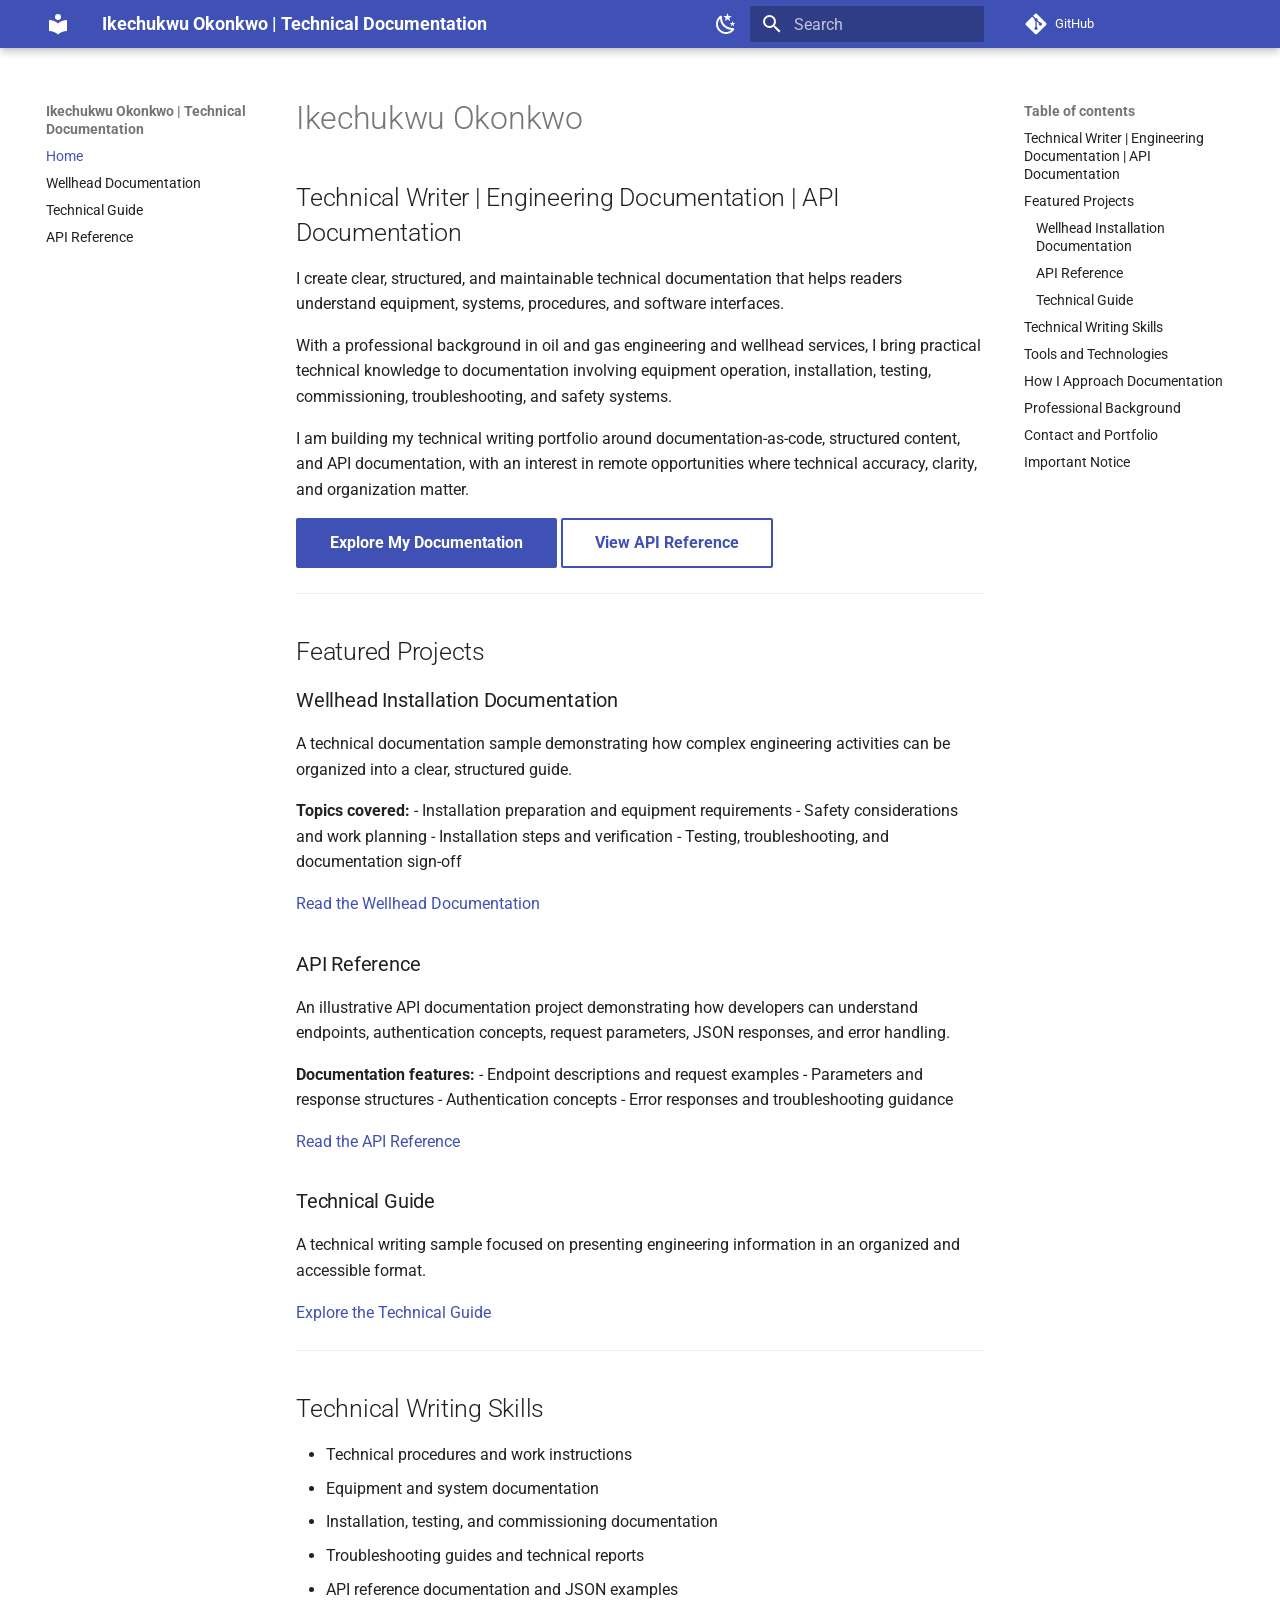
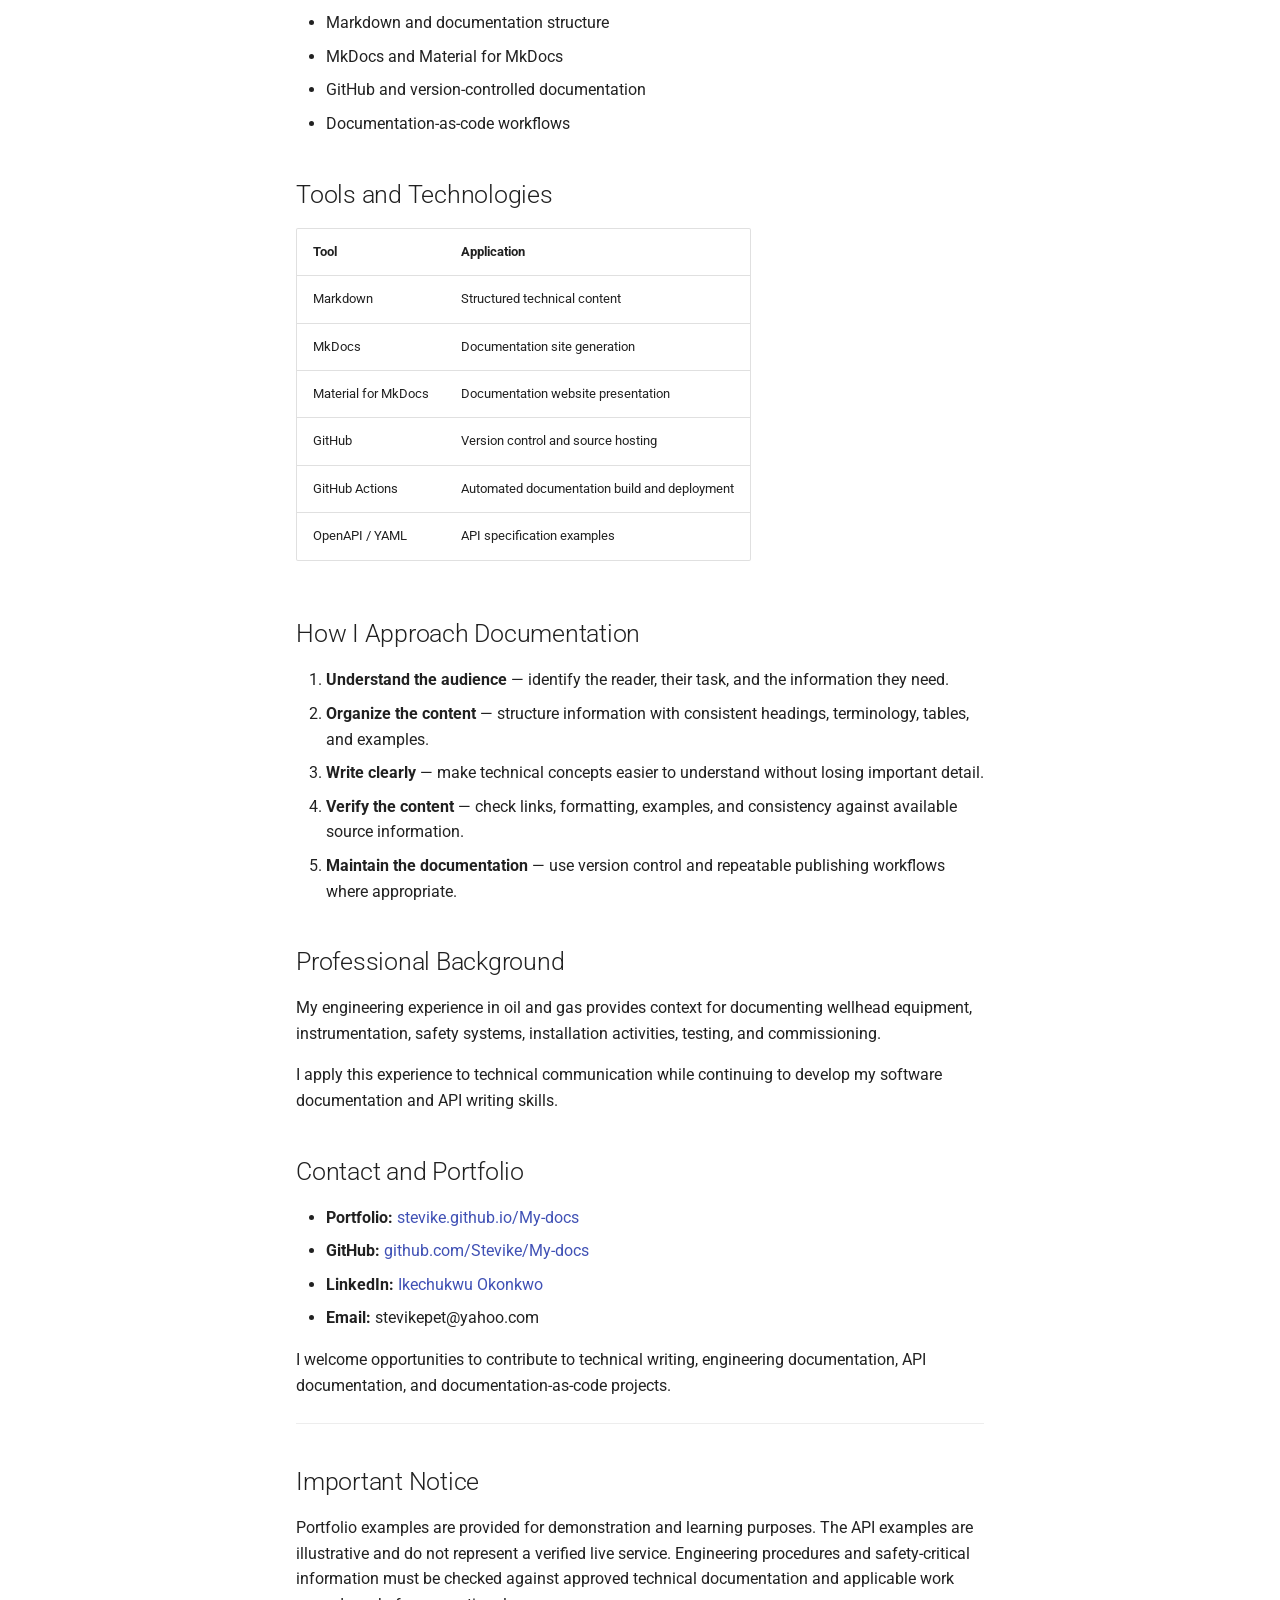
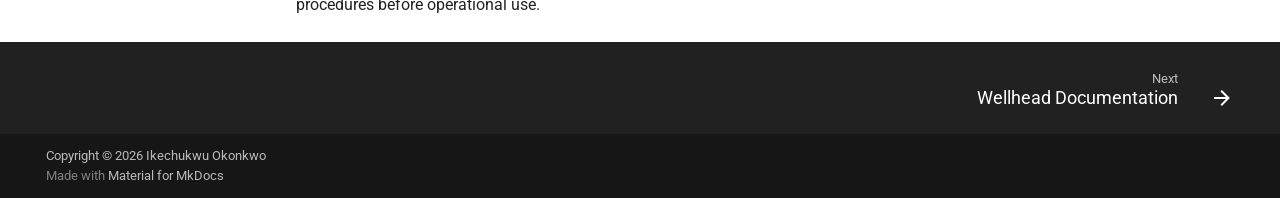
==== index.html @ 7d69f28a "Deployed 31ad1dc with MkDocs version: 1.6.1" ====
<!doctype html>
<html lang="en" class="no-js">
  <head>
    
      <meta charset="utf-8">
      <meta name="viewport" content="width=device-width,initial-scale=1">
      
        <meta name="description" content="Technical writing portfolio featuring wellhead engineering documentation, technical guides, and API documentation.">
      
      
        <meta name="author" content="Ikechukwu Okonkwo">
      
      
        <link rel="canonical" href="https://stevike.github.io/My-docs/">
      
      
      
        <link rel="next" href="Guide/">
      
      
        
      
      
      <link rel="icon" href="assets/images/favicon.png">
      <meta name="generator" content="mkdocs-1.6.1, mkdocs-material-9.7.7">
    
    
      
        <title>Ikechukwu Okonkwo | Technical Documentation</title>
      
    
    
      <link rel="stylesheet" href="assets/stylesheets/main.ec1eaa64.min.css">
      
        
        <link rel="stylesheet" href="assets/stylesheets/palette.ab4e12ef.min.css">
      
      


    
    
      
    
    
      
        
        
        <link rel="preconnect" href="https://fonts.gstatic.com" crossorigin>
        <link rel="stylesheet" href="https://fonts.googleapis.com/css?family=Roboto:300,300i,400,400i,700,700i%7CRoboto+Mono:400,400i,700,700i&display=fallback">
        <style>:root{--md-text-font:"Roboto";--md-code-font:"Roboto Mono"}</style>
      
    
    
      <link rel="stylesheet" href="styles/extra.css">
    
    <script>__md_scope=new URL(".",location),__md_hash=e=>[...e].reduce(((e,_)=>(e<<5)-e+_.charCodeAt(0)),0),__md_get=(e,_=localStorage,t=__md_scope)=>JSON.parse(_.getItem(t.pathname+"."+e)),__md_set=(e,_,t=localStorage,a=__md_scope)=>{try{t.setItem(a.pathname+"."+e,JSON.stringify(_))}catch(e){}}</script>
    
      

    
    
  </head>
  
  
    
    
      
    
    
    
    
    <body dir="ltr" data-md-color-scheme="default" data-md-color-primary="indigo" data-md-color-accent="teal">
  
    
    <input class="md-toggle" data-md-toggle="drawer" type="checkbox" id="__drawer" autocomplete="off">
    <input class="md-toggle" data-md-toggle="search" type="checkbox" id="__search" autocomplete="off">
    <label class="md-overlay" for="__drawer"></label>
    <div data-md-component="skip">
      
        
        <a href="#ikechukwu-okonkwo" class="md-skip">
          Skip to content
        </a>
      
    </div>
    <div data-md-component="announce">
      
    </div>
    
    
      

  

<header class="md-header md-header--shadow" data-md-component="header">
  <nav class="md-header__inner md-grid" aria-label="Header">
    <a href="." title="Ikechukwu Okonkwo | Technical Documentation" class="md-header__button md-logo" aria-label="Ikechukwu Okonkwo | Technical Documentation" data-md-component="logo">
      
  
  <svg xmlns="http://www.w3.org/2000/svg" viewBox="0 0 24 24"><path d="M12 8a3 3 0 0 0 3-3 3 3 0 0 0-3-3 3 3 0 0 0-3 3 3 3 0 0 0 3 3m0 3.54C9.64 9.35 6.5 8 3 8v11c3.5 0 6.64 1.35 9 3.54 2.36-2.19 5.5-3.54 9-3.54V8c-3.5 0-6.64 1.35-9 3.54"/></svg>

    </a>
    <label class="md-header__button md-icon" for="__drawer">
      
      <svg xmlns="http://www.w3.org/2000/svg" viewBox="0 0 24 24"><path d="M3 6h18v2H3zm0 5h18v2H3zm0 5h18v2H3z"/></svg>
    </label>
    <div class="md-header__title" data-md-component="header-title">
      <div class="md-header__ellipsis">
        <div class="md-header__topic">
          <span class="md-ellipsis">
            Ikechukwu Okonkwo | Technical Documentation
          </span>
        </div>
        <div class="md-header__topic" data-md-component="header-topic">
          <span class="md-ellipsis">
            
              Home
            
          </span>
        </div>
      </div>
    </div>
    
      
        <form class="md-header__option" data-md-component="palette">
  
    
    
    
    <input class="md-option" data-md-color-media="" data-md-color-scheme="default" data-md-color-primary="indigo" data-md-color-accent="teal"  aria-label="Switch to dark mode"  type="radio" name="__palette" id="__palette_0">
    
      <label class="md-header__button md-icon" title="Switch to dark mode" for="__palette_1" hidden>
        <svg xmlns="http://www.w3.org/2000/svg" viewBox="0 0 24 24"><path d="m17.75 4.09-2.53 1.94.91 3.06-2.63-1.81-2.63 1.81.91-3.06-2.53-1.94L12.44 4l1.06-3 1.06 3zm3.5 6.91-1.64 1.25.59 1.98-1.7-1.17-1.7 1.17.59-1.98L15.75 11l2.06-.05L18.5 9l.69 1.95zm-2.28 4.95c.83-.08 1.72 1.1 1.19 1.85-.32.45-.66.87-1.08 1.27C15.17 23 8.84 23 4.94 19.07c-3.91-3.9-3.91-10.24 0-14.14.4-.4.82-.76 1.27-1.08.75-.53 1.93.36 1.85 1.19-.27 2.86.69 5.83 2.89 8.02a9.96 9.96 0 0 0 8.02 2.89m-1.64 2.02a12.08 12.08 0 0 1-7.8-3.47c-2.17-2.19-3.33-5-3.49-7.82-2.81 3.14-2.7 7.96.31 10.98 3.02 3.01 7.84 3.12 10.98.31"/></svg>
      </label>
    
  
    
    
    
    <input class="md-option" data-md-color-media="" data-md-color-scheme="slate" data-md-color-primary="indigo" data-md-color-accent="teal"  aria-label="Switch to light mode"  type="radio" name="__palette" id="__palette_1">
    
      <label class="md-header__button md-icon" title="Switch to light mode" for="__palette_0" hidden>
        <svg xmlns="http://www.w3.org/2000/svg" viewBox="0 0 24 24"><path d="M12 7a5 5 0 0 1 5 5 5 5 0 0 1-5 5 5 5 0 0 1-5-5 5 5 0 0 1 5-5m0 2a3 3 0 0 0-3 3 3 3 0 0 0 3 3 3 3 0 0 0 3-3 3 3 0 0 0-3-3m0-7 2.39 3.42C13.65 5.15 12.84 5 12 5s-1.65.15-2.39.42zM3.34 7l4.16-.35A7.2 7.2 0 0 0 5.94 8.5c-.44.74-.69 1.5-.83 2.29zm.02 10 1.76-3.77a7.131 7.131 0 0 0 2.38 4.14zM20.65 7l-1.77 3.79a7.02 7.02 0 0 0-2.38-4.15zm-.01 10-4.14.36c.59-.51 1.12-1.14 1.54-1.86.42-.73.69-1.5.83-2.29zM12 22l-2.41-3.44c.74.27 1.55.44 2.41.44.82 0 1.63-.17 2.37-.44z"/></svg>
      </label>
    
  
</form>
      
    
    
      <script>var palette=__md_get("__palette");if(palette&&palette.color){if("(prefers-color-scheme)"===palette.color.media){var media=matchMedia("(prefers-color-scheme: light)"),input=document.querySelector(media.matches?"[data-md-color-media='(prefers-color-scheme: light)']":"[data-md-color-media='(prefers-color-scheme: dark)']");palette.color.media=input.getAttribute("data-md-color-media"),palette.color.scheme=input.getAttribute("data-md-color-scheme"),palette.color.primary=input.getAttribute("data-md-color-primary"),palette.color.accent=input.getAttribute("data-md-color-accent")}for(var[key,value]of Object.entries(palette.color))document.body.setAttribute("data-md-color-"+key,value)}</script>
    
    
    
      
      
        <label class="md-header__button md-icon" for="__search">
          
          <svg xmlns="http://www.w3.org/2000/svg" viewBox="0 0 24 24"><path d="M9.5 3A6.5 6.5 0 0 1 16 9.5c0 1.61-.59 3.09-1.56 4.23l.27.27h.79l5 5-1.5 1.5-5-5v-.79l-.27-.27A6.52 6.52 0 0 1 9.5 16 6.5 6.5 0 0 1 3 9.5 6.5 6.5 0 0 1 9.5 3m0 2C7 5 5 7 5 9.5S7 14 9.5 14 14 12 14 9.5 12 5 9.5 5"/></svg>
        </label>
        <div class="md-search" data-md-component="search" role="dialog">
  <label class="md-search__overlay" for="__search"></label>
  <div class="md-search__inner" role="search">
    <form class="md-search__form" name="search">
      <input type="text" class="md-search__input" name="query" aria-label="Search" placeholder="Search" autocapitalize="off" autocorrect="off" autocomplete="off" spellcheck="false" data-md-component="search-query" required>
      <label class="md-search__icon md-icon" for="__search">
        
        <svg xmlns="http://www.w3.org/2000/svg" viewBox="0 0 24 24"><path d="M9.5 3A6.5 6.5 0 0 1 16 9.5c0 1.61-.59 3.09-1.56 4.23l.27.27h.79l5 5-1.5 1.5-5-5v-.79l-.27-.27A6.52 6.52 0 0 1 9.5 16 6.5 6.5 0 0 1 3 9.5 6.5 6.5 0 0 1 9.5 3m0 2C7 5 5 7 5 9.5S7 14 9.5 14 14 12 14 9.5 12 5 9.5 5"/></svg>
        
        <svg xmlns="http://www.w3.org/2000/svg" viewBox="0 0 24 24"><path d="M20 11v2H8l5.5 5.5-1.42 1.42L4.16 12l7.92-7.92L13.5 5.5 8 11z"/></svg>
      </label>
      <nav class="md-search__options" aria-label="Search">
        
        <button type="reset" class="md-search__icon md-icon" title="Clear" aria-label="Clear" tabindex="-1">
          
          <svg xmlns="http://www.w3.org/2000/svg" viewBox="0 0 24 24"><path d="M19 6.41 17.59 5 12 10.59 6.41 5 5 6.41 10.59 12 5 17.59 6.41 19 12 13.41 17.59 19 19 17.59 13.41 12z"/></svg>
        </button>
      </nav>
      
        <div class="md-search__suggest" data-md-component="search-suggest"></div>
      
    </form>
    <div class="md-search__output">
      <div class="md-search__scrollwrap" tabindex="0" data-md-scrollfix>
        <div class="md-search-result" data-md-component="search-result">
          <div class="md-search-result__meta">
            Initializing search
          </div>
          <ol class="md-search-result__list" role="presentation"></ol>
        </div>
      </div>
    </div>
  </div>
</div>
      
    
    
      <div class="md-header__source">
        <a href="https://github.com/Stevike/My-docs" title="Go to repository" class="md-source" data-md-component="source">
  <div class="md-source__icon md-icon">
    
    <svg xmlns="http://www.w3.org/2000/svg" viewBox="0 0 448 512"><!--! Font Awesome Free 7.1.0 by @fontawesome - https://fontawesome.com License - https://fontawesome.com/license/free (Icons: CC BY 4.0, Fonts: SIL OFL 1.1, Code: MIT License) Copyright 2025 Fonticons, Inc.--><path d="M439.6 236.1 244 40.5c-5.4-5.5-12.8-8.5-20.4-8.5s-15 3-20.4 8.4L162.5 81l51.5 51.5c27.1-9.1 52.7 16.8 43.4 43.7l49.7 49.7c34.2-11.8 61.2 31 35.5 56.7-26.5 26.5-70.2-2.9-56-37.3L240.3 199v121.9c25.3 12.5 22.3 41.8 9.1 55-6.4 6.4-15.2 10.1-24.3 10.1s-17.8-3.6-24.3-10.1c-17.6-17.6-11.1-46.9 11.2-56v-123c-20.8-8.5-24.6-30.7-18.6-45L142.6 101 8.5 235.1C3 240.6 0 247.9 0 255.5s3 15 8.5 20.4l195.6 195.7c5.4 5.4 12.7 8.4 20.4 8.4s15-3 20.4-8.4l194.7-194.7c5.4-5.4 8.4-12.8 8.4-20.4s-3-15-8.4-20.4"/></svg>
  </div>
  <div class="md-source__repository">
    GitHub
  </div>
</a>
      </div>
    
  </nav>
  
</header>
    
    <div class="md-container" data-md-component="container">
      
      
        
          
        
      
      <main class="md-main" data-md-component="main">
        <div class="md-main__inner md-grid">
          
            
              
              <div class="md-sidebar md-sidebar--primary" data-md-component="sidebar" data-md-type="navigation" >
                <div class="md-sidebar__scrollwrap">
                  <div class="md-sidebar__inner">
                    



<nav class="md-nav md-nav--primary" aria-label="Navigation" data-md-level="0">
  <label class="md-nav__title" for="__drawer">
    <a href="." title="Ikechukwu Okonkwo | Technical Documentation" class="md-nav__button md-logo" aria-label="Ikechukwu Okonkwo | Technical Documentation" data-md-component="logo">
      
  
  <svg xmlns="http://www.w3.org/2000/svg" viewBox="0 0 24 24"><path d="M12 8a3 3 0 0 0 3-3 3 3 0 0 0-3-3 3 3 0 0 0-3 3 3 3 0 0 0 3 3m0 3.54C9.64 9.35 6.5 8 3 8v11c3.5 0 6.64 1.35 9 3.54 2.36-2.19 5.5-3.54 9-3.54V8c-3.5 0-6.64 1.35-9 3.54"/></svg>

    </a>
    Ikechukwu Okonkwo | Technical Documentation
  </label>
  
    <div class="md-nav__source">
      <a href="https://github.com/Stevike/My-docs" title="Go to repository" class="md-source" data-md-component="source">
  <div class="md-source__icon md-icon">
    
    <svg xmlns="http://www.w3.org/2000/svg" viewBox="0 0 448 512"><!--! Font Awesome Free 7.1.0 by @fontawesome - https://fontawesome.com License - https://fontawesome.com/license/free (Icons: CC BY 4.0, Fonts: SIL OFL 1.1, Code: MIT License) Copyright 2025 Fonticons, Inc.--><path d="M439.6 236.1 244 40.5c-5.4-5.5-12.8-8.5-20.4-8.5s-15 3-20.4 8.4L162.5 81l51.5 51.5c27.1-9.1 52.7 16.8 43.4 43.7l49.7 49.7c34.2-11.8 61.2 31 35.5 56.7-26.5 26.5-70.2-2.9-56-37.3L240.3 199v121.9c25.3 12.5 22.3 41.8 9.1 55-6.4 6.4-15.2 10.1-24.3 10.1s-17.8-3.6-24.3-10.1c-17.6-17.6-11.1-46.9 11.2-56v-123c-20.8-8.5-24.6-30.7-18.6-45L142.6 101 8.5 235.1C3 240.6 0 247.9 0 255.5s3 15 8.5 20.4l195.6 195.7c5.4 5.4 12.7 8.4 20.4 8.4s15-3 20.4-8.4l194.7-194.7c5.4-5.4 8.4-12.8 8.4-20.4s-3-15-8.4-20.4"/></svg>
  </div>
  <div class="md-source__repository">
    GitHub
  </div>
</a>
    </div>
  
  <ul class="md-nav__list" data-md-scrollfix>
    
      
      
  
  
    
  
  
  
    <li class="md-nav__item md-nav__item--active">
      
      <input class="md-nav__toggle md-toggle" type="checkbox" id="__toc">
      
      
        
      
      
        <label class="md-nav__link md-nav__link--active" for="__toc">
          
  
  
  <span class="md-ellipsis">
    
  
    Home
  

    
  </span>
  
  

          <span class="md-nav__icon md-icon"></span>
        </label>
      
      <a href="." class="md-nav__link md-nav__link--active">
        
  
  
  <span class="md-ellipsis">
    
  
    Home
  

    
  </span>
  
  

      </a>
      
        

<nav class="md-nav md-nav--secondary" aria-label="Table of contents">
  
  
  
    
  
  
    <label class="md-nav__title" for="__toc">
      <span class="md-nav__icon md-icon"></span>
      Table of contents
    </label>
    <ul class="md-nav__list" data-md-component="toc" data-md-scrollfix>
      
        <li class="md-nav__item">
  <a href="#technical-writer-engineering-documentation-api-documentation" class="md-nav__link">
    <span class="md-ellipsis">
      
        Technical Writer | Engineering Documentation | API Documentation
      
    </span>
  </a>
  
</li>
      
        <li class="md-nav__item">
  <a href="#featured-projects" class="md-nav__link">
    <span class="md-ellipsis">
      
        Featured Projects
      
    </span>
  </a>
  
    <nav class="md-nav" aria-label="Featured Projects">
      <ul class="md-nav__list">
        
          <li class="md-nav__item">
  <a href="#wellhead-installation-documentation" class="md-nav__link">
    <span class="md-ellipsis">
      
        Wellhead Installation Documentation
      
    </span>
  </a>
  
</li>
        
          <li class="md-nav__item">
  <a href="#api-reference" class="md-nav__link">
    <span class="md-ellipsis">
      
        API Reference
      
    </span>
  </a>
  
</li>
        
          <li class="md-nav__item">
  <a href="#technical-guide" class="md-nav__link">
    <span class="md-ellipsis">
      
        Technical Guide
      
    </span>
  </a>
  
</li>
        
      </ul>
    </nav>
  
</li>
      
        <li class="md-nav__item">
  <a href="#technical-writing-skills" class="md-nav__link">
    <span class="md-ellipsis">
      
        Technical Writing Skills
      
    </span>
  </a>
  
</li>
      
        <li class="md-nav__item">
  <a href="#tools-and-technologies" class="md-nav__link">
    <span class="md-ellipsis">
      
        Tools and Technologies
      
    </span>
  </a>
  
</li>
      
        <li class="md-nav__item">
  <a href="#how-i-approach-documentation" class="md-nav__link">
    <span class="md-ellipsis">
      
        How I Approach Documentation
      
    </span>
  </a>
  
</li>
      
        <li class="md-nav__item">
  <a href="#professional-background" class="md-nav__link">
    <span class="md-ellipsis">
      
        Professional Background
      
    </span>
  </a>
  
</li>
      
        <li class="md-nav__item">
  <a href="#contact-and-portfolio" class="md-nav__link">
    <span class="md-ellipsis">
      
        Contact and Portfolio
      
    </span>
  </a>
  
</li>
      
        <li class="md-nav__item">
  <a href="#important-notice" class="md-nav__link">
    <span class="md-ellipsis">
      
        Important Notice
      
    </span>
  </a>
  
</li>
      
    </ul>
  
</nav>
      
    </li>
  

    
      
      
  
  
  
  
    <li class="md-nav__item">
      <a href="Guide/" class="md-nav__link">
        
  
  
  <span class="md-ellipsis">
    
  
    Wellhead Documentation
  

    
  </span>
  
  

      </a>
    </li>
  

    
      
      
  
  
  
  
    <li class="md-nav__item">
      <a href="Guide2/" class="md-nav__link">
        
  
  
  <span class="md-ellipsis">
    
  
    Technical Guide
  

    
  </span>
  
  

      </a>
    </li>
  

    
      
      
  
  
  
  
    <li class="md-nav__item">
      <a href="api-guide/" class="md-nav__link">
        
  
  
  <span class="md-ellipsis">
    
  
    API Reference
  

    
  </span>
  
  

      </a>
    </li>
  

    
  </ul>
</nav>
                  </div>
                </div>
              </div>
            
            
              
              <div class="md-sidebar md-sidebar--secondary" data-md-component="sidebar" data-md-type="toc" >
                <div class="md-sidebar__scrollwrap">
                  <div class="md-sidebar__inner">
                    

<nav class="md-nav md-nav--secondary" aria-label="Table of contents">
  
  
  
    
  
  
    <label class="md-nav__title" for="__toc">
      <span class="md-nav__icon md-icon"></span>
      Table of contents
    </label>
    <ul class="md-nav__list" data-md-component="toc" data-md-scrollfix>
      
        <li class="md-nav__item">
  <a href="#technical-writer-engineering-documentation-api-documentation" class="md-nav__link">
    <span class="md-ellipsis">
      
        Technical Writer | Engineering Documentation | API Documentation
      
    </span>
  </a>
  
</li>
      
        <li class="md-nav__item">
  <a href="#featured-projects" class="md-nav__link">
    <span class="md-ellipsis">
      
        Featured Projects
      
    </span>
  </a>
  
    <nav class="md-nav" aria-label="Featured Projects">
      <ul class="md-nav__list">
        
          <li class="md-nav__item">
  <a href="#wellhead-installation-documentation" class="md-nav__link">
    <span class="md-ellipsis">
      
        Wellhead Installation Documentation
      
    </span>
  </a>
  
</li>
        
          <li class="md-nav__item">
  <a href="#api-reference" class="md-nav__link">
    <span class="md-ellipsis">
      
        API Reference
      
    </span>
  </a>
  
</li>
        
          <li class="md-nav__item">
  <a href="#technical-guide" class="md-nav__link">
    <span class="md-ellipsis">
      
        Technical Guide
      
    </span>
  </a>
  
</li>
        
      </ul>
    </nav>
  
</li>
      
        <li class="md-nav__item">
  <a href="#technical-writing-skills" class="md-nav__link">
    <span class="md-ellipsis">
      
        Technical Writing Skills
      
    </span>
  </a>
  
</li>
      
        <li class="md-nav__item">
  <a href="#tools-and-technologies" class="md-nav__link">
    <span class="md-ellipsis">
      
        Tools and Technologies
      
    </span>
  </a>
  
</li>
      
        <li class="md-nav__item">
  <a href="#how-i-approach-documentation" class="md-nav__link">
    <span class="md-ellipsis">
      
        How I Approach Documentation
      
    </span>
  </a>
  
</li>
      
        <li class="md-nav__item">
  <a href="#professional-background" class="md-nav__link">
    <span class="md-ellipsis">
      
        Professional Background
      
    </span>
  </a>
  
</li>
      
        <li class="md-nav__item">
  <a href="#contact-and-portfolio" class="md-nav__link">
    <span class="md-ellipsis">
      
        Contact and Portfolio
      
    </span>
  </a>
  
</li>
      
        <li class="md-nav__item">
  <a href="#important-notice" class="md-nav__link">
    <span class="md-ellipsis">
      
        Important Notice
      
    </span>
  </a>
  
</li>
      
    </ul>
  
</nav>
                  </div>
                </div>
              </div>
            
          
          
            <div class="md-content" data-md-component="content">
              
              <article class="md-content__inner md-typeset">
                
                  


  
  


<h1 id="ikechukwu-okonkwo">Ikechukwu Okonkwo</h1>
<h2 id="technical-writer-engineering-documentation-api-documentation">Technical Writer | Engineering Documentation | API Documentation</h2>
<p>I create clear, structured, and maintainable technical documentation that helps readers understand equipment, systems, procedures, and software interfaces.</p>
<p>With a professional background in oil and gas engineering and wellhead services, I bring practical technical knowledge to documentation involving equipment operation, installation, testing, commissioning, troubleshooting, and safety systems.</p>
<p>I am building my technical writing portfolio around documentation-as-code, structured content, and API documentation, with an interest in remote opportunities where technical accuracy, clarity, and organization matter.</p>
<p><a class="md-button md-button--primary" href="Guide/">Explore My Documentation</a>
<a class="md-button" href="api-guide/">View API Reference</a></p>
<hr />
<h2 id="featured-projects">Featured Projects</h2>
<h3 id="wellhead-installation-documentation">Wellhead Installation Documentation</h3>
<p>A technical documentation sample demonstrating how complex engineering activities can be organized into a clear, structured guide.</p>
<p><strong>Topics covered:</strong>
- Installation preparation and equipment requirements
- Safety considerations and work planning
- Installation steps and verification
- Testing, troubleshooting, and documentation sign-off</p>
<p><a href="Guide/">Read the Wellhead Documentation</a></p>
<h3 id="api-reference">API Reference</h3>
<p>An illustrative API documentation project demonstrating how developers can understand endpoints, authentication concepts, request parameters, JSON responses, and error handling.</p>
<p><strong>Documentation features:</strong>
- Endpoint descriptions and request examples
- Parameters and response structures
- Authentication concepts
- Error responses and troubleshooting guidance</p>
<p><a href="api-guide/">Read the API Reference</a></p>
<h3 id="technical-guide">Technical Guide</h3>
<p>A technical writing sample focused on presenting engineering information in an organized and accessible format.</p>
<p><a href="Guide2/">Explore the Technical Guide</a></p>
<hr />
<h2 id="technical-writing-skills">Technical Writing Skills</h2>
<ul>
<li>Technical procedures and work instructions</li>
<li>Equipment and system documentation</li>
<li>Installation, testing, and commissioning documentation</li>
<li>Troubleshooting guides and technical reports</li>
<li>API reference documentation and JSON examples</li>
<li>Markdown and documentation structure</li>
<li>MkDocs and Material for MkDocs</li>
<li>GitHub and version-controlled documentation</li>
<li>Documentation-as-code workflows</li>
</ul>
<h2 id="tools-and-technologies">Tools and Technologies</h2>
<table>
<thead>
<tr>
<th>Tool</th>
<th>Application</th>
</tr>
</thead>
<tbody>
<tr>
<td>Markdown</td>
<td>Structured technical content</td>
</tr>
<tr>
<td>MkDocs</td>
<td>Documentation site generation</td>
</tr>
<tr>
<td>Material for MkDocs</td>
<td>Documentation website presentation</td>
</tr>
<tr>
<td>GitHub</td>
<td>Version control and source hosting</td>
</tr>
<tr>
<td>GitHub Actions</td>
<td>Automated documentation build and deployment</td>
</tr>
<tr>
<td>OpenAPI / YAML</td>
<td>API specification examples</td>
</tr>
</tbody>
</table>
<h2 id="how-i-approach-documentation">How I Approach Documentation</h2>
<ol>
<li><strong>Understand the audience</strong> — identify the reader, their task, and the information they need.</li>
<li><strong>Organize the content</strong> — structure information with consistent headings, terminology, tables, and examples.</li>
<li><strong>Write clearly</strong> — make technical concepts easier to understand without losing important detail.</li>
<li><strong>Verify the content</strong> — check links, formatting, examples, and consistency against available source information.</li>
<li><strong>Maintain the documentation</strong> — use version control and repeatable publishing workflows where appropriate.</li>
</ol>
<h2 id="professional-background">Professional Background</h2>
<p>My engineering experience in oil and gas provides context for documenting wellhead equipment, instrumentation, safety systems, installation activities, testing, and commissioning.</p>
<p>I apply this experience to technical communication while continuing to develop my software documentation and API writing skills.</p>
<h2 id="contact-and-portfolio">Contact and Portfolio</h2>
<ul>
<li><strong>Portfolio:</strong> <a href="https://stevike.github.io/My-docs/">stevike.github.io/My-docs</a></li>
<li><strong>GitHub:</strong> <a href="https://github.com/Stevike/My-docs">github.com/Stevike/My-docs</a></li>
<li><strong>LinkedIn:</strong> <a href="https://www.linkedin.com/in/ikechukwu-okonkwo-a5a643185">Ikechukwu Okonkwo</a></li>
<li><strong>Email:</strong> stevikepet@yahoo.com</li>
</ul>
<p>I welcome opportunities to contribute to technical writing, engineering documentation, API documentation, and documentation-as-code projects.</p>
<hr />
<h2 id="important-notice">Important Notice</h2>
<p>Portfolio examples are provided for demonstration and learning purposes. The API examples are illustrative and do not represent a verified live service. Engineering procedures and safety-critical information must be checked against approved technical documentation and applicable work procedures before operational use.</p>












                
              </article>
            </div>
          
          
<script>var target=document.getElementById(location.hash.slice(1));target&&target.name&&(target.checked=target.name.startsWith("__tabbed_"))</script>
        </div>
        
          <button type="button" class="md-top md-icon" data-md-component="top" hidden>
  
  <svg xmlns="http://www.w3.org/2000/svg" viewBox="0 0 24 24"><path d="M13 20h-2V8l-5.5 5.5-1.42-1.42L12 4.16l7.92 7.92-1.42 1.42L13 8z"/></svg>
  Back to top
</button>
        
      </main>
      
        <footer class="md-footer">
  
    
      
      <nav class="md-footer__inner md-grid" aria-label="Footer" >
        
        
          
          <a href="Guide/" class="md-footer__link md-footer__link--next" aria-label="Next: Wellhead Documentation">
            <div class="md-footer__title">
              <span class="md-footer__direction">
                Next
              </span>
              <div class="md-ellipsis">
                Wellhead Documentation
              </div>
            </div>
            <div class="md-footer__button md-icon">
              
              <svg xmlns="http://www.w3.org/2000/svg" viewBox="0 0 24 24"><path d="M4 11v2h12l-5.5 5.5 1.42 1.42L19.84 12l-7.92-7.92L10.5 5.5 16 11z"/></svg>
            </div>
          </a>
        
      </nav>
    
  
  <div class="md-footer-meta md-typeset">
    <div class="md-footer-meta__inner md-grid">
      <div class="md-copyright">
  
    <div class="md-copyright__highlight">
      Copyright &copy; 2026 Ikechukwu Okonkwo
    </div>
  
  
    Made with
    <a href="https://squidfunk.github.io/mkdocs-material/" target="_blank" rel="noopener">
      Material for MkDocs
    </a>
  
</div>
      
    </div>
  </div>
</footer>
      
    </div>
    <div class="md-dialog" data-md-component="dialog">
      <div class="md-dialog__inner md-typeset"></div>
    </div>
    
    
    
      
      
      <script id="__config" type="application/json">{"annotate": null, "base": ".", "features": ["navigation.sections", "navigation.top", "navigation.footer", "content.code.copy", "search.suggest", "search.highlight"], "search": "assets/javascripts/workers/search.2c215733.min.js", "tags": null, "translations": {"clipboard.copied": "Copied to clipboard", "clipboard.copy": "Copy to clipboard", "search.result.more.one": "1 more on this page", "search.result.more.other": "# more on this page", "search.result.none": "No matching documents", "search.result.one": "1 matching document", "search.result.other": "# matching documents", "search.result.placeholder": "Type to start searching", "search.result.term.missing": "Missing", "select.version": "Select version"}, "version": null}</script>
    
    
      <script src="assets/javascripts/bundle.d7400e89.min.js"></script>
      
    
  </body>
</html>
---- assets/stylesheets/main.ec1eaa64.min.css ----
@charset "UTF-8";html{-webkit-text-size-adjust:none;-moz-text-size-adjust:none;text-size-adjust:none;box-sizing:border-box}*,:after,:before{box-sizing:inherit}@media (prefers-reduced-motion){*,:after,:before{transition:none!important}}body{margin:0}a,button,input,label{-webkit-tap-highlight-color:transparent}a{color:inherit;text-decoration:none}hr{border:0;box-sizing:initial;display:block;height:.05rem;overflow:visible;padding:0}small{font-size:80%}sub,sup{line-height:1em}img{border-style:none}table{border-collapse:initial;border-spacing:0}td,th{font-weight:400;vertical-align:top}button{background:#0000;border:0;font-family:inherit;font-size:inherit;margin:0;padding:0}input{border:0;outline:none}:root{--md-primary-fg-color:#4051b5;--md-primary-fg-color--light:#5d6cc0;--md-primary-fg-color--dark:#303fa1;--md-primary-bg-color:#fff;--md-primary-bg-color--light:#ffffffb3;--md-accent-fg-color:#526cfe;--md-accent-fg-color--transparent:#526cfe1a;--md-accent-bg-color:#fff;--md-accent-bg-color--light:#ffffffb3}[data-md-color-scheme=default]{color-scheme:light}[data-md-color-scheme=default] img[src$="#gh-dark-mode-only"],[data-md-color-scheme=default] img[src$="#only-dark"]{display:none}:root,[data-md-color-scheme=default]{--md-hue:225deg;--md-default-fg-color:#000000de;--md-default-fg-color--light:#0000008a;--md-default-fg-color--lighter:#00000052;--md-default-fg-color--lightest:#00000012;--md-default-bg-color:#fff;--md-default-bg-color--light:#ffffffb3;--md-default-bg-color--lighter:#ffffff4d;--md-default-bg-color--lightest:#ffffff1f;--md-code-fg-color:#36464e;--md-code-bg-color:#f5f5f5;--md-code-bg-color--light:#f5f5f5b3;--md-code-bg-color--lighter:#f5f5f54d;--md-code-hl-color:#4287ff;--md-code-hl-color--light:#4287ff1a;--md-code-hl-number-color:#d52a2a;--md-code-hl-special-color:#db1457;--md-code-hl-function-color:#a846b9;--md-code-hl-constant-color:#6e59d9;--md-code-hl-keyword-color:#3f6ec6;--md-code-hl-string-color:#1c7d4d;--md-code-hl-name-color:var(--md-code-fg-color);--md-code-hl-operator-color:var(--md-default-fg-color--light);--md-code-hl-punctuation-color:var(--md-default-fg-color--light);--md-code-hl-comment-color:var(--md-default-fg-color--light);--md-code-hl-generic-color:var(--md-default-fg-color--light);--md-code-hl-variable-color:var(--md-default-fg-color--light);--md-typeset-color:var(--md-default-fg-color);--md-typeset-a-color:var(--md-primary-fg-color);--md-typeset-del-color:#f5503d26;--md-typeset-ins-color:#0bd57026;--md-typeset-kbd-color:#fafafa;--md-typeset-kbd-accent-color:#fff;--md-typeset-kbd-border-color:#b8b8b8;--md-typeset-mark-color:#ffff0080;--md-typeset-table-color:#0000001f;--md-typeset-table-color--light:rgba(0,0,0,.035);--md-admonition-fg-color:var(--md-default-fg-color);--md-admonition-bg-color:var(--md-default-bg-color);--md-warning-fg-color:#000000de;--md-warning-bg-color:#ff9;--md-footer-fg-color:#fff;--md-footer-fg-color--light:#ffffffb3;--md-footer-fg-color--lighter:#ffffff73;--md-footer-bg-color:#000000de;--md-footer-bg-color--dark:#00000052;--md-shadow-z1:0 0.2rem 0.5rem #0000000d,0 0 0.05rem #0000001a;--md-shadow-z2:0 0.2rem 0.5rem #0000001a,0 0 0.05rem #00000040;--md-shadow-z3:0 0.2rem 0.5rem #0003,0 0 0.05rem #00000059}.md-icon svg{fill:currentcolor;display:block;height:1.2rem;width:1.2rem}body{-webkit-font-smoothing:antialiased;-moz-osx-font-smoothing:grayscale;--md-text-font-family:var(--md-text-font,_),-apple-system,BlinkMacSystemFont,Helvetica,Arial,sans-serif;--md-code-font-family:var(--md-code-font,_),SFMono-Regular,Consolas,Menlo,monospace}aside,body,input{font-feature-settings:"kern","liga";color:var(--md-typeset-color);font-family:var(--md-text-font-family)}code,kbd,pre{font-feature-settings:"kern";font-family:var(--md-code-font-family)}:root{--md-typeset-table-sort-icon:url('data:image/svg+xml;charset=utf-8,<svg xmlns="http://www.w3.org/2000/svg" viewBox="0 0 24 24"><path d="m18 21-4-4h3V7h-3l4-4 4 4h-3v10h3M2 19v-2h10v2M2 13v-2h7v2M2 7V5h4v2z"/></svg>');--md-typeset-table-sort-icon--asc:url('data:image/svg+xml;charset=utf-8,<svg xmlns="http://www.w3.org/2000/svg" viewBox="0 0 24 24"><path d="M19 17h3l-4 4-4-4h3V3h2M2 17h10v2H2M6 5v2H2V5m0 6h7v2H2z"/></svg>');--md-typeset-table-sort-icon--desc:url('data:image/svg+xml;charset=utf-8,<svg xmlns="http://www.w3.org/2000/svg" viewBox="0 0 24 24"><path d="M19 7h3l-4-4-4 4h3v14h2M2 17h10v2H2M6 5v2H2V5m0 6h7v2H2z"/></svg>')}.md-typeset{-webkit-print-color-adjust:exact;color-adjust:exact;font-size:.8rem;line-height:1.6;overflow-wrap:break-word}@media print{.md-typeset{font-size:.68rem}}.md-typeset blockquote,.md-typeset dl,.md-typeset figure,.md-typeset ol,.md-typeset pre,.md-typeset ul{margin-bottom:1em;margin-top:1em}.md-typeset h1{color:var(--md-default-fg-color--light);font-size:2em;line-height:1.3;margin:0 0 1.25em}.md-typeset h1,.md-typeset h2{font-weight:300;letter-spacing:-.01em}.md-typeset h2{font-size:1.5625em;line-height:1.4;margin:1.6em 0 .64em}.md-typeset h3{font-size:1.25em;font-weight:400;letter-spacing:-.01em;line-height:1.5;margin:1.6em 0 .8em}.md-typeset h2+h3{margin-top:.8em}.md-typeset h4{font-weight:700;letter-spacing:-.01em;margin:1em 0}.md-typeset h5,.md-typeset h6{color:var(--md-default-fg-color--light);font-size:.8em;font-weight:700;letter-spacing:-.01em;margin:1.25em 0}.md-typeset h5{text-transform:uppercase}.md-typeset h5 code{text-transform:none}.md-typeset hr{border-bottom:.05rem solid var(--md-default-fg-color--lightest);display:flow-root;margin:1.5em 0}.md-typeset a{color:var(--md-typeset-a-color);word-break:break-word}.md-typeset a,.md-typeset a:before{transition:color 125ms}.md-typeset a:focus,.md-typeset a:hover{color:var(--md-accent-fg-color)}.md-typeset a:focus code,.md-typeset a:hover code{background-color:var(--md-accent-fg-color--transparent);color:var(--md-accent-fg-color)}.md-typeset a code{color:var(--md-typeset-a-color)}.md-typeset a.focus-visible{outline-color:var(--md-accent-fg-color);outline-offset:.2rem}.md-typeset code,.md-typeset kbd,.md-typeset pre{color:var(--md-code-fg-color);direction:ltr;font-variant-ligatures:none;transition:background-color 125ms}@media print{.md-typeset code,.md-typeset kbd,.md-typeset pre{white-space:pre-wrap}}.md-typeset code{background-color:var(--md-code-bg-color);border-radius:.1rem;-webkit-box-decoration-break:clone;box-decoration-break:clone;font-size:.85em;padding:0 .2941176471em;transition:color 125ms,background-color 125ms;word-break:break-word}.md-typeset code:not(.focus-visible){-webkit-tap-highlight-color:transparent;outline:none}.md-typeset pre{display:flow-root;line-height:1.4;position:relative}.md-typeset pre>code{-webkit-box-decoration-break:slice;box-decoration-break:slice;box-shadow:none;display:block;margin:0;outline-color:var(--md-accent-fg-color);overflow:auto;padding:.7720588235em 1.1764705882em;scrollbar-color:var(--md-default-fg-color--lighter) #0000;scrollbar-width:thin;touch-action:auto;word-break:normal}.md-typeset pre>code:hover{scrollbar-color:var(--md-accent-fg-color) #0000}.md-typeset pre>code::-webkit-scrollbar{height:.2rem;width:.2rem}.md-typeset pre>code::-webkit-scrollbar-thumb{background-color:var(--md-default-fg-color--lighter)}.md-typeset pre>code::-webkit-scrollbar-thumb:hover{background-color:var(--md-accent-fg-color)}.md-typeset kbd{background-color:var(--md-typeset-kbd-color);border-radius:.1rem;box-shadow:0 .1rem 0 .05rem var(--md-typeset-kbd-border-color),0 .1rem 0 var(--md-typeset-kbd-border-color),0 -.1rem .2rem var(--md-typeset-kbd-accent-color) inset;color:var(--md-default-fg-color);display:inline-block;font-size:.75em;padding:0 .6666666667em;vertical-align:text-top;word-break:break-word}.md-typeset mark{background-color:var(--md-typeset-mark-color);-webkit-box-decoration-break:clone;box-decoration-break:clone;color:inherit;word-break:break-word}.md-typeset abbr{cursor:help;text-decoration:none}.md-typeset [data-preview],.md-typeset abbr{border-bottom:.05rem dotted var(--md-default-fg-color--light)}.md-typeset small{opacity:.75}[dir=ltr] .md-typeset sub,[dir=ltr] .md-typeset sup{margin-left:.078125em}[dir=rtl] .md-typeset sub,[dir=rtl] .md-typeset sup{margin-right:.078125em}[dir=ltr] .md-typeset blockquote{padding-left:.6rem}[dir=rtl] .md-typeset blockquote{padding-right:.6rem}[dir=ltr] .md-typeset blockquote{border-left:.2rem solid var(--md-default-fg-color--lighter)}[dir=rtl] .md-typeset blockquote{border-right:.2rem solid var(--md-default-fg-color--lighter)}.md-typeset blockquote{color:var(--md-default-fg-color--light);margin-left:0;margin-right:0}.md-typeset ul{list-style-type:disc}.md-typeset ul[type]{list-style-type:revert-layer}[dir=ltr] .md-typeset ol,[dir=ltr] .md-typeset ul{margin-left:.625em}[dir=rtl] .md-typeset ol,[dir=rtl] .md-typeset ul{margin-right:.625em}.md-typeset ol,.md-typeset ul{padding:0}.md-typeset ol:not([hidden]),.md-typeset ul:not([hidden]){display:flow-root}.md-typeset ol ol,.md-typeset ul ol{list-style-type:lower-alpha}.md-typeset ol ol ol,.md-typeset ul ol ol{list-style-type:lower-roman}.md-typeset ol ol ol ol,.md-typeset ul ol ol ol{list-style-type:upper-alpha}.md-typeset ol ol ol ol ol,.md-typeset ul ol ol ol ol{list-style-type:upper-roman}.md-typeset ol[type],.md-typeset ul[type]{list-style-type:revert-layer}[dir=ltr] .md-typeset ol li,[dir=ltr] .md-typeset ul li{margin-left:1.25em}[dir=rtl] .md-typeset ol li,[dir=rtl] .md-typeset ul li{margin-right:1.25em}.md-typeset ol li,.md-typeset ul li{margin-bottom:.5em}.md-typeset ol li blockquote,.md-typeset ol li p,.md-typeset ul li blockquote,.md-typeset ul li p{margin:.5em 0}.md-typeset ol li:last-child,.md-typeset ul li:last-child{margin-bottom:0}[dir=ltr] .md-typeset ol li ol,[dir=ltr] .md-typeset ol li ul,[dir=ltr] .md-typeset ul li ol,[dir=ltr] .md-typeset ul li ul{margin-left:.625em}[dir=rtl] .md-typeset ol li ol,[dir=rtl] .md-typeset ol li ul,[dir=rtl] .md-typeset ul li ol,[dir=rtl] .md-typeset ul li ul{margin-right:.625em}.md-typeset ol li ol,.md-typeset ol li ul,.md-typeset ul li ol,.md-typeset ul li ul{margin-bottom:.5em;margin-top:.5em}[dir=ltr] .md-typeset dd{margin-left:1.875em}[dir=rtl] .md-typeset dd{margin-right:1.875em}.md-typeset dd{margin-bottom:1.5em;margin-top:1em}.md-typeset img,.md-typeset svg,.md-typeset video{height:auto;max-width:100%}.md-typeset img[align=left]{margin:1em 1em 1em 0}.md-typeset img[align=right]{margin:1em 0 1em 1em}.md-typeset img[align]:only-child{margin-top:0}.md-typeset figure{display:flow-root;margin:1em auto;max-width:100%;text-align:center;width:fit-content}.md-typeset figure img{display:block;margin:0 auto}.md-typeset figcaption{font-style:italic;margin:1em auto;max-width:24rem}.md-typeset iframe{max-width:100%}.md-typeset table:not([class]){background-color:var(--md-default-bg-color);border:.05rem solid var(--md-typeset-table-color);border-radius:.1rem;display:inline-block;font-size:.64rem;max-width:100%;overflow:auto;touch-action:auto}@media print{.md-typeset table:not([class]){display:table}}.md-typeset table:not([class])+*{margin-top:1.5em}.md-typeset table:not([class]) td>:first-child,.md-typeset table:not([class]) th>:first-child{margin-top:0}.md-typeset table:not([class]) td>:last-child,.md-typeset table:not([class]) th>:last-child{margin-bottom:0}.md-typeset table:not([class]) td:not([align]),.md-typeset table:not([class]) th:not([align]){text-align:left}[dir=rtl] .md-typeset table:not([class]) td:not([align]),[dir=rtl] .md-typeset table:not([class]) th:not([align]){text-align:right}.md-typeset table:not([class]) th{font-weight:700;min-width:5rem;padding:.9375em 1.25em;vertical-align:top}.md-typeset table:not([class]) td{border-top:.05rem solid var(--md-typeset-table-color);padding:.9375em 1.25em;vertical-align:top}.md-typeset table:not([class]) tbody tr{transition:background-color 125ms}.md-typeset table:not([class]) tbody tr:hover{background-color:var(--md-typeset-table-color--light);box-shadow:0 .05rem 0 var(--md-default-bg-color) inset}.md-typeset table:not([class]) a{word-break:normal}.md-typeset table th[role=columnheader]{cursor:pointer}[dir=ltr] .md-typeset table th[role=columnheader]:after{margin-left:.5em}[dir=rtl] .md-typeset table th[role=columnheader]:after{margin-right:.5em}.md-typeset table th[role=columnheader]:after{content:"";display:inline-block;height:1.2em;-webkit-mask-image:var(--md-typeset-table-sort-icon);mask-image:var(--md-typeset-table-sort-icon);-webkit-mask-repeat:no-repeat;mask-repeat:no-repeat;-webkit-mask-size:contain;mask-size:contain;transition:background-color 125ms;vertical-align:text-bottom;width:1.2em}.md-typeset table th[role=columnheader]:hover:after{background-color:var(--md-default-fg-color--lighter)}.md-typeset table th[role=columnheader][aria-sort=ascending]:after{background-color:var(--md-default-fg-color--light);-webkit-mask-image:var(--md-typeset-table-sort-icon--asc);mask-image:var(--md-typeset-table-sort-icon--asc)}.md-typeset table th[role=columnheader][aria-sort=descending]:after{background-color:var(--md-default-fg-color--light);-webkit-mask-image:var(--md-typeset-table-sort-icon--desc);mask-image:var(--md-typeset-table-sort-icon--desc)}.md-typeset__scrollwrap{margin:1em -.8rem;overflow-x:auto;touch-action:auto}.md-typeset__table{display:inline-block;margin-bottom:.5em;padding:0 .8rem}@media print{.md-typeset__table{display:block}}html .md-typeset__table table{display:table;margin:0;overflow:hidden;width:100%}@media screen and (max-width:44.984375em){.md-content__inner>pre{margin:1em -.8rem}.md-content__inner>pre code{border-radius:0}}.md-typeset .md-author{border-radius:100%;display:block;flex-shrink:0;height:1.6rem;overflow:hidden;position:relative;transition:color 125ms,transform 125ms;width:1.6rem}.md-typeset .md-author img{display:block}.md-typeset .md-author--more{background:var(--md-default-fg-color--lightest);color:var(--md-default-fg-color--lighter);font-size:.6rem;font-weight:700;line-height:1.6rem;text-align:center}.md-typeset .md-author--long{height:2.4rem;width:2.4rem}.md-typeset a.md-author{transform:scale(1)}.md-typeset a.md-author img{border-radius:100%;filter:grayscale(100%) opacity(75%);transition:filter 125ms}.md-typeset a.md-author:focus,.md-typeset a.md-author:hover{transform:scale(1.1);z-index:1}.md-typeset a.md-author:focus img,.md-typeset a.md-author:hover img{filter:grayscale(0)}.md-banner{background-color:var(--md-footer-bg-color);color:var(--md-footer-fg-color);overflow:auto}@media print{.md-banner{display:none}}.md-banner--warning{background-color:var(--md-warning-bg-color);color:var(--md-warning-fg-color)}.md-banner__inner{font-size:.7rem;margin:.6rem auto;padding:0 .8rem}[dir=ltr] .md-banner__button{float:right}[dir=rtl] .md-banner__button{float:left}.md-banner__button{color:inherit;cursor:pointer;transition:opacity .25s}.no-js .md-banner__button{display:none}.md-banner__button:hover{opacity:.7}html{font-size:125%;height:100%;overflow-x:hidden}@media screen and (min-width:100em){html{font-size:137.5%}}@media screen and (min-width:125em){html{font-size:150%}}body{background-color:var(--md-default-bg-color);display:flex;flex-direction:column;font-size:.5rem;min-height:100%;position:relative;width:100%}@media print{body{display:block}}@media screen and (max-width:59.984375em){body[data-md-scrolllock]{position:fixed}}.md-grid{margin-left:auto;margin-right:auto;max-width:61rem}.md-container{display:flex;flex-direction:column;flex-grow:1}@media print{.md-container{display:block}}.md-main{flex-grow:1}.md-main__inner{display:flex;height:100%;margin-top:1.5rem}.md-ellipsis{overflow:hidden;text-overflow:ellipsis}.md-toggle{display:none}.md-option{height:0;opacity:0;position:absolute;width:0}.md-option:checked+label:not([hidden]){display:block}.md-option.focus-visible+label{outline-color:var(--md-accent-fg-color);outline-style:auto}.md-skip{background-color:var(--md-default-fg-color);border-radius:.1rem;color:var(--md-default-bg-color);font-size:.64rem;margin:.5rem;opacity:0;outline-color:var(--md-accent-fg-color);padding:.3rem .5rem;position:fixed;transform:translateY(.4rem);z-index:-1}.md-skip:focus{opacity:1;transform:translateY(0);transition:transform .25s cubic-bezier(.4,0,.2,1),opacity 175ms 75ms;z-index:10}@page{margin:25mm}:root{--md-clipboard-icon:url('data:image/svg+xml;charset=utf-8,<svg xmlns="http://www.w3.org/2000/svg" viewBox="0 0 24 24"><path d="M19 21H8V7h11m0-2H8a2 2 0 0 0-2 2v14a2 2 0 0 0 2 2h11a2 2 0 0 0 2-2V7a2 2 0 0 0-2-2m-3-4H4a2 2 0 0 0-2 2v14h2V3h12z"/></svg>')}.md-clipboard{border-radius:.1rem;color:var(--md-default-fg-color--lightest);cursor:pointer;height:1.5em;outline-color:var(--md-accent-fg-color);outline-offset:.1rem;transition:color .25s;width:1.5em;z-index:1}@media print{.md-clipboard{display:none}}.md-clipboard:not(.focus-visible){-webkit-tap-highlight-color:transparent;outline:none}:hover>.md-clipboard{color:var(--md-default-fg-color--light)}.md-clipboard:focus,.md-clipboard:hover{color:var(--md-accent-fg-color)}.md-clipboard:after{background-color:currentcolor;content:"";display:block;height:1.125em;margin:0 auto;-webkit-mask-image:var(--md-clipboard-icon);mask-image:var(--md-clipboard-icon);-webkit-mask-position:center;mask-position:center;-webkit-mask-repeat:no-repeat;mask-repeat:no-repeat;-webkit-mask-size:contain;mask-size:contain;width:1.125em}.md-clipboard--inline{cursor:pointer}.md-clipboard--inline code{transition:color .25s,background-color .25s}.md-clipboard--inline:focus code,.md-clipboard--inline:hover code{background-color:var(--md-accent-fg-color--transparent);color:var(--md-accent-fg-color)}:root{--md-code-select-icon:url('data:image/svg+xml;charset=utf-8,<svg xmlns="http://www.w3.org/2000/svg" viewBox="0 0 24 24"><path d="M19 19h-4v2h4c1.1 0 2-.9 2-2v-4h-2m0-12h-4v2h4v4h2V5c0-1.1-.9-2-2-2M5 5h4V3H5c-1.1 0-2 .9-2 2v4h2m0 6H3v4c0 1.1.9 2 2 2h4v-2H5zm2-4h2v2H7zm4 0h2v2h-2zm4 0h2v2h-2zM7 7h2v2H7zm4 0h2v2h-2zm4 0h2v2h-2zm-8 8h2v2H7zm4 0h2v2h-2zm4 0h2v2h-2z"/></svg>');--md-code-copy-icon:url('data:image/svg+xml;charset=utf-8,<svg xmlns="http://www.w3.org/2000/svg" viewBox="0 0 24 24"><path d="M19 21H8V7h11m0-2H8a2 2 0 0 0-2 2v14a2 2 0 0 0 2 2h11a2 2 0 0 0 2-2V7a2 2 0 0 0-2-2m-3-4H4a2 2 0 0 0-2 2v14h2V3h12z"/></svg>')}.md-typeset .md-code__content{display:grid}.md-code__nav{background-color:var(--md-code-bg-color--lighter);border-radius:.1rem;display:flex;gap:.2rem;padding:.2rem;position:absolute;right:.25em;top:.25em;transition:background-color .25s;z-index:1}:hover>.md-code__nav{background-color:var(--md-code-bg-color--light)}.md-code__button{color:var(--md-default-fg-color--lightest);cursor:pointer;display:block;height:1.5em;outline-color:var(--md-accent-fg-color);outline-offset:.1rem;transition:color .25s;width:1.5em}:hover>*>.md-code__button{color:var(--md-default-fg-color--light)}.md-code__button.focus-visible,.md-code__button:hover{color:var(--md-accent-fg-color)}.md-code__button--active{color:var(--md-default-fg-color)!important}.md-code__button:after{background-color:currentcolor;content:"";display:block;height:1.125em;margin:0 auto;-webkit-mask-position:center;mask-position:center;-webkit-mask-repeat:no-repeat;mask-repeat:no-repeat;-webkit-mask-size:contain;mask-size:contain;width:1.125em}.md-code__button[data-md-type=select]:after{-webkit-mask-image:var(--md-code-select-icon);mask-image:var(--md-code-select-icon)}.md-code__button[data-md-type=copy]:after{-webkit-mask-image:var(--md-code-copy-icon);mask-image:var(--md-code-copy-icon)}@keyframes consent{0%{opacity:0;transform:translateY(100%)}to{opacity:1;transform:translateY(0)}}@keyframes overlay{0%{opacity:0}to{opacity:1}}.md-consent__overlay{animation:overlay .25s both;-webkit-backdrop-filter:blur(.1rem);backdrop-filter:blur(.1rem);background-color:#0000008a;height:100%;opacity:1;position:fixed;top:0;width:100%;z-index:5}.md-consent__inner{animation:consent .5s cubic-bezier(.1,.7,.1,1) both;background-color:var(--md-default-bg-color);border:0;border-radius:.1rem;bottom:0;box-shadow:0 0 .2rem #0000001a,0 .2rem .4rem #0003;max-height:100%;overflow:auto;padding:0;position:fixed;width:100%;z-index:5}.md-consent__form{padding:.8rem}.md-consent__settings{display:none;margin:1em 0}input:checked+.md-consent__settings{display:block}.md-consent__controls{margin-bottom:.8rem}.md-typeset .md-consent__controls .md-button{display:inline}@media screen and (max-width:44.984375em){.md-typeset .md-consent__controls .md-button{display:block;margin-top:.4rem;text-align:center;width:100%}}.md-consent label{cursor:pointer}.md-content{flex-grow:1;min-width:0}.md-content__inner{margin:0 .8rem 1.2rem;padding-top:.6rem}@media screen and (min-width:76.25em){[dir=ltr] .md-sidebar--primary:not([hidden])~.md-content>.md-content__inner{margin-left:1.2rem}[dir=ltr] .md-sidebar--secondary:not([hidden])~.md-content>.md-content__inner,[dir=rtl] .md-sidebar--primary:not([hidden])~.md-content>.md-content__inner{margin-right:1.2rem}[dir=rtl] .md-sidebar--secondary:not([hidden])~.md-content>.md-content__inner{margin-left:1.2rem}}.md-content__inner:before{content:"";display:block;height:.4rem}.md-content__inner>:last-child{margin-bottom:0}[dir=ltr] .md-content__button{float:right}[dir=rtl] .md-content__button{float:left}[dir=ltr] .md-content__button{margin-left:.4rem}[dir=rtl] .md-content__button{margin-right:.4rem}.md-content__button{margin:.4rem 0;padding:0}@media print{.md-content__button{display:none}}.md-typeset .md-content__button{color:var(--md-default-fg-color--lighter)}.md-content__button svg{display:inline;vertical-align:top}[dir=rtl] .md-content__button svg{transform:scaleX(-1)}[dir=ltr] .md-dialog{right:.8rem}[dir=rtl] .md-dialog{left:.8rem}.md-dialog{background-color:var(--md-default-fg-color);border-radius:.1rem;bottom:.8rem;box-shadow:var(--md-shadow-z3);min-width:11.1rem;opacity:0;padding:.4rem .6rem;pointer-events:none;position:fixed;transform:translateY(100%);transition:transform 0ms .4s,opacity .4s;z-index:4}@media print{.md-dialog{display:none}}.md-dialog--active{opacity:1;pointer-events:auto;transform:translateY(0);transition:transform .4s cubic-bezier(.075,.85,.175,1),opacity .4s}.md-dialog__inner{color:var(--md-default-bg-color);font-size:.7rem}.md-feedback{margin:2em 0 1em;text-align:center}.md-feedback fieldset{border:none;margin:0;padding:0}.md-feedback__title{font-weight:700;margin:1em auto}.md-feedback__inner{position:relative}.md-feedback__list{display:flex;flex-wrap:wrap;place-content:baseline center;position:relative}.md-feedback__list:hover .md-icon:not(:disabled){color:var(--md-default-fg-color--lighter)}:disabled .md-feedback__list{min-height:1.8rem}.md-feedback__icon{color:var(--md-default-fg-color--light);cursor:pointer;flex-shrink:0;margin:0 .1rem;transition:color 125ms}.md-feedback__icon:not(:disabled).md-icon:hover{color:var(--md-accent-fg-color)}.md-feedback__icon:disabled{color:var(--md-default-fg-color--lightest);pointer-events:none}.md-feedback__note{opacity:0;position:relative;transform:translateY(.4rem);transition:transform .4s cubic-bezier(.1,.7,.1,1),opacity .15s}.md-feedback__note>*{margin:0 auto;max-width:16rem}:disabled .md-feedback__note{opacity:1;transform:translateY(0)}@media print{.md-feedback{display:none}}.md-footer{background-color:var(--md-footer-bg-color);color:var(--md-footer-fg-color)}@media print{.md-footer{display:none}}.md-footer__inner{justify-content:space-between;overflow:auto;padding:.2rem}.md-footer__inner:not([hidden]){display:flex}.md-footer__link{align-items:end;display:flex;flex-grow:0.01;margin-bottom:.4rem;margin-top:1rem;max-width:100%;outline-color:var(--md-accent-fg-color);overflow:hidden;transition:opacity .25s}.md-footer__link:focus,.md-footer__link:hover{opacity:.7}[dir=rtl] .md-footer__link svg{transform:scaleX(-1)}@media screen and (max-width:44.984375em){.md-footer__link--prev{flex-shrink:0}.md-footer__link--prev .md-footer__title{display:none}}[dir=ltr] .md-footer__link--next{margin-left:auto}[dir=rtl] .md-footer__link--next{margin-right:auto}.md-footer__link--next{text-align:right}[dir=rtl] .md-footer__link--next{text-align:left}.md-footer__title{flex-grow:1;font-size:.9rem;margin-bottom:.7rem;max-width:calc(100% - 2.4rem);padding:0 1rem;white-space:nowrap}.md-footer__button{margin:.2rem;padding:.4rem}.md-footer__direction{font-size:.64rem;opacity:.7}.md-footer-meta{background-color:var(--md-footer-bg-color--dark)}.md-footer-meta__inner{display:flex;flex-wrap:wrap;justify-content:space-between;padding:.2rem}html .md-footer-meta.md-typeset a{color:var(--md-footer-fg-color--light)}html .md-footer-meta.md-typeset a:focus,html .md-footer-meta.md-typeset a:hover{color:var(--md-footer-fg-color)}.md-copyright{color:var(--md-footer-fg-color--lighter);font-size:.64rem;margin:auto .6rem;padding:.4rem 0;width:100%}@media screen and (min-width:45em){.md-copyright{width:auto}}.md-copyright__highlight{color:var(--md-footer-fg-color--light)}.md-social{display:inline-flex;gap:.2rem;margin:0 .4rem;padding:.2rem 0 .6rem}@media screen and (min-width:45em){.md-social{padding:.6rem 0}}.md-social__link{display:inline-block;height:1.6rem;text-align:center;width:1.6rem}.md-social__link:before{line-height:1.9}.md-social__link svg{fill:currentcolor;max-height:.8rem;vertical-align:-25%}.md-typeset .md-button{border:.1rem solid;border-radius:.1rem;color:var(--md-primary-fg-color);cursor:pointer;display:inline-block;font-weight:700;padding:.625em 2em;transition:color 125ms,background-color 125ms,border-color 125ms}.md-typeset .md-button--primary{background-color:var(--md-primary-fg-color);border-color:var(--md-primary-fg-color);color:var(--md-primary-bg-color)}.md-typeset .md-button:focus,.md-typeset .md-button:hover{background-color:var(--md-accent-fg-color);border-color:var(--md-accent-fg-color);color:var(--md-accent-bg-color)}[dir=ltr] .md-typeset .md-input{border-top-left-radius:.1rem}[dir=ltr] .md-typeset .md-input,[dir=rtl] .md-typeset .md-input{border-top-right-radius:.1rem}[dir=rtl] .md-typeset .md-input{border-top-left-radius:.1rem}.md-typeset .md-input{border-bottom:.1rem solid var(--md-default-fg-color--lighter);box-shadow:var(--md-shadow-z1);font-size:.8rem;height:1.8rem;padding:0 .6rem;transition:border .25s,box-shadow .25s}.md-typeset .md-input:focus,.md-typeset .md-input:hover{border-bottom-color:var(--md-accent-fg-color);box-shadow:var(--md-shadow-z2)}.md-typeset .md-input--stretch{width:100%}.md-header{background-color:var(--md-primary-fg-color);box-shadow:0 0 .2rem #0000,0 .2rem .4rem #0000;color:var(--md-primary-bg-color);display:block;left:0;position:sticky;right:0;top:0;z-index:4}@media print{.md-header{display:none}}.md-header[hidden]{transform:translateY(-100%);transition:transform .25s cubic-bezier(.8,0,.6,1),box-shadow .25s}.md-header--shadow{box-shadow:0 0 .2rem #0000001a,0 .2rem .4rem #0003;transition:transform .25s cubic-bezier(.1,.7,.1,1),box-shadow .25s}.md-header__inner{align-items:center;display:flex;padding:0 .2rem}.md-header__button{color:currentcolor;cursor:pointer;margin:.2rem;outline-color:var(--md-accent-fg-color);padding:.4rem;position:relative;transition:opacity .25s;vertical-align:middle;z-index:1}.md-header__button:hover{opacity:.7}.md-header__button:not([hidden]){display:inline-block}.md-header__button:not(.focus-visible){-webkit-tap-highlight-color:transparent;outline:none}.md-header__button.md-logo{margin:.2rem;padding:.4rem}@media screen and (max-width:76.234375em){.md-header__button.md-logo{display:none}}.md-header__button.md-logo img,.md-header__button.md-logo svg{fill:currentcolor;display:block;height:1.2rem;width:auto}@media screen and (min-width:60em){.md-header__button[for=__search]{display:none}}.no-js .md-header__button[for=__search]{display:none}[dir=rtl] .md-header__button[for=__search] svg{transform:scaleX(-1)}@media screen and (min-width:76.25em){.md-header__button[for=__drawer]{display:none}}.md-header__topic{display:flex;max-width:100%;position:absolute;transition:transform .4s cubic-bezier(.1,.7,.1,1),opacity .15s;white-space:nowrap}.md-header__topic+.md-header__topic{opacity:0;pointer-events:none;transform:translateX(1.25rem);transition:transform .4s cubic-bezier(1,.7,.1,.1),opacity .15s;z-index:-1}[dir=rtl] .md-header__topic+.md-header__topic{transform:translateX(-1.25rem)}.md-header__topic:first-child{font-weight:700}[dir=ltr] .md-header__title{margin-left:1rem;margin-right:.4rem}[dir=rtl] .md-header__title{margin-left:.4rem;margin-right:1rem}.md-header__title{flex-grow:1;font-size:.9rem;height:2.4rem;line-height:2.4rem}.md-header__title--active .md-header__topic{opacity:0;pointer-events:none;transform:translateX(-1.25rem);transition:transform .4s cubic-bezier(1,.7,.1,.1),opacity .15s;z-index:-1}[dir=rtl] .md-header__title--active .md-header__topic{transform:translateX(1.25rem)}.md-header__title--active .md-header__topic+.md-header__topic{opacity:1;pointer-events:auto;transform:translateX(0);transition:transform .4s cubic-bezier(.1,.7,.1,1),opacity .15s;z-index:0}.md-header__title>.md-header__ellipsis{height:100%;position:relative;width:100%}.md-header__option{display:flex;flex-shrink:0;max-width:100%;transition:max-width 0ms .25s,opacity .25s .25s;white-space:nowrap}[data-md-toggle=search]:checked~.md-header .md-header__option{max-width:0;opacity:0;transition:max-width 0ms,opacity 0ms}.md-header__option>input{bottom:0}.md-header__source{display:none}@media screen and (min-width:60em){[dir=ltr] .md-header__source{margin-left:1rem}[dir=rtl] .md-header__source{margin-right:1rem}.md-header__source{display:block;max-width:11.7rem;width:11.7rem}}@media screen and (min-width:76.25em){[dir=ltr] .md-header__source{margin-left:1.4rem}[dir=rtl] .md-header__source{margin-right:1.4rem}}.md-meta{color:var(--md-default-fg-color--light);font-size:.7rem;line-height:1.3}.md-meta__list{display:inline-flex;flex-wrap:wrap;list-style:none;margin:0;padding:0}.md-meta__item:not(:last-child):after{content:"·";margin-left:.2rem;margin-right:.2rem}.md-meta__link{color:var(--md-typeset-a-color)}.md-meta__link:focus,.md-meta__link:hover{color:var(--md-accent-fg-color)}.md-draft{background-color:#ff1744;border-radius:.125em;color:#fff;display:inline-block;font-weight:700;padding-left:.5714285714em;padding-right:.5714285714em}:root{--md-nav-icon--prev:url('data:image/svg+xml;charset=utf-8,<svg xmlns="http://www.w3.org/2000/svg" viewBox="0 0 24 24"><path d="M20 11v2H8l5.5 5.5-1.42 1.42L4.16 12l7.92-7.92L13.5 5.5 8 11z"/></svg>');--md-nav-icon--next:url('data:image/svg+xml;charset=utf-8,<svg xmlns="http://www.w3.org/2000/svg" viewBox="0 0 24 24"><path d="M8.59 16.58 13.17 12 8.59 7.41 10 6l6 6-6 6z"/></svg>');--md-toc-icon:url('data:image/svg+xml;charset=utf-8,<svg xmlns="http://www.w3.org/2000/svg" viewBox="0 0 24 24"><path d="M3 9h14V7H3zm0 4h14v-2H3zm0 4h14v-2H3zm16 0h2v-2h-2zm0-10v2h2V7zm0 6h2v-2h-2z"/></svg>')}.md-nav{font-size:.7rem;line-height:1.3}.md-nav__title{color:var(--md-default-fg-color--light);display:block;font-weight:700;overflow:hidden;padding:0 .6rem;text-overflow:ellipsis}.md-nav__title .md-nav__button{display:none}.md-nav__title .md-nav__button img{height:100%;width:auto}.md-nav__title .md-nav__button.md-logo img,.md-nav__title .md-nav__button.md-logo svg{fill:currentcolor;display:block;height:2.4rem;max-width:100%;object-fit:contain;width:auto}.md-nav__list{list-style:none;margin:0;padding:0}.md-nav__link{align-items:flex-start;display:flex;gap:.4rem;margin-top:.625em;scroll-snap-align:start;transition:color 125ms}.md-nav__link--passed,.md-nav__link--passed code{color:var(--md-default-fg-color--light)}.md-nav__item .md-nav__link--active,.md-nav__item .md-nav__link--active code{color:var(--md-typeset-a-color)}.md-nav__link .md-ellipsis{position:relative}.md-nav__link .md-ellipsis code{word-break:normal}[dir=ltr] .md-nav__link .md-icon:last-child{margin-left:auto}[dir=rtl] .md-nav__link .md-icon:last-child{margin-right:auto}.md-nav__link .md-typeset{font-size:.7rem;line-height:1.3}.md-nav__link svg{fill:currentcolor;flex-shrink:0;height:1.3em;position:relative}.md-nav__link[for]:focus,.md-nav__link[for]:hover,.md-nav__link[href]:focus,.md-nav__link[href]:hover{color:var(--md-accent-fg-color);cursor:pointer}.md-nav__link[for]:focus code,.md-nav__link[for]:hover code,.md-nav__link[href]:focus code,.md-nav__link[href]:hover code{background-color:var(--md-accent-fg-color--transparent);color:var(--md-accent-fg-color)}.md-nav__link.focus-visible{outline-color:var(--md-accent-fg-color);outline-offset:.2rem}.md-nav--primary .md-nav__link[for=__toc]{display:none}.md-nav--primary .md-nav__link[for=__toc] .md-icon:after{background-color:currentcolor;display:block;height:100%;-webkit-mask-image:var(--md-toc-icon);mask-image:var(--md-toc-icon);width:100%}.md-nav--primary .md-nav__link[for=__toc]~.md-nav{display:none}.md-nav__container>.md-nav__link{margin-top:0}.md-nav__container>.md-nav__link:first-child{flex-grow:1;min-width:0}.md-nav__icon{flex-shrink:0}.md-nav__source{display:none}@media screen and (max-width:76.234375em){.md-nav--primary,.md-nav--primary .md-nav{background-color:var(--md-default-bg-color);display:flex;flex-direction:column;height:100%;left:0;position:absolute;right:0;top:0;z-index:1}.md-nav--primary .md-nav__item,.md-nav--primary .md-nav__title{font-size:.8rem;line-height:1.5}.md-nav--primary .md-nav__title{background-color:var(--md-default-fg-color--lightest);color:var(--md-default-fg-color--light);cursor:pointer;height:5.6rem;line-height:2.4rem;padding:3rem .8rem .2rem;position:relative;white-space:nowrap}[dir=ltr] .md-nav--primary .md-nav__title .md-nav__icon{left:.4rem}[dir=rtl] .md-nav--primary .md-nav__title .md-nav__icon{right:.4rem}.md-nav--primary .md-nav__title .md-nav__icon{display:block;height:1.2rem;margin:.2rem;position:absolute;top:.4rem;width:1.2rem}.md-nav--primary .md-nav__title .md-nav__icon:after{background-color:currentcolor;content:"";display:block;height:100%;-webkit-mask-image:var(--md-nav-icon--prev);mask-image:var(--md-nav-icon--prev);-webkit-mask-position:center;mask-position:center;-webkit-mask-repeat:no-repeat;mask-repeat:no-repeat;-webkit-mask-size:contain;mask-size:contain;width:100%}.md-nav--primary .md-nav__title~.md-nav__list{background-color:var(--md-default-bg-color);box-shadow:0 .05rem 0 var(--md-default-fg-color--lightest) inset;overflow-y:auto;scroll-snap-type:y mandatory;touch-action:pan-y}.md-nav--primary .md-nav__title~.md-nav__list>:first-child{border-top:0}.md-nav--primary .md-nav__title[for=__drawer]{background-color:var(--md-primary-fg-color);color:var(--md-primary-bg-color);font-weight:700}.md-nav--primary .md-nav__title .md-logo{display:block;left:.2rem;margin:.2rem;padding:.4rem;position:absolute;right:.2rem;top:.2rem}.md-nav--primary .md-nav__list{flex:1}.md-nav--primary .md-nav__item{border-top:.05rem solid var(--md-default-fg-color--lightest)}.md-nav--primary .md-nav__item--active>.md-nav__link{color:var(--md-typeset-a-color)}.md-nav--primary .md-nav__item--active>.md-nav__link:focus,.md-nav--primary .md-nav__item--active>.md-nav__link:hover{color:var(--md-accent-fg-color)}.md-nav--primary .md-nav__link{margin-top:0;padding:.6rem .8rem}.md-nav--primary .md-nav__link svg{margin-top:.1em}.md-nav--primary .md-nav__link>.md-nav__link{padding:0}[dir=ltr] .md-nav--primary .md-nav__link .md-nav__icon{margin-right:-.2rem}[dir=rtl] .md-nav--primary .md-nav__link .md-nav__icon{margin-left:-.2rem}.md-nav--primary .md-nav__link .md-nav__icon{font-size:1.2rem;height:1.2rem;width:1.2rem}.md-nav--primary .md-nav__link .md-nav__icon:after{background-color:currentcolor;content:"";display:block;height:100%;-webkit-mask-image:var(--md-nav-icon--next);mask-image:var(--md-nav-icon--next);-webkit-mask-position:center;mask-position:center;-webkit-mask-repeat:no-repeat;mask-repeat:no-repeat;-webkit-mask-size:contain;mask-size:contain;width:100%}[dir=rtl] .md-nav--primary .md-nav__icon:after{transform:scale(-1)}.md-nav--primary .md-nav--secondary .md-nav{background-color:initial;position:static}[dir=ltr] .md-nav--primary .md-nav--secondary .md-nav .md-nav__link{padding-left:1.4rem}[dir=rtl] .md-nav--primary .md-nav--secondary .md-nav .md-nav__link{padding-right:1.4rem}[dir=ltr] .md-nav--primary .md-nav--secondary .md-nav .md-nav .md-nav__link{padding-left:2rem}[dir=rtl] .md-nav--primary .md-nav--secondary .md-nav .md-nav .md-nav__link{padding-right:2rem}[dir=ltr] .md-nav--primary .md-nav--secondary .md-nav .md-nav .md-nav .md-nav__link{padding-left:2.6rem}[dir=rtl] .md-nav--primary .md-nav--secondary .md-nav .md-nav .md-nav .md-nav__link{padding-right:2.6rem}[dir=ltr] .md-nav--primary .md-nav--secondary .md-nav .md-nav .md-nav .md-nav .md-nav__link{padding-left:3.2rem}[dir=rtl] .md-nav--primary .md-nav--secondary .md-nav .md-nav .md-nav .md-nav .md-nav__link{padding-right:3.2rem}.md-nav--secondary{background-color:initial}.md-nav__toggle~.md-nav{display:flex;opacity:0;transform:translateX(100%);transition:transform .25s cubic-bezier(.8,0,.6,1),opacity 125ms 50ms}[dir=rtl] .md-nav__toggle~.md-nav{transform:translateX(-100%)}.md-nav__toggle:checked~.md-nav{opacity:1;transform:translateX(0);transition:transform .25s cubic-bezier(.4,0,.2,1),opacity 125ms 125ms}.md-nav__toggle:checked~.md-nav>.md-nav__list{backface-visibility:hidden}}@media screen and (max-width:59.984375em){.md-nav--primary .md-nav__link[for=__toc]{display:flex}.md-nav--primary .md-nav__link[for=__toc] .md-icon:after{content:""}.md-nav--primary .md-nav__link[for=__toc]+.md-nav__link{display:none}.md-nav--primary .md-nav__link[for=__toc]~.md-nav{display:flex}.md-nav__source{background-color:var(--md-primary-fg-color--dark);color:var(--md-primary-bg-color);display:block;padding:0 .2rem}}@media screen and (min-width:60em) and (max-width:76.234375em){.md-nav--integrated .md-nav__link[for=__toc]{display:flex}.md-nav--integrated .md-nav__link[for=__toc] .md-icon:after{content:""}.md-nav--integrated .md-nav__link[for=__toc]+.md-nav__link{display:none}.md-nav--integrated .md-nav__link[for=__toc]~.md-nav{display:flex}}@media screen and (min-width:60em){.md-nav{margin-bottom:-.4rem}.md-nav--secondary .md-nav__title{background:var(--md-default-bg-color);box-shadow:0 0 .4rem .4rem var(--md-default-bg-color);position:sticky;top:0;z-index:1}.md-nav--secondary .md-nav__title[for=__toc]{scroll-snap-align:start}.md-nav--secondary .md-nav__title .md-nav__icon{display:none}[dir=ltr] .md-nav--secondary .md-nav__list{padding-left:.6rem}[dir=rtl] .md-nav--secondary .md-nav__list{padding-right:.6rem}.md-nav--secondary .md-nav__list{padding-bottom:.4rem}[dir=ltr] .md-nav--secondary .md-nav__item>.md-nav__link{margin-right:.4rem}[dir=rtl] .md-nav--secondary .md-nav__item>.md-nav__link{margin-left:.4rem}}@media screen and (min-width:76.25em){.md-nav{margin-bottom:-.4rem;transition:max-height .25s cubic-bezier(.86,0,.07,1)}.md-nav--primary .md-nav__title{background:var(--md-default-bg-color);box-shadow:0 0 .4rem .4rem var(--md-default-bg-color);position:sticky;top:0;z-index:1}.md-nav--primary .md-nav__title[for=__drawer]{scroll-snap-align:start}.md-nav--primary .md-nav__title .md-nav__icon{display:none}[dir=ltr] .md-nav--primary .md-nav__list{padding-left:.6rem}[dir=rtl] .md-nav--primary .md-nav__list{padding-right:.6rem}.md-nav--primary .md-nav__list{padding-bottom:.4rem}[dir=ltr] .md-nav--primary .md-nav__item>.md-nav__link{margin-right:.4rem}[dir=rtl] .md-nav--primary .md-nav__item>.md-nav__link{margin-left:.4rem}.md-nav__toggle~.md-nav{display:grid;grid-template-rows:minmax(.4rem,0fr);opacity:0;transition:grid-template-rows .25s cubic-bezier(.86,0,.07,1),opacity .25s,visibility 0ms .25s;visibility:collapse}.md-nav__toggle~.md-nav>.md-nav__list{overflow:hidden}.md-nav__toggle.md-toggle--indeterminate~.md-nav,.md-nav__toggle:checked~.md-nav{grid-template-rows:minmax(.4rem,1fr);opacity:1;transition:grid-template-rows .25s cubic-bezier(.86,0,.07,1),opacity .15s .1s,visibility 0ms;visibility:visible}.md-nav__toggle.md-toggle--indeterminate~.md-nav{transition:none}.md-nav__item--nested>.md-nav>.md-nav__title{display:none}.md-nav__item--section{display:block;margin:1.25em 0}.md-nav__item--section:last-child{margin-bottom:0}.md-nav__item--section>.md-nav__link{font-weight:700}.md-nav__item--section>.md-nav__link[for]{color:var(--md-default-fg-color--light)}.md-nav__item--section>.md-nav__link:not(.md-nav__container){pointer-events:none}.md-nav__item--section>.md-nav__link .md-icon,.md-nav__item--section>.md-nav__link>[for]{display:none}[dir=ltr] .md-nav__item--section>.md-nav{margin-left:-.6rem}[dir=rtl] .md-nav__item--section>.md-nav{margin-right:-.6rem}.md-nav__item--section>.md-nav{display:block;opacity:1;visibility:visible}.md-nav__item--section>.md-nav>.md-nav__list>.md-nav__item{padding:0}.md-nav__icon{border-radius:100%;height:.9rem;transition:background-color .25s;width:.9rem}.md-nav__icon:hover{background-color:var(--md-accent-fg-color--transparent)}.md-nav__icon:after{background-color:currentcolor;border-radius:100%;content:"";display:inline-block;height:100%;-webkit-mask-image:var(--md-nav-icon--next);mask-image:var(--md-nav-icon--next);-webkit-mask-position:center;mask-position:center;-webkit-mask-repeat:no-repeat;mask-repeat:no-repeat;-webkit-mask-size:contain;mask-size:contain;transition:transform .25s;vertical-align:-.1rem;width:100%}[dir=rtl] .md-nav__icon:after{transform:rotate(180deg)}.md-nav__item--nested .md-nav__toggle:checked~.md-nav__link .md-nav__icon:after,.md-nav__item--nested .md-toggle--indeterminate~.md-nav__link .md-nav__icon:after{transform:rotate(90deg)}.md-nav--lifted>.md-nav__list>.md-nav__item,.md-nav--lifted>.md-nav__title{display:none}.md-nav--lifted>.md-nav__list>.md-nav__item--active{display:block}.md-nav--lifted>.md-nav__list>.md-nav__item--active>.md-nav__link{background:var(--md-default-bg-color);box-shadow:0 0 .4rem .4rem var(--md-default-bg-color);margin-top:0;position:sticky;top:0;z-index:1}.md-nav--lifted>.md-nav__list>.md-nav__item--active>.md-nav__link:not(.md-nav__container){pointer-events:none}.md-nav--lifted>.md-nav__list>.md-nav__item--active.md-nav__item--section{margin:0}[dir=ltr] .md-nav--lifted>.md-nav__list>.md-nav__item>.md-nav:not(.md-nav--secondary){margin-left:-.6rem}[dir=rtl] .md-nav--lifted>.md-nav__list>.md-nav__item>.md-nav:not(.md-nav--secondary){margin-right:-.6rem}.md-nav--lifted>.md-nav__list>.md-nav__item>[for]{color:var(--md-default-fg-color--light)}.md-nav--lifted .md-nav[data-md-level="1"]{grid-template-rows:minmax(.4rem,1fr);opacity:1;visibility:visible}[dir=ltr] .md-nav--integrated>.md-nav__list>.md-nav__item--active .md-nav--secondary{border-left:.05rem solid var(--md-primary-fg-color)}[dir=rtl] .md-nav--integrated>.md-nav__list>.md-nav__item--active .md-nav--secondary{border-right:.05rem solid var(--md-primary-fg-color)}.md-nav--integrated>.md-nav__list>.md-nav__item--active .md-nav--secondary{display:block;margin-bottom:1.25em;opacity:1;visibility:visible}.md-nav--integrated>.md-nav__list>.md-nav__item--active .md-nav--secondary>.md-nav__list{overflow:visible;padding-bottom:0}.md-nav--integrated>.md-nav__list>.md-nav__item--active .md-nav--secondary>.md-nav__title{display:none}}.md-pagination{font-size:.8rem;font-weight:700;gap:.4rem}.md-pagination,.md-pagination>*{align-items:center;display:flex;justify-content:center}.md-pagination>*{border-radius:.2rem;height:1.8rem;min-width:1.8rem;text-align:center}.md-pagination__current{background-color:var(--md-default-fg-color--lightest);color:var(--md-default-fg-color--light)}.md-pagination__link{transition:color 125ms,background-color 125ms}.md-pagination__link:focus,.md-pagination__link:hover{background-color:var(--md-accent-fg-color--transparent);color:var(--md-accent-fg-color)}.md-pagination__link:focus svg,.md-pagination__link:hover svg{color:var(--md-accent-fg-color)}.md-pagination__link.focus-visible{outline-color:var(--md-accent-fg-color);outline-offset:.2rem}.md-pagination__link svg{fill:currentcolor;color:var(--md-default-fg-color--lighter);display:block;max-height:100%;width:1.2rem}:root{--md-path-icon:url('data:image/svg+xml;charset=utf-8,<svg xmlns="http://www.w3.org/2000/svg" viewBox="0 0 24 24"><path d="M8.59 16.58 13.17 12 8.59 7.41 10 6l6 6-6 6z"/></svg>')}.md-path{font-size:.7rem;margin:0 .8rem;overflow:auto;padding-top:1.2rem}.md-path:not([hidden]){display:block}@media screen and (min-width:76.25em){.md-path{margin:0 1.2rem}}.md-path__list{align-items:center;display:flex;gap:.2rem;list-style:none;margin:0;padding:0}.md-path__item:not(:first-child){display:inline-flex;gap:.2rem;white-space:nowrap}.md-path__item:not(:first-child):before{background-color:var(--md-default-fg-color--lighter);content:"";display:inline;height:.8rem;-webkit-mask-image:var(--md-path-icon);mask-image:var(--md-path-icon);width:.8rem}.md-path__link{align-items:center;color:var(--md-default-fg-color--light);display:flex}.md-path__link:focus,.md-path__link:hover{color:var(--md-accent-fg-color)}:root{--md-post-pin-icon:url('data:image/svg+xml;charset=utf-8,<svg xmlns="http://www.w3.org/2000/svg" viewBox="0 0 24 24"><path d="M16 12V4h1V2H7v2h1v8l-2 2v2h5.2v6h1.6v-6H18v-2z"/></svg>')}.md-post__back{border-bottom:.05rem solid var(--md-default-fg-color--lightest);margin-bottom:1.2rem;padding-bottom:1.2rem}@media screen and (max-width:76.234375em){.md-post__back{display:none}}[dir=rtl] .md-post__back svg{transform:scaleX(-1)}.md-post__authors{display:flex;flex-direction:column;gap:.6rem;margin:0 .6rem 1.2rem}.md-post .md-post__meta a{transition:color 125ms}.md-post .md-post__meta a:focus,.md-post .md-post__meta a:hover{color:var(--md-accent-fg-color)}.md-post__title{color:var(--md-default-fg-color--light);font-weight:700}.md-post--excerpt{margin-bottom:3.2rem}.md-post--excerpt .md-post__header{align-items:center;display:flex;gap:.6rem;min-height:1.6rem}.md-post--excerpt .md-post__authors{align-items:center;display:inline-flex;flex-direction:row;gap:.2rem;margin:0;min-height:2.4rem}[dir=ltr] .md-post--excerpt .md-post__meta .md-meta__list{margin-right:.4rem}[dir=rtl] .md-post--excerpt .md-post__meta .md-meta__list{margin-left:.4rem}.md-post--excerpt .md-post__content>:first-child{--md-scroll-margin:6rem;margin-top:0}.md-post>.md-nav--secondary{margin:1em 0}.md-pin{background:var(--md-default-fg-color--lightest);border-radius:1rem;margin-top:-.05rem;padding:.2rem}.md-pin:after{background-color:currentcolor;content:"";display:block;height:.6rem;margin:0 auto;-webkit-mask-image:var(--md-post-pin-icon);mask-image:var(--md-post-pin-icon);-webkit-mask-position:center;mask-position:center;-webkit-mask-repeat:no-repeat;mask-repeat:no-repeat;-webkit-mask-size:contain;mask-size:contain;width:.6rem}.md-profile{align-items:center;display:flex;font-size:.7rem;gap:.6rem;line-height:1.4;width:100%}.md-profile__description{flex-grow:1}.md-content--post{display:flex}@media screen and (max-width:76.234375em){.md-content--post{flex-flow:column-reverse}}.md-content--post>.md-content__inner{flex-grow:1;min-width:0}@media screen and (min-width:76.25em){[dir=ltr] .md-content--post>.md-content__inner{margin-left:1.2rem}[dir=rtl] .md-content--post>.md-content__inner{margin-right:1.2rem}}@media screen and (max-width:76.234375em){.md-sidebar.md-sidebar--post{padding:0;position:static;width:100%}.md-sidebar.md-sidebar--post .md-sidebar__scrollwrap{overflow:visible}.md-sidebar.md-sidebar--post .md-sidebar__inner{padding:0}.md-sidebar.md-sidebar--post .md-post__meta{margin-left:.6rem;margin-right:.6rem}.md-sidebar.md-sidebar--post .md-nav__item{border:none;display:inline}.md-sidebar.md-sidebar--post .md-nav__list{display:inline-flex;flex-wrap:wrap;gap:.6rem;padding-bottom:.6rem;padding-top:.6rem}.md-sidebar.md-sidebar--post .md-nav__link{padding:0}.md-sidebar.md-sidebar--post .md-nav{height:auto;margin-bottom:0;position:static}}:root{--md-progress-value:0;--md-progress-delay:400ms}.md-progress{background:var(--md-primary-bg-color);height:.075rem;opacity:min(clamp(0,var(--md-progress-value),1),clamp(0,100 - var(--md-progress-value),1));position:fixed;top:0;transform:scaleX(calc(var(--md-progress-value)*1%));transform-origin:left;transition:transform .5s cubic-bezier(.19,1,.22,1),opacity .25s var(--md-progress-delay);width:100%;z-index:4}:root{--md-search-result-icon:url('data:image/svg+xml;charset=utf-8,<svg xmlns="http://www.w3.org/2000/svg" viewBox="0 0 24 24"><path d="M14 2H6a2 2 0 0 0-2 2v16a2 2 0 0 0 2 2h7c-.41-.25-.8-.56-1.14-.9-.33-.33-.61-.7-.86-1.1H6V4h7v5h5v1.18c.71.16 1.39.43 2 .82V8zm6.31 16.9c1.33-2.11.69-4.9-1.4-6.22-2.11-1.33-4.91-.68-6.22 1.4-1.34 2.11-.69 4.89 1.4 6.22 1.46.93 3.32.93 4.79.02L22 23.39 23.39 22zm-3.81.1a2.5 2.5 0 0 1-2.5-2.5 2.5 2.5 0 0 1 2.5-2.5 2.5 2.5 0 0 1 2.5 2.5 2.5 2.5 0 0 1-2.5 2.5"/></svg>')}.md-search{position:relative}@media screen and (min-width:60em){.md-search{padding:.2rem 0}}.no-js .md-search{display:none}.md-search__overlay{opacity:0;z-index:1}@media screen and (max-width:59.984375em){[dir=ltr] .md-search__overlay{left:-2.2rem}[dir=rtl] .md-search__overlay{right:-2.2rem}.md-search__overlay{background-color:var(--md-default-bg-color);border-radius:1rem;height:2rem;overflow:hidden;pointer-events:none;position:absolute;top:-1rem;transform-origin:center;transition:transform .3s .1s,opacity .2s .2s;width:2rem}[data-md-toggle=search]:checked~.md-header .md-search__overlay{opacity:1;transition:transform .4s,opacity .1s}}@media screen and (min-width:60em){[dir=ltr] .md-search__overlay{left:0}[dir=rtl] .md-search__overlay{right:0}.md-search__overlay{background-color:#0000008a;cursor:pointer;height:0;position:fixed;top:0;transition:width 0ms .25s,height 0ms .25s,opacity .25s;width:0}[data-md-toggle=search]:checked~.md-header .md-search__overlay{height:200vh;opacity:1;transition:width 0ms,height 0ms,opacity .25s;width:100%}}@media screen and (max-width:29.984375em){[data-md-toggle=search]:checked~.md-header .md-search__overlay{transform:scale(45)}}@media screen and (min-width:30em) and (max-width:44.984375em){[data-md-toggle=search]:checked~.md-header .md-search__overlay{transform:scale(60)}}@media screen and (min-width:45em) and (max-width:59.984375em){[data-md-toggle=search]:checked~.md-header .md-search__overlay{transform:scale(75)}}.md-search__inner{backface-visibility:hidden}@media screen and (max-width:59.984375em){[dir=ltr] .md-search__inner{left:0}[dir=rtl] .md-search__inner{right:0}.md-search__inner{height:0;opacity:0;overflow:hidden;position:fixed;top:0;transform:translateX(5%);transition:width 0ms .3s,height 0ms .3s,transform .15s cubic-bezier(.4,0,.2,1) .15s,opacity .15s .15s;width:0;z-index:2}[dir=rtl] .md-search__inner{transform:translateX(-5%)}[data-md-toggle=search]:checked~.md-header .md-search__inner{height:100%;opacity:1;transform:translateX(0);transition:width 0ms 0ms,height 0ms 0ms,transform .15s cubic-bezier(.1,.7,.1,1) .15s,opacity .15s .15s;width:100%}}@media screen and (min-width:60em){[dir=ltr] .md-search__inner{float:right}[dir=rtl] .md-search__inner{float:left}.md-search__inner{padding:.1rem 0;position:relative;transition:width .25s cubic-bezier(.1,.7,.1,1);width:11.7rem}}@media screen and (min-width:60em) and (max-width:76.234375em){[data-md-toggle=search]:checked~.md-header .md-search__inner{width:23.4rem}}@media screen and (min-width:76.25em){[data-md-toggle=search]:checked~.md-header .md-search__inner{width:34.4rem}}.md-search__form{background-color:var(--md-default-bg-color);box-shadow:0 0 .6rem #0000;height:2.4rem;position:relative;transition:color .25s,background-color .25s;z-index:2}@media screen and (min-width:60em){.md-search__form{background-color:#00000042;border-radius:.1rem;height:1.8rem}.md-search__form:hover{background-color:#ffffff1f}}[data-md-toggle=search]:checked~.md-header .md-search__form{background-color:var(--md-default-bg-color);border-radius:.1rem .1rem 0 0;box-shadow:0 0 .6rem #00000012;color:var(--md-default-fg-color)}[dir=ltr] .md-search__input{padding-left:3.6rem;padding-right:2.2rem}[dir=rtl] .md-search__input{padding-left:2.2rem;padding-right:3.6rem}.md-search__input{background:#0000;font-size:.9rem;height:100%;position:relative;text-overflow:ellipsis;width:100%;z-index:2}.md-search__input::placeholder{transition:color .25s}.md-search__input::placeholder,.md-search__input~.md-search__icon{color:var(--md-default-fg-color--light)}.md-search__input::-ms-clear{display:none}@media screen and (max-width:59.984375em){.md-search__input{font-size:.9rem;height:2.4rem;width:100%}}@media screen and (min-width:60em){[dir=ltr] .md-search__input{padding-left:2.2rem}[dir=rtl] .md-search__input{padding-right:2.2rem}.md-search__input{color:inherit;font-size:.8rem}.md-search__input::placeholder{color:var(--md-primary-bg-color--light)}.md-search__input+.md-search__icon{color:var(--md-primary-bg-color)}[data-md-toggle=search]:checked~.md-header .md-search__input{text-overflow:clip}[data-md-toggle=search]:checked~.md-header .md-search__input+.md-search__icon{color:var(--md-default-fg-color--light)}[data-md-toggle=search]:checked~.md-header .md-search__input::placeholder{color:#0000}}.md-search__icon{cursor:pointer;display:inline-block;height:1.2rem;transition:color .25s,opacity .25s;width:1.2rem}.md-search__icon:hover{opacity:.7}[dir=ltr] .md-search__icon[for=__search]{left:.5rem}[dir=rtl] .md-search__icon[for=__search]{right:.5rem}.md-search__icon[for=__search]{position:absolute;top:.3rem;z-index:2}[dir=rtl] .md-search__icon[for=__search] svg{transform:scaleX(-1)}@media screen and (max-width:59.984375em){[dir=ltr] .md-search__icon[for=__search]{left:.8rem}[dir=rtl] .md-search__icon[for=__search]{right:.8rem}.md-search__icon[for=__search]{top:.6rem}.md-search__icon[for=__search] svg:first-child{display:none}}@media screen and (min-width:60em){.md-search__icon[for=__search]{pointer-events:none}.md-search__icon[for=__search] svg:last-child{display:none}}[dir=ltr] .md-search__options{right:.5rem}[dir=rtl] .md-search__options{left:.5rem}.md-search__options{pointer-events:none;position:absolute;top:.3rem;z-index:2}@media screen and (max-width:59.984375em){[dir=ltr] .md-search__options{right:.8rem}[dir=rtl] .md-search__options{left:.8rem}.md-search__options{top:.6rem}}[dir=ltr] .md-search__options>.md-icon{margin-left:.2rem}[dir=rtl] .md-search__options>.md-icon{margin-right:.2rem}.md-search__options>.md-icon{color:var(--md-default-fg-color--light);opacity:0;transform:scale(.75);transition:transform .15s cubic-bezier(.1,.7,.1,1),opacity .15s}.md-search__options>.md-icon:not(.focus-visible){-webkit-tap-highlight-color:transparent;outline:none}[data-md-toggle=search]:checked~.md-header .md-search__input:valid~.md-search__options>.md-icon{opacity:1;pointer-events:auto;transform:scale(1)}[data-md-toggle=search]:checked~.md-header .md-search__input:valid~.md-search__options>.md-icon:hover{opacity:.7}[dir=ltr] .md-search__suggest{padding-left:3.6rem;padding-right:2.2rem}[dir=rtl] .md-search__suggest{padding-left:2.2rem;padding-right:3.6rem}.md-search__suggest{align-items:center;color:var(--md-default-fg-color--lighter);display:flex;font-size:.9rem;height:100%;opacity:0;position:absolute;top:0;transition:opacity 50ms;white-space:pre;width:100%}@media screen and (min-width:60em){[dir=ltr] .md-search__suggest{padding-left:2.2rem}[dir=rtl] .md-search__suggest{padding-right:2.2rem}.md-search__suggest{font-size:.8rem}}[data-md-toggle=search]:checked~.md-header .md-search__suggest{opacity:1;transition:opacity .3s .1s}[dir=ltr] .md-search__output{border-bottom-left-radius:.1rem}[dir=ltr] .md-search__output,[dir=rtl] .md-search__output{border-bottom-right-radius:.1rem}[dir=rtl] .md-search__output{border-bottom-left-radius:.1rem}.md-search__output{overflow:hidden;position:absolute;width:100%;z-index:1}@media screen and (max-width:59.984375em){.md-search__output{bottom:0;top:2.4rem}}@media screen and (min-width:60em){.md-search__output{opacity:0;top:1.9rem;transition:opacity .4s}[data-md-toggle=search]:checked~.md-header .md-search__output{box-shadow:var(--md-shadow-z3);opacity:1}}.md-search__scrollwrap{backface-visibility:hidden;background-color:var(--md-default-bg-color);height:100%;overflow-y:auto;touch-action:pan-y}@media (-webkit-max-device-pixel-ratio:1),(max-resolution:1dppx){.md-search__scrollwrap{transform:translateZ(0)}}@media screen and (min-width:60em) and (max-width:76.234375em){.md-search__scrollwrap{width:23.4rem}}@media screen and (min-width:76.25em){.md-search__scrollwrap{width:34.4rem}}@media screen and (min-width:60em){.md-search__scrollwrap{max-height:0;scrollbar-color:var(--md-default-fg-color--lighter) #0000;scrollbar-width:thin}[data-md-toggle=search]:checked~.md-header .md-search__scrollwrap{max-height:75vh}.md-search__scrollwrap:hover{scrollbar-color:var(--md-accent-fg-color) #0000}.md-search__scrollwrap::-webkit-scrollbar{height:.2rem;width:.2rem}.md-search__scrollwrap::-webkit-scrollbar-thumb{background-color:var(--md-default-fg-color--lighter)}.md-search__scrollwrap::-webkit-scrollbar-thumb:hover{background-color:var(--md-accent-fg-color)}}.md-search-result{color:var(--md-default-fg-color);word-break:break-word}.md-search-result__meta{background-color:var(--md-default-fg-color--lightest);color:var(--md-default-fg-color--light);font-size:.64rem;line-height:1.8rem;padding:0 .8rem;scroll-snap-align:start}@media screen and (min-width:60em){[dir=ltr] .md-search-result__meta{padding-left:2.2rem}[dir=rtl] .md-search-result__meta{padding-right:2.2rem}}.md-search-result__list{list-style:none;margin:0;padding:0;-webkit-user-select:none;user-select:none}.md-search-result__item{box-shadow:0 -.05rem var(--md-default-fg-color--lightest)}.md-search-result__item:first-child{box-shadow:none}.md-search-result__link{display:block;outline:none;scroll-snap-align:start;transition:background-color .25s}.md-search-result__link:focus,.md-search-result__link:hover{background-color:var(--md-accent-fg-color--transparent)}.md-search-result__link:last-child p:last-child{margin-bottom:.6rem}.md-search-result__more>summary{cursor:pointer;display:block;outline:none;position:sticky;scroll-snap-align:start;top:0;z-index:1}.md-search-result__more>summary::marker{display:none}.md-search-result__more>summary::-webkit-details-marker{display:none}.md-search-result__more>summary>div{color:var(--md-typeset-a-color);font-size:.64rem;padding:.75em .8rem;transition:color .25s,background-color .25s}@media screen and (min-width:60em){[dir=ltr] .md-search-result__more>summary>div{padding-left:2.2rem}[dir=rtl] .md-search-result__more>summary>div{padding-right:2.2rem}}.md-search-result__more>summary:focus>div,.md-search-result__more>summary:hover>div{background-color:var(--md-accent-fg-color--transparent);color:var(--md-accent-fg-color)}.md-search-result__more[open]>summary{background-color:var(--md-default-bg-color)}.md-search-result__article{overflow:hidden;padding:0 .8rem;position:relative}@media screen and (min-width:60em){[dir=ltr] .md-search-result__article{padding-left:2.2rem}[dir=rtl] .md-search-result__article{padding-right:2.2rem}}[dir=ltr] .md-search-result__icon{left:0}[dir=rtl] .md-search-result__icon{right:0}.md-search-result__icon{color:var(--md-default-fg-color--light);height:1.2rem;margin:.5rem;position:absolute;width:1.2rem}@media screen and (max-width:59.984375em){.md-search-result__icon{display:none}}.md-search-result__icon:after{background-color:currentcolor;content:"";display:inline-block;height:100%;-webkit-mask-image:var(--md-search-result-icon);mask-image:var(--md-search-result-icon);-webkit-mask-position:center;mask-position:center;-webkit-mask-repeat:no-repeat;mask-repeat:no-repeat;-webkit-mask-size:contain;mask-size:contain;width:100%}[dir=rtl] .md-search-result__icon:after{transform:scaleX(-1)}.md-search-result .md-typeset{color:var(--md-default-fg-color--light);font-size:.64rem;line-height:1.6}.md-search-result .md-typeset h1{color:var(--md-default-fg-color);font-size:.8rem;font-weight:400;line-height:1.4;margin:.55rem 0}.md-search-result .md-typeset h1 mark{text-decoration:none}.md-search-result .md-typeset h2{color:var(--md-default-fg-color);font-size:.64rem;font-weight:700;line-height:1.6;margin:.5em 0}.md-search-result .md-typeset h2 mark{text-decoration:none}.md-search-result__terms{color:var(--md-default-fg-color);display:block;font-size:.64rem;font-style:italic;margin:.5em 0}.md-search-result mark{background-color:initial;color:var(--md-accent-fg-color);text-decoration:underline}.md-select{position:relative;z-index:1}.md-select__inner{background-color:var(--md-default-bg-color);border-radius:.1rem;box-shadow:var(--md-shadow-z2);color:var(--md-default-fg-color);left:50%;margin-top:.2rem;max-height:0;opacity:0;position:absolute;top:calc(100% - .2rem);transform:translate3d(-50%,.3rem,0);transition:transform .25s 375ms,opacity .25s .25s,max-height 0ms .5s}.md-select:focus-within .md-select__inner,.md-select:hover .md-select__inner{max-height:10rem;opacity:1;transform:translate3d(-50%,0,0);transition:transform .25s cubic-bezier(.1,.7,.1,1),opacity .25s,max-height 0ms}.md-select__inner:after{border-bottom:.2rem solid #0000;border-bottom-color:var(--md-default-bg-color);border-left:.2rem solid #0000;border-right:.2rem solid #0000;border-top:0;content:"";height:0;left:50%;margin-left:-.2rem;margin-top:-.2rem;position:absolute;top:0;width:0}.md-select__list{border-radius:.1rem;font-size:.8rem;list-style-type:none;margin:0;max-height:inherit;overflow:auto;padding:0}.md-select__item{line-height:1.8rem}[dir=ltr] .md-select__link{padding-left:.6rem;padding-right:1.2rem}[dir=rtl] .md-select__link{padding-left:1.2rem;padding-right:.6rem}.md-select__link{cursor:pointer;display:block;outline:none;scroll-snap-align:start;transition:background-color .25s,color .25s;width:100%}.md-select__link:focus,.md-select__link:hover{color:var(--md-accent-fg-color)}.md-select__link:focus{background-color:var(--md-default-fg-color--lightest)}.md-sidebar{align-self:flex-start;flex-shrink:0;padding:1.2rem 0;position:sticky;top:2.4rem;width:12.1rem}@media print{.md-sidebar{display:none}}@media screen and (max-width:76.234375em){[dir=ltr] .md-sidebar--primary{left:-12.1rem}[dir=rtl] .md-sidebar--primary{right:-12.1rem}.md-sidebar--primary{background-color:var(--md-default-bg-color);display:block;height:100%;position:fixed;top:0;transform:translateX(0);transition:transform .25s cubic-bezier(.4,0,.2,1),box-shadow .25s;width:12.1rem;z-index:5}[data-md-toggle=drawer]:checked~.md-container .md-sidebar--primary{box-shadow:var(--md-shadow-z3);transform:translateX(12.1rem)}[dir=rtl] [data-md-toggle=drawer]:checked~.md-container .md-sidebar--primary{transform:translateX(-12.1rem)}.md-sidebar--primary .md-sidebar__scrollwrap{bottom:0;left:0;margin:0;overflow:hidden;position:absolute;right:0;scroll-snap-type:none;top:0}}@media screen and (min-width:76.25em){.md-sidebar{height:0}.no-js .md-sidebar{height:auto}.md-header--lifted~.md-container .md-sidebar{top:4.8rem}}.md-sidebar--secondary{display:none;order:2}@media screen and (min-width:60em){.md-sidebar--secondary{height:0}.no-js .md-sidebar--secondary{height:auto}.md-sidebar--secondary:not([hidden]){display:block}.md-sidebar--secondary .md-sidebar__scrollwrap{touch-action:pan-y}}.md-sidebar__scrollwrap{backface-visibility:hidden;margin:0 .2rem;overflow-y:auto;scrollbar-color:var(--md-default-fg-color--lighter) #0000}@media screen and (min-width:60em){.md-sidebar__scrollwrap{scrollbar-gutter:stable;scrollbar-width:thin}}.md-sidebar__scrollwrap::-webkit-scrollbar{height:.2rem;width:.2rem}.md-sidebar__scrollwrap:focus-within,.md-sidebar__scrollwrap:hover{scrollbar-color:var(--md-accent-fg-color) #0000}.md-sidebar__scrollwrap:focus-within::-webkit-scrollbar-thumb,.md-sidebar__scrollwrap:hover::-webkit-scrollbar-thumb{background-color:var(--md-default-fg-color--lighter)}.md-sidebar__scrollwrap:focus-within::-webkit-scrollbar-thumb:hover,.md-sidebar__scrollwrap:hover::-webkit-scrollbar-thumb:hover{background-color:var(--md-accent-fg-color)}@supports selector(::-webkit-scrollbar){.md-sidebar__scrollwrap{scrollbar-gutter:auto}[dir=ltr] .md-sidebar__inner{padding-right:calc(100% - 11.5rem)}[dir=rtl] .md-sidebar__inner{padding-left:calc(100% - 11.5rem)}}@media screen and (max-width:76.234375em){.md-overlay{background-color:#0000008a;height:0;opacity:0;position:fixed;top:0;transition:width 0ms .25s,height 0ms .25s,opacity .25s;width:0;z-index:5}[data-md-toggle=drawer]:checked~.md-overlay{height:100%;opacity:1;transition:width 0ms,height 0ms,opacity .25s;width:100%}}@keyframes facts{0%{height:0}to{height:.65rem}}@keyframes fact{0%{opacity:0;transform:translateY(100%)}50%{opacity:0}to{opacity:1;transform:translateY(0)}}:root{--md-source-forks-icon:url('data:image/svg+xml;charset=utf-8,<svg xmlns="http://www.w3.org/2000/svg" viewBox="0 0 16 16"><path d="M5 5.372v.878c0 .414.336.75.75.75h4.5a.75.75 0 0 0 .75-.75v-.878a2.25 2.25 0 1 1 1.5 0v.878a2.25 2.25 0 0 1-2.25 2.25h-1.5v2.128a2.251 2.251 0 1 1-1.5 0V8.5h-1.5A2.25 2.25 0 0 1 3.5 6.25v-.878a2.25 2.25 0 1 1 1.5 0M5 3.25a.75.75 0 1 0-1.5 0 .75.75 0 0 0 1.5 0m6.75.75a.75.75 0 1 0 0-1.5.75.75 0 0 0 0 1.5m-3 8.75a.75.75 0 1 0-1.5 0 .75.75 0 0 0 1.5 0"/></svg>');--md-source-repositories-icon:url('data:image/svg+xml;charset=utf-8,<svg xmlns="http://www.w3.org/2000/svg" viewBox="0 0 16 16"><path d="M2 2.5A2.5 2.5 0 0 1 4.5 0h8.75a.75.75 0 0 1 .75.75v12.5a.75.75 0 0 1-.75.75h-2.5a.75.75 0 0 1 0-1.5h1.75v-2h-8a1 1 0 0 0-.714 1.7.75.75 0 1 1-1.072 1.05A2.5 2.5 0 0 1 2 11.5Zm10.5-1h-8a1 1 0 0 0-1 1v6.708A2.5 2.5 0 0 1 4.5 9h8ZM5 12.25a.25.25 0 0 1 .25-.25h3.5a.25.25 0 0 1 .25.25v3.25a.25.25 0 0 1-.4.2l-1.45-1.087a.25.25 0 0 0-.3 0L5.4 15.7a.25.25 0 0 1-.4-.2Z"/></svg>');--md-source-stars-icon:url('data:image/svg+xml;charset=utf-8,<svg xmlns="http://www.w3.org/2000/svg" viewBox="0 0 16 16"><path d="M8 .25a.75.75 0 0 1 .673.418l1.882 3.815 4.21.612a.75.75 0 0 1 .416 1.279l-3.046 2.97.719 4.192a.751.751 0 0 1-1.088.791L8 12.347l-3.766 1.98a.75.75 0 0 1-1.088-.79l.72-4.194L.818 6.374a.75.75 0 0 1 .416-1.28l4.21-.611L7.327.668A.75.75 0 0 1 8 .25m0 2.445L6.615 5.5a.75.75 0 0 1-.564.41l-3.097.45 2.24 2.184a.75.75 0 0 1 .216.664l-.528 3.084 2.769-1.456a.75.75 0 0 1 .698 0l2.77 1.456-.53-3.084a.75.75 0 0 1 .216-.664l2.24-2.183-3.096-.45a.75.75 0 0 1-.564-.41z"/></svg>');--md-source-version-icon:url('data:image/svg+xml;charset=utf-8,<svg xmlns="http://www.w3.org/2000/svg" viewBox="0 0 16 16"><path d="M1 7.775V2.75C1 1.784 1.784 1 2.75 1h5.025c.464 0 .91.184 1.238.513l6.25 6.25a1.75 1.75 0 0 1 0 2.474l-5.026 5.026a1.75 1.75 0 0 1-2.474 0l-6.25-6.25A1.75 1.75 0 0 1 1 7.775m1.5 0c0 .066.026.13.073.177l6.25 6.25a.25.25 0 0 0 .354 0l5.025-5.025a.25.25 0 0 0 0-.354l-6.25-6.25a.25.25 0 0 0-.177-.073H2.75a.25.25 0 0 0-.25.25ZM6 5a1 1 0 1 1 0 2 1 1 0 0 1 0-2"/></svg>')}.md-source{backface-visibility:hidden;display:block;font-size:.65rem;line-height:1.2;outline-color:var(--md-accent-fg-color);transition:opacity .25s;white-space:nowrap}.md-source:hover{opacity:.7}.md-source__icon{display:inline-block;height:2.4rem;vertical-align:middle;width:2rem}[dir=ltr] .md-source__icon svg{margin-left:.6rem}[dir=rtl] .md-source__icon svg{margin-right:.6rem}.md-source__icon svg{margin-top:.6rem}[dir=ltr] .md-source__icon+.md-source__repository{padding-left:2rem}[dir=rtl] .md-source__icon+.md-source__repository{padding-right:2rem}[dir=ltr] .md-source__icon+.md-source__repository{margin-left:-2rem}[dir=rtl] .md-source__icon+.md-source__repository{margin-right:-2rem}[dir=ltr] .md-source__repository{margin-left:.6rem}[dir=rtl] .md-source__repository{margin-right:.6rem}.md-source__repository{display:inline-block;max-width:calc(100% - 1.2rem);overflow:hidden;text-overflow:ellipsis;vertical-align:middle}.md-source__facts{display:flex;font-size:.55rem;gap:.4rem;list-style-type:none;margin:.1rem 0 0;opacity:.75;overflow:hidden;padding:0;width:100%}.md-source__repository--active .md-source__facts{animation:facts .25s ease-in}.md-source__fact{overflow:hidden;text-overflow:ellipsis}.md-source__repository--active .md-source__fact{animation:fact .4s ease-out}[dir=ltr] .md-source__fact:before{margin-right:.1rem}[dir=rtl] .md-source__fact:before{margin-left:.1rem}.md-source__fact:before{background-color:currentcolor;content:"";display:inline-block;height:.6rem;-webkit-mask-position:center;mask-position:center;-webkit-mask-repeat:no-repeat;mask-repeat:no-repeat;-webkit-mask-size:contain;mask-size:contain;vertical-align:text-top;width:.6rem}.md-source__fact:nth-child(1n+2){flex-shrink:0}.md-source__fact--version:before{-webkit-mask-image:var(--md-source-version-icon);mask-image:var(--md-source-version-icon)}.md-source__fact--stars:before{-webkit-mask-image:var(--md-source-stars-icon);mask-image:var(--md-source-stars-icon)}.md-source__fact--forks:before{-webkit-mask-image:var(--md-source-forks-icon);mask-image:var(--md-source-forks-icon)}.md-source__fact--repositories:before{-webkit-mask-image:var(--md-source-repositories-icon);mask-image:var(--md-source-repositories-icon)}.md-source-file{margin:1em 0}[dir=ltr] .md-source-file__fact{margin-right:.6rem}[dir=rtl] .md-source-file__fact{margin-left:.6rem}.md-source-file__fact{align-items:center;color:var(--md-default-fg-color--light);display:inline-flex;font-size:.68rem;gap:.3rem}.md-source-file__fact .md-icon{flex-shrink:0;margin-bottom:.05rem}[dir=ltr] .md-source-file__fact .md-author{float:left}[dir=rtl] .md-source-file__fact .md-author{float:right}.md-source-file__fact .md-author{margin-right:.2rem}.md-source-file__fact svg{width:.9rem}:root{--md-status:url('data:image/svg+xml;charset=utf-8,<svg xmlns="http://www.w3.org/2000/svg" viewBox="0 0 24 24"><path d="M11 9h2V7h-2m1 13c-4.41 0-8-3.59-8-8s3.59-8 8-8 8 3.59 8 8-3.59 8-8 8m0-18A10 10 0 0 0 2 12a10 10 0 0 0 10 10 10 10 0 0 0 10-10A10 10 0 0 0 12 2m-1 15h2v-6h-2z"/></svg>');--md-status--new:url('data:image/svg+xml;charset=utf-8,<svg xmlns="http://www.w3.org/2000/svg" viewBox="0 0 24 24"><path d="m23 12-2.44-2.78.34-3.68-3.61-.82-1.89-3.18L12 3 8.6 1.54 6.71 4.72l-3.61.81.34 3.68L1 12l2.44 2.78-.34 3.69 3.61.82 1.89 3.18L12 21l3.4 1.46 1.89-3.18 3.61-.82-.34-3.68zm-10 5h-2v-2h2zm0-4h-2V7h2z"/></svg>');--md-status--deprecated:url('data:image/svg+xml;charset=utf-8,<svg xmlns="http://www.w3.org/2000/svg" viewBox="0 0 24 24"><path d="M9 3v1H4v2h1v13a2 2 0 0 0 2 2h10a2 2 0 0 0 2-2V6h1V4h-5V3zm0 5h2v9H9zm4 0h2v9h-2z"/></svg>');--md-status--encrypted:url('data:image/svg+xml;charset=utf-8,<svg xmlns="http://www.w3.org/2000/svg" viewBox="0 0 24 24"><path d="M12 1 3 5v6c0 5.55 3.84 10.74 9 12 5.16-1.26 9-6.45 9-12V5zm0 6c1.4 0 2.8 1.1 2.8 2.5V11c.6 0 1.2.6 1.2 1.3v3.5c0 .6-.6 1.2-1.3 1.2H9.2c-.6 0-1.2-.6-1.2-1.3v-3.5c0-.6.6-1.2 1.2-1.2V9.5C9.2 8.1 10.6 7 12 7m0 1.2c-.8 0-1.5.5-1.5 1.3V11h3V9.5c0-.8-.7-1.3-1.5-1.3"/></svg>')}.md-status:after{background-color:var(--md-default-fg-color--light);content:"";display:inline-block;height:1.125em;-webkit-mask-image:var(--md-status);mask-image:var(--md-status);-webkit-mask-position:center;mask-position:center;-webkit-mask-repeat:no-repeat;mask-repeat:no-repeat;-webkit-mask-size:contain;mask-size:contain;vertical-align:text-bottom;width:1.125em}.md-status:hover:after{background-color:currentcolor}.md-status--new:after{-webkit-mask-image:var(--md-status--new);mask-image:var(--md-status--new)}.md-status--deprecated:after{-webkit-mask-image:var(--md-status--deprecated);mask-image:var(--md-status--deprecated)}.md-status--encrypted:after{-webkit-mask-image:var(--md-status--encrypted);mask-image:var(--md-status--encrypted)}.md-tabs{background-color:var(--md-primary-fg-color);color:var(--md-primary-bg-color);display:block;line-height:1.3;overflow:auto;width:100%;z-index:3}@media print{.md-tabs{display:none}}@media screen and (max-width:76.234375em){.md-tabs{display:none}}.md-tabs[hidden]{pointer-events:none}[dir=ltr] .md-tabs__list{margin-left:.2rem}[dir=rtl] .md-tabs__list{margin-right:.2rem}.md-tabs__list{contain:content;display:flex;list-style:none;margin:0;overflow:auto;padding:0;scrollbar-width:none;white-space:nowrap}.md-tabs__list::-webkit-scrollbar{display:none}.md-tabs__item{height:2.4rem;padding-left:.6rem;padding-right:.6rem}.md-tabs__item--active .md-tabs__link{color:inherit;opacity:1}.md-tabs__link{backface-visibility:hidden;display:flex;font-size:.7rem;margin-top:.8rem;opacity:.7;outline-color:var(--md-accent-fg-color);outline-offset:.2rem;transition:transform .4s cubic-bezier(.1,.7,.1,1),opacity .25s}.md-tabs__link:focus,.md-tabs__link:hover{color:inherit;opacity:1}[dir=ltr] .md-tabs__link svg{margin-right:.4rem}[dir=rtl] .md-tabs__link svg{margin-left:.4rem}.md-tabs__link svg{fill:currentcolor;height:1.3em}.md-tabs__item:nth-child(2) .md-tabs__link{transition-delay:20ms}.md-tabs__item:nth-child(3) .md-tabs__link{transition-delay:40ms}.md-tabs__item:nth-child(4) .md-tabs__link{transition-delay:60ms}.md-tabs__item:nth-child(5) .md-tabs__link{transition-delay:80ms}.md-tabs__item:nth-child(6) .md-tabs__link{transition-delay:.1s}.md-tabs__item:nth-child(7) .md-tabs__link{transition-delay:.12s}.md-tabs__item:nth-child(8) .md-tabs__link{transition-delay:.14s}.md-tabs__item:nth-child(9) .md-tabs__link{transition-delay:.16s}.md-tabs__item:nth-child(10) .md-tabs__link{transition-delay:.18s}.md-tabs__item:nth-child(11) .md-tabs__link{transition-delay:.2s}.md-tabs__item:nth-child(12) .md-tabs__link{transition-delay:.22s}.md-tabs__item:nth-child(13) .md-tabs__link{transition-delay:.24s}.md-tabs__item:nth-child(14) .md-tabs__link{transition-delay:.26s}.md-tabs__item:nth-child(15) .md-tabs__link{transition-delay:.28s}.md-tabs__item:nth-child(16) .md-tabs__link{transition-delay:.3s}.md-tabs[hidden] .md-tabs__link{opacity:0;transform:translateY(50%);transition:transform 0ms .1s,opacity .1s}:root{--md-tag-icon:url('data:image/svg+xml;charset=utf-8,<svg xmlns="http://www.w3.org/2000/svg" viewBox="0 0 24 24"><path d="m5.41 21 .71-4h-4l.35-2h4l1.06-6h-4l.35-2h4l.71-4h2l-.71 4h6l.71-4h2l-.71 4h4l-.35 2h-4l-1.06 6h4l-.35 2h-4l-.71 4h-2l.71-4h-6l-.71 4zM9.53 9l-1.06 6h6l1.06-6z"/></svg>')}.md-typeset .md-tags:not([hidden]){display:inline-flex;flex-wrap:wrap;gap:.5em;margin-bottom:.75em;margin-top:-.125em}.md-typeset .md-tag{align-items:center;background:var(--md-default-fg-color--lightest);border-radius:2.4rem;display:inline-flex;font-size:.64rem;font-size:min(.8em,.64rem);font-weight:700;gap:.5em;letter-spacing:normal;line-height:1.6;padding:.3125em .78125em}.md-typeset .md-tag[href]{-webkit-tap-highlight-color:transparent;color:inherit;outline:none;transition:color 125ms,background-color 125ms}.md-typeset .md-tag[href]:focus,.md-typeset .md-tag[href]:hover{background-color:var(--md-accent-fg-color);color:var(--md-accent-bg-color)}[id]>.md-typeset .md-tag{vertical-align:text-top}.md-typeset .md-tag-shadow{opacity:.5}.md-typeset .md-tag-icon:before{background-color:var(--md-default-fg-color--lighter);content:"";display:inline-block;height:1.2em;-webkit-mask-image:var(--md-tag-icon);mask-image:var(--md-tag-icon);-webkit-mask-position:center;mask-position:center;-webkit-mask-repeat:no-repeat;mask-repeat:no-repeat;-webkit-mask-size:contain;mask-size:contain;transition:background-color 125ms;vertical-align:text-bottom;width:1.2em}.md-typeset .md-tag-icon[href]:focus:before,.md-typeset .md-tag-icon[href]:hover:before{background-color:var(--md-accent-bg-color)}@keyframes pulse{0%{transform:scale(.95)}75%{transform:scale(1)}to{transform:scale(.95)}}:root{--md-annotation-bg-icon:url('data:image/svg+xml;charset=utf-8,<svg xmlns="http://www.w3.org/2000/svg" viewBox="0 0 24 24"><path d="M12 2A10 10 0 0 0 2 12a10 10 0 0 0 10 10 10 10 0 0 0 10-10A10 10 0 0 0 12 2"/></svg>');--md-annotation-icon:url('data:image/svg+xml;charset=utf-8,<svg xmlns="http://www.w3.org/2000/svg" viewBox="0 0 24 24"><path d="M17 13h-4v4h-2v-4H7v-2h4V7h2v4h4m-5-9A10 10 0 0 0 2 12a10 10 0 0 0 10 10 10 10 0 0 0 10-10A10 10 0 0 0 12 2"/></svg>')}.md-tooltip{backface-visibility:hidden;background-color:var(--md-default-bg-color);border-radius:.1rem;box-shadow:var(--md-shadow-z2);color:var(--md-default-fg-color);font-family:var(--md-text-font-family);left:clamp(var(--md-tooltip-0,0rem) + .8rem,var(--md-tooltip-x),100vw + var(--md-tooltip-0,0rem) + .8rem - var(--md-tooltip-width) - 2 * .8rem);max-width:calc(100vw - 1.6rem);opacity:0;position:absolute;top:var(--md-tooltip-y);transform:translateY(-.4rem);transition:transform 0ms .25s,opacity .25s,z-index .25s;width:var(--md-tooltip-width);z-index:0}.md-tooltip--active{opacity:1;transform:translateY(0);transition:transform .25s cubic-bezier(.1,.7,.1,1),opacity .25s,z-index 0ms;z-index:2}.md-tooltip--inline{font-weight:700;-webkit-user-select:none;user-select:none;width:auto}.md-tooltip--inline:not(.md-tooltip--active){transform:translateY(.2rem) scale(.9)}.md-tooltip--inline .md-tooltip__inner{font-size:.5rem;padding:.2rem .4rem}[hidden]+.md-tooltip--inline{display:none}.focus-visible>.md-tooltip,.md-tooltip:target{outline:var(--md-accent-fg-color) auto}.md-tooltip__inner{font-size:.64rem;padding:.8rem}.md-tooltip__inner.md-typeset>:first-child{margin-top:0}.md-tooltip__inner.md-typeset>:last-child{margin-bottom:0}.md-annotation{font-style:normal;font-weight:400;outline:none;text-align:initial;vertical-align:text-bottom;white-space:normal}[dir=rtl] .md-annotation{direction:rtl}code .md-annotation{font-family:var(--md-code-font-family);font-size:inherit}.md-annotation:not([hidden]){display:inline-block;line-height:1.25}.md-annotation__index{border-radius:.01px;cursor:pointer;display:inline-block;margin-left:.4ch;margin-right:.4ch;outline:none;overflow:hidden;position:relative;-webkit-user-select:none;user-select:none;vertical-align:text-top;z-index:0}.md-annotation .md-annotation__index{transition:z-index .25s}@media screen{.md-annotation__index{width:2.2ch}[data-md-visible]>.md-annotation__index{animation:pulse 2s infinite}.md-annotation__index:before{background:var(--md-default-bg-color);-webkit-mask-image:var(--md-annotation-bg-icon);mask-image:var(--md-annotation-bg-icon)}.md-annotation__index:after,.md-annotation__index:before{content:"";height:2.2ch;-webkit-mask-position:center;mask-position:center;-webkit-mask-repeat:no-repeat;mask-repeat:no-repeat;-webkit-mask-size:contain;mask-size:contain;position:absolute;top:-.1ch;width:2.2ch;z-index:-1}.md-annotation__index:after{background-color:var(--md-default-fg-color--lighter);-webkit-mask-image:var(--md-annotation-icon);mask-image:var(--md-annotation-icon);transform:scale(1.0001);transition:background-color .25s,transform .25s}.md-tooltip--active+.md-annotation__index:after{transform:rotate(45deg)}.md-tooltip--active+.md-annotation__index:after,:hover>.md-annotation__index:after{background-color:var(--md-accent-fg-color)}}.md-tooltip--active+.md-annotation__index{animation-play-state:paused;transition-duration:0ms;z-index:2}.md-annotation__index [data-md-annotation-id]{display:inline-block}@media print{.md-annotation__index [data-md-annotation-id]{background:var(--md-default-fg-color--lighter);border-radius:2ch;color:var(--md-default-bg-color);font-weight:700;padding:0 .6ch;white-space:nowrap}.md-annotation__index [data-md-annotation-id]:after{content:attr(data-md-annotation-id)}}.md-typeset .md-annotation-list{counter-reset:annotation;list-style:none!important}.md-typeset .md-annotation-list li{position:relative}[dir=ltr] .md-typeset .md-annotation-list li:before{left:-2.125em}[dir=rtl] .md-typeset .md-annotation-list li:before{right:-2.125em}.md-typeset .md-annotation-list li:before{background:var(--md-default-fg-color--lighter);border-radius:2ch;color:var(--md-default-bg-color);content:counter(annotation);counter-increment:annotation;font-size:.8875em;font-weight:700;height:2ch;line-height:1.25;min-width:2ch;padding:0 .6ch;position:absolute;text-align:center;top:.25em}:root{--md-tooltip-width:20rem;--md-tooltip-tail:0.3rem}.md-tooltip2{backface-visibility:hidden;color:var(--md-default-fg-color);font-family:var(--md-text-font-family);opacity:0;pointer-events:none;position:absolute;top:calc(var(--md-tooltip-host-y) + var(--md-tooltip-y));transform:translateY(-.4rem);transform-origin:calc(var(--md-tooltip-host-x) + var(--md-tooltip-x)) 0;transition:transform 0ms .25s,opacity .25s,z-index .25s;width:100%;z-index:0}.md-tooltip2:before{border-left:var(--md-tooltip-tail) solid #0000;border-right:var(--md-tooltip-tail) solid #0000;content:"";display:block;left:clamp(1.5 * .8rem,var(--md-tooltip-host-x) + var(--md-tooltip-x) - var(--md-tooltip-tail),100vw - 2 * var(--md-tooltip-tail) - 1.5 * .8rem);position:absolute;z-index:1}.md-tooltip2--top:before{border-top:var(--md-tooltip-tail) solid var(--md-default-bg-color);bottom:calc(var(--md-tooltip-tail)*-1 + .025rem);filter:drop-shadow(0 1px 0 hsla(0,0%,0%,.05))}.md-tooltip2--bottom:before{border-bottom:var(--md-tooltip-tail) solid var(--md-default-bg-color);filter:drop-shadow(0 -1px 0 hsla(0,0%,0%,.05));top:calc(var(--md-tooltip-tail)*-1 + .025rem)}.md-tooltip2--active{opacity:1;transform:translateY(0);transition:transform .4s cubic-bezier(0,1,.5,1),opacity .25s,z-index 0ms;z-index:2}.md-tooltip2__inner{scrollbar-gutter:stable;background-color:var(--md-default-bg-color);border-radius:.1rem;box-shadow:var(--md-shadow-z2);left:clamp(.8rem,var(--md-tooltip-host-x) - .8rem,100vw - var(--md-tooltip-width) - .8rem);max-height:40vh;max-width:calc(100vw - 1.6rem);position:relative;scrollbar-width:thin}.md-tooltip2__inner::-webkit-scrollbar{height:.2rem;width:.2rem}.md-tooltip2__inner::-webkit-scrollbar-thumb{background-color:var(--md-default-fg-color--lighter)}.md-tooltip2__inner::-webkit-scrollbar-thumb:hover{background-color:var(--md-accent-fg-color)}[role=dialog]>.md-tooltip2__inner{font-size:.64rem;overflow:auto;padding:0 .8rem;pointer-events:auto;width:var(--md-tooltip-width)}[role=dialog]>.md-tooltip2__inner:after,[role=dialog]>.md-tooltip2__inner:before{content:"";display:block;height:.8rem;position:sticky;width:100%;z-index:10}[role=dialog]>.md-tooltip2__inner:before{background:linear-gradient(var(--md-default-bg-color),#0000 75%);top:0}[role=dialog]>.md-tooltip2__inner:after{background:linear-gradient(#0000,var(--md-default-bg-color) 75%);bottom:0}[role=tooltip]>.md-tooltip2__inner{font-size:.5rem;font-weight:700;left:clamp(.8rem,var(--md-tooltip-host-x) + var(--md-tooltip-x) - var(--md-tooltip-width)/2,100vw - var(--md-tooltip-width) - .8rem);max-width:min(100vw - 2 * .8rem,400px);padding:.2rem .4rem;-webkit-user-select:none;user-select:none;width:fit-content}.md-tooltip2__inner.md-typeset>:first-child{margin-top:0}.md-tooltip2__inner.md-typeset>:last-child{margin-bottom:0}[dir=ltr] .md-top{margin-left:50%}[dir=rtl] .md-top{margin-right:50%}.md-top{background-color:var(--md-default-bg-color);border-radius:1.6rem;box-shadow:var(--md-shadow-z2);color:var(--md-default-fg-color--light);cursor:pointer;display:block;font-size:.7rem;outline:none;padding:.4rem .8rem;position:fixed;top:3.2rem;transform:translate(-50%);transition:color 125ms,background-color 125ms,transform 125ms cubic-bezier(.4,0,.2,1),opacity 125ms;z-index:2}@media print{.md-top{display:none}}[dir=rtl] .md-top{transform:translate(50%)}.md-top[hidden]{opacity:0;pointer-events:none;transform:translate(-50%,.2rem);transition-duration:0ms}[dir=rtl] .md-top[hidden]{transform:translate(50%,.2rem)}.md-top:focus,.md-top:hover{background-color:var(--md-accent-fg-color);color:var(--md-accent-bg-color)}.md-top svg{display:inline-block;vertical-align:-.5em}@keyframes hoverfix{0%{pointer-events:none}}:root{--md-version-icon:url('data:image/svg+xml;charset=utf-8,<svg xmlns="http://www.w3.org/2000/svg" viewBox="0 0 320 512"><!--! Font Awesome Free 7.1.0 by @fontawesome - https://fontawesome.com License - https://fontawesome.com/license/free (Icons: CC BY 4.0, Fonts: SIL OFL 1.1, Code: MIT License) Copyright 2025 Fonticons, Inc.--><path d="M140.3 376.8c12.6 10.2 31.1 9.5 42.8-2.2l128-128c9.2-9.2 11.9-22.9 6.9-34.9S301.4 192 288.5 192h-256c-12.9 0-24.6 7.8-29.6 19.8s-2.2 25.7 7 34.8l128 128z"/></svg>')}.md-version{flex-shrink:0;font-size:.8rem;height:2.4rem}[dir=ltr] .md-version__current{margin-left:1.4rem;margin-right:.4rem}[dir=rtl] .md-version__current{margin-left:.4rem;margin-right:1.4rem}.md-version__current{color:inherit;cursor:pointer;outline:none;position:relative;top:.05rem}[dir=ltr] .md-version__current:after{margin-left:.4rem}[dir=rtl] .md-version__current:after{margin-right:.4rem}.md-version__current:after{background-color:currentcolor;content:"";display:inline-block;height:.6rem;-webkit-mask-image:var(--md-version-icon);mask-image:var(--md-version-icon);-webkit-mask-position:center;mask-position:center;-webkit-mask-repeat:no-repeat;mask-repeat:no-repeat;-webkit-mask-size:contain;mask-size:contain;width:.4rem}.md-version__alias{margin-left:.3rem;opacity:.7}.md-version__list{background-color:var(--md-default-bg-color);border-radius:.1rem;box-shadow:var(--md-shadow-z2);color:var(--md-default-fg-color);list-style-type:none;margin:.2rem .8rem;max-height:0;opacity:0;overflow:auto;padding:0;position:absolute;scroll-snap-type:y mandatory;top:.15rem;transition:max-height 0ms .5s,opacity .25s .25s;z-index:3}.md-version:focus-within .md-version__list,.md-version:hover .md-version__list{max-height:10rem;opacity:1;transition:max-height 0ms,opacity .25s}@media (hover:none),(pointer:coarse){.md-version:hover .md-version__list{animation:hoverfix .25s forwards}.md-version:focus-within .md-version__list{animation:none}}.md-version__item{line-height:1.8rem}[dir=ltr] .md-version__link{padding-left:.6rem;padding-right:1.2rem}[dir=rtl] .md-version__link{padding-left:1.2rem;padding-right:.6rem}.md-version__link{cursor:pointer;display:block;outline:none;scroll-snap-align:start;transition:color .25s,background-color .25s;white-space:nowrap;width:100%}.md-version__link:focus,.md-version__link:hover{color:var(--md-accent-fg-color)}.md-version__link:focus{background-color:var(--md-default-fg-color--lightest)}:root{--md-admonition-icon--note:url('data:image/svg+xml;charset=utf-8,<svg xmlns="http://www.w3.org/2000/svg" viewBox="0 0 24 24"><path d="M12 2C6.47 2 2 6.47 2 12s4.47 10 10 10 10-4.47 10-10S17.53 2 12 2m3.1 5.07c.14 0 .28.05.4.16l1.27 1.27c.23.22.23.57 0 .78l-1 1-2.05-2.05 1-1c.1-.11.24-.16.38-.16m-1.97 1.74 2.06 2.06-6.06 6.06H7.07v-2.06z"/></svg>');--md-admonition-icon--abstract:url('data:image/svg+xml;charset=utf-8,<svg xmlns="http://www.w3.org/2000/svg" viewBox="0 0 24 24"><path d="M17 9H7V7h10m0 6H7v-2h10m-3 6H7v-2h7M12 3a1 1 0 0 1 1 1 1 1 0 0 1-1 1 1 1 0 0 1-1-1 1 1 0 0 1 1-1m7 0h-4.18C14.4 1.84 13.3 1 12 1s-2.4.84-2.82 2H5a2 2 0 0 0-2 2v14a2 2 0 0 0 2 2h14a2 2 0 0 0 2-2V5a2 2 0 0 0-2-2"/></svg>');--md-admonition-icon--info:url('data:image/svg+xml;charset=utf-8,<svg xmlns="http://www.w3.org/2000/svg" viewBox="0 0 24 24"><path d="M13 9h-2V7h2m0 10h-2v-6h2m-1-9A10 10 0 0 0 2 12a10 10 0 0 0 10 10 10 10 0 0 0 10-10A10 10 0 0 0 12 2"/></svg>');--md-admonition-icon--tip:url('data:image/svg+xml;charset=utf-8,<svg xmlns="http://www.w3.org/2000/svg" viewBox="0 0 24 24"><path d="M17.66 11.2c-.23-.3-.51-.56-.77-.82-.67-.6-1.43-1.03-2.07-1.66C13.33 7.26 13 4.85 13.95 3c-.95.23-1.78.75-2.49 1.32-2.59 2.08-3.61 5.75-2.39 8.9.04.1.08.2.08.33 0 .22-.15.42-.35.5-.23.1-.47.04-.66-.12a.6.6 0 0 1-.14-.17c-1.13-1.43-1.31-3.48-.55-5.12C5.78 10 4.87 12.3 5 14.47c.06.5.12 1 .29 1.5.14.6.41 1.2.71 1.73 1.08 1.73 2.95 2.97 4.96 3.22 2.14.27 4.43-.12 6.07-1.6 1.83-1.66 2.47-4.32 1.53-6.6l-.13-.26c-.21-.46-.77-1.26-.77-1.26m-3.16 6.3c-.28.24-.74.5-1.1.6-1.12.4-2.24-.16-2.9-.82 1.19-.28 1.9-1.16 2.11-2.05.17-.8-.15-1.46-.28-2.23-.12-.74-.1-1.37.17-2.06.19.38.39.76.63 1.06.77 1 1.98 1.44 2.24 2.8.04.14.06.28.06.43.03.82-.33 1.72-.93 2.27"/></svg>');--md-admonition-icon--success:url('data:image/svg+xml;charset=utf-8,<svg xmlns="http://www.w3.org/2000/svg" viewBox="0 0 24 24"><path d="M21 7 9 19l-5.5-5.5 1.41-1.41L9 16.17 19.59 5.59z"/></svg>');--md-admonition-icon--question:url('data:image/svg+xml;charset=utf-8,<svg xmlns="http://www.w3.org/2000/svg" viewBox="0 0 24 24"><path d="m15.07 11.25-.9.92C13.45 12.89 13 13.5 13 15h-2v-.5c0-1.11.45-2.11 1.17-2.83l1.24-1.26c.37-.36.59-.86.59-1.41a2 2 0 0 0-2-2 2 2 0 0 0-2 2H8a4 4 0 0 1 4-4 4 4 0 0 1 4 4 3.2 3.2 0 0 1-.93 2.25M13 19h-2v-2h2M12 2A10 10 0 0 0 2 12a10 10 0 0 0 10 10 10 10 0 0 0 10-10c0-5.53-4.5-10-10-10"/></svg>');--md-admonition-icon--warning:url('data:image/svg+xml;charset=utf-8,<svg xmlns="http://www.w3.org/2000/svg" viewBox="0 0 24 24"><path d="M13 14h-2V9h2m0 9h-2v-2h2M1 21h22L12 2z"/></svg>');--md-admonition-icon--failure:url('data:image/svg+xml;charset=utf-8,<svg xmlns="http://www.w3.org/2000/svg" viewBox="0 0 24 24"><path d="M19 6.41 17.59 5 12 10.59 6.41 5 5 6.41 10.59 12 5 17.59 6.41 19 12 13.41 17.59 19 19 17.59 13.41 12z"/></svg>');--md-admonition-icon--danger:url('data:image/svg+xml;charset=utf-8,<svg xmlns="http://www.w3.org/2000/svg" viewBox="0 0 24 24"><path d="m11.5 20 4.86-9.73H13V4l-5 9.73h3.5zM12 2c2.75 0 5.1 1 7.05 2.95S22 9.25 22 12s-1 5.1-2.95 7.05S14.75 22 12 22s-5.1-1-7.05-2.95S2 14.75 2 12s1-5.1 2.95-7.05S9.25 2 12 2"/></svg>');--md-admonition-icon--bug:url('data:image/svg+xml;charset=utf-8,<svg xmlns="http://www.w3.org/2000/svg" viewBox="0 0 24 24"><path d="M11 13h2v1h-2zm10-8v6c0 5.5-3.8 10.7-9 12-5.2-1.3-9-6.5-9-12V5l9-4zm-4 5h-2.2c-.2-.6-.6-1.1-1.1-1.5l1.2-1.2-.7-.7L12.8 8H12c-.2 0-.5 0-.7.1L9.9 6.6l-.8.8 1.2 1.2c-.5.3-.9.8-1.1 1.4H7v1h2v1H7v1h2v1H7v1h2.2c.4 1.2 1.5 2 2.8 2s2.4-.8 2.8-2H17v-1h-2v-1h2v-1h-2v-1h2zm-6 2h2v-1h-2z"/></svg>');--md-admonition-icon--example:url('data:image/svg+xml;charset=utf-8,<svg xmlns="http://www.w3.org/2000/svg" viewBox="0 0 24 24"><path d="M7 2v2h1v14a4 4 0 0 0 4 4 4 4 0 0 0 4-4V4h1V2zm4 14c-.6 0-1-.4-1-1s.4-1 1-1 1 .4 1 1-.4 1-1 1m2-4c-.6 0-1-.4-1-1s.4-1 1-1 1 .4 1 1-.4 1-1 1m1-5h-4V4h4z"/></svg>');--md-admonition-icon--quote:url('data:image/svg+xml;charset=utf-8,<svg xmlns="http://www.w3.org/2000/svg" viewBox="0 0 24 24"><path d="M14 17h3l2-4V7h-6v6h3M6 17h3l2-4V7H5v6h3z"/></svg>')}.md-typeset .admonition,.md-typeset details{background-color:var(--md-admonition-bg-color);border:.075rem solid #448aff;border-radius:.2rem;box-shadow:var(--md-shadow-z1);color:var(--md-admonition-fg-color);display:flow-root;font-size:.64rem;margin:1.5625em 0;padding:0 .6rem;page-break-inside:avoid;transition:box-shadow 125ms}@media print{.md-typeset .admonition,.md-typeset details{box-shadow:none}}.md-typeset .admonition:focus-within,.md-typeset details:focus-within{box-shadow:0 0 0 .2rem #448aff1a}.md-typeset .admonition>*,.md-typeset details>*{box-sizing:border-box}.md-typeset .admonition .admonition,.md-typeset .admonition details,.md-typeset details .admonition,.md-typeset details details{margin-bottom:1em;margin-top:1em}.md-typeset .admonition .md-typeset__scrollwrap,.md-typeset details .md-typeset__scrollwrap{margin:1em -.6rem}.md-typeset .admonition .md-typeset__table,.md-typeset details .md-typeset__table{padding:0 .6rem}.md-typeset .admonition>.tabbed-set:only-child,.md-typeset details>.tabbed-set:only-child{margin-top:0}html .md-typeset .admonition>:last-child,html .md-typeset details>:last-child{margin-bottom:.6rem}[dir=ltr] .md-typeset .admonition-title,[dir=ltr] .md-typeset summary{padding-left:2rem;padding-right:.6rem}[dir=rtl] .md-typeset .admonition-title,[dir=rtl] .md-typeset summary{padding-left:.6rem;padding-right:2rem}[dir=ltr] .md-typeset .admonition-title,[dir=ltr] .md-typeset summary{border-left-width:.2rem}[dir=rtl] .md-typeset .admonition-title,[dir=rtl] .md-typeset summary{border-right-width:.2rem}[dir=ltr] .md-typeset .admonition-title,[dir=ltr] .md-typeset summary{border-top-left-radius:.1rem}[dir=ltr] .md-typeset .admonition-title,[dir=ltr] .md-typeset summary,[dir=rtl] .md-typeset .admonition-title,[dir=rtl] .md-typeset summary{border-top-right-radius:.1rem}[dir=rtl] .md-typeset .admonition-title,[dir=rtl] .md-typeset summary{border-top-left-radius:.1rem}.md-typeset .admonition-title,.md-typeset summary{background-color:#448aff1a;border:none;font-weight:700;margin:0 -.6rem;padding-bottom:.4rem;padding-top:.4rem;position:relative}html .md-typeset .admonition-title:last-child,html .md-typeset summary:last-child{margin-bottom:0}[dir=ltr] .md-typeset .admonition-title:before,[dir=ltr] .md-typeset summary:before{left:.6rem}[dir=rtl] .md-typeset .admonition-title:before,[dir=rtl] .md-typeset summary:before{right:.6rem}.md-typeset .admonition-title:before,.md-typeset summary:before{background-color:#448aff;content:"";height:1rem;-webkit-mask-image:var(--md-admonition-icon--note);mask-image:var(--md-admonition-icon--note);-webkit-mask-position:center;mask-position:center;-webkit-mask-repeat:no-repeat;mask-repeat:no-repeat;-webkit-mask-size:contain;mask-size:contain;position:absolute;top:.625em;width:1rem}.md-typeset .admonition-title code,.md-typeset summary code{box-shadow:0 0 0 .05rem var(--md-default-fg-color--lightest)}.md-typeset .admonition.note,.md-typeset details.note{border-color:#448aff}.md-typeset .admonition.note:focus-within,.md-typeset details.note:focus-within{box-shadow:0 0 0 .2rem #448aff1a}.md-typeset .note>.admonition-title,.md-typeset .note>summary{background-color:#448aff1a}.md-typeset .note>.admonition-title:before,.md-typeset .note>summary:before{background-color:#448aff;-webkit-mask-image:var(--md-admonition-icon--note);mask-image:var(--md-admonition-icon--note)}.md-typeset .note>.admonition-title:after,.md-typeset .note>summary:after{color:#448aff}.md-typeset .admonition.abstract,.md-typeset details.abstract{border-color:#00b0ff}.md-typeset .admonition.abstract:focus-within,.md-typeset details.abstract:focus-within{box-shadow:0 0 0 .2rem #00b0ff1a}.md-typeset .abstract>.admonition-title,.md-typeset .abstract>summary{background-color:#00b0ff1a}.md-typeset .abstract>.admonition-title:before,.md-typeset .abstract>summary:before{background-color:#00b0ff;-webkit-mask-image:var(--md-admonition-icon--abstract);mask-image:var(--md-admonition-icon--abstract)}.md-typeset .abstract>.admonition-title:after,.md-typeset .abstract>summary:after{color:#00b0ff}.md-typeset .admonition.info,.md-typeset details.info{border-color:#00b8d4}.md-typeset .admonition.info:focus-within,.md-typeset details.info:focus-within{box-shadow:0 0 0 .2rem #00b8d41a}.md-typeset .info>.admonition-title,.md-typeset .info>summary{background-color:#00b8d41a}.md-typeset .info>.admonition-title:before,.md-typeset .info>summary:before{background-color:#00b8d4;-webkit-mask-image:var(--md-admonition-icon--info);mask-image:var(--md-admonition-icon--info)}.md-typeset .info>.admonition-title:after,.md-typeset .info>summary:after{color:#00b8d4}.md-typeset .admonition.tip,.md-typeset details.tip{border-color:#00bfa5}.md-typeset .admonition.tip:focus-within,.md-typeset details.tip:focus-within{box-shadow:0 0 0 .2rem #00bfa51a}.md-typeset .tip>.admonition-title,.md-typeset .tip>summary{background-color:#00bfa51a}.md-typeset .tip>.admonition-title:before,.md-typeset .tip>summary:before{background-color:#00bfa5;-webkit-mask-image:var(--md-admonition-icon--tip);mask-image:var(--md-admonition-icon--tip)}.md-typeset .tip>.admonition-title:after,.md-typeset .tip>summary:after{color:#00bfa5}.md-typeset .admonition.success,.md-typeset details.success{border-color:#00c853}.md-typeset .admonition.success:focus-within,.md-typeset details.success:focus-within{box-shadow:0 0 0 .2rem #00c8531a}.md-typeset .success>.admonition-title,.md-typeset .success>summary{background-color:#00c8531a}.md-typeset .success>.admonition-title:before,.md-typeset .success>summary:before{background-color:#00c853;-webkit-mask-image:var(--md-admonition-icon--success);mask-image:var(--md-admonition-icon--success)}.md-typeset .success>.admonition-title:after,.md-typeset .success>summary:after{color:#00c853}.md-typeset .admonition.question,.md-typeset details.question{border-color:#64dd17}.md-typeset .admonition.question:focus-within,.md-typeset details.question:focus-within{box-shadow:0 0 0 .2rem #64dd171a}.md-typeset .question>.admonition-title,.md-typeset .question>summary{background-color:#64dd171a}.md-typeset .question>.admonition-title:before,.md-typeset .question>summary:before{background-color:#64dd17;-webkit-mask-image:var(--md-admonition-icon--question);mask-image:var(--md-admonition-icon--question)}.md-typeset .question>.admonition-title:after,.md-typeset .question>summary:after{color:#64dd17}.md-typeset .admonition.warning,.md-typeset details.warning{border-color:#ff9100}.md-typeset .admonition.warning:focus-within,.md-typeset details.warning:focus-within{box-shadow:0 0 0 .2rem #ff91001a}.md-typeset .warning>.admonition-title,.md-typeset .warning>summary{background-color:#ff91001a}.md-typeset .warning>.admonition-title:before,.md-typeset .warning>summary:before{background-color:#ff9100;-webkit-mask-image:var(--md-admonition-icon--warning);mask-image:var(--md-admonition-icon--warning)}.md-typeset .warning>.admonition-title:after,.md-typeset .warning>summary:after{color:#ff9100}.md-typeset .admonition.failure,.md-typeset details.failure{border-color:#ff5252}.md-typeset .admonition.failure:focus-within,.md-typeset details.failure:focus-within{box-shadow:0 0 0 .2rem #ff52521a}.md-typeset .failure>.admonition-title,.md-typeset .failure>summary{background-color:#ff52521a}.md-typeset .failure>.admonition-title:before,.md-typeset .failure>summary:before{background-color:#ff5252;-webkit-mask-image:var(--md-admonition-icon--failure);mask-image:var(--md-admonition-icon--failure)}.md-typeset .failure>.admonition-title:after,.md-typeset .failure>summary:after{color:#ff5252}.md-typeset .admonition.danger,.md-typeset details.danger{border-color:#ff1744}.md-typeset .admonition.danger:focus-within,.md-typeset details.danger:focus-within{box-shadow:0 0 0 .2rem #ff17441a}.md-typeset .danger>.admonition-title,.md-typeset .danger>summary{background-color:#ff17441a}.md-typeset .danger>.admonition-title:before,.md-typeset .danger>summary:before{background-color:#ff1744;-webkit-mask-image:var(--md-admonition-icon--danger);mask-image:var(--md-admonition-icon--danger)}.md-typeset .danger>.admonition-title:after,.md-typeset .danger>summary:after{color:#ff1744}.md-typeset .admonition.bug,.md-typeset details.bug{border-color:#f50057}.md-typeset .admonition.bug:focus-within,.md-typeset details.bug:focus-within{box-shadow:0 0 0 .2rem #f500571a}.md-typeset .bug>.admonition-title,.md-typeset .bug>summary{background-color:#f500571a}.md-typeset .bug>.admonition-title:before,.md-typeset .bug>summary:before{background-color:#f50057;-webkit-mask-image:var(--md-admonition-icon--bug);mask-image:var(--md-admonition-icon--bug)}.md-typeset .bug>.admonition-title:after,.md-typeset .bug>summary:after{color:#f50057}.md-typeset .admonition.example,.md-typeset details.example{border-color:#7c4dff}.md-typeset .admonition.example:focus-within,.md-typeset details.example:focus-within{box-shadow:0 0 0 .2rem #7c4dff1a}.md-typeset .example>.admonition-title,.md-typeset .example>summary{background-color:#7c4dff1a}.md-typeset .example>.admonition-title:before,.md-typeset .example>summary:before{background-color:#7c4dff;-webkit-mask-image:var(--md-admonition-icon--example);mask-image:var(--md-admonition-icon--example)}.md-typeset .example>.admonition-title:after,.md-typeset .example>summary:after{color:#7c4dff}.md-typeset .admonition.quote,.md-typeset details.quote{border-color:#9e9e9e}.md-typeset .admonition.quote:focus-within,.md-typeset details.quote:focus-within{box-shadow:0 0 0 .2rem #9e9e9e1a}.md-typeset .quote>.admonition-title,.md-typeset .quote>summary{background-color:#9e9e9e1a}.md-typeset .quote>.admonition-title:before,.md-typeset .quote>summary:before{background-color:#9e9e9e;-webkit-mask-image:var(--md-admonition-icon--quote);mask-image:var(--md-admonition-icon--quote)}.md-typeset .quote>.admonition-title:after,.md-typeset .quote>summary:after{color:#9e9e9e}:root{--md-footnotes-icon:url('data:image/svg+xml;charset=utf-8,<svg xmlns="http://www.w3.org/2000/svg" viewBox="0 0 24 24"><path d="M19 7v4H5.83l3.58-3.59L8 6l-6 6 6 6 1.41-1.42L5.83 13H21V7z"/></svg>')}.md-typeset .footnote{color:var(--md-default-fg-color--light);font-size:.64rem}[dir=ltr] .md-typeset .footnote>ol{margin-left:0}[dir=rtl] .md-typeset .footnote>ol{margin-right:0}.md-typeset .footnote>ol>li{transition:color 125ms}.md-typeset .footnote>ol>li:target{color:var(--md-default-fg-color)}.md-typeset .footnote>ol>li:focus-within .footnote-backref{opacity:1;transform:translateX(0);transition:none}.md-typeset .footnote>ol>li:hover .footnote-backref,.md-typeset .footnote>ol>li:target .footnote-backref{opacity:1;transform:translateX(0)}.md-typeset .footnote>ol>li>:first-child{margin-top:0}.md-typeset .footnote-ref{font-size:.75em;font-weight:700}html .md-typeset .footnote-ref{outline-offset:.1rem}.md-typeset [id^="fnref:"]:target>.footnote-ref{outline:auto}.md-typeset .footnote-backref{color:var(--md-typeset-a-color);display:inline-block;font-size:0;opacity:0;transform:translateX(.25rem);transition:color .25s,transform .25s .25s,opacity 125ms .25s;vertical-align:text-bottom}@media print{.md-typeset .footnote-backref{color:var(--md-typeset-a-color);opacity:1;transform:translateX(0)}}[dir=rtl] .md-typeset .footnote-backref{transform:translateX(-.25rem)}.md-typeset .footnote-backref:hover{color:var(--md-accent-fg-color)}.md-typeset .footnote-backref:before{background-color:currentcolor;content:"";display:inline-block;height:.8rem;-webkit-mask-image:var(--md-footnotes-icon);mask-image:var(--md-footnotes-icon);-webkit-mask-position:center;mask-position:center;-webkit-mask-repeat:no-repeat;mask-repeat:no-repeat;-webkit-mask-size:contain;mask-size:contain;width:.8rem}[dir=rtl] .md-typeset .footnote-backref:before{transform:scaleX(-1)}[dir=ltr] .md-typeset .headerlink{margin-left:.5rem}[dir=rtl] .md-typeset .headerlink{margin-right:.5rem}.md-typeset .headerlink{color:var(--md-default-fg-color--lighter);display:inline-block;opacity:0;transition:color .25s,opacity 125ms}@media print{.md-typeset .headerlink{display:none}}.md-typeset .headerlink:focus,.md-typeset :hover>.headerlink,.md-typeset :target>.headerlink{opacity:1;transition:color .25s,opacity 125ms}.md-typeset .headerlink:focus,.md-typeset .headerlink:hover,.md-typeset :target>.headerlink{color:var(--md-accent-fg-color)}.md-typeset :target{--md-scroll-margin:3.6rem;--md-scroll-offset:0rem;scroll-margin-top:calc(var(--md-scroll-margin) - var(--md-scroll-offset))}@media screen and (min-width:76.25em){.md-header--lifted~.md-container .md-typeset :target{--md-scroll-margin:6rem}}.md-typeset h1:target,.md-typeset h2:target,.md-typeset h3:target{--md-scroll-offset:0.2rem}.md-typeset h4:target{--md-scroll-offset:0.15rem}.md-typeset div.arithmatex{overflow:auto}@media screen and (max-width:44.984375em){.md-typeset div.arithmatex{margin:0 -.8rem}.md-typeset div.arithmatex>*{width:min-content}}.md-typeset div.arithmatex>*{margin-left:auto!important;margin-right:auto!important;padding:0 .8rem;touch-action:auto}.md-typeset div.arithmatex>* mjx-container{margin:0!important}.md-typeset div.arithmatex mjx-assistive-mml{height:0}.md-typeset .katex-html svg{max-width:revert}.md-typeset del.critic{background-color:var(--md-typeset-del-color)}.md-typeset del.critic,.md-typeset ins.critic{-webkit-box-decoration-break:clone;box-decoration-break:clone}.md-typeset ins.critic{background-color:var(--md-typeset-ins-color)}.md-typeset .critic.comment{-webkit-box-decoration-break:clone;box-decoration-break:clone;color:var(--md-code-hl-comment-color)}.md-typeset .critic.comment:before{content:"/* "}.md-typeset .critic.comment:after{content:" */"}.md-typeset .critic.block{box-shadow:none;display:block;margin:1em 0;overflow:auto;padding-left:.8rem;padding-right:.8rem}.md-typeset .critic.block>:first-child{margin-top:.5em}.md-typeset .critic.block>:last-child{margin-bottom:.5em}:root{--md-details-icon:url('data:image/svg+xml;charset=utf-8,<svg xmlns="http://www.w3.org/2000/svg" viewBox="0 0 24 24"><path d="M8.59 16.58 13.17 12 8.59 7.41 10 6l6 6-6 6z"/></svg>')}.md-typeset details{display:flow-root;overflow:visible;padding-top:0}.md-typeset details[open]>summary:after{transform:rotate(90deg)}.md-typeset details:not([open]){box-shadow:none;padding-bottom:0}.md-typeset details:not([open])>summary{border-radius:.1rem}[dir=ltr] .md-typeset summary{padding-right:1.8rem}[dir=rtl] .md-typeset summary{padding-left:1.8rem}[dir=ltr] .md-typeset summary{border-top-left-radius:.1rem}[dir=ltr] .md-typeset summary,[dir=rtl] .md-typeset summary{border-top-right-radius:.1rem}[dir=rtl] .md-typeset summary{border-top-left-radius:.1rem}.md-typeset summary{cursor:pointer;display:block;min-height:1rem;overflow:hidden}.md-typeset summary.focus-visible{outline-color:var(--md-accent-fg-color);outline-offset:.2rem}.md-typeset summary:not(.focus-visible){-webkit-tap-highlight-color:transparent;outline:none}[dir=ltr] .md-typeset summary:after{right:.4rem}[dir=rtl] .md-typeset summary:after{left:.4rem}.md-typeset summary:after{background-color:currentcolor;content:"";height:1rem;-webkit-mask-image:var(--md-details-icon);mask-image:var(--md-details-icon);-webkit-mask-position:center;mask-position:center;-webkit-mask-repeat:no-repeat;mask-repeat:no-repeat;-webkit-mask-size:contain;mask-size:contain;position:absolute;top:.625em;transform:rotate(0deg);transition:transform .25s;width:1rem}[dir=rtl] .md-typeset summary:after{transform:rotate(180deg)}.md-typeset summary::marker{display:none}.md-typeset summary::-webkit-details-marker{display:none}.md-typeset .emojione,.md-typeset .gemoji,.md-typeset .twemoji{--md-icon-size:1.125em;display:inline-flex;height:var(--md-icon-size);vertical-align:text-top}.md-typeset .emojione svg,.md-typeset .gemoji svg,.md-typeset .twemoji svg{fill:currentcolor;max-height:100%;width:var(--md-icon-size)}.md-typeset .lg,.md-typeset .xl,.md-typeset .xxl,.md-typeset .xxxl{vertical-align:text-bottom}.md-typeset .middle{vertical-align:middle}.md-typeset .lg{--md-icon-size:1.5em}.md-typeset .xl{--md-icon-size:2.25em}.md-typeset .xxl{--md-icon-size:3em}.md-typeset .xxxl{--md-icon-size:4em}.highlight .o,.highlight .ow{color:var(--md-code-hl-operator-color)}.highlight .p{color:var(--md-code-hl-punctuation-color)}.highlight .cpf,.highlight .l,.highlight .s,.highlight .s1,.highlight .s2,.highlight .sb,.highlight .sc,.highlight .si,.highlight .ss{color:var(--md-code-hl-string-color)}.highlight .cp,.highlight .se,.highlight .sh,.highlight .sr,.highlight .sx{color:var(--md-code-hl-special-color)}.highlight .il,.highlight .m,.highlight .mb,.highlight .mf,.highlight .mh,.highlight .mi,.highlight .mo{color:var(--md-code-hl-number-color)}.highlight .k,.highlight .kd,.highlight .kn,.highlight .kp,.highlight .kr,.highlight .kt{color:var(--md-code-hl-keyword-color)}.highlight .kc,.highlight .n{color:var(--md-code-hl-name-color)}.highlight .bp,.highlight .nb,.highlight .no{color:var(--md-code-hl-constant-color)}.highlight .nc,.highlight .ne,.highlight .nf,.highlight .nn{color:var(--md-code-hl-function-color)}.highlight .nd,.highlight .ni,.highlight .nl,.highlight .nt{color:var(--md-code-hl-keyword-color)}.highlight .c,.highlight .c1,.highlight .ch,.highlight .cm,.highlight .cs,.highlight .sd{color:var(--md-code-hl-comment-color)}.highlight .na,.highlight .nv,.highlight .vc,.highlight .vg,.highlight .vi{color:var(--md-code-hl-variable-color)}.highlight .ge,.highlight .gh,.highlight .go,.highlight .gp,.highlight .gr,.highlight .gs,.highlight .gt,.highlight .gu{color:var(--md-code-hl-generic-color)}.highlight .gd,.highlight .gi{border-radius:.1rem;margin:0 -.125em;padding:0 .125em}.highlight .gd{background-color:var(--md-typeset-del-color)}.highlight .gi{background-color:var(--md-typeset-ins-color)}.highlight .hll{background-color:var(--md-code-hl-color--light);box-shadow:2px 0 0 0 var(--md-code-hl-color) inset;display:block;margin:0 -1.1764705882em;padding:0 1.1764705882em}.highlight span.filename{background-color:var(--md-code-bg-color);border-bottom:.05rem solid var(--md-default-fg-color--lightest);border-top-left-radius:.1rem;border-top-right-radius:.1rem;display:flow-root;font-size:.85em;font-weight:700;margin-top:1em;padding:.6617647059em 1.1764705882em;position:relative}.highlight span.filename+pre{margin-top:0}.highlight span.filename+pre>code{border-top-left-radius:0;border-top-right-radius:0}.highlight [data-linenos]:before{background-color:var(--md-code-bg-color);box-shadow:-.05rem 0 var(--md-default-fg-color--lightest) inset;color:var(--md-default-fg-color--light);content:attr(data-linenos);float:left;left:-1.1764705882em;margin-left:-1.1764705882em;margin-right:1.1764705882em;padding-left:1.1764705882em;position:sticky;-webkit-user-select:none;user-select:none;z-index:3}.highlight code a[id]{position:absolute;visibility:hidden}.highlight code[data-md-copying]{display:initial}.highlight code[data-md-copying] .hll{display:contents}.highlight code[data-md-copying] .md-annotation{display:none}.highlighttable{display:flow-root}.highlighttable tbody,.highlighttable td{display:block;padding:0}.highlighttable tr{display:flex}.highlighttable pre{margin:0}.highlighttable th.filename{flex-grow:1;padding:0;text-align:left}.highlighttable th.filename span.filename{margin-top:0}.highlighttable .linenos{background-color:var(--md-code-bg-color);border-bottom-left-radius:.1rem;border-top-left-radius:.1rem;font-size:.85em;padding:.7720588235em 0 .7720588235em 1.1764705882em;-webkit-user-select:none;user-select:none}.highlighttable .linenodiv{box-shadow:-.05rem 0 var(--md-default-fg-color--lightest) inset}.highlighttable .linenodiv pre{color:var(--md-default-fg-color--light);text-align:right}.highlighttable .linenodiv span[class]{padding-right:.5882352941em}.highlighttable .code{flex:1;min-width:0}.linenodiv a{color:inherit}.md-typeset .highlighttable{direction:ltr;margin:1em 0}.md-typeset .highlighttable>tbody>tr>.code>div>pre>code{border-bottom-left-radius:0;border-top-left-radius:0}.md-typeset .highlight+.result{border:.05rem solid var(--md-code-bg-color);border-bottom-left-radius:.1rem;border-bottom-right-radius:.1rem;border-top-width:.1rem;margin-top:-1.125em;overflow:visible;padding:0 1em}.md-typeset .highlight+.result:after{clear:both;content:"";display:block}@media screen and (max-width:44.984375em){.md-content__inner>.highlight{margin:1em -.8rem}.md-content__inner>.highlight>.filename,.md-content__inner>.highlight>.highlighttable>tbody>tr>.code>div>pre>code,.md-content__inner>.highlight>.highlighttable>tbody>tr>.filename span.filename,.md-content__inner>.highlight>.highlighttable>tbody>tr>.linenos,.md-content__inner>.highlight>pre>code{border-radius:0}.md-content__inner>.highlight+.result{border-left-width:0;border-radius:0;border-right-width:0;margin-left:-.8rem;margin-right:-.8rem}}.md-typeset .keys kbd:after,.md-typeset .keys kbd:before{-moz-osx-font-smoothing:initial;-webkit-font-smoothing:initial;color:inherit;margin:0;position:relative}.md-typeset .keys span{color:var(--md-default-fg-color--light);padding:0 .2em}.md-typeset .keys .key-alt:before,.md-typeset .keys .key-left-alt:before,.md-typeset .keys .key-right-alt:before{content:"⎇";padding-right:.4em}.md-typeset .keys .key-command:before,.md-typeset .keys .key-left-command:before,.md-typeset .keys .key-right-command:before{content:"⌘";padding-right:.4em}.md-typeset .keys .key-control:before,.md-typeset .keys .key-left-control:before,.md-typeset .keys .key-right-control:before{content:"⌃";padding-right:.4em}.md-typeset .keys .key-left-meta:before,.md-typeset .keys .key-meta:before,.md-typeset .keys .key-right-meta:before{content:"◆";padding-right:.4em}.md-typeset .keys .key-left-option:before,.md-typeset .keys .key-option:before,.md-typeset .keys .key-right-option:before{content:"⌥";padding-right:.4em}.md-typeset .keys .key-left-shift:before,.md-typeset .keys .key-right-shift:before,.md-typeset .keys .key-shift:before{content:"⇧";padding-right:.4em}.md-typeset .keys .key-left-super:before,.md-typeset .keys .key-right-super:before,.md-typeset .keys .key-super:before{content:"❖";padding-right:.4em}.md-typeset .keys .key-left-windows:before,.md-typeset .keys .key-right-windows:before,.md-typeset .keys .key-windows:before{content:"⊞";padding-right:.4em}.md-typeset .keys .key-arrow-down:before{content:"↓";padding-right:.4em}.md-typeset .keys .key-arrow-left:before{content:"←";padding-right:.4em}.md-typeset .keys .key-arrow-right:before{content:"→";padding-right:.4em}.md-typeset .keys .key-arrow-up:before{content:"↑";padding-right:.4em}.md-typeset .keys .key-backspace:before{content:"⌫";padding-right:.4em}.md-typeset .keys .key-backtab:before{content:"⇤";padding-right:.4em}.md-typeset .keys .key-caps-lock:before{content:"⇪";padding-right:.4em}.md-typeset .keys .key-clear:before{content:"⌧";padding-right:.4em}.md-typeset .keys .key-context-menu:before{content:"☰";padding-right:.4em}.md-typeset .keys .key-delete:before{content:"⌦";padding-right:.4em}.md-typeset .keys .key-eject:before{content:"⏏";padding-right:.4em}.md-typeset .keys .key-end:before{content:"⤓";padding-right:.4em}.md-typeset .keys .key-escape:before{content:"⎋";padding-right:.4em}.md-typeset .keys .key-home:before{content:"⤒";padding-right:.4em}.md-typeset .keys .key-insert:before{content:"⎀";padding-right:.4em}.md-typeset .keys .key-page-down:before{content:"⇟";padding-right:.4em}.md-typeset .keys .key-page-up:before{content:"⇞";padding-right:.4em}.md-typeset .keys .key-print-screen:before{content:"⎙";padding-right:.4em}.md-typeset .keys .key-tab:after{content:"⇥";padding-left:.4em}.md-typeset .keys .key-num-enter:after{content:"⌤";padding-left:.4em}.md-typeset .keys .key-enter:after{content:"⏎";padding-left:.4em}:root{--md-tabbed-icon--prev:url('data:image/svg+xml;charset=utf-8,<svg xmlns="http://www.w3.org/2000/svg" viewBox="0 0 24 24"><path d="M15.41 16.58 10.83 12l4.58-4.59L14 6l-6 6 6 6z"/></svg>');--md-tabbed-icon--next:url('data:image/svg+xml;charset=utf-8,<svg xmlns="http://www.w3.org/2000/svg" viewBox="0 0 24 24"><path d="M8.59 16.58 13.17 12 8.59 7.41 10 6l6 6-6 6z"/></svg>')}.md-typeset .tabbed-set{border-radius:.1rem;display:flex;flex-flow:column wrap;margin:1em 0;position:relative}.md-typeset .tabbed-set>input{height:0;opacity:0;position:absolute;width:0}.md-typeset .tabbed-set>input:target{--md-scroll-offset:0.625em}.md-typeset .tabbed-set>input.focus-visible~.tabbed-labels:before{background-color:var(--md-accent-fg-color)}.md-typeset .tabbed-labels{-ms-overflow-style:none;box-shadow:0 -.05rem var(--md-default-fg-color--lightest) inset;display:flex;max-width:100%;overflow:auto;scrollbar-width:none}@media print{.md-typeset .tabbed-labels{display:contents}}@media screen{.js .md-typeset .tabbed-labels{position:relative}.js .md-typeset .tabbed-labels:before{background:var(--md-default-fg-color);bottom:0;content:"";display:block;height:2px;left:0;position:absolute;transform:translateX(var(--md-indicator-x));transition:width 225ms,background-color .25s,transform .25s;transition-timing-function:cubic-bezier(.4,0,.2,1);width:var(--md-indicator-width)}}.md-typeset .tabbed-labels::-webkit-scrollbar{display:none}.md-typeset .tabbed-labels>label{border-bottom:.1rem solid #0000;border-radius:.1rem .1rem 0 0;color:var(--md-default-fg-color--light);cursor:pointer;flex-shrink:0;font-size:.64rem;font-weight:700;padding:.78125em 1.25em .625em;scroll-margin-inline-start:1rem;transition:background-color .25s,color .25s;white-space:nowrap;width:auto}@media print{.md-typeset .tabbed-labels>label:first-child{order:1}.md-typeset .tabbed-labels>label:nth-child(2){order:2}.md-typeset .tabbed-labels>label:nth-child(3){order:3}.md-typeset .tabbed-labels>label:nth-child(4){order:4}.md-typeset .tabbed-labels>label:nth-child(5){order:5}.md-typeset .tabbed-labels>label:nth-child(6){order:6}.md-typeset .tabbed-labels>label:nth-child(7){order:7}.md-typeset .tabbed-labels>label:nth-child(8){order:8}.md-typeset .tabbed-labels>label:nth-child(9){order:9}.md-typeset .tabbed-labels>label:nth-child(10){order:10}.md-typeset .tabbed-labels>label:nth-child(11){order:11}.md-typeset .tabbed-labels>label:nth-child(12){order:12}.md-typeset .tabbed-labels>label:nth-child(13){order:13}.md-typeset .tabbed-labels>label:nth-child(14){order:14}.md-typeset .tabbed-labels>label:nth-child(15){order:15}.md-typeset .tabbed-labels>label:nth-child(16){order:16}.md-typeset .tabbed-labels>label:nth-child(17){order:17}.md-typeset .tabbed-labels>label:nth-child(18){order:18}.md-typeset .tabbed-labels>label:nth-child(19){order:19}.md-typeset .tabbed-labels>label:nth-child(20){order:20}}.md-typeset .tabbed-labels>label:hover{color:var(--md-default-fg-color)}.md-typeset .tabbed-labels>label>[href]:first-child{color:inherit}.md-typeset .tabbed-labels--linked>label{padding:0}.md-typeset .tabbed-labels--linked>label>a{display:block;padding:.78125em 1.25em .625em}.md-typeset .tabbed-content{width:100%}@media print{.md-typeset .tabbed-content{display:contents}}.md-typeset .tabbed-block{display:none}@media print{.md-typeset .tabbed-block{display:block}.md-typeset .tabbed-block:first-child{order:1}.md-typeset .tabbed-block:nth-child(2){order:2}.md-typeset .tabbed-block:nth-child(3){order:3}.md-typeset .tabbed-block:nth-child(4){order:4}.md-typeset .tabbed-block:nth-child(5){order:5}.md-typeset .tabbed-block:nth-child(6){order:6}.md-typeset .tabbed-block:nth-child(7){order:7}.md-typeset .tabbed-block:nth-child(8){order:8}.md-typeset .tabbed-block:nth-child(9){order:9}.md-typeset .tabbed-block:nth-child(10){order:10}.md-typeset .tabbed-block:nth-child(11){order:11}.md-typeset .tabbed-block:nth-child(12){order:12}.md-typeset .tabbed-block:nth-child(13){order:13}.md-typeset .tabbed-block:nth-child(14){order:14}.md-typeset .tabbed-block:nth-child(15){order:15}.md-typeset .tabbed-block:nth-child(16){order:16}.md-typeset .tabbed-block:nth-child(17){order:17}.md-typeset .tabbed-block:nth-child(18){order:18}.md-typeset .tabbed-block:nth-child(19){order:19}.md-typeset .tabbed-block:nth-child(20){order:20}}.md-typeset .tabbed-block>.highlight:first-child>pre,.md-typeset .tabbed-block>pre:first-child{margin:0}.md-typeset .tabbed-block>.highlight:first-child>pre>code,.md-typeset .tabbed-block>pre:first-child>code{border-top-left-radius:0;border-top-right-radius:0}.md-typeset .tabbed-block>.highlight:first-child>.filename{border-top-left-radius:0;border-top-right-radius:0;margin:0}.md-typeset .tabbed-block>.highlight:first-child>.highlighttable{margin:0}.md-typeset .tabbed-block>.highlight:first-child>.highlighttable>tbody>tr>.filename span.filename,.md-typeset .tabbed-block>.highlight:first-child>.highlighttable>tbody>tr>.linenos{border-top-left-radius:0;border-top-right-radius:0;margin:0}.md-typeset .tabbed-block>.highlight:first-child>.highlighttable>tbody>tr>.code>div>pre>code{border-top-left-radius:0;border-top-right-radius:0}.md-typeset .tabbed-block>.highlight:first-child+.result{margin-top:-.125em}.md-typeset .tabbed-block>.tabbed-set{margin:0}.md-typeset .tabbed-button{align-self:center;border-radius:100%;color:var(--md-default-fg-color--light);cursor:pointer;display:block;height:.9rem;margin-top:.1rem;pointer-events:auto;transition:background-color .25s;width:.9rem}.md-typeset .tabbed-button:hover{background-color:var(--md-accent-fg-color--transparent);color:var(--md-accent-fg-color)}.md-typeset .tabbed-button:after{background-color:currentcolor;content:"";display:block;height:100%;-webkit-mask-image:var(--md-tabbed-icon--prev);mask-image:var(--md-tabbed-icon--prev);-webkit-mask-position:center;mask-position:center;-webkit-mask-repeat:no-repeat;mask-repeat:no-repeat;-webkit-mask-size:contain;mask-size:contain;transition:background-color .25s,transform .25s;width:100%}.md-typeset .tabbed-control{background:linear-gradient(to right,var(--md-default-bg-color) 60%,#0000);display:flex;height:1.9rem;justify-content:start;pointer-events:none;position:absolute;transition:opacity 125ms;width:1.2rem}[dir=rtl] .md-typeset .tabbed-control{transform:rotate(180deg)}.md-typeset .tabbed-control[hidden]{opacity:0}.md-typeset .tabbed-control--next{background:linear-gradient(to left,var(--md-default-bg-color) 60%,#0000);justify-content:end;right:0}.md-typeset .tabbed-control--next .tabbed-button:after{-webkit-mask-image:var(--md-tabbed-icon--next);mask-image:var(--md-tabbed-icon--next)}@media screen and (max-width:44.984375em){[dir=ltr] .md-content__inner>.tabbed-set .tabbed-labels{padding-left:.8rem}[dir=rtl] .md-content__inner>.tabbed-set .tabbed-labels{padding-right:.8rem}.md-content__inner>.tabbed-set .tabbed-labels{margin:0 -.8rem;max-width:100vw;scroll-padding-inline-start:.8rem}[dir=ltr] .md-content__inner>.tabbed-set .tabbed-labels:after{padding-right:.8rem}[dir=rtl] .md-content__inner>.tabbed-set .tabbed-labels:after{padding-left:.8rem}.md-content__inner>.tabbed-set .tabbed-labels:after{content:""}[dir=ltr] .md-content__inner>.tabbed-set .tabbed-labels~.tabbed-control--prev{padding-left:.8rem}[dir=rtl] .md-content__inner>.tabbed-set .tabbed-labels~.tabbed-control--prev{padding-right:.8rem}[dir=ltr] .md-content__inner>.tabbed-set .tabbed-labels~.tabbed-control--prev{margin-left:-.8rem}[dir=rtl] .md-content__inner>.tabbed-set .tabbed-labels~.tabbed-control--prev{margin-right:-.8rem}.md-content__inner>.tabbed-set .tabbed-labels~.tabbed-control--prev{width:2rem}[dir=ltr] .md-content__inner>.tabbed-set .tabbed-labels~.tabbed-control--next{padding-right:.8rem}[dir=rtl] .md-content__inner>.tabbed-set .tabbed-labels~.tabbed-control--next{padding-left:.8rem}[dir=ltr] .md-content__inner>.tabbed-set .tabbed-labels~.tabbed-control--next{margin-right:-.8rem}[dir=rtl] .md-content__inner>.tabbed-set .tabbed-labels~.tabbed-control--next{margin-left:-.8rem}.md-content__inner>.tabbed-set .tabbed-labels~.tabbed-control--next{width:2rem}}@media screen{.md-typeset .tabbed-set>input:first-child:checked~.tabbed-labels>:first-child,.md-typeset .tabbed-set>input:nth-child(10):checked~.tabbed-labels>:nth-child(10),.md-typeset .tabbed-set>input:nth-child(11):checked~.tabbed-labels>:nth-child(11),.md-typeset .tabbed-set>input:nth-child(12):checked~.tabbed-labels>:nth-child(12),.md-typeset .tabbed-set>input:nth-child(13):checked~.tabbed-labels>:nth-child(13),.md-typeset .tabbed-set>input:nth-child(14):checked~.tabbed-labels>:nth-child(14),.md-typeset .tabbed-set>input:nth-child(15):checked~.tabbed-labels>:nth-child(15),.md-typeset .tabbed-set>input:nth-child(16):checked~.tabbed-labels>:nth-child(16),.md-typeset .tabbed-set>input:nth-child(17):checked~.tabbed-labels>:nth-child(17),.md-typeset .tabbed-set>input:nth-child(18):checked~.tabbed-labels>:nth-child(18),.md-typeset .tabbed-set>input:nth-child(19):checked~.tabbed-labels>:nth-child(19),.md-typeset .tabbed-set>input:nth-child(2):checked~.tabbed-labels>:nth-child(2),.md-typeset .tabbed-set>input:nth-child(20):checked~.tabbed-labels>:nth-child(20),.md-typeset .tabbed-set>input:nth-child(3):checked~.tabbed-labels>:nth-child(3),.md-typeset .tabbed-set>input:nth-child(4):checked~.tabbed-labels>:nth-child(4),.md-typeset .tabbed-set>input:nth-child(5):checked~.tabbed-labels>:nth-child(5),.md-typeset .tabbed-set>input:nth-child(6):checked~.tabbed-labels>:nth-child(6),.md-typeset .tabbed-set>input:nth-child(7):checked~.tabbed-labels>:nth-child(7),.md-typeset .tabbed-set>input:nth-child(8):checked~.tabbed-labels>:nth-child(8),.md-typeset .tabbed-set>input:nth-child(9):checked~.tabbed-labels>:nth-child(9){color:var(--md-default-fg-color)}.md-typeset .no-js .tabbed-set>input:first-child:checked~.tabbed-labels>:first-child,.md-typeset .no-js .tabbed-set>input:nth-child(10):checked~.tabbed-labels>:nth-child(10),.md-typeset .no-js .tabbed-set>input:nth-child(11):checked~.tabbed-labels>:nth-child(11),.md-typeset .no-js .tabbed-set>input:nth-child(12):checked~.tabbed-labels>:nth-child(12),.md-typeset .no-js .tabbed-set>input:nth-child(13):checked~.tabbed-labels>:nth-child(13),.md-typeset .no-js .tabbed-set>input:nth-child(14):checked~.tabbed-labels>:nth-child(14),.md-typeset .no-js .tabbed-set>input:nth-child(15):checked~.tabbed-labels>:nth-child(15),.md-typeset .no-js .tabbed-set>input:nth-child(16):checked~.tabbed-labels>:nth-child(16),.md-typeset .no-js .tabbed-set>input:nth-child(17):checked~.tabbed-labels>:nth-child(17),.md-typeset .no-js .tabbed-set>input:nth-child(18):checked~.tabbed-labels>:nth-child(18),.md-typeset .no-js .tabbed-set>input:nth-child(19):checked~.tabbed-labels>:nth-child(19),.md-typeset .no-js .tabbed-set>input:nth-child(2):checked~.tabbed-labels>:nth-child(2),.md-typeset .no-js .tabbed-set>input:nth-child(20):checked~.tabbed-labels>:nth-child(20),.md-typeset .no-js .tabbed-set>input:nth-child(3):checked~.tabbed-labels>:nth-child(3),.md-typeset .no-js .tabbed-set>input:nth-child(4):checked~.tabbed-labels>:nth-child(4),.md-typeset .no-js .tabbed-set>input:nth-child(5):checked~.tabbed-labels>:nth-child(5),.md-typeset .no-js .tabbed-set>input:nth-child(6):checked~.tabbed-labels>:nth-child(6),.md-typeset .no-js .tabbed-set>input:nth-child(7):checked~.tabbed-labels>:nth-child(7),.md-typeset .no-js .tabbed-set>input:nth-child(8):checked~.tabbed-labels>:nth-child(8),.md-typeset .no-js .tabbed-set>input:nth-child(9):checked~.tabbed-labels>:nth-child(9),.md-typeset [role=dialog] .tabbed-set>input:first-child:checked~.tabbed-labels>:first-child,.md-typeset [role=dialog] .tabbed-set>input:nth-child(10):checked~.tabbed-labels>:nth-child(10),.md-typeset [role=dialog] .tabbed-set>input:nth-child(11):checked~.tabbed-labels>:nth-child(11),.md-typeset [role=dialog] .tabbed-set>input:nth-child(12):checked~.tabbed-labels>:nth-child(12),.md-typeset [role=dialog] .tabbed-set>input:nth-child(13):checked~.tabbed-labels>:nth-child(13),.md-typeset [role=dialog] .tabbed-set>input:nth-child(14):checked~.tabbed-labels>:nth-child(14),.md-typeset [role=dialog] .tabbed-set>input:nth-child(15):checked~.tabbed-labels>:nth-child(15),.md-typeset [role=dialog] .tabbed-set>input:nth-child(16):checked~.tabbed-labels>:nth-child(16),.md-typeset [role=dialog] .tabbed-set>input:nth-child(17):checked~.tabbed-labels>:nth-child(17),.md-typeset [role=dialog] .tabbed-set>input:nth-child(18):checked~.tabbed-labels>:nth-child(18),.md-typeset [role=dialog] .tabbed-set>input:nth-child(19):checked~.tabbed-labels>:nth-child(19),.md-typeset [role=dialog] .tabbed-set>input:nth-child(2):checked~.tabbed-labels>:nth-child(2),.md-typeset [role=dialog] .tabbed-set>input:nth-child(20):checked~.tabbed-labels>:nth-child(20),.md-typeset [role=dialog] .tabbed-set>input:nth-child(3):checked~.tabbed-labels>:nth-child(3),.md-typeset [role=dialog] .tabbed-set>input:nth-child(4):checked~.tabbed-labels>:nth-child(4),.md-typeset [role=dialog] .tabbed-set>input:nth-child(5):checked~.tabbed-labels>:nth-child(5),.md-typeset [role=dialog] .tabbed-set>input:nth-child(6):checked~.tabbed-labels>:nth-child(6),.md-typeset [role=dialog] .tabbed-set>input:nth-child(7):checked~.tabbed-labels>:nth-child(7),.md-typeset [role=dialog] .tabbed-set>input:nth-child(8):checked~.tabbed-labels>:nth-child(8),.md-typeset [role=dialog] .tabbed-set>input:nth-child(9):checked~.tabbed-labels>:nth-child(9),.no-js .md-typeset .tabbed-set>input:first-child:checked~.tabbed-labels>:first-child,.no-js .md-typeset .tabbed-set>input:nth-child(10):checked~.tabbed-labels>:nth-child(10),.no-js .md-typeset .tabbed-set>input:nth-child(11):checked~.tabbed-labels>:nth-child(11),.no-js .md-typeset .tabbed-set>input:nth-child(12):checked~.tabbed-labels>:nth-child(12),.no-js .md-typeset .tabbed-set>input:nth-child(13):checked~.tabbed-labels>:nth-child(13),.no-js .md-typeset .tabbed-set>input:nth-child(14):checked~.tabbed-labels>:nth-child(14),.no-js .md-typeset .tabbed-set>input:nth-child(15):checked~.tabbed-labels>:nth-child(15),.no-js .md-typeset .tabbed-set>input:nth-child(16):checked~.tabbed-labels>:nth-child(16),.no-js .md-typeset .tabbed-set>input:nth-child(17):checked~.tabbed-labels>:nth-child(17),.no-js .md-typeset .tabbed-set>input:nth-child(18):checked~.tabbed-labels>:nth-child(18),.no-js .md-typeset .tabbed-set>input:nth-child(19):checked~.tabbed-labels>:nth-child(19),.no-js .md-typeset .tabbed-set>input:nth-child(2):checked~.tabbed-labels>:nth-child(2),.no-js .md-typeset .tabbed-set>input:nth-child(20):checked~.tabbed-labels>:nth-child(20),.no-js .md-typeset .tabbed-set>input:nth-child(3):checked~.tabbed-labels>:nth-child(3),.no-js .md-typeset .tabbed-set>input:nth-child(4):checked~.tabbed-labels>:nth-child(4),.no-js .md-typeset .tabbed-set>input:nth-child(5):checked~.tabbed-labels>:nth-child(5),.no-js .md-typeset .tabbed-set>input:nth-child(6):checked~.tabbed-labels>:nth-child(6),.no-js .md-typeset .tabbed-set>input:nth-child(7):checked~.tabbed-labels>:nth-child(7),.no-js .md-typeset .tabbed-set>input:nth-child(8):checked~.tabbed-labels>:nth-child(8),.no-js .md-typeset .tabbed-set>input:nth-child(9):checked~.tabbed-labels>:nth-child(9),[role=dialog] .md-typeset .tabbed-set>input:first-child:checked~.tabbed-labels>:first-child,[role=dialog] .md-typeset .tabbed-set>input:nth-child(10):checked~.tabbed-labels>:nth-child(10),[role=dialog] .md-typeset .tabbed-set>input:nth-child(11):checked~.tabbed-labels>:nth-child(11),[role=dialog] .md-typeset .tabbed-set>input:nth-child(12):checked~.tabbed-labels>:nth-child(12),[role=dialog] .md-typeset .tabbed-set>input:nth-child(13):checked~.tabbed-labels>:nth-child(13),[role=dialog] .md-typeset .tabbed-set>input:nth-child(14):checked~.tabbed-labels>:nth-child(14),[role=dialog] .md-typeset .tabbed-set>input:nth-child(15):checked~.tabbed-labels>:nth-child(15),[role=dialog] .md-typeset .tabbed-set>input:nth-child(16):checked~.tabbed-labels>:nth-child(16),[role=dialog] .md-typeset .tabbed-set>input:nth-child(17):checked~.tabbed-labels>:nth-child(17),[role=dialog] .md-typeset .tabbed-set>input:nth-child(18):checked~.tabbed-labels>:nth-child(18),[role=dialog] .md-typeset .tabbed-set>input:nth-child(19):checked~.tabbed-labels>:nth-child(19),[role=dialog] .md-typeset .tabbed-set>input:nth-child(2):checked~.tabbed-labels>:nth-child(2),[role=dialog] .md-typeset .tabbed-set>input:nth-child(20):checked~.tabbed-labels>:nth-child(20),[role=dialog] .md-typeset .tabbed-set>input:nth-child(3):checked~.tabbed-labels>:nth-child(3),[role=dialog] .md-typeset .tabbed-set>input:nth-child(4):checked~.tabbed-labels>:nth-child(4),[role=dialog] .md-typeset .tabbed-set>input:nth-child(5):checked~.tabbed-labels>:nth-child(5),[role=dialog] .md-typeset .tabbed-set>input:nth-child(6):checked~.tabbed-labels>:nth-child(6),[role=dialog] .md-typeset .tabbed-set>input:nth-child(7):checked~.tabbed-labels>:nth-child(7),[role=dialog] .md-typeset .tabbed-set>input:nth-child(8):checked~.tabbed-labels>:nth-child(8),[role=dialog] .md-typeset .tabbed-set>input:nth-child(9):checked~.tabbed-labels>:nth-child(9){border-color:var(--md-default-fg-color)}}.md-typeset .tabbed-set>input:first-child.focus-visible~.tabbed-labels>:first-child,.md-typeset .tabbed-set>input:nth-child(10).focus-visible~.tabbed-labels>:nth-child(10),.md-typeset .tabbed-set>input:nth-child(11).focus-visible~.tabbed-labels>:nth-child(11),.md-typeset .tabbed-set>input:nth-child(12).focus-visible~.tabbed-labels>:nth-child(12),.md-typeset .tabbed-set>input:nth-child(13).focus-visible~.tabbed-labels>:nth-child(13),.md-typeset .tabbed-set>input:nth-child(14).focus-visible~.tabbed-labels>:nth-child(14),.md-typeset .tabbed-set>input:nth-child(15).focus-visible~.tabbed-labels>:nth-child(15),.md-typeset .tabbed-set>input:nth-child(16).focus-visible~.tabbed-labels>:nth-child(16),.md-typeset .tabbed-set>input:nth-child(17).focus-visible~.tabbed-labels>:nth-child(17),.md-typeset .tabbed-set>input:nth-child(18).focus-visible~.tabbed-labels>:nth-child(18),.md-typeset .tabbed-set>input:nth-child(19).focus-visible~.tabbed-labels>:nth-child(19),.md-typeset .tabbed-set>input:nth-child(2).focus-visible~.tabbed-labels>:nth-child(2),.md-typeset .tabbed-set>input:nth-child(20).focus-visible~.tabbed-labels>:nth-child(20),.md-typeset .tabbed-set>input:nth-child(3).focus-visible~.tabbed-labels>:nth-child(3),.md-typeset .tabbed-set>input:nth-child(4).focus-visible~.tabbed-labels>:nth-child(4),.md-typeset .tabbed-set>input:nth-child(5).focus-visible~.tabbed-labels>:nth-child(5),.md-typeset .tabbed-set>input:nth-child(6).focus-visible~.tabbed-labels>:nth-child(6),.md-typeset .tabbed-set>input:nth-child(7).focus-visible~.tabbed-labels>:nth-child(7),.md-typeset .tabbed-set>input:nth-child(8).focus-visible~.tabbed-labels>:nth-child(8),.md-typeset .tabbed-set>input:nth-child(9).focus-visible~.tabbed-labels>:nth-child(9){color:var(--md-accent-fg-color)}.md-typeset .tabbed-set>input:first-child:checked~.tabbed-content>:first-child,.md-typeset .tabbed-set>input:nth-child(10):checked~.tabbed-content>:nth-child(10),.md-typeset .tabbed-set>input:nth-child(11):checked~.tabbed-content>:nth-child(11),.md-typeset .tabbed-set>input:nth-child(12):checked~.tabbed-content>:nth-child(12),.md-typeset .tabbed-set>input:nth-child(13):checked~.tabbed-content>:nth-child(13),.md-typeset .tabbed-set>input:nth-child(14):checked~.tabbed-content>:nth-child(14),.md-typeset .tabbed-set>input:nth-child(15):checked~.tabbed-content>:nth-child(15),.md-typeset .tabbed-set>input:nth-child(16):checked~.tabbed-content>:nth-child(16),.md-typeset .tabbed-set>input:nth-child(17):checked~.tabbed-content>:nth-child(17),.md-typeset .tabbed-set>input:nth-child(18):checked~.tabbed-content>:nth-child(18),.md-typeset .tabbed-set>input:nth-child(19):checked~.tabbed-content>:nth-child(19),.md-typeset .tabbed-set>input:nth-child(2):checked~.tabbed-content>:nth-child(2),.md-typeset .tabbed-set>input:nth-child(20):checked~.tabbed-content>:nth-child(20),.md-typeset .tabbed-set>input:nth-child(3):checked~.tabbed-content>:nth-child(3),.md-typeset .tabbed-set>input:nth-child(4):checked~.tabbed-content>:nth-child(4),.md-typeset .tabbed-set>input:nth-child(5):checked~.tabbed-content>:nth-child(5),.md-typeset .tabbed-set>input:nth-child(6):checked~.tabbed-content>:nth-child(6),.md-typeset .tabbed-set>input:nth-child(7):checked~.tabbed-content>:nth-child(7),.md-typeset .tabbed-set>input:nth-child(8):checked~.tabbed-content>:nth-child(8),.md-typeset .tabbed-set>input:nth-child(9):checked~.tabbed-content>:nth-child(9){display:block}:root{--md-tasklist-icon:url('data:image/svg+xml;charset=utf-8,<svg xmlns="http://www.w3.org/2000/svg" viewBox="0 0 24 24"><path d="M1 12C1 5.925 5.925 1 12 1s11 4.925 11 11-4.925 11-11 11S1 18.075 1 12m16.28-2.72a.75.75 0 0 0-.018-1.042.75.75 0 0 0-1.042-.018l-5.97 5.97-2.47-2.47a.75.75 0 0 0-1.042.018.75.75 0 0 0-.018 1.042l3 3a.75.75 0 0 0 1.06 0Z"/></svg>');--md-tasklist-icon--checked:url('data:image/svg+xml;charset=utf-8,<svg xmlns="http://www.w3.org/2000/svg" viewBox="0 0 24 24"><path d="M1 12C1 5.925 5.925 1 12 1s11 4.925 11 11-4.925 11-11 11S1 18.075 1 12m16.28-2.72a.75.75 0 0 0-.018-1.042.75.75 0 0 0-1.042-.018l-5.97 5.97-2.47-2.47a.75.75 0 0 0-1.042.018.75.75 0 0 0-.018 1.042l3 3a.75.75 0 0 0 1.06 0Z"/></svg>')}.md-typeset .task-list-item{list-style-type:none;position:relative}[dir=ltr] .md-typeset .task-list-item [type=checkbox]{left:-2em}[dir=rtl] .md-typeset .task-list-item [type=checkbox]{right:-2em}.md-typeset .task-list-item [type=checkbox]{position:absolute;top:.45em}.md-typeset .task-list-control [type=checkbox]{opacity:0;z-index:-1}[dir=ltr] .md-typeset .task-list-indicator:before{left:-1.5em}[dir=rtl] .md-typeset .task-list-indicator:before{right:-1.5em}.md-typeset .task-list-indicator:before{background-color:var(--md-default-fg-color--lightest);content:"";height:1.25em;-webkit-mask-image:var(--md-tasklist-icon);mask-image:var(--md-tasklist-icon);-webkit-mask-position:center;mask-position:center;-webkit-mask-repeat:no-repeat;mask-repeat:no-repeat;-webkit-mask-size:contain;mask-size:contain;position:absolute;top:.15em;width:1.25em}.md-typeset [type=checkbox]:checked+.task-list-indicator:before{background-color:#00e676;-webkit-mask-image:var(--md-tasklist-icon--checked);mask-image:var(--md-tasklist-icon--checked)}@media print{.giscus,[id=__comments]{display:none}}:root>*{--md-mermaid-font-family:var(--md-text-font-family),sans-serif;--md-mermaid-edge-color:var(--md-code-fg-color);--md-mermaid-node-bg-color:var(--md-accent-fg-color--transparent);--md-mermaid-node-fg-color:var(--md-accent-fg-color);--md-mermaid-label-bg-color:var(--md-default-bg-color);--md-mermaid-label-fg-color:var(--md-code-fg-color);--md-mermaid-sequence-actor-bg-color:var(--md-mermaid-label-bg-color);--md-mermaid-sequence-actor-fg-color:var(--md-mermaid-label-fg-color);--md-mermaid-sequence-actor-border-color:var(--md-mermaid-node-fg-color);--md-mermaid-sequence-actor-line-color:var(--md-default-fg-color--lighter);--md-mermaid-sequence-actorman-bg-color:var(--md-mermaid-label-bg-color);--md-mermaid-sequence-actorman-line-color:var(--md-mermaid-node-fg-color);--md-mermaid-sequence-box-bg-color:var(--md-mermaid-node-bg-color);--md-mermaid-sequence-box-fg-color:var(--md-mermaid-edge-color);--md-mermaid-sequence-label-bg-color:var(--md-mermaid-node-bg-color);--md-mermaid-sequence-label-fg-color:var(--md-mermaid-node-fg-color);--md-mermaid-sequence-loop-bg-color:var(--md-mermaid-node-bg-color);--md-mermaid-sequence-loop-fg-color:var(--md-mermaid-edge-color);--md-mermaid-sequence-loop-border-color:var(--md-mermaid-node-fg-color);--md-mermaid-sequence-message-fg-color:var(--md-mermaid-edge-color);--md-mermaid-sequence-message-line-color:var(--md-mermaid-edge-color);--md-mermaid-sequence-note-bg-color:var(--md-mermaid-label-bg-color);--md-mermaid-sequence-note-fg-color:var(--md-mermaid-edge-color);--md-mermaid-sequence-note-border-color:var(--md-mermaid-label-fg-color);--md-mermaid-sequence-number-bg-color:var(--md-mermaid-node-fg-color);--md-mermaid-sequence-number-fg-color:var(--md-accent-bg-color)}.mermaid{line-height:normal;margin:1em 0}.md-typeset .grid{grid-gap:.4rem;display:grid;grid-template-columns:repeat(auto-fit,minmax(min(100%,16rem),1fr));margin:1em 0}.md-typeset .grid.cards>ol,.md-typeset .grid.cards>ul{display:contents}.md-typeset .grid.cards>ol>li,.md-typeset .grid.cards>ul>li,.md-typeset .grid>.card{border:.05rem solid var(--md-default-fg-color--lightest);border-radius:.1rem;display:block;margin:0;padding:.8rem;transition:border .25s,box-shadow .25s}.md-typeset .grid.cards>ol>li:focus-within,.md-typeset .grid.cards>ol>li:hover,.md-typeset .grid.cards>ul>li:focus-within,.md-typeset .grid.cards>ul>li:hover,.md-typeset .grid>.card:focus-within,.md-typeset .grid>.card:hover{border-color:#0000;box-shadow:var(--md-shadow-z2)}.md-typeset .grid.cards>ol>li>hr,.md-typeset .grid.cards>ul>li>hr,.md-typeset .grid>.card>hr{margin-bottom:1em;margin-top:1em}.md-typeset .grid.cards>ol>li>:first-child,.md-typeset .grid.cards>ul>li>:first-child,.md-typeset .grid>.card>:first-child{margin-top:0}.md-typeset .grid.cards>ol>li>:last-child,.md-typeset .grid.cards>ul>li>:last-child,.md-typeset .grid>.card>:last-child{margin-bottom:0}.md-typeset .grid>*,.md-typeset .grid>.admonition,.md-typeset .grid>.highlight>*,.md-typeset .grid>.highlighttable,.md-typeset .grid>.md-typeset details,.md-typeset .grid>details,.md-typeset .grid>pre{margin-bottom:0;margin-top:0}.md-typeset .grid>.highlight>pre:only-child,.md-typeset .grid>.highlight>pre>code,.md-typeset .grid>.highlighttable,.md-typeset .grid>.highlighttable>tbody,.md-typeset .grid>.highlighttable>tbody>tr,.md-typeset .grid>.highlighttable>tbody>tr>.code,.md-typeset .grid>.highlighttable>tbody>tr>.code>.highlight,.md-typeset .grid>.highlighttable>tbody>tr>.code>.highlight>pre,.md-typeset .grid>.highlighttable>tbody>tr>.code>.highlight>pre>code{height:100%}.md-typeset .grid>.tabbed-set{margin-bottom:0;margin-top:0}@media screen and (min-width:45em){[dir=ltr] .md-typeset .inline{float:left}[dir=rtl] .md-typeset .inline{float:right}[dir=ltr] .md-typeset .inline{margin-right:.8rem}[dir=rtl] .md-typeset .inline{margin-left:.8rem}.md-typeset .inline{margin-bottom:.8rem;margin-top:0;width:11.7rem}[dir=ltr] .md-typeset .inline.end{float:right}[dir=rtl] .md-typeset .inline.end{float:left}[dir=ltr] .md-typeset .inline.end{margin-left:.8rem;margin-right:0}[dir=rtl] .md-typeset .inline.end{margin-left:0;margin-right:.8rem}}
---- assets/stylesheets/palette.ab4e12ef.min.css ----
@media screen{[data-md-color-scheme=slate]{--md-default-fg-color:hsla(var(--md-hue),15%,90%,0.82);--md-default-fg-color--light:hsla(var(--md-hue),15%,90%,0.56);--md-default-fg-color--lighter:hsla(var(--md-hue),15%,90%,0.32);--md-default-fg-color--lightest:hsla(var(--md-hue),15%,90%,0.12);--md-default-bg-color:hsla(var(--md-hue),15%,14%,1);--md-default-bg-color--light:hsla(var(--md-hue),15%,14%,0.54);--md-default-bg-color--lighter:hsla(var(--md-hue),15%,14%,0.26);--md-default-bg-color--lightest:hsla(var(--md-hue),15%,14%,0.07);--md-code-fg-color:hsla(var(--md-hue),18%,86%,0.82);--md-code-bg-color:hsla(var(--md-hue),15%,18%,1);--md-code-bg-color--light:hsla(var(--md-hue),15%,18%,0.9);--md-code-bg-color--lighter:hsla(var(--md-hue),15%,18%,0.54);--md-code-hl-color:#2977ff;--md-code-hl-color--light:#2977ff1a;--md-code-hl-number-color:#e6695b;--md-code-hl-special-color:#f06090;--md-code-hl-function-color:#c973d9;--md-code-hl-constant-color:#9383e2;--md-code-hl-keyword-color:#6791e0;--md-code-hl-string-color:#2fb170;--md-code-hl-name-color:var(--md-code-fg-color);--md-code-hl-operator-color:var(--md-default-fg-color--light);--md-code-hl-punctuation-color:var(--md-default-fg-color--light);--md-code-hl-comment-color:var(--md-default-fg-color--light);--md-code-hl-generic-color:var(--md-default-fg-color--light);--md-code-hl-variable-color:var(--md-default-fg-color--light);--md-typeset-color:var(--md-default-fg-color);--md-typeset-a-color:var(--md-primary-fg-color);--md-typeset-kbd-color:hsla(var(--md-hue),15%,90%,0.12);--md-typeset-kbd-accent-color:hsla(var(--md-hue),15%,90%,0.2);--md-typeset-kbd-border-color:hsla(var(--md-hue),15%,14%,1);--md-typeset-mark-color:#4287ff4d;--md-typeset-table-color:hsla(var(--md-hue),15%,95%,0.12);--md-typeset-table-color--light:hsla(var(--md-hue),15%,95%,0.035);--md-admonition-fg-color:var(--md-default-fg-color);--md-admonition-bg-color:var(--md-default-bg-color);--md-footer-bg-color:hsla(var(--md-hue),15%,10%,0.87);--md-footer-bg-color--dark:hsla(var(--md-hue),15%,8%,1);--md-shadow-z1:0 0.2rem 0.5rem #0000000d,0 0 0.05rem #0000001a;--md-shadow-z2:0 0.2rem 0.5rem #00000040,0 0 0.05rem #00000040;--md-shadow-z3:0 0.2rem 0.5rem #0006,0 0 0.05rem #00000059;color-scheme:dark}[data-md-color-scheme=slate] img[src$="#gh-light-mode-only"],[data-md-color-scheme=slate] img[src$="#only-light"]{display:none}[data-md-color-scheme=slate][data-md-color-primary=pink]{--md-typeset-a-color:#ed5487}[data-md-color-scheme=slate][data-md-color-primary=purple]{--md-typeset-a-color:#c46fd3}[data-md-color-scheme=slate][data-md-color-primary=deep-purple]{--md-typeset-a-color:#a47bea}[data-md-color-scheme=slate][data-md-color-primary=indigo]{--md-typeset-a-color:#5488e8}[data-md-color-scheme=slate][data-md-color-primary=teal]{--md-typeset-a-color:#00ccb8}[data-md-color-scheme=slate][data-md-color-primary=green]{--md-typeset-a-color:#71c174}[data-md-color-scheme=slate][data-md-color-primary=deep-orange]{--md-typeset-a-color:#ff764d}[data-md-color-scheme=slate][data-md-color-primary=brown]{--md-typeset-a-color:#c1775c}[data-md-color-scheme=slate][data-md-color-primary=black],[data-md-color-scheme=slate][data-md-color-primary=blue-grey],[data-md-color-scheme=slate][data-md-color-primary=grey],[data-md-color-scheme=slate][data-md-color-primary=white]{--md-typeset-a-color:#5e8bde}[data-md-color-switching] *,[data-md-color-switching] :after,[data-md-color-switching] :before{transition-duration:0ms!important}}[data-md-color-accent=red]{--md-accent-fg-color:#ff1947;--md-accent-fg-color--transparent:#ff19471a;--md-accent-bg-color:#fff;--md-accent-bg-color--light:#ffffffb3}[data-md-color-accent=pink]{--md-accent-fg-color:#f50056;--md-accent-fg-color--transparent:#f500561a;--md-accent-bg-color:#fff;--md-accent-bg-color--light:#ffffffb3}[data-md-color-accent=purple]{--md-accent-fg-color:#df41fb;--md-accent-fg-color--transparent:#df41fb1a;--md-accent-bg-color:#fff;--md-accent-bg-color--light:#ffffffb3}[data-md-color-accent=deep-purple]{--md-accent-fg-color:#7c4dff;--md-accent-fg-color--transparent:#7c4dff1a;--md-accent-bg-color:#fff;--md-accent-bg-color--light:#ffffffb3}[data-md-color-accent=indigo]{--md-accent-fg-color:#526cfe;--md-accent-fg-color--transparent:#526cfe1a;--md-accent-bg-color:#fff;--md-accent-bg-color--light:#ffffffb3}[data-md-color-accent=blue]{--md-accent-fg-color:#4287ff;--md-accent-fg-color--transparent:#4287ff1a;--md-accent-bg-color:#fff;--md-accent-bg-color--light:#ffffffb3}[data-md-color-accent=light-blue]{--md-accent-fg-color:#0091eb;--md-accent-fg-color--transparent:#0091eb1a;--md-accent-bg-color:#fff;--md-accent-bg-color--light:#ffffffb3}[data-md-color-accent=cyan]{--md-accent-fg-color:#00bad6;--md-accent-fg-color--transparent:#00bad61a;--md-accent-bg-color:#fff;--md-accent-bg-color--light:#ffffffb3}[data-md-color-accent=teal]{--md-accent-fg-color:#00bda4;--md-accent-fg-color--transparent:#00bda41a;--md-accent-bg-color:#fff;--md-accent-bg-color--light:#ffffffb3}[data-md-color-accent=green]{--md-accent-fg-color:#00c753;--md-accent-fg-color--transparent:#00c7531a;--md-accent-bg-color:#fff;--md-accent-bg-color--light:#ffffffb3}[data-md-color-accent=light-green]{--md-accent-fg-color:#63de17;--md-accent-fg-color--transparent:#63de171a;--md-accent-bg-color:#fff;--md-accent-bg-color--light:#ffffffb3}[data-md-color-accent=lime]{--md-accent-fg-color:#b0eb00;--md-accent-fg-color--transparent:#b0eb001a;--md-accent-bg-color:#000000de;--md-accent-bg-color--light:#0000008a}[data-md-color-accent=yellow]{--md-accent-fg-color:#ffd500;--md-accent-fg-color--transparent:#ffd5001a;--md-accent-bg-color:#000000de;--md-accent-bg-color--light:#0000008a}[data-md-color-accent=amber]{--md-accent-fg-color:#fa0;--md-accent-fg-color--transparent:#ffaa001a;--md-accent-bg-color:#000000de;--md-accent-bg-color--light:#0000008a}[data-md-color-accent=orange]{--md-accent-fg-color:#ff9100;--md-accent-fg-color--transparent:#ff91001a;--md-accent-bg-color:#000000de;--md-accent-bg-color--light:#0000008a}[data-md-color-accent=deep-orange]{--md-accent-fg-color:#ff6e42;--md-accent-fg-color--transparent:#ff6e421a;--md-accent-bg-color:#fff;--md-accent-bg-color--light:#ffffffb3}[data-md-color-primary=red]{--md-primary-fg-color:#ef5552;--md-primary-fg-color--light:#e57171;--md-primary-fg-color--dark:#e53734;--md-primary-bg-color:#fff;--md-primary-bg-color--light:#ffffffb3}[data-md-color-primary=pink]{--md-primary-fg-color:#e92063;--md-primary-fg-color--light:#ec417a;--md-primary-fg-color--dark:#c3185d;--md-primary-bg-color:#fff;--md-primary-bg-color--light:#ffffffb3}[data-md-color-primary=purple]{--md-primary-fg-color:#ab47bd;--md-primary-fg-color--light:#bb69c9;--md-primary-fg-color--dark:#8c24a8;--md-primary-bg-color:#fff;--md-primary-bg-color--light:#ffffffb3}[data-md-color-primary=deep-purple]{--md-primary-fg-color:#7e56c2;--md-primary-fg-color--light:#9574cd;--md-primary-fg-color--dark:#673ab6;--md-primary-bg-color:#fff;--md-primary-bg-color--light:#ffffffb3}[data-md-color-primary=indigo]{--md-primary-fg-color:#4051b5;--md-primary-fg-color--light:#5d6cc0;--md-primary-fg-color--dark:#303fa1;--md-primary-bg-color:#fff;--md-primary-bg-color--light:#ffffffb3}[data-md-color-primary=blue]{--md-primary-fg-color:#2094f3;--md-primary-fg-color--light:#42a5f5;--md-primary-fg-color--dark:#1975d2;--md-primary-bg-color:#fff;--md-primary-bg-color--light:#ffffffb3}[data-md-color-primary=light-blue]{--md-primary-fg-color:#02a6f2;--md-primary-fg-color--light:#28b5f6;--md-primary-fg-color--dark:#0287cf;--md-primary-bg-color:#fff;--md-primary-bg-color--light:#ffffffb3}[data-md-color-primary=cyan]{--md-primary-fg-color:#00bdd6;--md-primary-fg-color--light:#25c5da;--md-primary-fg-color--dark:#0097a8;--md-primary-bg-color:#fff;--md-primary-bg-color--light:#ffffffb3}[data-md-color-primary=teal]{--md-primary-fg-color:#009485;--md-primary-fg-color--light:#26a699;--md-primary-fg-color--dark:#007a6c;--md-primary-bg-color:#fff;--md-primary-bg-color--light:#ffffffb3}[data-md-color-primary=green]{--md-primary-fg-color:#4cae4f;--md-primary-fg-color--light:#68bb6c;--md-primary-fg-color--dark:#398e3d;--md-primary-bg-color:#fff;--md-primary-bg-color--light:#ffffffb3}[data-md-color-primary=light-green]{--md-primary-fg-color:#8bc34b;--md-primary-fg-color--light:#9ccc66;--md-primary-fg-color--dark:#689f38;--md-primary-bg-color:#fff;--md-primary-bg-color--light:#ffffffb3}[data-md-color-primary=lime]{--md-primary-fg-color:#cbdc38;--md-primary-fg-color--light:#d3e156;--md-primary-fg-color--dark:#b0b52c;--md-primary-bg-color:#000000de;--md-primary-bg-color--light:#0000008a}[data-md-color-primary=yellow]{--md-primary-fg-color:#ffec3d;--md-primary-fg-color--light:#ffee57;--md-primary-fg-color--dark:#fbc02d;--md-primary-bg-color:#000000de;--md-primary-bg-color--light:#0000008a}[data-md-color-primary=amber]{--md-primary-fg-color:#ffc105;--md-primary-fg-color--light:#ffc929;--md-primary-fg-color--dark:#ffa200;--md-primary-bg-color:#000000de;--md-primary-bg-color--light:#0000008a}[data-md-color-primary=orange]{--md-primary-fg-color:#ffa724;--md-primary-fg-color--light:#ffa724;--md-primary-fg-color--dark:#fa8900;--md-primary-bg-color:#000000de;--md-primary-bg-color--light:#0000008a}[data-md-color-primary=deep-orange]{--md-primary-fg-color:#ff6e42;--md-primary-fg-color--light:#ff8a66;--md-primary-fg-color--dark:#f4511f;--md-primary-bg-color:#fff;--md-primary-bg-color--light:#ffffffb3}[data-md-color-primary=brown]{--md-primary-fg-color:#795649;--md-primary-fg-color--light:#8d6e62;--md-primary-fg-color--dark:#5d4037;--md-primary-bg-color:#fff;--md-primary-bg-color--light:#ffffffb3}[data-md-color-primary=grey]{--md-primary-fg-color:#757575;--md-primary-fg-color--light:#9e9e9e;--md-primary-fg-color--dark:#616161;--md-primary-bg-color:#fff;--md-primary-bg-color--light:#ffffffb3;--md-typeset-a-color:#4051b5}[data-md-color-primary=blue-grey]{--md-primary-fg-color:#546d78;--md-primary-fg-color--light:#607c8a;--md-primary-fg-color--dark:#455a63;--md-primary-bg-color:#fff;--md-primary-bg-color--light:#ffffffb3;--md-typeset-a-color:#4051b5}[data-md-color-primary=light-green]:not([data-md-color-scheme=slate]){--md-typeset-a-color:#72ad2e}[data-md-color-primary=lime]:not([data-md-color-scheme=slate]){--md-typeset-a-color:#8b990a}[data-md-color-primary=yellow]:not([data-md-color-scheme=slate]){--md-typeset-a-color:#b8a500}[data-md-color-primary=amber]:not([data-md-color-scheme=slate]){--md-typeset-a-color:#d19d00}[data-md-color-primary=orange]:not([data-md-color-scheme=slate]){--md-typeset-a-color:#e68a00}[data-md-color-primary=white]{--md-primary-fg-color:hsla(var(--md-hue),0%,100%,1);--md-primary-fg-color--light:hsla(var(--md-hue),0%,100%,0.7);--md-primary-fg-color--dark:hsla(var(--md-hue),0%,0%,0.07);--md-primary-bg-color:hsla(var(--md-hue),0%,0%,0.87);--md-primary-bg-color--light:hsla(var(--md-hue),0%,0%,0.54);--md-typeset-a-color:#4051b5}[data-md-color-primary=white] .md-button{color:var(--md-typeset-a-color)}[data-md-color-primary=white] .md-button--primary{background-color:var(--md-typeset-a-color);border-color:var(--md-typeset-a-color);color:hsla(var(--md-hue),0%,100%,1)}@media screen and (min-width:60em){[data-md-color-primary=white] .md-search__form{background-color:hsla(var(--md-hue),0%,0%,.07)}[data-md-color-primary=white] .md-search__form:hover{background-color:hsla(var(--md-hue),0%,0%,.32)}[data-md-color-primary=white] .md-search__input+.md-search__icon{color:hsla(var(--md-hue),0%,0%,.87)}}@media screen and (min-width:76.25em){[data-md-color-primary=white] .md-tabs{border-bottom:.05rem solid #00000012}}[data-md-color-primary=black]{--md-primary-fg-color:hsla(var(--md-hue),15%,9%,1);--md-primary-fg-color--light:hsla(var(--md-hue),15%,9%,0.54);--md-primary-fg-color--dark:hsla(var(--md-hue),15%,9%,1);--md-primary-bg-color:hsla(var(--md-hue),15%,100%,1);--md-primary-bg-color--light:hsla(var(--md-hue),15%,100%,0.7);--md-typeset-a-color:#4051b5}[data-md-color-primary=black] .md-button{color:var(--md-typeset-a-color)}[data-md-color-primary=black] .md-button--primary{background-color:var(--md-typeset-a-color);border-color:var(--md-typeset-a-color);color:hsla(var(--md-hue),0%,100%,1)}[data-md-color-primary=black] .md-header{background-color:hsla(var(--md-hue),15%,9%,1)}@media screen and (max-width:59.984375em){[data-md-color-primary=black] .md-nav__source{background-color:hsla(var(--md-hue),15%,11%,.87)}}@media screen and (max-width:76.234375em){html [data-md-color-primary=black] .md-nav--primary .md-nav__title[for=__drawer]{background-color:hsla(var(--md-hue),15%,9%,1)}}@media screen and (min-width:76.25em){[data-md-color-primary=black] .md-tabs{background-color:hsla(var(--md-hue),15%,9%,1)}}
---- styles/extra.css ----
/* Improve readability of API documentation tables */
.md-typeset table:not([class]) {
  width: 100%;
  table-layout: auto;
  display: table;
}

.md-typeset table:not([class]) th,
.md-typeset table:not([class]) td {
  padding: 0.65rem 0.8rem;
  vertical-align: top;
  white-space: normal;
  overflow-wrap: anywhere;
}

/* Give the description column more room */
.md-typeset table:not([class]) th:last-child,
.md-typeset table:not([class]) td:last-child {
  min-width: 240px;
}
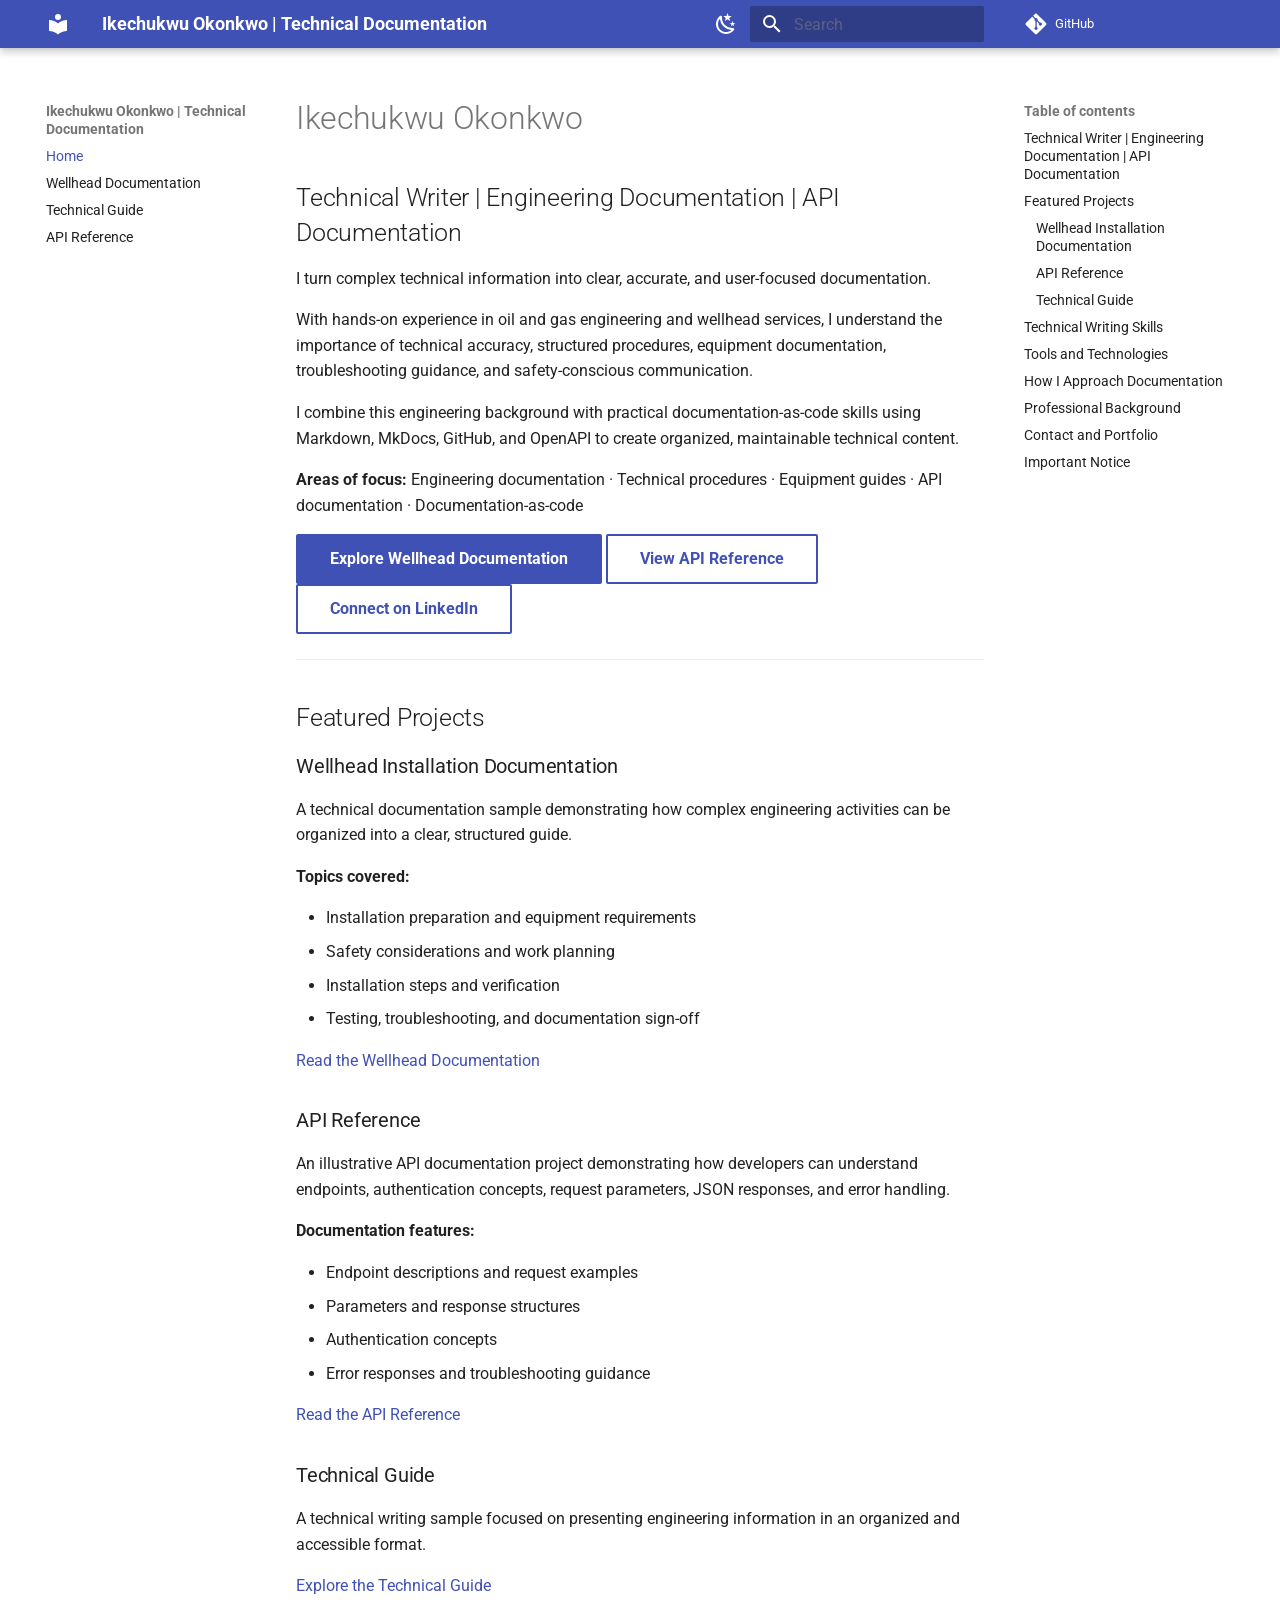
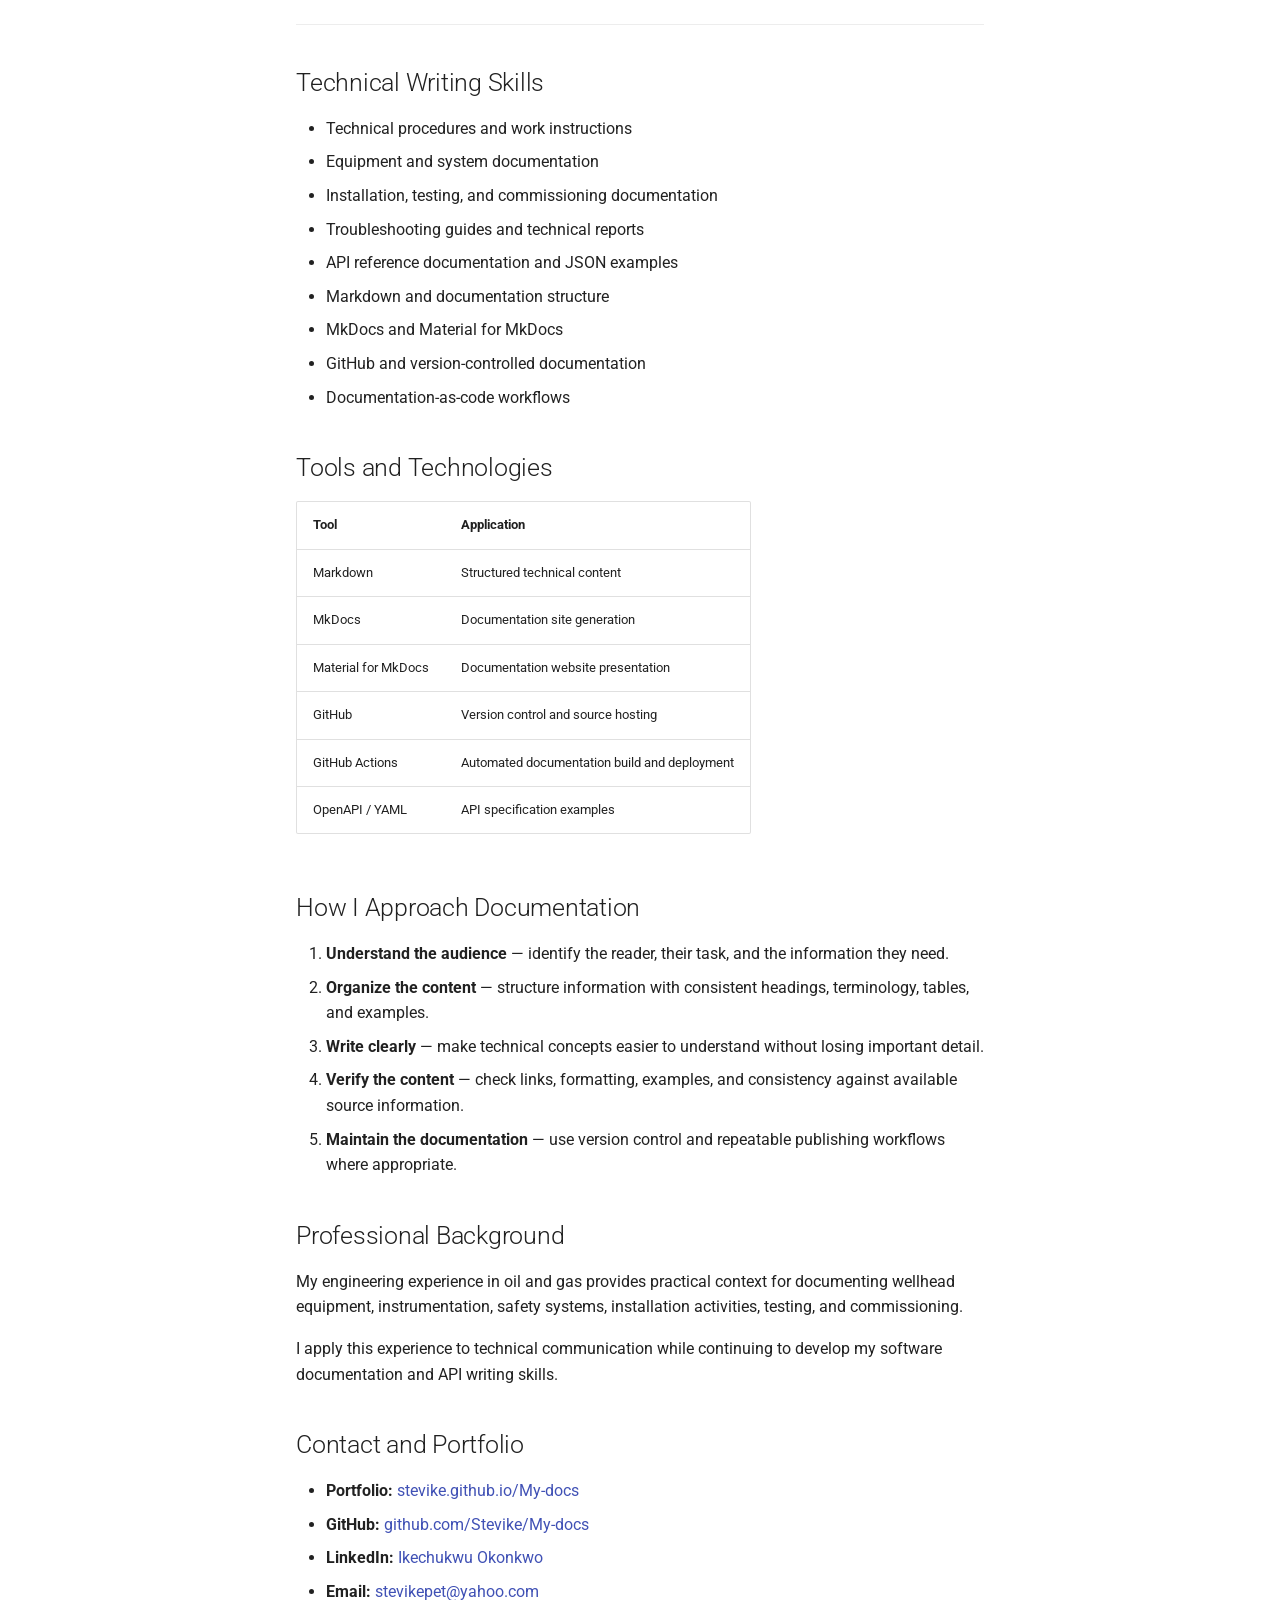
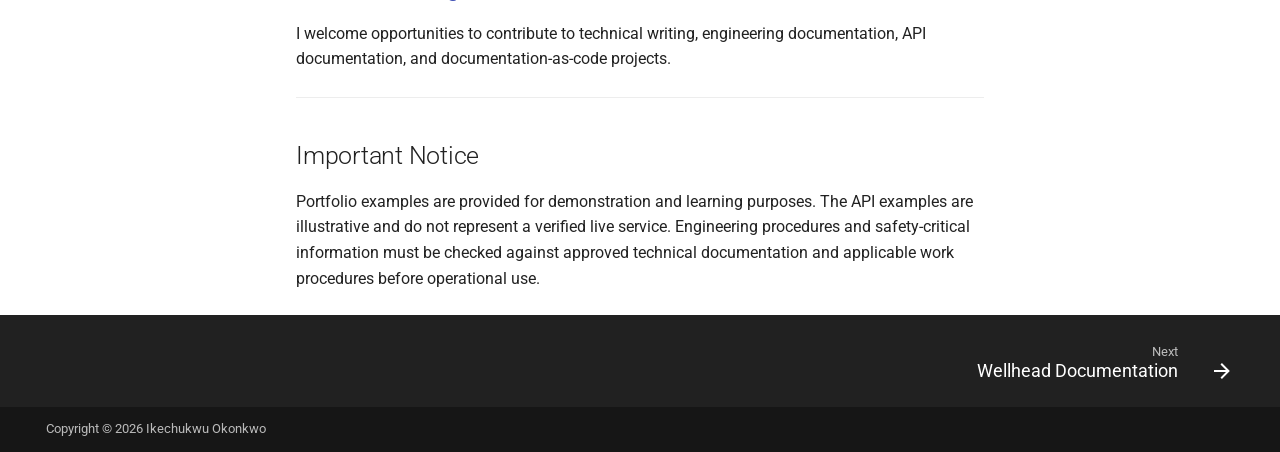
==== commit d25cad5e: "Deployed 7814d65 with MkDocs version: 1.6.1" ====
--- a/index.html
+++ b/index.html
@@ -23,7 +23,7 @@
       
       
       <link rel="icon" href="assets/images/favicon.png">
-      <meta name="generator" content="mkdocs-1.6.1, mkdocs-material-9.7.7">
+      <meta name="generator" content="mkdocs-1.6.1, mkdocs-material-9.8.0">
     
     
       
@@ -31,10 +31,10 @@
       
     
     
-      <link rel="stylesheet" href="assets/stylesheets/main.ec1eaa64.min.css">
-      
-        
-        <link rel="stylesheet" href="assets/stylesheets/palette.ab4e12ef.min.css">
+      <link rel="stylesheet" href="assets/stylesheets/main.57a0d79d.min.css">
+      
+        
+        <link rel="stylesheet" href="assets/stylesheets/palette.fb2fffe2.min.css">
       
       
 
@@ -714,28 +714,34 @@
 
 <h1 id="ikechukwu-okonkwo">Ikechukwu Okonkwo</h1>
 <h2 id="technical-writer-engineering-documentation-api-documentation">Technical Writer | Engineering Documentation | API Documentation</h2>
-<p>I create clear, structured, and maintainable technical documentation that helps readers understand equipment, systems, procedures, and software interfaces.</p>
-<p>With a professional background in oil and gas engineering and wellhead services, I bring practical technical knowledge to documentation involving equipment operation, installation, testing, commissioning, troubleshooting, and safety systems.</p>
-<p>I am building my technical writing portfolio around documentation-as-code, structured content, and API documentation, with an interest in remote opportunities where technical accuracy, clarity, and organization matter.</p>
-<p><a class="md-button md-button--primary" href="Guide/">Explore My Documentation</a>
-<a class="md-button" href="api-guide/">View API Reference</a></p>
+<p>I turn complex technical information into clear, accurate, and user-focused documentation.</p>
+<p>With hands-on experience in oil and gas engineering and wellhead services, I understand the importance of technical accuracy, structured procedures, equipment documentation, troubleshooting guidance, and safety-conscious communication.</p>
+<p>I combine this engineering background with practical documentation-as-code skills using Markdown, MkDocs, GitHub, and OpenAPI to create organized, maintainable technical content.</p>
+<p><strong>Areas of focus:</strong> Engineering documentation · Technical procedures · Equipment guides · API documentation · Documentation-as-code</p>
+<p><a class="md-button md-button--primary" href="Guide/">Explore Wellhead Documentation</a>
+<a class="md-button" href="api-guide/">View API Reference</a>
+<a class="md-button" href="https://www.linkedin.com/in/ikechukwu-okonkwo-a5a643185">Connect on LinkedIn</a></p>
 <hr />
 <h2 id="featured-projects">Featured Projects</h2>
 <h3 id="wellhead-installation-documentation">Wellhead Installation Documentation</h3>
 <p>A technical documentation sample demonstrating how complex engineering activities can be organized into a clear, structured guide.</p>
-<p><strong>Topics covered:</strong>
-- Installation preparation and equipment requirements
-- Safety considerations and work planning
-- Installation steps and verification
-- Testing, troubleshooting, and documentation sign-off</p>
+<p><strong>Topics covered:</strong></p>
+<ul>
+<li>Installation preparation and equipment requirements</li>
+<li>Safety considerations and work planning</li>
+<li>Installation steps and verification</li>
+<li>Testing, troubleshooting, and documentation sign-off</li>
+</ul>
 <p><a href="Guide/">Read the Wellhead Documentation</a></p>
 <h3 id="api-reference">API Reference</h3>
 <p>An illustrative API documentation project demonstrating how developers can understand endpoints, authentication concepts, request parameters, JSON responses, and error handling.</p>
-<p><strong>Documentation features:</strong>
-- Endpoint descriptions and request examples
-- Parameters and response structures
-- Authentication concepts
-- Error responses and troubleshooting guidance</p>
+<p><strong>Documentation features:</strong></p>
+<ul>
+<li>Endpoint descriptions and request examples</li>
+<li>Parameters and response structures</li>
+<li>Authentication concepts</li>
+<li>Error responses and troubleshooting guidance</li>
+</ul>
 <p><a href="api-guide/">Read the API Reference</a></p>
 <h3 id="technical-guide">Technical Guide</h3>
 <p>A technical writing sample focused on presenting engineering information in an organized and accessible format.</p>
@@ -797,14 +803,14 @@
 <li><strong>Maintain the documentation</strong> — use version control and repeatable publishing workflows where appropriate.</li>
 </ol>
 <h2 id="professional-background">Professional Background</h2>
-<p>My engineering experience in oil and gas provides context for documenting wellhead equipment, instrumentation, safety systems, installation activities, testing, and commissioning.</p>
+<p>My engineering experience in oil and gas provides practical context for documenting wellhead equipment, instrumentation, safety systems, installation activities, testing, and commissioning.</p>
 <p>I apply this experience to technical communication while continuing to develop my software documentation and API writing skills.</p>
 <h2 id="contact-and-portfolio">Contact and Portfolio</h2>
 <ul>
 <li><strong>Portfolio:</strong> <a href="https://stevike.github.io/My-docs/">stevike.github.io/My-docs</a></li>
 <li><strong>GitHub:</strong> <a href="https://github.com/Stevike/My-docs">github.com/Stevike/My-docs</a></li>
 <li><strong>LinkedIn:</strong> <a href="https://www.linkedin.com/in/ikechukwu-okonkwo-a5a643185">Ikechukwu Okonkwo</a></li>
-<li><strong>Email:</strong> stevikepet@yahoo.com</li>
+<li><strong>Email:</strong> <a href="mailto:stevikepet@yahoo.com">stevikepet@yahoo.com</a></li>
 </ul>
 <p>I welcome opportunities to contribute to technical writing, engineering documentation, API documentation, and documentation-as-code projects.</p>
 <hr />
@@ -873,11 +879,6 @@
     </div>
   
   
-    Made with
-    <a href="https://squidfunk.github.io/mkdocs-material/" target="_blank" rel="noopener">
-      Material for MkDocs
-    </a>
-  
 </div>
       
     </div>
@@ -893,10 +894,10 @@
     
       
       
-      <script id="__config" type="application/json">{"annotate": null, "base": ".", "features": ["navigation.sections", "navigation.top", "navigation.footer", "content.code.copy", "search.suggest", "search.highlight"], "search": "assets/javascripts/workers/search.2c215733.min.js", "tags": null, "translations": {"clipboard.copied": "Copied to clipboard", "clipboard.copy": "Copy to clipboard", "search.result.more.one": "1 more on this page", "search.result.more.other": "# more on this page", "search.result.none": "No matching documents", "search.result.one": "1 matching document", "search.result.other": "# matching documents", "search.result.placeholder": "Type to start searching", "search.result.term.missing": "Missing", "select.version": "Select version"}, "version": null}</script>
-    
-    
-      <script src="assets/javascripts/bundle.d7400e89.min.js"></script>
+      <script id="__config" type="application/json">{"annotate": null, "base": ".", "features": ["navigation.sections", "navigation.top", "navigation.footer", "content.code.copy", "search.suggest", "search.highlight"], "search": "assets/javascripts/workers/search.a7633da7.min.js", "tags": null, "translations": {"clipboard.copied": "Copied to clipboard", "clipboard.copy": "Copy to clipboard", "search.result.more.one": "1 more on this page", "search.result.more.other": "# more on this page", "search.result.none": "No matching documents", "search.result.one": "1 matching document", "search.result.other": "# matching documents", "search.result.placeholder": "Type to start searching", "search.result.term.missing": "Missing", "select.version": "Select version"}, "version": null}</script>
+    
+    
+      <script src="assets/javascripts/bundle.c21346df.min.js"></script>
       
     
   </body>
--- a/assets/stylesheets/main.57a0d79d.min.css
+++ b/assets/stylesheets/main.57a0d79d.min.css
@@ -0,0 +1,6 @@
+@charset "UTF-8";html{box-sizing:border-box;-webkit-text-size-adjust:none;-moz-text-size-adjust:none;text-size-adjust:none}*,:after,:before{box-sizing:inherit}@media(prefers-reduced-motion){*,:after,:before{transition:none!important}}body{margin:0;-webkit-font-smoothing:antialiased;-moz-osx-font-smoothing:grayscale;--md-text-font-family:var(--md-text-font, _),
+    -apple-system, BlinkMacSystemFont, Helvetica, Arial, sans-serif;--md-code-font-family:var(--md-code-font, _),
+    SFMono-Regular, Consolas, Menlo, monospace}.md-typeset code:not(.focus-visible),a,button,input,label{-webkit-tap-highlight-color:transparent}a{color:inherit;text-decoration:none}hr{box-sizing:initial;display:block;height:.05rem;padding:0;overflow:visible;border:0}small{font-size:80%}sub,sup{line-height:1em}img{border-style:none}table{border-spacing:0;border-collapse:initial}td,th{font-weight:400;vertical-align:top}button{padding:0;margin:0;font-family:inherit;font-size:inherit;background:#0000;border:0}input{border:0;outline:none}:root{--md-primary-fg-color:#4051b5;--md-primary-fg-color--light:#5d6cc0;--md-primary-fg-color--dark:#303fa1;--md-primary-bg-color:#fff;--md-primary-bg-color--light:#ffffffb3;--md-accent-fg-color:#526cfe;--md-accent-fg-color--transparent:#526cfe1a;--md-accent-bg-color:#fff;--md-accent-bg-color--light:#ffffffb3;--md-typeset-table-sort-icon:url("data:image/svg+xml;charset=utf-8,<svg xmlns='http://www.w3.org/2000/svg' viewBox='0 0 24 24'><path d='m18 21-4-4h3V7h-3l4-4 4 4h-3v10h3M2 19v-2h10v2M2 13v-2h7v2M2 7V5h4v2z'/></svg>");--md-typeset-table-sort-icon--asc:url("data:image/svg+xml;charset=utf-8,<svg xmlns='http://www.w3.org/2000/svg' viewBox='0 0 24 24'><path d='M19 17h3l-4 4-4-4h3V3h2M2 17h10v2H2M6 5v2H2V5m0 6h7v2H2z'/></svg>");--md-typeset-table-sort-icon--desc:url("data:image/svg+xml;charset=utf-8,<svg xmlns='http://www.w3.org/2000/svg' viewBox='0 0 24 24'><path d='M19 7h3l-4-4-4 4h3v14h2M2 17h10v2H2M6 5v2H2V5m0 6h7v2H2z'/></svg>")}[data-md-color-scheme=default]{color-scheme:light}[data-md-color-scheme=default] img[src$="#gh-dark-mode-only"],[data-md-color-scheme=default] img[src$="#only-dark"]{display:none}:root,[data-md-color-scheme=default]{--md-hue:225deg;--md-default-fg-color:#000000de;--md-default-fg-color--light:#0000008a;--md-default-fg-color--lighter:#00000052;--md-default-fg-color--lightest:#00000012;--md-default-bg-color:#fff;--md-default-bg-color--light:#ffffffb3;--md-default-bg-color--lighter:#ffffff4d;--md-default-bg-color--lightest:#ffffff1f;--md-code-fg-color:#36464e;--md-code-bg-color:#f5f5f5;--md-code-bg-color--light:#f5f5f5b3;--md-code-bg-color--lighter:#f5f5f54d;--md-code-hl-color:#4287ff;--md-code-hl-color--light:#4287ff1a;--md-code-hl-number-color:#d52a2a;--md-code-hl-special-color:#db1457;--md-code-hl-function-color:#a846b9;--md-code-hl-constant-color:#6e59d9;--md-code-hl-keyword-color:#3f6ec6;--md-code-hl-string-color:#1c7d4d;--md-code-hl-name-color:var(--md-code-fg-color);--md-code-hl-operator-color:var(--md-default-fg-color--light);--md-code-hl-punctuation-color:var(--md-default-fg-color--light);--md-code-hl-comment-color:var(--md-default-fg-color--light);--md-code-hl-generic-color:var(--md-default-fg-color--light);--md-code-hl-variable-color:var(--md-default-fg-color--light);--md-typeset-color:var(--md-default-fg-color);--md-typeset-a-color:var(--md-primary-fg-color);--md-typeset-del-color:#f5503d26;--md-typeset-ins-color:#0bd57026;--md-typeset-kbd-color:#fafafa;--md-typeset-kbd-accent-color:#fff;--md-typeset-kbd-border-color:#b8b8b8;--md-typeset-mark-color:#ffff0080;--md-typeset-table-color:#0000001f;--md-typeset-table-color--light:#00000009;--md-admonition-fg-color:var(--md-default-fg-color);--md-admonition-bg-color:var(--md-default-bg-color);--md-warning-fg-color:#000000de;--md-warning-bg-color:#ff9;--md-footer-fg-color:#fff;--md-footer-fg-color--light:#ffffffb3;--md-footer-fg-color--lighter:#ffffff73;--md-footer-bg-color:#000000de;--md-footer-bg-color--dark:#00000052;--md-shadow-z1:0 0.2rem 0.5rem #0000000d,
+    0 0 0.05rem #0000001a;--md-shadow-z2:0 0.2rem 0.5rem #0000001a,
+    0 0 0.05rem #00000040;--md-shadow-z3:0 0.2rem 0.5rem #0003,
+    0 0 0.05rem #00000059}.md-icon svg{display:block;width:1.2rem;height:1.2rem;fill:currentcolor}aside,body,input{font-family:var(--md-text-font-family);font-feature-settings:"kern","liga";color:var(--md-typeset-color)}code,kbd,pre{font-family:var(--md-code-font-family);font-feature-settings:"kern"}.md-typeset{font-size:.8rem;line-height:1.6;overflow-wrap:break-word;-webkit-print-color-adjust:exact;color-adjust:exact}@media print{.md-typeset{font-size:.68rem}.md-typeset code,.md-typeset kbd,.md-typeset pre{white-space:pre-wrap}}.md-typeset blockquote,.md-typeset dl,.md-typeset figure,.md-typeset ol,.md-typeset pre,.md-typeset ul{margin-top:1em;margin-bottom:1em}.md-typeset h1{margin:0 0 1.25em;font-size:2em;line-height:1.3;color:var(--md-default-fg-color--light)}.md-typeset h1,.md-typeset h2{font-weight:300;letter-spacing:-.01em}.md-typeset h2{margin:1.6em 0 .64em;font-size:1.5625em;line-height:1.4}.md-typeset h3{margin:1.6em 0 .8em;font-size:1.25em;font-weight:400;line-height:1.5;letter-spacing:-.01em}.md-typeset h2+h3{margin-top:.8em}.md-typeset h4{margin:1em 0;font-weight:700;letter-spacing:-.01em}.md-typeset h5,.md-typeset h6{margin:1.25em 0;font-size:.8em;font-weight:700;color:var(--md-default-fg-color--light);letter-spacing:-.01em}.md-typeset h5{text-transform:uppercase}.md-typeset h5 code{text-transform:none}.md-typeset hr{display:flow-root;margin:1.5em 0;border-bottom:.05rem solid var(--md-default-fg-color--lightest)}.md-typeset a{color:var(--md-typeset-a-color);word-break:break-word}.md-typeset a,.md-typeset a:before{transition:color 125ms}.md-typeset a:focus,.md-typeset a:hover{color:var(--md-accent-fg-color)}.md-typeset a:focus code,.md-typeset a:hover code{color:var(--md-accent-fg-color);background-color:var(--md-accent-fg-color--transparent)}.md-typeset a code{color:var(--md-typeset-a-color)}.md-typeset a.focus-visible{outline-color:var(--md-accent-fg-color);outline-offset:.2rem}.md-typeset code,.md-typeset kbd,.md-typeset pre{font-variant-ligatures:none;color:var(--md-code-fg-color);direction:ltr;transition:background-color 125ms}.md-typeset code{padding:0 .2941176471em;font-size:.85em;word-break:break-word;background-color:var(--md-code-bg-color);border-radius:.1rem;-webkit-box-decoration-break:clone;box-decoration-break:clone;transition:color 125ms,background-color 125ms}.md-typeset code:not(.focus-visible){outline:none}.md-typeset pre{position:relative;display:flow-root;line-height:1.4}.md-typeset pre>code{display:block;padding:.7720588235em 1.1764705882em;margin:0;overflow:auto;word-break:normal;touch-action:auto;scrollbar-color:var(--md-default-fg-color--lighter) #0000;scrollbar-width:thin;outline-color:var(--md-accent-fg-color);box-shadow:none;-webkit-box-decoration-break:slice;box-decoration-break:slice}.md-typeset pre>code:hover{scrollbar-color:var(--md-accent-fg-color) #0000}.md-typeset pre>code::-webkit-scrollbar{width:.2rem;height:.2rem}.md-typeset pre>code::-webkit-scrollbar-thumb{background-color:var(--md-default-fg-color--lighter)}.md-typeset pre>code::-webkit-scrollbar-thumb:hover{background-color:var(--md-accent-fg-color)}.md-typeset kbd{display:inline-block;padding:0 .6666666667em;font-size:.75em;color:var(--md-default-fg-color);word-break:break-word;vertical-align:text-top;background-color:var(--md-typeset-kbd-color);border-radius:.1rem;box-shadow:0 .1rem 0 .05rem var(--md-typeset-kbd-border-color),0 .1rem 0 var(--md-typeset-kbd-border-color),0 -.1rem .2rem var(--md-typeset-kbd-accent-color) inset}.md-typeset mark{color:inherit;word-break:break-word;background-color:var(--md-typeset-mark-color);-webkit-box-decoration-break:clone;box-decoration-break:clone}.md-typeset abbr{text-decoration:none;cursor:help}.md-typeset [data-preview],.md-typeset abbr{border-bottom:.05rem dotted var(--md-default-fg-color--light)}.md-typeset small{opacity:.75}[dir=ltr] .md-typeset sub,[dir=ltr] .md-typeset sup{margin-left:.078125em}[dir=rtl] .md-typeset sub,[dir=rtl] .md-typeset sup{margin-right:.078125em}[dir=ltr] .md-typeset blockquote{padding-left:.6rem;border-left:.2rem solid var(--md-default-fg-color--lighter)}[dir=rtl] .md-typeset blockquote{padding-right:.6rem;border-right:.2rem solid var(--md-default-fg-color--lighter)}.md-typeset blockquote{margin-left:0;margin-right:0;color:var(--md-default-fg-color--light)}.md-typeset ul{list-style-type:disc}.md-typeset ul[type]{list-style-type:revert-layer}[dir=ltr] .md-typeset ol,[dir=ltr] .md-typeset ol li ol,[dir=ltr] .md-typeset ol li ul,[dir=ltr] .md-typeset ul,[dir=ltr] .md-typeset ul li ol,[dir=ltr] .md-typeset ul li ul{margin-left:.625em}[dir=rtl] .md-typeset ol,[dir=rtl] .md-typeset ol li ol,[dir=rtl] .md-typeset ol li ul,[dir=rtl] .md-typeset ul,[dir=rtl] .md-typeset ul li ol,[dir=rtl] .md-typeset ul li ul{margin-right:.625em}.md-typeset ol,.md-typeset ul{padding:0}.md-typeset ol:not([hidden]),.md-typeset ul:not([hidden]){display:flow-root}.md-typeset ol ol,.md-typeset ul ol{list-style-type:lower-alpha}.md-typeset ol ol ol,.md-typeset ul ol ol{list-style-type:lower-roman}.md-typeset ol ol ol ol,.md-typeset ul ol ol ol{list-style-type:upper-alpha}.md-typeset ol ol ol ol ol,.md-typeset ul ol ol ol ol{list-style-type:upper-roman}.md-typeset ol[type],.md-typeset ul[type]{list-style-type:revert-layer}[dir=ltr] .md-typeset ol li,[dir=ltr] .md-typeset ul li{margin-left:1.25em}[dir=rtl] .md-typeset ol li,[dir=rtl] .md-typeset ul li{margin-right:1.25em}.md-typeset ol li,.md-typeset ul li{margin-bottom:.5em}.md-typeset ol li blockquote,.md-typeset ol li p,.md-typeset ul li blockquote,.md-typeset ul li p{margin:.5em 0}.md-typeset ol li:last-child,.md-typeset ul li:last-child{margin-bottom:0}.md-typeset ol li ol,.md-typeset ol li ul,.md-typeset ul li ol,.md-typeset ul li ul{margin-top:.5em;margin-bottom:.5em}[dir=ltr] .md-typeset dd{margin-left:1.875em}[dir=rtl] .md-typeset dd{margin-right:1.875em}.md-typeset dd{margin-top:1em;margin-bottom:1.5em}.md-typeset img,.md-typeset svg,.md-typeset video{max-width:100%;height:auto}.md-typeset img[align=left]{margin:1em 1em 1em 0}.md-typeset img[align=right]{margin:1em 0 1em 1em}.md-typeset img[align]:only-child{margin-top:0}.md-typeset figure{display:flow-root;width:fit-content;max-width:100%;margin:1em auto;text-align:center}.md-typeset figure img{display:block;margin:0 auto}.md-typeset figcaption{max-width:24rem;margin:1em auto;font-style:italic}.md-typeset iframe{max-width:100%}.md-typeset table:not([class]){display:inline-block;max-width:100%;overflow:auto;font-size:.64rem;touch-action:auto;background-color:var(--md-default-bg-color);border:.05rem solid var(--md-typeset-table-color);border-radius:.1rem}@media print{.md-typeset table:not([class]){display:table}}.md-typeset table:not([class])+*{margin-top:1.5em}.md-typeset table:not([class]) td>:first-child,.md-typeset table:not([class]) th>:first-child{margin-top:0}.md-typeset table:not([class]) td>:last-child,.md-typeset table:not([class]) th>:last-child{margin-bottom:0}.md-typeset table:not([class]) td:not([align]),.md-typeset table:not([class]) th:not([align]){text-align:left}[dir=rtl] .md-typeset table:not([class]) td:not([align]),[dir=rtl] .md-typeset table:not([class]) th:not([align]){text-align:right}.md-typeset table:not([class]) th{min-width:5rem;padding:.9375em 1.25em;font-weight:700;vertical-align:top}.md-typeset table:not([class]) td{padding:.9375em 1.25em;vertical-align:top;border-top:.05rem solid var(--md-typeset-table-color)}.md-typeset table:not([class]) tbody tr{transition:background-color 125ms}.md-typeset table:not([class]) tbody tr:hover{background-color:var(--md-typeset-table-color--light);box-shadow:0 .05rem 0 var(--md-default-bg-color) inset}.md-typeset table:not([class]) a{word-break:normal}.md-typeset table th[role=columnheader]{cursor:pointer}[dir=ltr] .md-typeset table th[role=columnheader]:after{margin-left:.5em}[dir=rtl] .md-typeset table th[role=columnheader]:after{margin-right:.5em}.md-typeset table th[role=columnheader]:after{display:inline-block;width:1.2em;height:1.2em;vertical-align:text-bottom;content:"";-webkit-mask-image:var(--md-typeset-table-sort-icon);mask-image:var(--md-typeset-table-sort-icon);-webkit-mask-repeat:no-repeat;mask-repeat:no-repeat;-webkit-mask-size:contain;mask-size:contain;transition:background-color 125ms}.md-typeset table th[role=columnheader]:hover:after{background-color:var(--md-default-fg-color--lighter)}.md-typeset table th[role=columnheader][aria-sort=ascending]:after{background-color:var(--md-default-fg-color--light);-webkit-mask-image:var(--md-typeset-table-sort-icon--asc);mask-image:var(--md-typeset-table-sort-icon--asc)}.md-typeset table th[role=columnheader][aria-sort=descending]:after{background-color:var(--md-default-fg-color--light);-webkit-mask-image:var(--md-typeset-table-sort-icon--desc);mask-image:var(--md-typeset-table-sort-icon--desc)}.md-typeset__scrollwrap{margin:1em -.8rem;overflow-x:auto;touch-action:auto}.md-typeset__table{display:inline-block;padding:0 .8rem;margin-bottom:.5em}@media print{.md-typeset__table{display:block}}html .md-typeset__table table{display:table;width:100%;margin:0;overflow:hidden}@media screen and (max-width:44.984375em){.md-content__inner>pre{margin:1em -.8rem}.md-content__inner>pre code{border-radius:0}}.md-typeset .md-author{position:relative;display:block;flex-shrink:0;width:1.6rem;height:1.6rem;overflow:hidden;border-radius:100%;transition:color 125ms,transform 125ms}.md-typeset .md-author img{display:block}.md-typeset .md-author--more{font-size:.6rem;font-weight:700;line-height:1.6rem;color:var(--md-default-fg-color--lighter);text-align:center;background:var(--md-default-fg-color--lightest)}.md-typeset .md-author--long{width:2.4rem;height:2.4rem}.md-typeset a.md-author{transform:scale(1)}.md-typeset a.md-author img{filter:grayscale(100%) opacity(75%);border-radius:100%;transition:filter 125ms}.md-typeset a.md-author:focus,.md-typeset a.md-author:hover{z-index:1;transform:scale(1.1)}.md-typeset a.md-author:focus img,.md-typeset a.md-author:hover img{filter:grayscale(0)}.md-banner{overflow:auto;color:var(--md-footer-fg-color);background-color:var(--md-footer-bg-color)}@media print{.md-banner{display:none}}.md-banner--warning{color:var(--md-warning-fg-color);background-color:var(--md-warning-bg-color)}.md-banner__inner{padding:0 .8rem;margin:.6rem auto;font-size:.7rem}[dir=ltr] .md-banner__button{float:right}[dir=rtl] .md-banner__button{float:left}.md-banner__button{color:inherit;cursor:pointer;transition:opacity .25s}.no-js .md-banner__button{display:none}.md-banner__button:hover{opacity:.7}html{height:100%;overflow-x:hidden;font-size:125%}@media screen and (min-width:100em){html{font-size:137.5%}}@media screen and (min-width:125em){html{font-size:150%}}body{position:relative;display:flex;flex-direction:column;width:100%;min-height:100%;font-size:.5rem;background-color:var(--md-default-bg-color)}@media print{body{display:block}}@media screen and (max-width:59.984375em){body[data-md-scrolllock]{position:fixed}}.md-grid{max-width:61rem;margin-left:auto;margin-right:auto}.md-container{display:flex;flex-grow:1;flex-direction:column}@media print{.md-container{display:block}}.md-main{flex-grow:1}.md-main__inner{display:flex;height:100%;margin-top:1.5rem}.md-ellipsis{overflow:hidden;text-overflow:ellipsis}.md-toggle{display:none}.md-option{position:absolute;width:0;height:0;opacity:0}.md-option:checked+label:not([hidden]){display:block}.md-option.focus-visible+label{outline-style:auto;outline-color:var(--md-accent-fg-color)}.md-skip{position:fixed;z-index:-1;padding:.3rem .5rem;margin:.5rem;font-size:.64rem;color:var(--md-default-bg-color);background-color:var(--md-default-fg-color);border-radius:.1rem;outline-color:var(--md-accent-fg-color);opacity:0;transform:translateY(.4rem)}.md-skip:focus{z-index:10;opacity:1;transition:transform .25s cubic-bezier(.4,0,.2,1),opacity 175ms 75ms;transform:translateY(0)}@page{margin:25mm}:root{--md-clipboard-icon:url("data:image/svg+xml;charset=utf-8,<svg xmlns='http://www.w3.org/2000/svg' viewBox='0 0 24 24'><path d='M19 21H8V7h11m0-2H8a2 2 0 0 0-2 2v14a2 2 0 0 0 2 2h11a2 2 0 0 0 2-2V7a2 2 0 0 0-2-2m-3-4H4a2 2 0 0 0-2 2v14h2V3h12z'/></svg>");--md-code-select-icon:url("data:image/svg+xml;charset=utf-8,<svg xmlns='http://www.w3.org/2000/svg' viewBox='0 0 24 24'><path d='M19 19h-4v2h4c1.1 0 2-.9 2-2v-4h-2m0-12h-4v2h4v4h2V5c0-1.1-.9-2-2-2M5 5h4V3H5c-1.1 0-2 .9-2 2v4h2m0 6H3v4c0 1.1.9 2 2 2h4v-2H5zm2-4h2v2H7zm4 0h2v2h-2zm4 0h2v2h-2zM7 7h2v2H7zm4 0h2v2h-2zm4 0h2v2h-2zm-8 8h2v2H7zm4 0h2v2h-2zm4 0h2v2h-2z'/></svg>");--md-code-copy-icon:url("data:image/svg+xml;charset=utf-8,<svg xmlns='http://www.w3.org/2000/svg' viewBox='0 0 24 24'><path d='M19 21H8V7h11m0-2H8a2 2 0 0 0-2 2v14a2 2 0 0 0 2 2h11a2 2 0 0 0 2-2V7a2 2 0 0 0-2-2m-3-4H4a2 2 0 0 0-2 2v14h2V3h12z'/></svg>")}.md-clipboard{z-index:1;width:1.5em;height:1.5em;color:var(--md-default-fg-color--lightest);cursor:pointer;border-radius:.1rem;outline-color:var(--md-accent-fg-color);outline-offset:.1rem;transition:color .25s}@media print{.md-clipboard{display:none}}.md-clipboard:not(.focus-visible){outline:none;-webkit-tap-highlight-color:transparent}:hover>.md-clipboard{color:var(--md-default-fg-color--light)}.md-clipboard:focus,.md-clipboard:hover{color:var(--md-accent-fg-color)}.md-clipboard:after{display:block;width:1.125em;height:1.125em;margin:0 auto;content:"";background-color:currentcolor;-webkit-mask-image:var(--md-clipboard-icon);mask-image:var(--md-clipboard-icon);-webkit-mask-repeat:no-repeat;mask-repeat:no-repeat;-webkit-mask-position:center;mask-position:center;-webkit-mask-size:contain;mask-size:contain}.md-clipboard--inline{cursor:pointer}.md-clipboard--inline code{transition:color .25s,background-color .25s}.md-clipboard--inline:focus code,.md-clipboard--inline:hover code{color:var(--md-accent-fg-color);background-color:var(--md-accent-fg-color--transparent)}.md-typeset .md-code__content{display:grid}.md-code__nav{position:absolute;top:.25em;right:.25em;z-index:1;display:flex;gap:.2rem;padding:.2rem;background-color:var(--md-code-bg-color--lighter);border-radius:.1rem;transition:background-color .25s}:hover>.md-code__nav{background-color:var(--md-code-bg-color--light)}.md-code__button{display:block;width:1.5em;height:1.5em;color:var(--md-default-fg-color--lightest);cursor:pointer;outline-color:var(--md-accent-fg-color);outline-offset:.1rem;transition:color .25s}:hover>*>.md-code__button{color:var(--md-default-fg-color--light)}.md-code__button.focus-visible,.md-code__button:hover{color:var(--md-accent-fg-color)}.md-code__button--active{color:var(--md-default-fg-color)!important}.md-code__button:after{display:block;width:1.125em;height:1.125em;margin:0 auto;content:"";background-color:currentcolor;-webkit-mask-repeat:no-repeat;mask-repeat:no-repeat;-webkit-mask-position:center;mask-position:center;-webkit-mask-size:contain;mask-size:contain}.md-code__button[data-md-type=select]:after{-webkit-mask-image:var(--md-code-select-icon);mask-image:var(--md-code-select-icon)}.md-code__button[data-md-type=copy]:after{-webkit-mask-image:var(--md-code-copy-icon);mask-image:var(--md-code-copy-icon)}@keyframes consent{0%{opacity:0;transform:translateY(100%)}to{opacity:1;transform:translateY(0)}}@keyframes overlay{0%{opacity:0}to{opacity:1}}.md-consent__overlay{position:fixed;top:0;z-index:5;width:100%;height:100%;background-color:#0000008a;-webkit-backdrop-filter:blur(.1rem);backdrop-filter:blur(.1rem);opacity:1;animation:overlay .25s both}.md-consent__inner{position:fixed;bottom:0;z-index:5;width:100%;max-height:100%;padding:0;overflow:auto;background-color:var(--md-default-bg-color);border:0;border-radius:.1rem;box-shadow:0 0 .2rem #0000001a,0 .2rem .4rem #0003;animation:consent .5s cubic-bezier(.1,.7,.1,1) both}.md-consent__form{padding:.8rem}.md-consent__settings{display:none;margin:1em 0}input:checked+.md-consent__settings{display:block}.md-consent__controls{margin-bottom:.8rem}.md-typeset .md-consent__controls .md-button{display:inline}@media screen and (max-width:44.984375em){.md-typeset .md-consent__controls .md-button{display:block;width:100%;margin-top:.4rem;text-align:center}}.md-consent label{cursor:pointer}.md-content{flex-grow:1;min-width:0}.md-content__inner{padding-top:.6rem;margin:0 .8rem 1.2rem}@media screen and (min-width:76.25em){[dir=ltr] .md-sidebar--primary:not([hidden])~.md-content>.md-content__inner,[dir=rtl] .md-sidebar--secondary:not([hidden])~.md-content>.md-content__inner{margin-left:1.2rem}[dir=ltr] .md-sidebar--secondary:not([hidden])~.md-content>.md-content__inner,[dir=rtl] .md-sidebar--primary:not([hidden])~.md-content>.md-content__inner{margin-right:1.2rem}}.md-content__inner:before{display:block;height:.4rem;content:""}.md-content__inner>:last-child{margin-bottom:0}[dir=ltr] .md-content__button{float:right;margin-left:.4rem}[dir=rtl] .md-content__button{float:left;margin-right:.4rem}.md-content__button{padding:0;margin:.4rem 0}@media print{.md-content__button{display:none}}.md-typeset .md-content__button{color:var(--md-default-fg-color--lighter)}.md-content__button svg{display:inline;vertical-align:top}[dir=rtl] .md-content__button svg{transform:scaleX(-1)}[dir=ltr] .md-dialog{right:.8rem}[dir=rtl] .md-dialog{left:.8rem}.md-dialog{position:fixed;bottom:.8rem;z-index:4;min-width:11.1rem;padding:.4rem .6rem;pointer-events:none;background-color:var(--md-default-fg-color);border-radius:.1rem;box-shadow:var(--md-shadow-z3);opacity:0;transition:transform 0s .4s,opacity .4s;transform:translateY(100%)}@media print{.md-dialog{display:none}}.md-dialog--active{pointer-events:auto;opacity:1;transition:transform .4s cubic-bezier(.075,.85,.175,1),opacity .4s;transform:translateY(0)}.md-dialog__inner{font-size:.7rem;color:var(--md-default-bg-color)}.md-feedback{margin:2em 0 1em;text-align:center}.md-feedback fieldset{padding:0;margin:0;border:none}.md-feedback__title{margin:1em auto;font-weight:700}.md-feedback__inner{position:relative}.md-feedback__list{position:relative;display:flex;flex-wrap:wrap;place-content:baseline center}.md-feedback__list:hover .md-icon:not(:disabled){color:var(--md-default-fg-color--lighter)}:disabled .md-feedback__list{min-height:1.8rem}.md-feedback__icon{flex-shrink:0;margin:0 .1rem;color:var(--md-default-fg-color--light);cursor:pointer;transition:color 125ms}.md-feedback__icon:not(:disabled).md-icon:hover{color:var(--md-accent-fg-color)}.md-feedback__icon:disabled{color:var(--md-default-fg-color--lightest);pointer-events:none}.md-feedback__note{position:relative;opacity:0;transition:transform .4s cubic-bezier(.1,.7,.1,1),opacity .15s;transform:translateY(.4rem)}.md-feedback__note>*{max-width:16rem;margin:0 auto}:disabled .md-feedback__note{opacity:1;transform:translateY(0)}@media print{.md-feedback,.md-footer{display:none}}.md-footer{color:var(--md-footer-fg-color);background-color:var(--md-footer-bg-color)}.md-footer__inner{justify-content:space-between;padding:.2rem;overflow:auto}.md-footer__inner:not([hidden]){display:flex}.md-footer__link{display:flex;flex-grow:.01;align-items:end;max-width:100%;margin-top:1rem;margin-bottom:.4rem;overflow:hidden;outline-color:var(--md-accent-fg-color);transition:opacity .25s}.md-footer__link:focus,.md-footer__link:hover{opacity:.7}[dir=rtl] .md-footer__link svg{transform:scaleX(-1)}@media screen and (max-width:44.984375em){.md-footer__link--prev{flex-shrink:0}.md-footer__link--prev .md-footer__title{display:none}}[dir=ltr] .md-footer__link--next{margin-left:auto}.md-footer__link--next{text-align:right}[dir=rtl] .md-footer__link--next{margin-right:auto;text-align:left}.md-footer__title{flex-grow:1;max-width:calc(100% - 2.4rem);padding:0 1rem;margin-bottom:.7rem;font-size:.9rem;white-space:nowrap}.md-footer__button{padding:.4rem;margin:.2rem}.md-footer__direction{font-size:.64rem;opacity:.7}.md-footer-meta{background-color:var(--md-footer-bg-color--dark)}.md-footer-meta__inner{display:flex;flex-wrap:wrap;justify-content:space-between;padding:.2rem}html .md-footer-meta.md-typeset a{color:var(--md-footer-fg-color--light)}html .md-footer-meta.md-typeset a:focus,html .md-footer-meta.md-typeset a:hover{color:var(--md-footer-fg-color)}.md-copyright{width:100%;padding:.4rem 0;margin:auto .6rem;font-size:.64rem;color:var(--md-footer-fg-color--lighter)}.md-copyright__highlight{color:var(--md-footer-fg-color--light)}.md-social{display:inline-flex;gap:.2rem;padding:.2rem 0 .6rem;margin:0 .4rem}@media screen and (min-width:45em){.md-copyright{width:auto}.md-social{padding:.6rem 0}}.md-social__link{display:inline-block;width:1.6rem;height:1.6rem;text-align:center}.md-social__link:before{line-height:1.9}.md-social__link svg{max-height:.8rem;vertical-align:-25%;fill:currentcolor}.md-typeset .md-button{display:inline-block;padding:.625em 2em;font-weight:700;color:var(--md-primary-fg-color);cursor:pointer;border:.1rem solid;border-radius:.1rem;transition:color 125ms,background-color 125ms,border-color 125ms}.md-typeset .md-button--primary{color:var(--md-primary-bg-color);background-color:var(--md-primary-fg-color);border-color:var(--md-primary-fg-color)}.md-typeset .md-button:focus,.md-typeset .md-button:hover{color:var(--md-accent-bg-color);background-color:var(--md-accent-fg-color);border-color:var(--md-accent-fg-color)}[dir=ltr] .md-typeset .md-input,[dir=rtl] .md-typeset .md-input{border-top-left-radius:.1rem}[dir=ltr] .md-typeset .md-input,[dir=rtl] .md-typeset .md-input{border-top-right-radius:.1rem}.md-typeset .md-input{height:1.8rem;padding:0 .6rem;font-size:.8rem;border-bottom:.1rem solid var(--md-default-fg-color--lighter);box-shadow:var(--md-shadow-z1);transition:border .25s,box-shadow .25s}.md-typeset .md-input:focus,.md-typeset .md-input:hover{border-bottom-color:var(--md-accent-fg-color);box-shadow:var(--md-shadow-z2)}.md-typeset .md-input--stretch{width:100%}.md-header{position:sticky;left:0;right:0;top:0;z-index:4;display:block;color:var(--md-primary-bg-color);background-color:var(--md-primary-fg-color);box-shadow:0 0 .2rem #0000,0 .2rem .4rem #0000}@media print{.md-header{display:none}}.md-header[hidden]{transition:transform .25s cubic-bezier(.8,0,.6,1),box-shadow .25s;transform:translateY(-100%)}.md-header--shadow{box-shadow:0 0 .2rem #0000001a,0 .2rem .4rem #0003;transition:transform .25s cubic-bezier(.1,.7,.1,1),box-shadow .25s}.md-header__inner{display:flex;align-items:center;padding:0 .2rem}.md-header__button{position:relative;z-index:1;padding:.4rem;margin:.2rem;color:currentcolor;vertical-align:middle;cursor:pointer;outline-color:var(--md-accent-fg-color);transition:opacity .25s}.md-header__button:hover{opacity:.7}.md-header__button:not([hidden]){display:inline-block}.md-header__button:not(.focus-visible){outline:none;-webkit-tap-highlight-color:transparent}.md-header__button.md-logo{padding:.4rem;margin:.2rem}@media screen and (max-width:76.234375em){.md-header__button.md-logo{display:none}}.md-header__button.md-logo img,.md-header__button.md-logo svg{display:block;width:auto;height:1.2rem;fill:currentcolor}@media screen and (min-width:60em){.md-header__button[for=__search]{display:none}}.no-js .md-header__button[for=__search]{display:none}[dir=rtl] .md-header__button[for=__search] svg{transform:scaleX(-1)}@media screen and (min-width:76.25em){.md-header__button[for=__drawer]{display:none}}.md-header__topic{position:absolute;display:flex;max-width:100%;white-space:nowrap;transition:transform .4s cubic-bezier(.1,.7,.1,1),opacity .15s}.md-header__topic+.md-header__topic{z-index:-1;pointer-events:none;opacity:0;transition:transform .4s cubic-bezier(1,.7,.1,.1),opacity .15s;transform:translateX(1.25rem)}[dir=rtl] .md-header__topic+.md-header__topic{transform:translateX(-1.25rem)}.md-draft,.md-header__topic:first-child,.md-nav__title{font-weight:700}[dir=ltr] .md-header__title{margin-left:1rem;margin-right:.4rem}[dir=rtl] .md-header__title{margin-right:1rem;margin-left:.4rem}.md-header__title{flex-grow:1;height:2.4rem;font-size:.9rem;line-height:2.4rem}.md-header__title--active .md-header__topic{z-index:-1;pointer-events:none;opacity:0;transition:transform .4s cubic-bezier(1,.7,.1,.1),opacity .15s;transform:translateX(-1.25rem)}[dir=rtl] .md-header__title--active .md-header__topic{transform:translateX(1.25rem)}.md-header__title--active .md-header__topic+.md-header__topic{z-index:0;pointer-events:auto;opacity:1;transition:transform .4s cubic-bezier(.1,.7,.1,1),opacity .15s;transform:translateX(0)}.md-header__title>.md-header__ellipsis{position:relative;width:100%;height:100%}.md-header__option{display:flex;flex-shrink:0;max-width:100%;white-space:nowrap;transition:max-width 0s .25s,opacity .25s .25s}[data-md-toggle=search]:checked~.md-header .md-header__option{max-width:0;opacity:0;transition:max-width,opacity}.md-header__option>input{bottom:0}.md-header__source{display:none}@media screen and (min-width:60em){[dir=ltr] .md-header__source{margin-left:1rem}[dir=rtl] .md-header__source{margin-right:1rem}.md-header__source{display:block;width:11.7rem;max-width:11.7rem}}@media screen and (min-width:76.25em){[dir=ltr] .md-header__source{margin-left:1.4rem}[dir=rtl] .md-header__source{margin-right:1.4rem}}.md-meta{font-size:.7rem;line-height:1.3;color:var(--md-default-fg-color--light)}.md-meta__list{display:inline-flex;flex-wrap:wrap;padding:0;margin:0;list-style:none}.md-meta__item:not(:last-child):after{margin-left:.2rem;margin-right:.2rem;content:"·"}.md-meta__link{color:var(--md-typeset-a-color)}.md-meta__link:focus,.md-meta__link:hover{color:var(--md-accent-fg-color)}.md-draft{display:inline-block;padding-left:.5714285714em;padding-right:.5714285714em;color:#fff;background-color:#ff1744;border-radius:.125em}:root{--md-nav-icon--prev:url("data:image/svg+xml;charset=utf-8,<svg xmlns='http://www.w3.org/2000/svg' viewBox='0 0 24 24'><path d='M20 11v2H8l5.5 5.5-1.42 1.42L4.16 12l7.92-7.92L13.5 5.5 8 11z'/></svg>");--md-nav-icon--next:url("data:image/svg+xml;charset=utf-8,<svg xmlns='http://www.w3.org/2000/svg' viewBox='0 0 24 24'><path d='M8.59 16.58 13.17 12 8.59 7.41 10 6l6 6-6 6z'/></svg>");--md-toc-icon:url("data:image/svg+xml;charset=utf-8,<svg xmlns='http://www.w3.org/2000/svg' viewBox='0 0 24 24'><path d='M3 9h14V7H3zm0 4h14v-2H3zm0 4h14v-2H3zm16 0h2v-2h-2zm0-10v2h2V7zm0 6h2v-2h-2z'/></svg>");--md-path-icon:url("data:image/svg+xml;charset=utf-8,<svg xmlns='http://www.w3.org/2000/svg' viewBox='0 0 24 24'><path d='M8.59 16.58 13.17 12 8.59 7.41 10 6l6 6-6 6z'/></svg>");--md-post-pin-icon:url("data:image/svg+xml;charset=utf-8,<svg xmlns='http://www.w3.org/2000/svg' viewBox='0 0 24 24'><path d='M16 12V4h1V2H7v2h1v8l-2 2v2h5.2v6h1.6v-6H18v-2z'/></svg>");--md-progress-value:0;--md-progress-delay:400ms;--md-search-result-icon:url("data:image/svg+xml;charset=utf-8,<svg xmlns='http://www.w3.org/2000/svg' viewBox='0 0 24 24'><path d='M14 2H6a2 2 0 0 0-2 2v16a2 2 0 0 0 2 2h7c-.41-.25-.8-.56-1.14-.9-.33-.33-.61-.7-.86-1.1H6V4h7v5h5v1.18c.71.16 1.39.43 2 .82V8zm6.31 16.9c1.33-2.11.69-4.9-1.4-6.22-2.11-1.33-4.91-.68-6.22 1.4-1.34 2.11-.69 4.89 1.4 6.22 1.46.93 3.32.93 4.79.02L22 23.39 23.39 22zm-3.81.1a2.5 2.5 0 0 1-2.5-2.5 2.5 2.5 0 0 1 2.5-2.5 2.5 2.5 0 0 1 2.5 2.5 2.5 2.5 0 0 1-2.5 2.5'/></svg>")}.md-nav,.md-nav__link .md-typeset{font-size:.7rem;line-height:1.3}.md-nav__title{display:block;padding:0 .6rem;overflow:hidden;color:var(--md-default-fg-color--light);text-overflow:ellipsis}.md-nav__title .md-nav__button{display:none}.md-nav__title .md-nav__button img{width:auto;height:100%}.md-nav__title .md-nav__button.md-logo img,.md-nav__title .md-nav__button.md-logo svg{display:block;width:auto;max-width:100%;height:2.4rem;object-fit:contain;fill:currentcolor}.md-nav__list{padding:0;margin:0;list-style:none}.md-nav__link{display:flex;gap:.4rem;align-items:flex-start;margin-top:.625em;scroll-snap-align:start;transition:color 125ms}.md-nav__link--passed,.md-nav__link--passed code{color:var(--md-default-fg-color--light)}.md-nav__item .md-nav__link--active,.md-nav__item .md-nav__link--active code{color:var(--md-typeset-a-color)}.md-nav__link .md-ellipsis{position:relative}.md-nav__link .md-ellipsis code{word-break:normal}[dir=ltr] .md-nav__link .md-icon:last-child{margin-left:auto}[dir=rtl] .md-nav__link .md-icon:last-child{margin-right:auto}.md-nav__link svg{position:relative;flex-shrink:0;height:1.3em;fill:currentcolor}.md-nav__link[for]:focus,.md-nav__link[for]:hover,.md-nav__link[href]:focus,.md-nav__link[href]:hover{color:var(--md-accent-fg-color);cursor:pointer}.md-nav__link[for]:focus code,.md-nav__link[for]:hover code,.md-nav__link[href]:focus code,.md-nav__link[href]:hover code{color:var(--md-accent-fg-color);background-color:var(--md-accent-fg-color--transparent)}.md-nav__link.focus-visible,.md-pagination__link.focus-visible{outline-color:var(--md-accent-fg-color);outline-offset:.2rem}.md-nav--primary .md-nav__link[for=__toc]{display:none}.md-nav--primary .md-nav__link[for=__toc] .md-icon:after{display:block;width:100%;height:100%;background-color:currentcolor;-webkit-mask-image:var(--md-toc-icon);mask-image:var(--md-toc-icon)}.md-nav--primary .md-nav__link[for=__toc]~.md-nav,.md-nav__source{display:none}.md-nav__container>.md-nav__link{margin-top:0}.md-nav__container>.md-nav__link:first-child{flex-grow:1;min-width:0}.md-nav__icon{flex-shrink:0}@media screen and (max-width:76.234375em){.md-nav--primary,.md-nav--primary .md-nav{position:absolute;left:0;right:0;top:0;z-index:1;display:flex;flex-direction:column;height:100%;background-color:var(--md-default-bg-color)}.md-nav--primary .md-nav__item,.md-nav--primary .md-nav__title{font-size:.8rem;line-height:1.5}.md-nav--primary .md-nav__title{position:relative;height:5.6rem;padding:3rem .8rem .2rem;line-height:2.4rem;color:var(--md-default-fg-color--light);white-space:nowrap;cursor:pointer;background-color:var(--md-default-fg-color--lightest)}[dir=ltr] .md-nav--primary .md-nav__title .md-nav__icon{left:.4rem}[dir=rtl] .md-nav--primary .md-nav__title .md-nav__icon{right:.4rem}.md-nav--primary .md-nav__title .md-nav__icon{position:absolute;top:.4rem;display:block;width:1.2rem;height:1.2rem;margin:.2rem}.md-nav--primary .md-nav__title .md-nav__icon:after{display:block;width:100%;height:100%;content:"";background-color:currentcolor;-webkit-mask-image:var(--md-nav-icon--prev);mask-image:var(--md-nav-icon--prev);-webkit-mask-repeat:no-repeat;mask-repeat:no-repeat;-webkit-mask-position:center;mask-position:center;-webkit-mask-size:contain;mask-size:contain}.md-nav--primary .md-nav__title~.md-nav__list{overflow-y:auto;touch-action:pan-y;scroll-snap-type:y mandatory;background-color:var(--md-default-bg-color);box-shadow:0 .05rem 0 var(--md-default-fg-color--lightest) inset}.md-nav--primary .md-nav__title~.md-nav__list>:first-child{border-top:0}.md-nav--primary .md-nav__title[for=__drawer]{font-weight:700;color:var(--md-primary-bg-color);background-color:var(--md-primary-fg-color)}.md-nav--primary .md-nav__title .md-logo{position:absolute;left:.2rem;right:.2rem;top:.2rem;display:block;padding:.4rem;margin:.2rem}.md-nav--primary .md-nav__list{flex:1}.md-nav--primary .md-nav__item{border-top:.05rem solid var(--md-default-fg-color--lightest)}.md-nav--primary .md-nav__item--active>.md-nav__link{color:var(--md-typeset-a-color)}.md-nav--primary .md-nav__item--active>.md-nav__link:focus,.md-nav--primary .md-nav__item--active>.md-nav__link:hover{color:var(--md-accent-fg-color)}.md-nav--primary .md-nav__link{padding:.6rem .8rem;margin-top:0}.md-nav--primary .md-nav__link svg{margin-top:.1em}.md-nav--primary .md-nav__link>.md-nav__link{padding:0}[dir=ltr] .md-nav--primary .md-nav__link .md-nav__icon{margin-right:-.2rem}[dir=rtl] .md-nav--primary .md-nav__link .md-nav__icon{margin-left:-.2rem}.md-nav--primary .md-nav__link .md-nav__icon{width:1.2rem;height:1.2rem;font-size:1.2rem}.md-nav--primary .md-nav__link .md-nav__icon:after{display:block;width:100%;height:100%;content:"";background-color:currentcolor;-webkit-mask-image:var(--md-nav-icon--next);mask-image:var(--md-nav-icon--next);-webkit-mask-repeat:no-repeat;mask-repeat:no-repeat;-webkit-mask-position:center;mask-position:center;-webkit-mask-size:contain;mask-size:contain}[dir=rtl] .md-nav--primary .md-nav__icon:after{transform:scale(-1)}.md-nav--primary .md-nav--secondary .md-nav{position:static;background-color:initial}[dir=ltr] .md-nav--primary .md-nav--secondary .md-nav .md-nav__link{padding-left:1.4rem}[dir=rtl] .md-nav--primary .md-nav--secondary .md-nav .md-nav__link{padding-right:1.4rem}[dir=ltr] .md-nav--primary .md-nav--secondary .md-nav .md-nav .md-nav__link{padding-left:2rem}[dir=rtl] .md-nav--primary .md-nav--secondary .md-nav .md-nav .md-nav__link{padding-right:2rem}[dir=ltr] .md-nav--primary .md-nav--secondary .md-nav .md-nav .md-nav .md-nav__link{padding-left:2.6rem}[dir=rtl] .md-nav--primary .md-nav--secondary .md-nav .md-nav .md-nav .md-nav__link{padding-right:2.6rem}[dir=ltr] .md-nav--primary .md-nav--secondary .md-nav .md-nav .md-nav .md-nav .md-nav__link{padding-left:3.2rem}[dir=rtl] .md-nav--primary .md-nav--secondary .md-nav .md-nav .md-nav .md-nav .md-nav__link{padding-right:3.2rem}.md-nav--secondary{background-color:initial}.md-nav__toggle~.md-nav{display:flex;opacity:0;transition:transform .25s cubic-bezier(.8,0,.6,1),opacity 125ms 50ms;transform:translateX(100%)}[dir=rtl] .md-nav__toggle~.md-nav{transform:translateX(-100%)}.md-nav__toggle:checked~.md-nav{opacity:1;transition:transform .25s cubic-bezier(.4,0,.2,1),opacity 125ms 125ms;transform:translateX(0)}.md-nav__toggle:checked~.md-nav>.md-nav__list{backface-visibility:hidden}}@media screen and (max-width:59.984375em){.md-nav--primary .md-nav__link[for=__toc]{display:flex}.md-nav--primary .md-nav__link[for=__toc] .md-icon:after{content:""}.md-nav--primary .md-nav__link[for=__toc]+.md-nav__link{display:none}.md-nav--primary .md-nav__link[for=__toc]~.md-nav{display:flex}.md-nav__source{display:block;padding:0 .2rem;color:var(--md-primary-bg-color);background-color:var(--md-primary-fg-color--dark)}}@media screen and (min-width:60em) and (max-width:76.234375em){.md-nav--integrated .md-nav__link[for=__toc]{display:flex}.md-nav--integrated .md-nav__link[for=__toc] .md-icon:after{content:""}.md-nav--integrated .md-nav__link[for=__toc]+.md-nav__link{display:none}.md-nav--integrated .md-nav__link[for=__toc]~.md-nav{display:flex}}@media screen and (min-width:60em){.md-nav{margin-bottom:-.4rem}.md-nav--secondary .md-nav__title{position:sticky;top:0;z-index:1;background:var(--md-default-bg-color);box-shadow:0 0 .4rem .4rem var(--md-default-bg-color)}.md-nav--secondary .md-nav__title[for=__toc]{scroll-snap-align:start}.md-nav--secondary .md-nav__title .md-nav__icon{display:none}[dir=ltr] .md-nav--secondary .md-nav__list{padding-left:.6rem}[dir=rtl] .md-nav--secondary .md-nav__list{padding-right:.6rem}.md-nav--secondary .md-nav__list{padding-bottom:.4rem}[dir=ltr] .md-nav--secondary .md-nav__item>.md-nav__link{margin-right:.4rem}[dir=rtl] .md-nav--secondary .md-nav__item>.md-nav__link{margin-left:.4rem}}@media screen and (min-width:76.25em){.md-nav{margin-bottom:-.4rem;transition:max-height .25s cubic-bezier(.86,0,.07,1)}.md-nav--primary .md-nav__title{position:sticky;top:0;z-index:1;background:var(--md-default-bg-color);box-shadow:0 0 .4rem .4rem var(--md-default-bg-color)}.md-nav--primary .md-nav__title[for=__drawer]{scroll-snap-align:start}.md-nav--primary .md-nav__title .md-nav__icon{display:none}[dir=ltr] .md-nav--primary .md-nav__list{padding-left:.6rem}[dir=rtl] .md-nav--primary .md-nav__list{padding-right:.6rem}.md-nav--primary .md-nav__list{padding-bottom:.4rem}[dir=ltr] .md-nav--primary .md-nav__item>.md-nav__link{margin-right:.4rem}[dir=rtl] .md-nav--primary .md-nav__item>.md-nav__link{margin-left:.4rem}.md-nav__toggle~.md-nav{display:grid;grid-template-rows:minmax(.4rem,0fr);visibility:collapse;opacity:0;transition:grid-template-rows .25s cubic-bezier(.86,0,.07,1),opacity .25s,visibility 0s .25s}.md-nav__toggle~.md-nav>.md-nav__list{overflow:hidden}.md-nav__toggle.md-toggle--indeterminate~.md-nav,.md-nav__toggle:checked~.md-nav{grid-template-rows:minmax(.4rem,1fr);visibility:visible;opacity:1;transition:grid-template-rows .25s cubic-bezier(.86,0,.07,1),opacity .15s .1s,visibility}.md-nav__toggle.md-toggle--indeterminate~.md-nav{transition:none}.md-nav__item--nested>.md-nav>.md-nav__title{display:none}.md-nav__item--section{display:block;margin:1.25em 0}.md-nav__item--section:last-child{margin-bottom:0}.md-nav__item--section>.md-nav__link{font-weight:700}.md-nav--lifted>.md-nav__list>.md-nav__item>[for],.md-nav__item--section>.md-nav__link[for]{color:var(--md-default-fg-color--light)}.md-nav--lifted>.md-nav__list>.md-nav__item--active>.md-nav__link:not(.md-nav__container),.md-nav__item--section>.md-nav__link:not(.md-nav__container){pointer-events:none}.md-nav__item--section>.md-nav__link .md-icon,.md-nav__item--section>.md-nav__link>[for]{display:none}[dir=ltr] .md-nav__item--section>.md-nav{margin-left:-.6rem}[dir=rtl] .md-nav__item--section>.md-nav{margin-right:-.6rem}.md-nav__item--section>.md-nav{display:block;visibility:visible;opacity:1}.md-nav__item--section>.md-nav>.md-nav__list>.md-nav__item{padding:0}.md-nav__icon{width:.9rem;height:.9rem;border-radius:100%;transition:background-color .25s}.md-nav__icon:hover{background-color:var(--md-accent-fg-color--transparent)}.md-nav__icon:after{display:inline-block;width:100%;height:100%;vertical-align:-.1rem;content:"";background-color:currentcolor;border-radius:100%;-webkit-mask-image:var(--md-nav-icon--next);mask-image:var(--md-nav-icon--next);-webkit-mask-repeat:no-repeat;mask-repeat:no-repeat;-webkit-mask-position:center;mask-position:center;-webkit-mask-size:contain;mask-size:contain;transition:transform .25s}[dir=rtl] .md-nav__icon:after{transform:rotate(180deg)}.md-nav__item--nested .md-nav__toggle:checked~.md-nav__link .md-nav__icon:after,.md-nav__item--nested .md-toggle--indeterminate~.md-nav__link .md-nav__icon:after{transform:rotate(90deg)}.md-nav--lifted>.md-nav__list>.md-nav__item,.md-nav--lifted>.md-nav__title{display:none}.md-nav--lifted>.md-nav__list>.md-nav__item--active{display:block}.md-nav--lifted>.md-nav__list>.md-nav__item--active>.md-nav__link{position:sticky;top:0;z-index:1;margin-top:0;background:var(--md-default-bg-color);box-shadow:0 0 .4rem .4rem var(--md-default-bg-color)}.md-nav--lifted>.md-nav__list>.md-nav__item--active.md-nav__item--section{margin:0}[dir=ltr] .md-nav--lifted>.md-nav__list>.md-nav__item>.md-nav:not(.md-nav--secondary){margin-left:-.6rem}[dir=rtl] .md-nav--lifted>.md-nav__list>.md-nav__item>.md-nav:not(.md-nav--secondary){margin-right:-.6rem}.md-nav--lifted .md-nav[data-md-level="1"]{grid-template-rows:minmax(.4rem,1fr);visibility:visible;opacity:1}[dir=ltr] .md-nav--integrated>.md-nav__list>.md-nav__item--active .md-nav--secondary{border-left:.05rem solid var(--md-primary-fg-color)}[dir=rtl] .md-nav--integrated>.md-nav__list>.md-nav__item--active .md-nav--secondary{border-right:.05rem solid var(--md-primary-fg-color)}.md-nav--integrated>.md-nav__list>.md-nav__item--active .md-nav--secondary{display:block;margin-bottom:1.25em;visibility:visible;opacity:1}.md-nav--integrated>.md-nav__list>.md-nav__item--active .md-nav--secondary>.md-nav__list{padding-bottom:0;overflow:visible}.md-nav--integrated>.md-nav__list>.md-nav__item--active .md-nav--secondary>.md-nav__title{display:none}}.md-pagination{gap:.4rem;font-size:.8rem;font-weight:700}.md-pagination,.md-pagination>*{display:flex;align-items:center;justify-content:center}.md-pagination>*{min-width:1.8rem;height:1.8rem;text-align:center;border-radius:.2rem}.md-pagination__current{color:var(--md-default-fg-color--light);background-color:var(--md-default-fg-color--lightest)}.md-pagination__link{transition:color 125ms,background-color 125ms}.md-pagination__link:focus,.md-pagination__link:hover{color:var(--md-accent-fg-color);background-color:var(--md-accent-fg-color--transparent)}.md-pagination__link:focus svg,.md-pagination__link:hover svg{color:var(--md-accent-fg-color)}.md-pagination__link svg{display:block;width:1.2rem;max-height:100%;color:var(--md-default-fg-color--lighter);fill:currentcolor}.md-path{padding-top:1.2rem;margin:0 .8rem;overflow:auto;font-size:.7rem}.md-path:not([hidden]){display:block}@media screen and (min-width:76.25em){.md-path{margin:0 1.2rem}}.md-path__list{display:flex;gap:.2rem;align-items:center;padding:0;margin:0;list-style:none}.md-path__item:not(:first-child){display:inline-flex;gap:.2rem;white-space:nowrap}.md-path__item:not(:first-child):before{display:inline;width:.8rem;height:.8rem;content:"";background-color:var(--md-default-fg-color--lighter);-webkit-mask-image:var(--md-path-icon);mask-image:var(--md-path-icon)}.md-path__link{display:flex;align-items:center;color:var(--md-default-fg-color--light)}.md-path__link:focus,.md-path__link:hover,.md-post .md-post__meta a:focus,.md-post .md-post__meta a:hover{color:var(--md-accent-fg-color)}.md-post__back{padding-bottom:1.2rem;margin-bottom:1.2rem;border-bottom:.05rem solid var(--md-default-fg-color--lightest)}@media screen and (max-width:76.234375em){.md-post__back{display:none}}[dir=rtl] .md-post__back svg{transform:scaleX(-1)}.md-post__authors{display:flex;flex-direction:column;gap:.6rem;margin:0 .6rem 1.2rem}.md-post .md-post__meta a{transition:color 125ms}.md-post__title{font-weight:700;color:var(--md-default-fg-color--light)}.md-post--excerpt{margin-bottom:3.2rem}.md-post--excerpt .md-post__header{display:flex;gap:.6rem;align-items:center;min-height:1.6rem}.md-post--excerpt .md-post__authors{display:inline-flex;flex-direction:row;gap:.2rem;align-items:center;min-height:2.4rem;margin:0}[dir=ltr] .md-post--excerpt .md-post__meta .md-meta__list{margin-right:.4rem}[dir=rtl] .md-post--excerpt .md-post__meta .md-meta__list{margin-left:.4rem}.md-post--excerpt .md-post__content>:first-child{--md-scroll-margin:6rem;margin-top:0}.md-post>.md-nav--secondary{margin:1em 0}.md-pin{padding:.2rem;margin-top:-.05rem;background:var(--md-default-fg-color--lightest);border-radius:1rem}.md-pin:after{display:block;width:.6rem;height:.6rem;margin:0 auto;content:"";background-color:currentcolor;-webkit-mask-image:var(--md-post-pin-icon);mask-image:var(--md-post-pin-icon);-webkit-mask-repeat:no-repeat;mask-repeat:no-repeat;-webkit-mask-position:center;mask-position:center;-webkit-mask-size:contain;mask-size:contain}.md-profile{display:flex;gap:.6rem;align-items:center;width:100%;font-size:.7rem;line-height:1.4}.md-profile__description{flex-grow:1}.md-content--post{display:flex}.md-content--post>.md-content__inner{flex-grow:1;min-width:0}@media screen and (min-width:76.25em){[dir=ltr] .md-content--post>.md-content__inner{margin-left:1.2rem}[dir=rtl] .md-content--post>.md-content__inner{margin-right:1.2rem}}@media screen and (max-width:76.234375em){.md-content--post{flex-flow:column-reverse}.md-sidebar.md-sidebar--post{position:static;width:100%;padding:0}.md-sidebar.md-sidebar--post .md-sidebar__scrollwrap{overflow:visible}.md-sidebar.md-sidebar--post .md-sidebar__inner{padding:0}.md-sidebar.md-sidebar--post .md-post__meta{margin-left:.6rem;margin-right:.6rem}.md-sidebar.md-sidebar--post .md-nav__item{display:inline;border:none}.md-sidebar.md-sidebar--post .md-nav__list{display:inline-flex;flex-wrap:wrap;gap:.6rem;padding-top:.6rem;padding-bottom:.6rem}.md-sidebar.md-sidebar--post .md-nav__link{padding:0}.md-sidebar.md-sidebar--post .md-nav{position:static;height:auto;margin-bottom:0}}.md-progress{position:fixed;top:0;z-index:4;width:100%;height:.075rem;background:var(--md-primary-bg-color);opacity:min(clamp(0,var(--md-progress-value),1),clamp(0,100 - var(--md-progress-value),1));transition:transform .5s cubic-bezier(.19,1,.22,1),opacity .25s var(--md-progress-delay);transform:scaleX(calc(var(--md-progress-value) * 1%));transform-origin:left}.md-search{position:relative}.no-js .md-search{display:none}.md-search__overlay{z-index:1;opacity:0}@media screen and (max-width:59.984375em){[dir=ltr] .md-search__overlay{left:-2.2rem}[dir=rtl] .md-search__overlay{right:-2.2rem}.md-search__overlay{position:absolute;top:-1rem;width:2rem;height:2rem;overflow:hidden;pointer-events:none;background-color:var(--md-default-bg-color);border-radius:1rem;transition:transform .3s .1s,opacity .2s .2s;transform-origin:center}[data-md-toggle=search]:checked~.md-header .md-search__overlay{opacity:1;transition:transform .4s,opacity .1s}}@media screen and (min-width:60em){.md-search{padding:.2rem 0}[dir=ltr] .md-search__overlay{left:0}[dir=rtl] .md-search__overlay{right:0}.md-search__overlay{position:fixed;top:0;width:0;height:0;cursor:pointer;background-color:#0000008a;transition:width 0s .25s,height 0s .25s,opacity .25s}[data-md-toggle=search]:checked~.md-header .md-search__overlay{width:100%;height:200vh;opacity:1;transition:width,height,opacity .25s}}@media screen and (max-width:29.984375em){[data-md-toggle=search]:checked~.md-header .md-search__overlay{transform:scale(45)}}@media screen and (min-width:30em) and (max-width:44.984375em){[data-md-toggle=search]:checked~.md-header .md-search__overlay{transform:scale(60)}}@media screen and (min-width:45em) and (max-width:59.984375em){[data-md-toggle=search]:checked~.md-header .md-search__overlay{transform:scale(75)}}.md-search__inner,.md-search__scrollwrap,.md-sidebar__scrollwrap{backface-visibility:hidden}@media screen and (max-width:59.984375em){[dir=ltr] .md-search__inner{left:0}.md-search__inner{position:fixed;top:0;z-index:2;width:0;height:0;overflow:hidden;opacity:0;transition:width 0s .3s,height 0s .3s,transform .15s cubic-bezier(.4,0,.2,1) .15s,opacity .15s .15s;transform:translateX(5%)}[dir=rtl] .md-search__inner{right:0;transform:translateX(-5%)}[data-md-toggle=search]:checked~.md-header .md-search__inner{width:100%;height:100%;opacity:1;transition:width,height,transform .15s cubic-bezier(.1,.7,.1,1) .15s,opacity .15s .15s;transform:translateX(0)}}@media screen and (min-width:60em){[dir=ltr] .md-search__inner{float:right}[dir=rtl] .md-search__inner{float:left}.md-search__inner{position:relative;width:11.7rem;padding:.1rem 0;transition:width .25s cubic-bezier(.1,.7,.1,1)}}@media screen and (min-width:60em) and (max-width:76.234375em){[data-md-toggle=search]:checked~.md-header .md-search__inner{width:23.4rem}}@media screen and (min-width:76.25em){[data-md-toggle=search]:checked~.md-header .md-search__inner{width:34.4rem}}.md-search__form{position:relative;z-index:2;height:2.4rem;background-color:var(--md-default-bg-color);box-shadow:0 0 .6rem #0000;transition:color .25s,background-color .25s}@media screen and (min-width:60em){.md-search__form{height:1.8rem;background-color:#00000042;border-radius:.1rem}.md-search__form:hover{background-color:#ffffff1f}}[data-md-toggle=search]:checked~.md-header .md-search__form{color:var(--md-default-fg-color);background-color:var(--md-default-bg-color);border-radius:.1rem .1rem 0 0;box-shadow:0 0 .6rem #00000012}[dir=ltr] .md-search__input{padding-left:3.6rem;padding-right:2.2rem}[dir=rtl] .md-search__input{padding-right:3.6rem;padding-left:2.2rem}.md-search__input{position:relative;z-index:2;width:100%;height:100%;font-size:.9rem;text-overflow:ellipsis;background:#0000}.md-search__input::placeholder{transition:color .25s}.md-search__input::placeholder,.md-search__input~.md-search__icon{color:var(--md-default-fg-color--light)}.md-search__input::-ms-clear{display:none}@media screen and (max-width:59.984375em){.md-search__input{width:100%;height:2.4rem;font-size:.9rem}}.md-search__icon{display:inline-block;width:1.2rem;height:1.2rem;cursor:pointer;transition:color .25s,opacity .25s}.md-search__icon:hover{opacity:.7}[dir=ltr] .md-search__icon[for=__search]{left:.5rem}[dir=rtl] .md-search__icon[for=__search]{right:.5rem}.md-search__icon[for=__search]{position:absolute;top:.3rem;z-index:2}[dir=rtl] .md-search__icon[for=__search] svg{transform:scaleX(-1)}@media screen and (max-width:59.984375em){[dir=ltr] .md-search__icon[for=__search]{left:.8rem}[dir=rtl] .md-search__icon[for=__search]{right:.8rem}.md-search__icon[for=__search]{top:.6rem}.md-search__icon[for=__search] svg:first-child{display:none}}@media screen and (min-width:60em){[dir=ltr] .md-search__input{padding-left:2.2rem}[dir=rtl] .md-search__input{padding-right:2.2rem}.md-search__input{font-size:.8rem;color:inherit}.md-search__input::placeholder{color:var(--md-primary-bg-color--light)}.md-search__input+.md-search__icon{color:var(--md-primary-bg-color)}[data-md-toggle=search]:checked~.md-header .md-search__input{text-overflow:clip}[data-md-toggle=search]:checked~.md-header .md-search__input+.md-search__icon{color:var(--md-default-fg-color--light)}[data-md-toggle=search]:checked~.md-header .md-search__input::placeholder{color:#0000}.md-search__icon[for=__search]{pointer-events:none}.md-search__icon[for=__search] svg:last-child{display:none}}[dir=ltr] .md-search__options{right:.5rem}[dir=rtl] .md-search__options{left:.5rem}.md-search__options{position:absolute;top:.3rem;z-index:2;pointer-events:none}@media screen and (max-width:59.984375em){[dir=ltr] .md-search__options{right:.8rem}[dir=rtl] .md-search__options{left:.8rem}.md-search__options{top:.6rem}}[dir=ltr] .md-search__options>.md-icon{margin-left:.2rem}[dir=rtl] .md-search__options>.md-icon{margin-right:.2rem}.md-search__options>.md-icon{color:var(--md-default-fg-color--light);opacity:0;transition:transform .15s cubic-bezier(.1,.7,.1,1),opacity .15s;transform:scale(.75)}.md-search__options>.md-icon:not(.focus-visible){outline:none;-webkit-tap-highlight-color:transparent}[data-md-toggle=search]:checked~.md-header .md-search__input:valid~.md-search__options>.md-icon{pointer-events:auto;opacity:1;transform:scale(1)}[data-md-toggle=search]:checked~.md-header .md-search__input:valid~.md-search__options>.md-icon:hover{opacity:.7}[dir=ltr] .md-search__suggest{padding-left:3.6rem;padding-right:2.2rem}[dir=rtl] .md-search__suggest{padding-right:3.6rem;padding-left:2.2rem}.md-search__suggest{position:absolute;top:0;display:flex;align-items:center;width:100%;height:100%;font-size:.9rem;color:var(--md-default-fg-color--lighter);white-space:pre;opacity:0;transition:opacity 50ms}[data-md-toggle=search]:checked~.md-header .md-search__suggest{opacity:1;transition:opacity .3s .1s}[dir=ltr] .md-search__output,[dir=rtl] .md-search__output{border-bottom-left-radius:.1rem}[dir=ltr] .md-search__output,[dir=rtl] .md-search__output{border-bottom-right-radius:.1rem}.md-search__output{position:absolute;z-index:1;width:100%;overflow:hidden}@media screen and (max-width:59.984375em){.md-search__output{top:2.4rem;bottom:0}}.md-search__scrollwrap{height:100%;overflow-y:auto;touch-action:pan-y;background-color:var(--md-default-bg-color)}@media(max-resolution:1dppx){.md-search__scrollwrap{transform:translateZ(0)}}@media screen and (min-width:60em) and (max-width:76.234375em){.md-search__scrollwrap{width:23.4rem}}@media screen and (min-width:76.25em){.md-search__scrollwrap{width:34.4rem}}@media screen and (min-width:60em){[dir=ltr] .md-search__suggest{padding-left:2.2rem}[dir=rtl] .md-search__suggest{padding-right:2.2rem}.md-search__suggest{font-size:.8rem}.md-search__output{top:1.9rem;opacity:0;transition:opacity .4s}[data-md-toggle=search]:checked~.md-header .md-search__output{box-shadow:var(--md-shadow-z3);opacity:1}.md-search__scrollwrap{max-height:0;scrollbar-color:var(--md-default-fg-color--lighter) #0000;scrollbar-width:thin}[data-md-toggle=search]:checked~.md-header .md-search__scrollwrap{max-height:75vh}.md-search__scrollwrap:hover{scrollbar-color:var(--md-accent-fg-color) #0000}.md-search__scrollwrap::-webkit-scrollbar{width:.2rem;height:.2rem}.md-search__scrollwrap::-webkit-scrollbar-thumb{background-color:var(--md-default-fg-color--lighter)}.md-search__scrollwrap::-webkit-scrollbar-thumb:hover{background-color:var(--md-accent-fg-color)}}.md-search-result{color:var(--md-default-fg-color);word-break:break-word}.md-search-result__meta{padding:0 .8rem;font-size:.64rem;line-height:1.8rem;color:var(--md-default-fg-color--light);scroll-snap-align:start;background-color:var(--md-default-fg-color--lightest)}@media screen and (min-width:60em){[dir=ltr] .md-search-result__meta{padding-left:2.2rem}[dir=rtl] .md-search-result__meta{padding-right:2.2rem}}.md-search-result__list{padding:0;margin:0;list-style:none;-webkit-user-select:none;user-select:none}.md-search-result__item{box-shadow:0 -.05rem var(--md-default-fg-color--lightest)}.md-search-result__item:first-child{box-shadow:none}.md-search-result__link{display:block;scroll-snap-align:start;outline:none;transition:background-color .25s}.md-search-result__link:focus,.md-search-result__link:hover{background-color:var(--md-accent-fg-color--transparent)}.md-search-result__link:last-child p:last-child{margin-bottom:.6rem}.md-search-result__more>summary{position:sticky;top:0;z-index:1;display:block;cursor:pointer;scroll-snap-align:start;outline:none}.md-search-result__more>summary::marker{display:none}.md-search-result__more>summary::-webkit-details-marker{display:none}.md-search-result__more>summary>div{padding:.75em .8rem;font-size:.64rem;color:var(--md-typeset-a-color);transition:color .25s,background-color .25s}@media screen and (min-width:60em){[dir=ltr] .md-search-result__more>summary>div{padding-left:2.2rem}[dir=rtl] .md-search-result__more>summary>div{padding-right:2.2rem}}.md-search-result__more>summary:focus>div,.md-search-result__more>summary:hover>div{color:var(--md-accent-fg-color);background-color:var(--md-accent-fg-color--transparent)}.md-search-result__more[open]>summary{background-color:var(--md-default-bg-color)}.md-search-result__article{position:relative;padding:0 .8rem;overflow:hidden}@media screen and (min-width:60em){[dir=ltr] .md-search-result__article{padding-left:2.2rem}[dir=rtl] .md-search-result__article{padding-right:2.2rem}}[dir=ltr] .md-search-result__icon{left:0}[dir=rtl] .md-search-result__icon{right:0}.md-search-result__icon{position:absolute;width:1.2rem;height:1.2rem;margin:.5rem;color:var(--md-default-fg-color--light)}@media screen and (max-width:59.984375em){.md-search-result__icon{display:none}}.md-search-result__icon:after{display:inline-block;width:100%;height:100%;content:"";background-color:currentcolor;-webkit-mask-image:var(--md-search-result-icon);mask-image:var(--md-search-result-icon);-webkit-mask-repeat:no-repeat;mask-repeat:no-repeat;-webkit-mask-position:center;mask-position:center;-webkit-mask-size:contain;mask-size:contain}[dir=rtl] .md-search-result__icon:after{transform:scaleX(-1)}.md-search-result .md-typeset{font-size:.64rem;line-height:1.6;color:var(--md-default-fg-color--light)}.md-search-result .md-typeset h1{margin:.55rem 0;font-size:.8rem;font-weight:400;line-height:1.4;color:var(--md-default-fg-color)}.md-search-result .md-typeset h1 mark,.md-search-result .md-typeset h2 mark{text-decoration:none}.md-search-result .md-typeset h2{font-weight:700;line-height:1.6}.md-search-result .md-typeset h2,.md-search-result__terms{margin:.5em 0;font-size:.64rem;color:var(--md-default-fg-color)}.md-search-result__terms{display:block;font-style:italic}.md-search-result mark{color:var(--md-accent-fg-color);text-decoration:underline;background-color:initial}.md-select{position:relative;z-index:1}.md-select__inner{position:absolute;top:calc(100% - .2rem);left:50%;max-height:0;margin-top:.2rem;color:var(--md-default-fg-color);background-color:var(--md-default-bg-color);border-radius:.1rem;box-shadow:var(--md-shadow-z2);opacity:0;transition:transform .25s 375ms,opacity .25s .25s,max-height 0s .5s;transform:translate3d(-50%,.3rem,0)}.md-select:focus-within .md-select__inner,.md-select:hover .md-select__inner{max-height:10rem;opacity:1;transition:transform .25s cubic-bezier(.1,.7,.1,1),opacity .25s,max-height;transform:translate3d(-50%,0,0)}.md-select__inner:after{position:absolute;top:0;left:50%;width:0;height:0;margin-top:-.2rem;margin-left:-.2rem;content:"";border:.2rem solid #0000;border-top:0;border-bottom-color:var(--md-default-bg-color)}.md-select__list{max-height:inherit;padding:0;margin:0;overflow:auto;font-size:.8rem;list-style-type:none;border-radius:.1rem}.md-select__item{line-height:1.8rem}[dir=ltr] .md-select__link{padding-left:.6rem;padding-right:1.2rem}[dir=rtl] .md-select__link{padding-right:.6rem;padding-left:1.2rem}.md-select__link{display:block;width:100%;cursor:pointer;scroll-snap-align:start;outline:none;transition:background-color .25s,color .25s}.md-select__link:focus,.md-select__link:hover{color:var(--md-accent-fg-color)}.md-select__link:focus{background-color:var(--md-default-fg-color--lightest)}.md-sidebar{position:sticky;top:2.4rem;flex-shrink:0;align-self:flex-start;width:12.1rem;padding:1.2rem 0}@media print{.md-sidebar{display:none}}@media screen and (max-width:76.234375em){[dir=ltr] .md-sidebar--primary{left:-12.1rem}[dir=rtl] .md-sidebar--primary{right:-12.1rem}.md-sidebar--primary{position:fixed;top:0;z-index:5;display:block;width:12.1rem;height:100%;background-color:var(--md-default-bg-color);transition:transform .25s cubic-bezier(.4,0,.2,1),box-shadow .25s;transform:translateX(0)}[data-md-toggle=drawer]:checked~.md-container .md-sidebar--primary{box-shadow:var(--md-shadow-z3);transform:translateX(12.1rem)}[dir=rtl] [data-md-toggle=drawer]:checked~.md-container .md-sidebar--primary{transform:translateX(-12.1rem)}.md-sidebar--primary .md-sidebar__scrollwrap{position:absolute;top:0;right:0;bottom:0;left:0;margin:0;overflow:hidden;scroll-snap-type:none}}@media screen and (min-width:76.25em){.md-sidebar{height:0}.no-js .md-sidebar{height:auto}.md-header--lifted~.md-container .md-sidebar{top:4.8rem}}.md-sidebar--secondary{display:none;order:2}@media screen and (min-width:60em){.md-sidebar--secondary{height:0}.no-js .md-sidebar--secondary{height:auto}.md-sidebar--secondary:not([hidden]){display:block}.md-sidebar--secondary .md-sidebar__scrollwrap{touch-action:pan-y}.md-sidebar__scrollwrap{scrollbar-gutter:stable;scrollbar-width:thin}}.md-sidebar__scrollwrap{margin:0 .2rem;overflow-y:auto;scrollbar-color:var(--md-default-fg-color--lighter) #0000}.md-sidebar__scrollwrap::-webkit-scrollbar{width:.2rem;height:.2rem}.md-sidebar__scrollwrap:focus-within,.md-sidebar__scrollwrap:hover{scrollbar-color:var(--md-accent-fg-color) #0000}.md-sidebar__scrollwrap:focus-within::-webkit-scrollbar-thumb,.md-sidebar__scrollwrap:hover::-webkit-scrollbar-thumb{background-color:var(--md-default-fg-color--lighter)}.md-sidebar__scrollwrap:focus-within::-webkit-scrollbar-thumb:hover,.md-sidebar__scrollwrap:hover::-webkit-scrollbar-thumb:hover{background-color:var(--md-accent-fg-color)}@supports selector(::-webkit-scrollbar){.md-sidebar__scrollwrap{scrollbar-gutter:auto}[dir=ltr] .md-sidebar__inner{padding-right:calc(100% - 11.5rem)}[dir=rtl] .md-sidebar__inner{padding-left:calc(100% - 11.5rem)}}@media screen and (max-width:76.234375em){.md-overlay{position:fixed;top:0;z-index:5;width:0;height:0;background-color:#0000008a;opacity:0;transition:width 0s .25s,height 0s .25s,opacity .25s}[data-md-toggle=drawer]:checked~.md-overlay{width:100%;height:100%;opacity:1;transition:width,height,opacity .25s}}@keyframes facts{0%{height:0}to{height:.65rem}}@keyframes fact{0%{opacity:0;transform:translateY(100%)}50%{opacity:0}to{opacity:1;transform:translateY(0)}}:root{--md-source-forks-icon:url("data:image/svg+xml;charset=utf-8,<svg xmlns='http://www.w3.org/2000/svg' viewBox='0 0 16 16'><path d='M5 5.372v.878c0 .414.336.75.75.75h4.5a.75.75 0 0 0 .75-.75v-.878a2.25 2.25 0 1 1 1.5 0v.878a2.25 2.25 0 0 1-2.25 2.25h-1.5v2.128a2.251 2.251 0 1 1-1.5 0V8.5h-1.5A2.25 2.25 0 0 1 3.5 6.25v-.878a2.25 2.25 0 1 1 1.5 0M5 3.25a.75.75 0 1 0-1.5 0 .75.75 0 0 0 1.5 0m6.75.75a.75.75 0 1 0 0-1.5.75.75 0 0 0 0 1.5m-3 8.75a.75.75 0 1 0-1.5 0 .75.75 0 0 0 1.5 0'/></svg>");--md-source-repositories-icon:url("data:image/svg+xml;charset=utf-8,<svg xmlns='http://www.w3.org/2000/svg' viewBox='0 0 16 16'><path d='M2 2.5A2.5 2.5 0 0 1 4.5 0h8.75a.75.75 0 0 1 .75.75v12.5a.75.75 0 0 1-.75.75h-2.5a.75.75 0 0 1 0-1.5h1.75v-2h-8a1 1 0 0 0-.714 1.7.75.75 0 1 1-1.072 1.05A2.5 2.5 0 0 1 2 11.5Zm10.5-1h-8a1 1 0 0 0-1 1v6.708A2.5 2.5 0 0 1 4.5 9h8ZM5 12.25a.25.25 0 0 1 .25-.25h3.5a.25.25 0 0 1 .25.25v3.25a.25.25 0 0 1-.4.2l-1.45-1.087a.25.25 0 0 0-.3 0L5.4 15.7a.25.25 0 0 1-.4-.2Z'/></svg>");--md-source-stars-icon:url("data:image/svg+xml;charset=utf-8,<svg xmlns='http://www.w3.org/2000/svg' viewBox='0 0 16 16'><path d='M8 .25a.75.75 0 0 1 .673.418l1.882 3.815 4.21.612a.75.75 0 0 1 .416 1.279l-3.046 2.97.719 4.192a.751.751 0 0 1-1.088.791L8 12.347l-3.766 1.98a.75.75 0 0 1-1.088-.79l.72-4.194L.818 6.374a.75.75 0 0 1 .416-1.28l4.21-.611L7.327.668A.75.75 0 0 1 8 .25m0 2.445L6.615 5.5a.75.75 0 0 1-.564.41l-3.097.45 2.24 2.184a.75.75 0 0 1 .216.664l-.528 3.084 2.769-1.456a.75.75 0 0 1 .698 0l2.77 1.456-.53-3.084a.75.75 0 0 1 .216-.664l2.24-2.183-3.096-.45a.75.75 0 0 1-.564-.41z'/></svg>");--md-source-version-icon:url("data:image/svg+xml;charset=utf-8,<svg xmlns='http://www.w3.org/2000/svg' viewBox='0 0 16 16'><path d='M1 7.775V2.75C1 1.784 1.784 1 2.75 1h5.025c.464 0 .91.184 1.238.513l6.25 6.25a1.75 1.75 0 0 1 0 2.474l-5.026 5.026a1.75 1.75 0 0 1-2.474 0l-6.25-6.25A1.75 1.75 0 0 1 1 7.775m1.5 0c0 .066.026.13.073.177l6.25 6.25a.25.25 0 0 0 .354 0l5.025-5.025a.25.25 0 0 0 0-.354l-6.25-6.25a.25.25 0 0 0-.177-.073H2.75a.25.25 0 0 0-.25.25ZM6 5a1 1 0 1 1 0 2 1 1 0 0 1 0-2'/></svg>");--md-status:url("data:image/svg+xml;charset=utf-8,<svg xmlns='http://www.w3.org/2000/svg' viewBox='0 0 24 24'><path d='M11 9h2V7h-2m1 13c-4.41 0-8-3.59-8-8s3.59-8 8-8 8 3.59 8 8-3.59 8-8 8m0-18A10 10 0 0 0 2 12a10 10 0 0 0 10 10 10 10 0 0 0 10-10A10 10 0 0 0 12 2m-1 15h2v-6h-2z'/></svg>");--md-status--new:url("data:image/svg+xml;charset=utf-8,<svg xmlns='http://www.w3.org/2000/svg' viewBox='0 0 24 24'><path d='m23 12-2.44-2.78.34-3.68-3.61-.82-1.89-3.18L12 3 8.6 1.54 6.71 4.72l-3.61.81.34 3.68L1 12l2.44 2.78-.34 3.69 3.61.82 1.89 3.18L12 21l3.4 1.46 1.89-3.18 3.61-.82-.34-3.68zm-10 5h-2v-2h2zm0-4h-2V7h2z'/></svg>");--md-status--deprecated:url("data:image/svg+xml;charset=utf-8,<svg xmlns='http://www.w3.org/2000/svg' viewBox='0 0 24 24'><path d='M9 3v1H4v2h1v13a2 2 0 0 0 2 2h10a2 2 0 0 0 2-2V6h1V4h-5V3zm0 5h2v9H9zm4 0h2v9h-2z'/></svg>");--md-status--encrypted:url("data:image/svg+xml;charset=utf-8,<svg xmlns='http://www.w3.org/2000/svg' viewBox='0 0 24 24'><path d='M12 1 3 5v6c0 5.55 3.84 10.74 9 12 5.16-1.26 9-6.45 9-12V5zm0 6c1.4 0 2.8 1.1 2.8 2.5V11c.6 0 1.2.6 1.2 1.3v3.5c0 .6-.6 1.2-1.3 1.2H9.2c-.6 0-1.2-.6-1.2-1.3v-3.5c0-.6.6-1.2 1.2-1.2V9.5C9.2 8.1 10.6 7 12 7m0 1.2c-.8 0-1.5.5-1.5 1.3V11h3V9.5c0-.8-.7-1.3-1.5-1.3'/></svg>");--md-tag-icon:url("data:image/svg+xml;charset=utf-8,<svg xmlns='http://www.w3.org/2000/svg' viewBox='0 0 24 24'><path d='m5.41 21 .71-4h-4l.35-2h4l1.06-6h-4l.35-2h4l.71-4h2l-.71 4h6l.71-4h2l-.71 4h4l-.35 2h-4l-1.06 6h4l-.35 2h-4l-.71 4h-2l.71-4h-6l-.71 4zM9.53 9l-1.06 6h6l1.06-6z'/></svg>")}.md-source{display:block;font-size:.65rem;line-height:1.2;white-space:nowrap;outline-color:var(--md-accent-fg-color);backface-visibility:hidden;transition:opacity .25s}.md-source:hover{opacity:.7}.md-source__icon{display:inline-block;width:2rem;height:2.4rem;vertical-align:middle}[dir=ltr] .md-source__icon svg{margin-left:.6rem}[dir=rtl] .md-source__icon svg{margin-right:.6rem}.md-source__icon svg{margin-top:.6rem}[dir=ltr] .md-source__icon+.md-source__repository{padding-left:2rem;margin-left:-2rem}[dir=rtl] .md-source__icon+.md-source__repository{padding-right:2rem;margin-right:-2rem}[dir=ltr] .md-source__repository{margin-left:.6rem}[dir=rtl] .md-source__repository{margin-right:.6rem}.md-source__repository{display:inline-block;max-width:calc(100% - 1.2rem);overflow:hidden;text-overflow:ellipsis;vertical-align:middle}.md-source__facts{display:flex;gap:.4rem;width:100%;padding:0;margin:.1rem 0 0;overflow:hidden;font-size:.55rem;list-style-type:none;opacity:.75}.md-source__repository--active .md-source__facts{animation:facts .25s ease-in}.md-source__fact{overflow:hidden;text-overflow:ellipsis}.md-source__repository--active .md-source__fact{animation:fact .4s ease-out}[dir=ltr] .md-source__fact:before{margin-right:.1rem}[dir=rtl] .md-source__fact:before{margin-left:.1rem}.md-source__fact:before{display:inline-block;width:.6rem;height:.6rem;vertical-align:text-top;content:"";background-color:currentcolor;-webkit-mask-repeat:no-repeat;mask-repeat:no-repeat;-webkit-mask-position:center;mask-position:center;-webkit-mask-size:contain;mask-size:contain}.md-source__fact:nth-child(1n+2){flex-shrink:0}.md-source__fact--version:before{-webkit-mask-image:var(--md-source-version-icon);mask-image:var(--md-source-version-icon)}.md-source__fact--stars:before{-webkit-mask-image:var(--md-source-stars-icon);mask-image:var(--md-source-stars-icon)}.md-source__fact--forks:before{-webkit-mask-image:var(--md-source-forks-icon);mask-image:var(--md-source-forks-icon)}.md-source__fact--repositories:before{-webkit-mask-image:var(--md-source-repositories-icon);mask-image:var(--md-source-repositories-icon)}.md-source-file{margin:1em 0}[dir=ltr] .md-source-file__fact{margin-right:.6rem}[dir=rtl] .md-source-file__fact{margin-left:.6rem}.md-source-file__fact{display:inline-flex;gap:.3rem;align-items:center;font-size:.68rem;color:var(--md-default-fg-color--light)}.md-source-file__fact .md-icon{flex-shrink:0;margin-bottom:.05rem}[dir=ltr] .md-source-file__fact .md-author{float:left}[dir=rtl] .md-source-file__fact .md-author{float:right}.md-source-file__fact .md-author,[dir=rtl] .md-tabs__list{margin-right:.2rem}.md-source-file__fact svg{width:.9rem}.md-status:after{display:inline-block;width:1.125em;height:1.125em;vertical-align:text-bottom;content:"";background-color:var(--md-default-fg-color--light);-webkit-mask-image:var(--md-status);mask-image:var(--md-status);-webkit-mask-repeat:no-repeat;mask-repeat:no-repeat;-webkit-mask-position:center;mask-position:center;-webkit-mask-size:contain;mask-size:contain}.md-status:hover:after{background-color:currentcolor}.md-status--new:after{-webkit-mask-image:var(--md-status--new);mask-image:var(--md-status--new)}.md-status--deprecated:after{-webkit-mask-image:var(--md-status--deprecated);mask-image:var(--md-status--deprecated)}.md-status--encrypted:after{-webkit-mask-image:var(--md-status--encrypted);mask-image:var(--md-status--encrypted)}.md-tabs{z-index:3;display:block;width:100%;overflow:auto;line-height:1.3;color:var(--md-primary-bg-color);background-color:var(--md-primary-fg-color)}@media print{.md-tabs{display:none}}@media screen and (max-width:76.234375em){.md-tabs{display:none}}.md-tabs[hidden]{pointer-events:none}[dir=ltr] .md-tabs__list{margin-left:.2rem}.md-tabs__list{display:flex;padding:0;margin:0;overflow:auto;white-space:nowrap;list-style:none;contain:content;scrollbar-width:none}.md-tabs__list::-webkit-scrollbar{display:none}.md-tabs__item{height:2.4rem;padding-left:.6rem;padding-right:.6rem}.md-tabs__item--active .md-tabs__link{color:inherit;opacity:1}.md-tabs__link{display:flex;margin-top:.8rem;font-size:.7rem;outline-color:var(--md-accent-fg-color);outline-offset:.2rem;backface-visibility:hidden;opacity:.7;transition:transform .4s cubic-bezier(.1,.7,.1,1),opacity .25s}.md-tabs__link:focus,.md-tabs__link:hover{color:inherit;opacity:1}[dir=ltr] .md-tabs__link svg{margin-right:.4rem}[dir=rtl] .md-tabs__link svg{margin-left:.4rem}.md-tabs__link svg{height:1.3em;fill:currentcolor}.md-tabs__item:nth-child(2) .md-tabs__link{transition-delay:20ms}.md-tabs__item:nth-child(3) .md-tabs__link{transition-delay:40ms}.md-tabs__item:nth-child(4) .md-tabs__link{transition-delay:60ms}.md-tabs__item:nth-child(5) .md-tabs__link{transition-delay:80ms}.md-tabs__item:nth-child(6) .md-tabs__link{transition-delay:.1s}.md-tabs__item:nth-child(7) .md-tabs__link{transition-delay:.12s}.md-tabs__item:nth-child(8) .md-tabs__link{transition-delay:.14s}.md-tabs__item:nth-child(9) .md-tabs__link{transition-delay:.16s}.md-tabs__item:nth-child(10) .md-tabs__link{transition-delay:.18s}.md-tabs__item:nth-child(11) .md-tabs__link{transition-delay:.2s}.md-tabs__item:nth-child(12) .md-tabs__link{transition-delay:.22s}.md-tabs__item:nth-child(13) .md-tabs__link{transition-delay:.24s}.md-tabs__item:nth-child(14) .md-tabs__link{transition-delay:.26s}.md-tabs__item:nth-child(15) .md-tabs__link{transition-delay:.28s}.md-tabs__item:nth-child(16) .md-tabs__link{transition-delay:.3s}.md-tabs[hidden] .md-tabs__link{opacity:0;transition:transform 0s .1s,opacity .1s;transform:translateY(50%)}.md-typeset .md-tags:not([hidden]){display:inline-flex;flex-wrap:wrap;gap:.5em;margin-top:-.125em;margin-bottom:.75em}.md-typeset .md-tag{display:inline-flex;gap:.5em;align-items:center;padding:.3125em .78125em;font-size:.64rem;font-size:calc(min(.8em,.64rem));font-weight:700;line-height:1.6;letter-spacing:normal;background:var(--md-default-fg-color--lightest);border-radius:2.4rem}.md-typeset .md-tag[href]{color:inherit;outline:none;-webkit-tap-highlight-color:transparent;transition:color 125ms,background-color 125ms}.md-typeset .md-tag[href]:focus,.md-typeset .md-tag[href]:hover{color:var(--md-accent-bg-color);background-color:var(--md-accent-fg-color)}[id]>.md-typeset .md-tag{vertical-align:text-top}.md-typeset .md-tag-shadow{opacity:.5}.md-typeset .md-tag-icon:before{display:inline-block;width:1.2em;height:1.2em;vertical-align:text-bottom;content:"";background-color:var(--md-default-fg-color--lighter);-webkit-mask-image:var(--md-tag-icon);mask-image:var(--md-tag-icon);-webkit-mask-repeat:no-repeat;mask-repeat:no-repeat;-webkit-mask-position:center;mask-position:center;-webkit-mask-size:contain;mask-size:contain;transition:background-color 125ms}.md-typeset .md-tag-icon[href]:focus:before,.md-typeset .md-tag-icon[href]:hover:before{background-color:var(--md-accent-bg-color)}@keyframes pulse{0%{transform:scale(.95)}75%{transform:scale(1)}to{transform:scale(.95)}}:root{--md-annotation-bg-icon:url("data:image/svg+xml;charset=utf-8,<svg xmlns='http://www.w3.org/2000/svg' viewBox='0 0 24 24'><path d='M12 2A10 10 0 0 0 2 12a10 10 0 0 0 10 10 10 10 0 0 0 10-10A10 10 0 0 0 12 2'/></svg>");--md-annotation-icon:url("data:image/svg+xml;charset=utf-8,<svg xmlns='http://www.w3.org/2000/svg' viewBox='0 0 24 24'><path d='M17 13h-4v4h-2v-4H7v-2h4V7h2v4h4m-5-9A10 10 0 0 0 2 12a10 10 0 0 0 10 10 10 10 0 0 0 10-10A10 10 0 0 0 12 2'/></svg>");--md-tooltip-width:20rem;--md-tooltip-tail:0.3rem}.md-tooltip{position:absolute;top:var(--md-tooltip-y);left:clamp(.8rem + var(--md-tooltip-0,0rem),var(--md-tooltip-x),100vw - .8rem + var(--md-tooltip-0,0rem) - var(--md-tooltip-width));z-index:0;width:var(--md-tooltip-width);max-width:calc(100vw - 1.6rem);font-family:var(--md-text-font-family);color:var(--md-default-fg-color);background-color:var(--md-default-bg-color);border-radius:.1rem;box-shadow:var(--md-shadow-z2);opacity:0;transition:transform 0s .25s,opacity .25s,z-index .25s;transform:translateY(-.4rem);backface-visibility:hidden}.md-tooltip--active{z-index:2;opacity:1;transition:transform .25s cubic-bezier(.1,.7,.1,1),opacity .25s,z-index;transform:translateY(0)}.md-tooltip--inline{width:auto;font-weight:700;-webkit-user-select:none;user-select:none}.md-tooltip--inline:not(.md-tooltip--active){transform:translateY(.2rem) scale(.9)}.md-tooltip--inline .md-tooltip__inner{padding:.2rem .4rem;font-size:.5rem}[hidden]+.md-tooltip--inline{display:none}.focus-visible>.md-tooltip,.md-tooltip:target{outline:var(--md-accent-fg-color) auto}.md-tooltip__inner{padding:.8rem;font-size:.64rem}.md-tooltip2__inner.md-typeset>:first-child,.md-tooltip__inner.md-typeset>:first-child{margin-top:0}.md-tooltip2__inner.md-typeset>:last-child,.md-tooltip__inner.md-typeset>:last-child{margin-bottom:0}.md-annotation{font-style:normal;font-weight:400;text-align:initial;white-space:normal;vertical-align:text-bottom;outline:none}[dir=rtl] .md-annotation{direction:rtl}code .md-annotation{font-family:var(--md-code-font-family);font-size:inherit}.md-annotation:not([hidden]){display:inline-block;line-height:1.25}.md-annotation__index{position:relative;z-index:0;display:inline-block;margin-left:.4ch;margin-right:.4ch;vertical-align:text-top;cursor:pointer;-webkit-user-select:none;user-select:none;outline:none;overflow:hidden;border-radius:.01px}.md-annotation .md-annotation__index{transition:z-index .25s}@media screen{.md-annotation__index{width:2.2ch}[data-md-visible]>.md-annotation__index{animation:pulse 2s infinite}.md-annotation__index:before{background:var(--md-default-bg-color);-webkit-mask-image:var(--md-annotation-bg-icon);mask-image:var(--md-annotation-bg-icon)}.md-annotation__index:after,.md-annotation__index:before{position:absolute;top:-.1ch;z-index:-1;width:2.2ch;height:2.2ch;content:"";-webkit-mask-repeat:no-repeat;mask-repeat:no-repeat;-webkit-mask-position:center;mask-position:center;-webkit-mask-size:contain;mask-size:contain}.md-annotation__index:after{background-color:var(--md-default-fg-color--lighter);-webkit-mask-image:var(--md-annotation-icon);mask-image:var(--md-annotation-icon);transition:background-color .25s,transform .25s;transform:scale(1.0001)}.md-tooltip--active+.md-annotation__index:after{transform:rotate(45deg)}.md-tooltip--active+.md-annotation__index:after,:hover>.md-annotation__index:after{background-color:var(--md-accent-fg-color)}}.md-tooltip--active+.md-annotation__index{z-index:2;transition-duration:0s;animation-play-state:paused}.md-annotation__index [data-md-annotation-id]{display:inline-block}@media print{.md-annotation__index [data-md-annotation-id]{padding:0 .6ch;font-weight:700;color:var(--md-default-bg-color);white-space:nowrap;background:var(--md-default-fg-color--lighter);border-radius:2ch}.md-annotation__index [data-md-annotation-id]:after{content:attr(data-md-annotation-id)}}.md-typeset .md-annotation-list{list-style:none!important;counter-reset:annotation}.md-typeset .md-annotation-list li{position:relative}[dir=ltr] .md-typeset .md-annotation-list li:before{left:-2.125em}[dir=rtl] .md-typeset .md-annotation-list li:before{right:-2.125em}.md-typeset .md-annotation-list li:before{position:absolute;top:.25em;min-width:2ch;height:2ch;padding:0 .6ch;font-size:.8875em;font-weight:700;line-height:1.25;color:var(--md-default-bg-color);text-align:center;content:counter(annotation);counter-increment:annotation;background:var(--md-default-fg-color--lighter);border-radius:2ch}.md-tooltip2{position:absolute;top:calc(var(--md-tooltip-host-y) + var(--md-tooltip-y));z-index:0;width:100%;font-family:var(--md-text-font-family);color:var(--md-default-fg-color);pointer-events:none;opacity:0;transition:transform 0s .25s,opacity .25s,z-index .25s;transform:translateY(-.4rem);transform-origin:calc(var(--md-tooltip-host-x) + var(--md-tooltip-x)) 0;backface-visibility:hidden}.md-tooltip2:before{position:absolute;left:clamp(1.2rem,var(--md-tooltip-host-x) + var(--md-tooltip-x) - var(--md-tooltip-tail),100vw - 1.2rem - 2 * var(--md-tooltip-tail));z-index:1;display:block;content:"";border-left:var(--md-tooltip-tail) solid #0000;border-right:var(--md-tooltip-tail) solid #0000}.md-tooltip2--top:before{bottom:calc(.025rem + -1 * var(--md-tooltip-tail));filter:drop-shadow(0 1px 0 hsla(0,0%,0%,.05));border-top:var(--md-tooltip-tail) solid var(--md-default-bg-color)}.md-tooltip2--bottom:before{top:calc(.025rem + -1 * var(--md-tooltip-tail));filter:drop-shadow(0 -1px 0 hsla(0,0%,0%,.05));border-bottom:var(--md-tooltip-tail) solid var(--md-default-bg-color)}.md-tooltip2--active{z-index:2;opacity:1;transition:transform .4s cubic-bezier(0,1,.5,1),opacity .25s,z-index;transform:translateY(0)}.md-tooltip2__inner{position:relative;left:clamp(.8rem,-.8rem + var(--md-tooltip-host-x),100vw - .8rem - var(--md-tooltip-width));max-width:calc(100vw - 1.6rem);max-height:40vh;scrollbar-gutter:stable;scrollbar-width:thin;background-color:var(--md-default-bg-color);border-radius:.1rem;box-shadow:var(--md-shadow-z2)}.md-tooltip2__inner::-webkit-scrollbar{width:.2rem;height:.2rem}.md-tooltip2__inner::-webkit-scrollbar-thumb{background-color:var(--md-default-fg-color--lighter)}.md-tooltip2__inner::-webkit-scrollbar-thumb:hover{background-color:var(--md-accent-fg-color)}[role=dialog]>.md-tooltip2__inner{width:var(--md-tooltip-width);padding:0 .8rem;overflow:auto;font-size:.64rem;pointer-events:auto}[role=dialog]>.md-tooltip2__inner:after,[role=dialog]>.md-tooltip2__inner:before{position:sticky;z-index:10;display:block;width:100%;height:.8rem;content:""}[role=dialog]>.md-tooltip2__inner:before{top:0;background:linear-gradient(var(--md-default-bg-color),#0000 75%)}[role=dialog]>.md-tooltip2__inner:after{bottom:0;background:linear-gradient(#0000,var(--md-default-bg-color) 75%)}[role=tooltip]>.md-tooltip2__inner{left:clamp(.8rem,var(--md-tooltip-host-x) + var(--md-tooltip-x) - var(--md-tooltip-width) / 2,100vw - .8rem - var(--md-tooltip-width));width:fit-content;max-width:calc(min(100vw - 1.6rem,400px));padding:.2rem .4rem;font-size:.5rem;font-weight:700;-webkit-user-select:none;user-select:none}[dir=ltr] .md-top{margin-left:50%}.md-top{position:fixed;top:3.2rem;z-index:2;display:block;padding:.4rem .8rem;font-size:.7rem;color:var(--md-default-fg-color--light);cursor:pointer;background-color:var(--md-default-bg-color);border-radius:1.6rem;outline:none;box-shadow:var(--md-shadow-z2);transition:color 125ms,background-color 125ms,transform 125ms cubic-bezier(.4,0,.2,1),opacity 125ms;transform:translate(-50%)}@media print{.md-top{display:none}}[dir=rtl] .md-top{margin-right:50%;transform:translate(50%)}.md-top[hidden]{pointer-events:none;opacity:0;transition-duration:0s;transform:translate(-50%,.2rem)}[dir=rtl] .md-top[hidden]{transform:translate(50%,.2rem)}.md-top:focus,.md-top:hover{color:var(--md-accent-bg-color);background-color:var(--md-accent-fg-color)}.md-top svg{display:inline-block;vertical-align:-.5em}@keyframes hoverfix{0%{pointer-events:none}}:root{--md-version-icon:url("data:image/svg+xml;charset=utf-8,<svg xmlns='http://www.w3.org/2000/svg' viewBox='0 0 320 512'>\3c !--! Font Awesome Free 7.1.0 by @fontawesome - https://fontawesome.com License - https://fontawesome.com/license/free (Icons: CC BY 4.0, Fonts: SIL OFL 1.1, Code: MIT License) Copyright 2025 Fonticons, Inc.--><path d='M140.3 376.8c12.6 10.2 31.1 9.5 42.8-2.2l128-128c9.2-9.2 11.9-22.9 6.9-34.9S301.4 192 288.5 192h-256c-12.9 0-24.6 7.8-29.6 19.8s-2.2 25.7 7 34.8l128 128z'/></svg>");--md-admonition-icon--note:url("data:image/svg+xml;charset=utf-8,<svg xmlns='http://www.w3.org/2000/svg' viewBox='0 0 24 24'><path d='M12 2C6.47 2 2 6.47 2 12s4.47 10 10 10 10-4.47 10-10S17.53 2 12 2m3.1 5.07c.14 0 .28.05.4.16l1.27 1.27c.23.22.23.57 0 .78l-1 1-2.05-2.05 1-1c.1-.11.24-.16.38-.16m-1.97 1.74 2.06 2.06-6.06 6.06H7.07v-2.06z'/></svg>");--md-admonition-icon--abstract:url("data:image/svg+xml;charset=utf-8,<svg xmlns='http://www.w3.org/2000/svg' viewBox='0 0 24 24'><path d='M17 9H7V7h10m0 6H7v-2h10m-3 6H7v-2h7M12 3a1 1 0 0 1 1 1 1 1 0 0 1-1 1 1 1 0 0 1-1-1 1 1 0 0 1 1-1m7 0h-4.18C14.4 1.84 13.3 1 12 1s-2.4.84-2.82 2H5a2 2 0 0 0-2 2v14a2 2 0 0 0 2 2h14a2 2 0 0 0 2-2V5a2 2 0 0 0-2-2'/></svg>");--md-admonition-icon--info:url("data:image/svg+xml;charset=utf-8,<svg xmlns='http://www.w3.org/2000/svg' viewBox='0 0 24 24'><path d='M13 9h-2V7h2m0 10h-2v-6h2m-1-9A10 10 0 0 0 2 12a10 10 0 0 0 10 10 10 10 0 0 0 10-10A10 10 0 0 0 12 2'/></svg>");--md-admonition-icon--tip:url("data:image/svg+xml;charset=utf-8,<svg xmlns='http://www.w3.org/2000/svg' viewBox='0 0 24 24'><path d='M17.66 11.2c-.23-.3-.51-.56-.77-.82-.67-.6-1.43-1.03-2.07-1.66C13.33 7.26 13 4.85 13.95 3c-.95.23-1.78.75-2.49 1.32-2.59 2.08-3.61 5.75-2.39 8.9.04.1.08.2.08.33 0 .22-.15.42-.35.5-.23.1-.47.04-.66-.12a.6.6 0 0 1-.14-.17c-1.13-1.43-1.31-3.48-.55-5.12C5.78 10 4.87 12.3 5 14.47c.06.5.12 1 .29 1.5.14.6.41 1.2.71 1.73 1.08 1.73 2.95 2.97 4.96 3.22 2.14.27 4.43-.12 6.07-1.6 1.83-1.66 2.47-4.32 1.53-6.6l-.13-.26c-.21-.46-.77-1.26-.77-1.26m-3.16 6.3c-.28.24-.74.5-1.1.6-1.12.4-2.24-.16-2.9-.82 1.19-.28 1.9-1.16 2.11-2.05.17-.8-.15-1.46-.28-2.23-.12-.74-.1-1.37.17-2.06.19.38.39.76.63 1.06.77 1 1.98 1.44 2.24 2.8.04.14.06.28.06.43.03.82-.33 1.72-.93 2.27'/></svg>");--md-admonition-icon--success:url("data:image/svg+xml;charset=utf-8,<svg xmlns='http://www.w3.org/2000/svg' viewBox='0 0 24 24'><path d='M21 7 9 19l-5.5-5.5 1.41-1.41L9 16.17 19.59 5.59z'/></svg>");--md-admonition-icon--question:url("data:image/svg+xml;charset=utf-8,<svg xmlns='http://www.w3.org/2000/svg' viewBox='0 0 24 24'><path d='m15.07 11.25-.9.92C13.45 12.89 13 13.5 13 15h-2v-.5c0-1.11.45-2.11 1.17-2.83l1.24-1.26c.37-.36.59-.86.59-1.41a2 2 0 0 0-2-2 2 2 0 0 0-2 2H8a4 4 0 0 1 4-4 4 4 0 0 1 4 4 3.2 3.2 0 0 1-.93 2.25M13 19h-2v-2h2M12 2A10 10 0 0 0 2 12a10 10 0 0 0 10 10 10 10 0 0 0 10-10c0-5.53-4.5-10-10-10'/></svg>");--md-admonition-icon--warning:url("data:image/svg+xml;charset=utf-8,<svg xmlns='http://www.w3.org/2000/svg' viewBox='0 0 24 24'><path d='M13 14h-2V9h2m0 9h-2v-2h2M1 21h22L12 2z'/></svg>");--md-admonition-icon--failure:url("data:image/svg+xml;charset=utf-8,<svg xmlns='http://www.w3.org/2000/svg' viewBox='0 0 24 24'><path d='M19 6.41 17.59 5 12 10.59 6.41 5 5 6.41 10.59 12 5 17.59 6.41 19 12 13.41 17.59 19 19 17.59 13.41 12z'/></svg>");--md-admonition-icon--danger:url("data:image/svg+xml;charset=utf-8,<svg xmlns='http://www.w3.org/2000/svg' viewBox='0 0 24 24'><path d='m11.5 20 4.86-9.73H13V4l-5 9.73h3.5zM12 2c2.75 0 5.1 1 7.05 2.95S22 9.25 22 12s-1 5.1-2.95 7.05S14.75 22 12 22s-5.1-1-7.05-2.95S2 14.75 2 12s1-5.1 2.95-7.05S9.25 2 12 2'/></svg>");--md-admonition-icon--bug:url("data:image/svg+xml;charset=utf-8,<svg xmlns='http://www.w3.org/2000/svg' viewBox='0 0 24 24'><path d='M11 13h2v1h-2zm10-8v6c0 5.5-3.8 10.7-9 12-5.2-1.3-9-6.5-9-12V5l9-4zm-4 5h-2.2c-.2-.6-.6-1.1-1.1-1.5l1.2-1.2-.7-.7L12.8 8H12c-.2 0-.5 0-.7.1L9.9 6.6l-.8.8 1.2 1.2c-.5.3-.9.8-1.1 1.4H7v1h2v1H7v1h2v1H7v1h2.2c.4 1.2 1.5 2 2.8 2s2.4-.8 2.8-2H17v-1h-2v-1h2v-1h-2v-1h2zm-6 2h2v-1h-2z'/></svg>");--md-admonition-icon--example:url("data:image/svg+xml;charset=utf-8,<svg xmlns='http://www.w3.org/2000/svg' viewBox='0 0 24 24'><path d='M7 2v2h1v14a4 4 0 0 0 4 4 4 4 0 0 0 4-4V4h1V2zm4 14c-.6 0-1-.4-1-1s.4-1 1-1 1 .4 1 1-.4 1-1 1m2-4c-.6 0-1-.4-1-1s.4-1 1-1 1 .4 1 1-.4 1-1 1m1-5h-4V4h4z'/></svg>");--md-admonition-icon--quote:url("data:image/svg+xml;charset=utf-8,<svg xmlns='http://www.w3.org/2000/svg' viewBox='0 0 24 24'><path d='M14 17h3l2-4V7h-6v6h3M6 17h3l2-4V7H5v6h3z'/></svg>");--md-footnotes-icon:url("data:image/svg+xml;charset=utf-8,<svg xmlns='http://www.w3.org/2000/svg' viewBox='0 0 24 24'><path d='M19 7v4H5.83l3.58-3.59L8 6l-6 6 6 6 1.41-1.42L5.83 13H21V7z'/></svg>");--md-details-icon:url("data:image/svg+xml;charset=utf-8,<svg xmlns='http://www.w3.org/2000/svg' viewBox='0 0 24 24'><path d='M8.59 16.58 13.17 12 8.59 7.41 10 6l6 6-6 6z'/></svg>");--md-tabbed-icon--prev:url("data:image/svg+xml;charset=utf-8,<svg xmlns='http://www.w3.org/2000/svg' viewBox='0 0 24 24'><path d='M15.41 16.58 10.83 12l4.58-4.59L14 6l-6 6 6 6z'/></svg>");--md-tabbed-icon--next:url("data:image/svg+xml;charset=utf-8,<svg xmlns='http://www.w3.org/2000/svg' viewBox='0 0 24 24'><path d='M8.59 16.58 13.17 12 8.59 7.41 10 6l6 6-6 6z'/></svg>");--md-tasklist-icon:url("data:image/svg+xml;charset=utf-8,<svg xmlns='http://www.w3.org/2000/svg' viewBox='0 0 24 24'><path d='M1 12C1 5.925 5.925 1 12 1s11 4.925 11 11-4.925 11-11 11S1 18.075 1 12m16.28-2.72a.75.75 0 0 0-.018-1.042.75.75 0 0 0-1.042-.018l-5.97 5.97-2.47-2.47a.75.75 0 0 0-1.042.018.75.75 0 0 0-.018 1.042l3 3a.75.75 0 0 0 1.06 0Z'/></svg>");--md-tasklist-icon--checked:url("data:image/svg+xml;charset=utf-8,<svg xmlns='http://www.w3.org/2000/svg' viewBox='0 0 24 24'><path d='M1 12C1 5.925 5.925 1 12 1s11 4.925 11 11-4.925 11-11 11S1 18.075 1 12m16.28-2.72a.75.75 0 0 0-.018-1.042.75.75 0 0 0-1.042-.018l-5.97 5.97-2.47-2.47a.75.75 0 0 0-1.042.018.75.75 0 0 0-.018 1.042l3 3a.75.75 0 0 0 1.06 0Z'/></svg>")}.md-version{flex-shrink:0;height:2.4rem;font-size:.8rem}[dir=ltr] .md-version__current{margin-left:1.4rem;margin-right:.4rem}[dir=rtl] .md-version__current{margin-right:1.4rem;margin-left:.4rem}.md-version__current{position:relative;top:.05rem;color:inherit;cursor:pointer;outline:none}[dir=ltr] .md-version__current:after{margin-left:.4rem}[dir=rtl] .md-version__current:after{margin-right:.4rem}.md-version__current:after{display:inline-block;width:.4rem;height:.6rem;content:"";background-color:currentcolor;-webkit-mask-image:var(--md-version-icon);mask-image:var(--md-version-icon);-webkit-mask-repeat:no-repeat;mask-repeat:no-repeat;-webkit-mask-position:center;mask-position:center;-webkit-mask-size:contain;mask-size:contain}.md-version__alias{margin-left:.3rem;opacity:.7}.md-version__list{position:absolute;top:.15rem;z-index:3;max-height:0;padding:0;margin:.2rem .8rem;overflow:auto;color:var(--md-default-fg-color);list-style-type:none;scroll-snap-type:y mandatory;background-color:var(--md-default-bg-color);border-radius:.1rem;box-shadow:var(--md-shadow-z2);opacity:0;transition:max-height 0s .5s,opacity .25s .25s}.md-version:focus-within .md-version__list,.md-version:hover .md-version__list{max-height:10rem;opacity:1;transition:max-height,opacity .25s}@media(hover:none),(pointer:coarse){.md-version:hover .md-version__list{animation:hoverfix .25s forwards}.md-version:focus-within .md-version__list{animation:none}}.md-version__item{line-height:1.8rem}[dir=ltr] .md-version__link{padding-left:.6rem;padding-right:1.2rem}[dir=rtl] .md-version__link{padding-right:.6rem;padding-left:1.2rem}.md-version__link{display:block;width:100%;white-space:nowrap;cursor:pointer;scroll-snap-align:start;outline:none;transition:color .25s,background-color .25s}.md-version__link:focus,.md-version__link:hover{color:var(--md-accent-fg-color)}.md-version__link:focus{background-color:var(--md-default-fg-color--lightest)}.md-typeset .admonition,.md-typeset details{display:flow-root;padding:0 .6rem;margin:1.5625em 0;font-size:.64rem;color:var(--md-admonition-fg-color);background-color:var(--md-admonition-bg-color);border:.075rem solid #448aff;border-radius:.2rem;box-shadow:var(--md-shadow-z1);transition:box-shadow 125ms;page-break-inside:avoid}@media print{.md-typeset .admonition,.md-typeset details{box-shadow:none}}.md-typeset .admonition:focus-within,.md-typeset details:focus-within{box-shadow:0 0 0 .2rem #448aff1a}.md-typeset .admonition>*,.md-typeset details>*{box-sizing:border-box}.md-typeset .admonition .admonition,.md-typeset .admonition details,.md-typeset details .admonition,.md-typeset details details{margin-top:1em;margin-bottom:1em}.md-typeset .admonition .md-typeset__scrollwrap,.md-typeset details .md-typeset__scrollwrap{margin:1em -.6rem}.md-typeset .admonition .md-typeset__table,.md-typeset details .md-typeset__table{padding:0 .6rem}.md-typeset .admonition>.tabbed-set:only-child,.md-typeset details>.tabbed-set:only-child{margin-top:0}html .md-typeset .admonition>:last-child,html .md-typeset details>:last-child{margin-bottom:.6rem}[dir=ltr] .md-typeset .admonition-title,[dir=ltr] .md-typeset summary{padding-left:2rem;padding-right:.6rem;border-left-width:.2rem;border-top-left-radius:.1rem}[dir=rtl] .md-typeset .admonition-title,[dir=rtl] .md-typeset summary{padding-right:2rem;padding-left:.6rem;border-right-width:.2rem;border-top-left-radius:.1rem}[dir=ltr] .md-typeset .admonition-title,[dir=ltr] .md-typeset summary,[dir=rtl] .md-typeset .admonition-title,[dir=rtl] .md-typeset summary{border-top-right-radius:.1rem}.md-typeset .admonition-title,.md-typeset summary{position:relative;padding-top:.4rem;padding-bottom:.4rem;margin:0 -.6rem;font-weight:700;background-color:#448aff1a;border:none}html .md-typeset .admonition-title:last-child,html .md-typeset summary:last-child{margin-bottom:0}[dir=ltr] .md-typeset .admonition-title:before,[dir=ltr] .md-typeset summary:before{left:.6rem}[dir=rtl] .md-typeset .admonition-title:before,[dir=rtl] .md-typeset summary:before{right:.6rem}.md-typeset .admonition-title:before,.md-typeset summary:before{position:absolute;top:.625em;width:1rem;height:1rem;content:"";background-color:#448aff;-webkit-mask-image:var(--md-admonition-icon--note);mask-image:var(--md-admonition-icon--note);-webkit-mask-repeat:no-repeat;mask-repeat:no-repeat;-webkit-mask-position:center;mask-position:center;-webkit-mask-size:contain;mask-size:contain}.md-typeset .admonition-title code,.md-typeset summary code{box-shadow:0 0 0 .05rem var(--md-default-fg-color--lightest)}.md-typeset .admonition.note,.md-typeset details.note{border-color:#448aff}.md-typeset .admonition.note:focus-within,.md-typeset details.note:focus-within{box-shadow:0 0 0 .2rem #448aff1a}.md-typeset .note>.admonition-title,.md-typeset .note>summary{background-color:#448aff1a}.md-typeset .note>.admonition-title:before,.md-typeset .note>summary:before{background-color:#448aff;-webkit-mask-image:var(--md-admonition-icon--note);mask-image:var(--md-admonition-icon--note)}.md-typeset .note>.admonition-title:after,.md-typeset .note>summary:after{color:#448aff}.md-typeset .admonition.abstract,.md-typeset details.abstract{border-color:#00b0ff}.md-typeset .admonition.abstract:focus-within,.md-typeset details.abstract:focus-within{box-shadow:0 0 0 .2rem #00b0ff1a}.md-typeset .abstract>.admonition-title,.md-typeset .abstract>summary{background-color:#00b0ff1a}.md-typeset .abstract>.admonition-title:before,.md-typeset .abstract>summary:before{background-color:#00b0ff;-webkit-mask-image:var(--md-admonition-icon--abstract);mask-image:var(--md-admonition-icon--abstract)}.md-typeset .abstract>.admonition-title:after,.md-typeset .abstract>summary:after{color:#00b0ff}.md-typeset .admonition.info,.md-typeset details.info{border-color:#00b8d4}.md-typeset .admonition.info:focus-within,.md-typeset details.info:focus-within{box-shadow:0 0 0 .2rem #00b8d41a}.md-typeset .info>.admonition-title,.md-typeset .info>summary{background-color:#00b8d41a}.md-typeset .info>.admonition-title:before,.md-typeset .info>summary:before{background-color:#00b8d4;-webkit-mask-image:var(--md-admonition-icon--info);mask-image:var(--md-admonition-icon--info)}.md-typeset .info>.admonition-title:after,.md-typeset .info>summary:after{color:#00b8d4}.md-typeset .admonition.tip,.md-typeset details.tip{border-color:#00bfa5}.md-typeset .admonition.tip:focus-within,.md-typeset details.tip:focus-within{box-shadow:0 0 0 .2rem #00bfa51a}.md-typeset .tip>.admonition-title,.md-typeset .tip>summary{background-color:#00bfa51a}.md-typeset .tip>.admonition-title:before,.md-typeset .tip>summary:before{background-color:#00bfa5;-webkit-mask-image:var(--md-admonition-icon--tip);mask-image:var(--md-admonition-icon--tip)}.md-typeset .tip>.admonition-title:after,.md-typeset .tip>summary:after{color:#00bfa5}.md-typeset .admonition.success,.md-typeset details.success{border-color:#00c853}.md-typeset .admonition.success:focus-within,.md-typeset details.success:focus-within{box-shadow:0 0 0 .2rem #00c8531a}.md-typeset .success>.admonition-title,.md-typeset .success>summary{background-color:#00c8531a}.md-typeset .success>.admonition-title:before,.md-typeset .success>summary:before{background-color:#00c853;-webkit-mask-image:var(--md-admonition-icon--success);mask-image:var(--md-admonition-icon--success)}.md-typeset .success>.admonition-title:after,.md-typeset .success>summary:after{color:#00c853}.md-typeset .admonition.question,.md-typeset details.question{border-color:#64dd17}.md-typeset .admonition.question:focus-within,.md-typeset details.question:focus-within{box-shadow:0 0 0 .2rem #64dd171a}.md-typeset .question>.admonition-title,.md-typeset .question>summary{background-color:#64dd171a}.md-typeset .question>.admonition-title:before,.md-typeset .question>summary:before{background-color:#64dd17;-webkit-mask-image:var(--md-admonition-icon--question);mask-image:var(--md-admonition-icon--question)}.md-typeset .question>.admonition-title:after,.md-typeset .question>summary:after{color:#64dd17}.md-typeset .admonition.warning,.md-typeset details.warning{border-color:#ff9100}.md-typeset .admonition.warning:focus-within,.md-typeset details.warning:focus-within{box-shadow:0 0 0 .2rem #ff91001a}.md-typeset .warning>.admonition-title,.md-typeset .warning>summary{background-color:#ff91001a}.md-typeset .warning>.admonition-title:before,.md-typeset .warning>summary:before{background-color:#ff9100;-webkit-mask-image:var(--md-admonition-icon--warning);mask-image:var(--md-admonition-icon--warning)}.md-typeset .warning>.admonition-title:after,.md-typeset .warning>summary:after{color:#ff9100}.md-typeset .admonition.failure,.md-typeset details.failure{border-color:#ff5252}.md-typeset .admonition.failure:focus-within,.md-typeset details.failure:focus-within{box-shadow:0 0 0 .2rem #ff52521a}.md-typeset .failure>.admonition-title,.md-typeset .failure>summary{background-color:#ff52521a}.md-typeset .failure>.admonition-title:before,.md-typeset .failure>summary:before{background-color:#ff5252;-webkit-mask-image:var(--md-admonition-icon--failure);mask-image:var(--md-admonition-icon--failure)}.md-typeset .failure>.admonition-title:after,.md-typeset .failure>summary:after{color:#ff5252}.md-typeset .admonition.danger,.md-typeset details.danger{border-color:#ff1744}.md-typeset .admonition.danger:focus-within,.md-typeset details.danger:focus-within{box-shadow:0 0 0 .2rem #ff17441a}.md-typeset .danger>.admonition-title,.md-typeset .danger>summary{background-color:#ff17441a}.md-typeset .danger>.admonition-title:before,.md-typeset .danger>summary:before{background-color:#ff1744;-webkit-mask-image:var(--md-admonition-icon--danger);mask-image:var(--md-admonition-icon--danger)}.md-typeset .danger>.admonition-title:after,.md-typeset .danger>summary:after{color:#ff1744}.md-typeset .admonition.bug,.md-typeset details.bug{border-color:#f50057}.md-typeset .admonition.bug:focus-within,.md-typeset details.bug:focus-within{box-shadow:0 0 0 .2rem #f500571a}.md-typeset .bug>.admonition-title,.md-typeset .bug>summary{background-color:#f500571a}.md-typeset .bug>.admonition-title:before,.md-typeset .bug>summary:before{background-color:#f50057;-webkit-mask-image:var(--md-admonition-icon--bug);mask-image:var(--md-admonition-icon--bug)}.md-typeset .bug>.admonition-title:after,.md-typeset .bug>summary:after{color:#f50057}.md-typeset .admonition.example,.md-typeset details.example{border-color:#7c4dff}.md-typeset .admonition.example:focus-within,.md-typeset details.example:focus-within{box-shadow:0 0 0 .2rem #7c4dff1a}.md-typeset .example>.admonition-title,.md-typeset .example>summary{background-color:#7c4dff1a}.md-typeset .example>.admonition-title:before,.md-typeset .example>summary:before{background-color:#7c4dff;-webkit-mask-image:var(--md-admonition-icon--example);mask-image:var(--md-admonition-icon--example)}.md-typeset .example>.admonition-title:after,.md-typeset .example>summary:after{color:#7c4dff}.md-typeset .admonition.quote,.md-typeset details.quote{border-color:#9e9e9e}.md-typeset .admonition.quote:focus-within,.md-typeset details.quote:focus-within{box-shadow:0 0 0 .2rem #9e9e9e1a}.md-typeset .quote>.admonition-title,.md-typeset .quote>summary{background-color:#9e9e9e1a}.md-typeset .quote>.admonition-title:before,.md-typeset .quote>summary:before{background-color:#9e9e9e;-webkit-mask-image:var(--md-admonition-icon--quote);mask-image:var(--md-admonition-icon--quote)}.md-typeset .quote>.admonition-title:after,.md-typeset .quote>summary:after{color:#9e9e9e}.md-typeset .footnote{font-size:.64rem;color:var(--md-default-fg-color--light)}[dir=ltr] .md-typeset .footnote>ol{margin-left:0}[dir=rtl] .md-typeset .footnote>ol{margin-right:0}.md-typeset .footnote>ol>li{transition:color 125ms}.md-typeset .footnote>ol>li:target{color:var(--md-default-fg-color)}.md-typeset .footnote>ol>li:focus-within .footnote-backref{opacity:1;transition:none;transform:translateX(0)}.md-typeset .footnote>ol>li:hover .footnote-backref,.md-typeset .footnote>ol>li:target .footnote-backref{opacity:1;transform:translateX(0)}.md-typeset .footnote>ol>li>:first-child{margin-top:0}.md-typeset .footnote-ref{font-size:.75em;font-weight:700}html .md-typeset .footnote-ref{outline-offset:.1rem}.md-typeset [id^="fnref:"]:target>.footnote-ref{outline:auto}.md-typeset .footnote-backref{display:inline-block;font-size:0;color:var(--md-typeset-a-color);vertical-align:text-bottom;opacity:0;transition:color .25s,transform .25s .25s,opacity 125ms .25s;transform:translateX(.25rem)}@media print{.md-typeset .footnote-backref{color:var(--md-typeset-a-color);opacity:1;transform:translateX(0)}}[dir=rtl] .md-typeset .footnote-backref{transform:translateX(-.25rem)}.md-typeset .footnote-backref:hover{color:var(--md-accent-fg-color)}.md-typeset .footnote-backref:before{display:inline-block;width:.8rem;height:.8rem;content:"";background-color:currentcolor;-webkit-mask-image:var(--md-footnotes-icon);mask-image:var(--md-footnotes-icon);-webkit-mask-repeat:no-repeat;mask-repeat:no-repeat;-webkit-mask-position:center;mask-position:center;-webkit-mask-size:contain;mask-size:contain}[dir=rtl] .md-typeset .footnote-backref:before{transform:scaleX(-1)}[dir=ltr] .md-typeset .headerlink{margin-left:.5rem}[dir=rtl] .md-typeset .headerlink{margin-right:.5rem}.md-typeset .headerlink{display:inline-block;color:var(--md-default-fg-color--lighter);opacity:0;transition:color .25s,opacity 125ms}@media print{.md-typeset .headerlink{display:none}}.md-typeset .headerlink:focus,.md-typeset :hover>.headerlink,.md-typeset :target>.headerlink{opacity:1;transition:color .25s,opacity 125ms}.md-typeset .headerlink:focus,.md-typeset .headerlink:hover,.md-typeset :target>.headerlink{color:var(--md-accent-fg-color)}.md-typeset :target{--md-scroll-margin:3.6rem;--md-scroll-offset:0rem;scroll-margin-top:calc(var(--md-scroll-margin) - var(--md-scroll-offset))}@media screen and (min-width:76.25em){.md-header--lifted~.md-container .md-typeset :target{--md-scroll-margin:6rem}}.md-typeset h1:target,.md-typeset h2:target,.md-typeset h3:target{--md-scroll-offset:0.2rem}.md-typeset h4:target{--md-scroll-offset:0.15rem}.md-typeset div.arithmatex{overflow:auto}@media screen and (max-width:44.984375em){.md-typeset div.arithmatex{margin:0 -.8rem}.md-typeset div.arithmatex>*{width:min-content}}.md-typeset div.arithmatex>*{padding:0 .8rem;margin-left:auto!important;margin-right:auto!important;touch-action:auto}.md-typeset div.arithmatex>* mjx-container{margin:0!important}.md-typeset div.arithmatex mjx-assistive-mml{height:0}.md-typeset .katex-html svg{max-width:revert}.md-typeset del.critic{background-color:var(--md-typeset-del-color)}.md-typeset .critic.comment,.md-typeset del.critic,.md-typeset ins.critic{-webkit-box-decoration-break:clone;box-decoration-break:clone}.md-typeset ins.critic{background-color:var(--md-typeset-ins-color)}.md-typeset .critic.comment{color:var(--md-code-hl-comment-color)}.md-typeset .critic.comment:before{content:"/* "}.md-typeset .critic.comment:after{content:" */"}.md-typeset .critic.block{display:block;padding-left:.8rem;padding-right:.8rem;margin:1em 0;overflow:auto;box-shadow:none}.md-typeset .critic.block>:first-child{margin-top:.5em}.md-typeset .critic.block>:last-child{margin-bottom:.5em}.md-typeset details{display:flow-root;padding-top:0;overflow:visible}.md-typeset details[open]>summary:after{transform:rotate(90deg)}.md-typeset details:not([open]){padding-bottom:0;box-shadow:none}.md-typeset details:not([open])>summary{border-radius:.1rem}[dir=ltr] .md-typeset summary{padding-right:1.8rem;border-top-left-radius:.1rem}[dir=rtl] .md-typeset summary{padding-left:1.8rem;border-top-left-radius:.1rem}[dir=ltr] .md-typeset summary,[dir=rtl] .md-typeset summary{border-top-right-radius:.1rem}.md-typeset summary{display:block;min-height:1rem;overflow:hidden;cursor:pointer}.md-typeset summary.focus-visible{outline-color:var(--md-accent-fg-color);outline-offset:.2rem}.md-typeset summary:not(.focus-visible){outline:none;-webkit-tap-highlight-color:transparent}[dir=ltr] .md-typeset summary:after{right:.4rem}.md-typeset summary:after{position:absolute;top:.625em;width:1rem;height:1rem;content:"";background-color:currentcolor;-webkit-mask-image:var(--md-details-icon);mask-image:var(--md-details-icon);-webkit-mask-repeat:no-repeat;mask-repeat:no-repeat;-webkit-mask-position:center;mask-position:center;-webkit-mask-size:contain;mask-size:contain;transition:transform .25s;transform:rotate(0deg)}[dir=rtl] .md-typeset summary:after{left:.4rem;transform:rotate(180deg)}.md-typeset summary::marker{display:none}.md-typeset summary::-webkit-details-marker{display:none}.md-typeset .emojione,.md-typeset .gemoji,.md-typeset .twemoji{--md-icon-size:1.125em;display:inline-flex;height:var(--md-icon-size);vertical-align:text-top}.md-typeset .emojione svg,.md-typeset .gemoji svg,.md-typeset .twemoji svg{width:var(--md-icon-size);max-height:100%;fill:currentcolor}.md-typeset .lg,.md-typeset .xl,.md-typeset .xxl,.md-typeset .xxxl{vertical-align:text-bottom}.md-typeset .middle{vertical-align:middle}.md-typeset .lg{--md-icon-size:1.5em}.md-typeset .xl{--md-icon-size:2.25em}.md-typeset .xxl{--md-icon-size:3em}.md-typeset .xxxl{--md-icon-size:4em}.highlight .o,.highlight .ow{color:var(--md-code-hl-operator-color)}.highlight .p{color:var(--md-code-hl-punctuation-color)}.highlight .cpf,.highlight .l,.highlight .s,.highlight .s1,.highlight .s2,.highlight .sb,.highlight .sc,.highlight .si,.highlight .ss{color:var(--md-code-hl-string-color)}.highlight .cp,.highlight .se,.highlight .sh,.highlight .sr,.highlight .sx{color:var(--md-code-hl-special-color)}.highlight .il,.highlight .m,.highlight .mb,.highlight .mf,.highlight .mh,.highlight .mi,.highlight .mo{color:var(--md-code-hl-number-color)}.highlight .k,.highlight .kd,.highlight .kn,.highlight .kp,.highlight .kr,.highlight .kt{color:var(--md-code-hl-keyword-color)}.highlight .kc,.highlight .n{color:var(--md-code-hl-name-color)}.highlight .bp,.highlight .nb,.highlight .no{color:var(--md-code-hl-constant-color)}.highlight .nc,.highlight .ne,.highlight .nf,.highlight .nn{color:var(--md-code-hl-function-color)}.highlight .nd,.highlight .ni,.highlight .nl,.highlight .nt{color:var(--md-code-hl-keyword-color)}.highlight .c,.highlight .c1,.highlight .ch,.highlight .cm,.highlight .cs,.highlight .sd{color:var(--md-code-hl-comment-color)}.highlight .na,.highlight .nv,.highlight .vc,.highlight .vg,.highlight .vi{color:var(--md-code-hl-variable-color)}.highlight .ge,.highlight .gh,.highlight .go,.highlight .gp,.highlight .gr,.highlight .gs,.highlight .gt,.highlight .gu{color:var(--md-code-hl-generic-color)}.highlight .gd,.highlight .gi{padding:0 .125em;margin:0 -.125em;border-radius:.1rem}.highlight .gd{background-color:var(--md-typeset-del-color)}.highlight .gi{background-color:var(--md-typeset-ins-color)}.highlight .hll{display:block;padding:0 1.1764705882em;margin:0 -1.1764705882em;background-color:var(--md-code-hl-color--light);box-shadow:2px 0 0 0 var(--md-code-hl-color) inset}.highlight span.filename{position:relative;display:flow-root;padding:.6617647059em 1.1764705882em;margin-top:1em;font-size:.85em;font-weight:700;background-color:var(--md-code-bg-color);border-bottom:.05rem solid var(--md-default-fg-color--lightest);border-top-left-radius:.1rem;border-top-right-radius:.1rem}.highlight span.filename+pre{margin-top:0}.highlight span.filename+pre>code{border-top-left-radius:0;border-top-right-radius:0}.highlight [data-linenos]:before{position:sticky;left:-1.1764705882em;z-index:3;float:left;padding-left:1.1764705882em;margin-right:1.1764705882em;margin-left:-1.1764705882em;color:var(--md-default-fg-color--light);content:attr(data-linenos);-webkit-user-select:none;user-select:none;background-color:var(--md-code-bg-color);box-shadow:-.05rem 0 var(--md-default-fg-color--lightest) inset}.highlight code a[id]{position:absolute;visibility:hidden}.highlight code[data-md-copying]{display:initial}.highlight code[data-md-copying] .hll{display:contents}.highlight code[data-md-copying] .md-annotation{display:none}.highlighttable{display:flow-root}.highlighttable tbody,.highlighttable td{display:block;padding:0}.highlighttable tr{display:flex}.highlighttable pre{margin:0}.highlighttable th.filename{flex-grow:1;padding:0;text-align:left}.highlighttable th.filename span.filename{margin-top:0}.highlighttable .linenos{padding:.7720588235em 0 .7720588235em 1.1764705882em;font-size:.85em;-webkit-user-select:none;user-select:none;background-color:var(--md-code-bg-color);border-top-left-radius:.1rem;border-bottom-left-radius:.1rem}.highlighttable .linenodiv{box-shadow:-.05rem 0 var(--md-default-fg-color--lightest) inset}.highlighttable .linenodiv pre{color:var(--md-default-fg-color--light);text-align:right}.highlighttable .linenodiv span[class]{padding-right:.5882352941em}.highlighttable .code{flex:1;min-width:0}.linenodiv a{color:inherit}.md-typeset .highlighttable{margin:1em 0;direction:ltr}.md-typeset .highlighttable>tbody>tr>.code>div>pre>code{border-top-left-radius:0;border-bottom-left-radius:0}.md-typeset .highlight+.result{padding:0 1em;margin-top:calc(-1.125em);overflow:visible;border:.05rem solid var(--md-code-bg-color);border-top-width:.1rem;border-bottom-right-radius:.1rem;border-bottom-left-radius:.1rem}.md-typeset .highlight+.result:after{display:block;clear:both;content:""}@media screen and (max-width:44.984375em){.md-content__inner>.highlight{margin:1em -.8rem}.md-content__inner>.highlight>.filename,.md-content__inner>.highlight>.highlighttable>tbody>tr>.code>div>pre>code,.md-content__inner>.highlight>.highlighttable>tbody>tr>.filename span.filename,.md-content__inner>.highlight>.highlighttable>tbody>tr>.linenos,.md-content__inner>.highlight>pre>code{border-radius:0}.md-content__inner>.highlight+.result{margin-left:-.8rem;margin-right:-.8rem;border-left-width:0;border-right-width:0;border-radius:0}}.md-typeset .keys kbd:after,.md-typeset .keys kbd:before{position:relative;margin:0;color:inherit;-moz-osx-font-smoothing:initial;-webkit-font-smoothing:initial}.md-typeset .keys span{padding:0 .2em;color:var(--md-default-fg-color--light)}.md-typeset .keys .key-alt:before,.md-typeset .keys .key-left-alt:before,.md-typeset .keys .key-right-alt:before{padding-right:.4em;content:"⎇"}.md-typeset .keys .key-command:before,.md-typeset .keys .key-left-command:before,.md-typeset .keys .key-right-command:before{padding-right:.4em;content:"⌘"}.md-typeset .keys .key-control:before,.md-typeset .keys .key-left-control:before,.md-typeset .keys .key-right-control:before{padding-right:.4em;content:"⌃"}.md-typeset .keys .key-left-meta:before,.md-typeset .keys .key-meta:before,.md-typeset .keys .key-right-meta:before{padding-right:.4em;content:"◆"}.md-typeset .keys .key-left-option:before,.md-typeset .keys .key-option:before,.md-typeset .keys .key-right-option:before{padding-right:.4em;content:"⌥"}.md-typeset .keys .key-left-shift:before,.md-typeset .keys .key-right-shift:before,.md-typeset .keys .key-shift:before{padding-right:.4em;content:"⇧"}.md-typeset .keys .key-left-super:before,.md-typeset .keys .key-right-super:before,.md-typeset .keys .key-super:before{padding-right:.4em;content:"❖"}.md-typeset .keys .key-left-windows:before,.md-typeset .keys .key-right-windows:before,.md-typeset .keys .key-windows:before{padding-right:.4em;content:"⊞"}.md-typeset .keys .key-arrow-down:before{padding-right:.4em;content:"↓"}.md-typeset .keys .key-arrow-left:before{padding-right:.4em;content:"←"}.md-typeset .keys .key-arrow-right:before{padding-right:.4em;content:"→"}.md-typeset .keys .key-arrow-up:before{padding-right:.4em;content:"↑"}.md-typeset .keys .key-backspace:before{padding-right:.4em;content:"⌫"}.md-typeset .keys .key-backtab:before{padding-right:.4em;content:"⇤"}.md-typeset .keys .key-caps-lock:before{padding-right:.4em;content:"⇪"}.md-typeset .keys .key-clear:before{padding-right:.4em;content:"⌧"}.md-typeset .keys .key-context-menu:before{padding-right:.4em;content:"☰"}.md-typeset .keys .key-delete:before{padding-right:.4em;content:"⌦"}.md-typeset .keys .key-eject:before{padding-right:.4em;content:"⏏"}.md-typeset .keys .key-end:before{padding-right:.4em;content:"⤓"}.md-typeset .keys .key-escape:before{padding-right:.4em;content:"⎋"}.md-typeset .keys .key-home:before{padding-right:.4em;content:"⤒"}.md-typeset .keys .key-insert:before{padding-right:.4em;content:"⎀"}.md-typeset .keys .key-page-down:before{padding-right:.4em;content:"⇟"}.md-typeset .keys .key-page-up:before{padding-right:.4em;content:"⇞"}.md-typeset .keys .key-print-screen:before{padding-right:.4em;content:"⎙"}.md-typeset .keys .key-tab:after{padding-left:.4em;content:"⇥"}.md-typeset .keys .key-num-enter:after{padding-left:.4em;content:"⌤"}.md-typeset .keys .key-enter:after{padding-left:.4em;content:"⏎"}.md-typeset .tabbed-set{position:relative;display:flex;flex-flow:column wrap;margin:1em 0;border-radius:.1rem}.md-typeset .tabbed-set>input{position:absolute;width:0;height:0;opacity:0}.md-typeset .tabbed-set>input:target{--md-scroll-offset:0.625em}.md-typeset .tabbed-set>input.focus-visible~.tabbed-labels:before{background-color:var(--md-accent-fg-color)}.md-typeset .tabbed-labels{display:flex;max-width:100%;overflow:auto;scrollbar-width:none;box-shadow:0 -.05rem var(--md-default-fg-color--lightest) inset;-ms-overflow-style:none}@media print{.md-typeset .tabbed-labels{display:contents}.md-typeset .tabbed-labels>label:first-child{order:1}.md-typeset .tabbed-labels>label:nth-child(2){order:2}.md-typeset .tabbed-labels>label:nth-child(3){order:3}.md-typeset .tabbed-labels>label:nth-child(4){order:4}.md-typeset .tabbed-labels>label:nth-child(5){order:5}.md-typeset .tabbed-labels>label:nth-child(6){order:6}.md-typeset .tabbed-labels>label:nth-child(7){order:7}.md-typeset .tabbed-labels>label:nth-child(8){order:8}.md-typeset .tabbed-labels>label:nth-child(9){order:9}.md-typeset .tabbed-labels>label:nth-child(10){order:10}.md-typeset .tabbed-labels>label:nth-child(11){order:11}.md-typeset .tabbed-labels>label:nth-child(12){order:12}.md-typeset .tabbed-labels>label:nth-child(13){order:13}.md-typeset .tabbed-labels>label:nth-child(14){order:14}.md-typeset .tabbed-labels>label:nth-child(15){order:15}.md-typeset .tabbed-labels>label:nth-child(16){order:16}.md-typeset .tabbed-labels>label:nth-child(17){order:17}.md-typeset .tabbed-labels>label:nth-child(18){order:18}.md-typeset .tabbed-labels>label:nth-child(19){order:19}.md-typeset .tabbed-labels>label:nth-child(20){order:20}}@media screen{.js .md-typeset .tabbed-labels{position:relative}.js .md-typeset .tabbed-labels:before{position:absolute;bottom:0;left:0;display:block;width:var(--md-indicator-width);height:2px;content:"";background:var(--md-default-fg-color);transition:width 225ms,background-color .25s,transform .25s;transition-timing-function:cubic-bezier(.4,0,.2,1);transform:translateX(var(--md-indicator-x))}}.md-typeset .tabbed-labels::-webkit-scrollbar{display:none}.md-typeset .tabbed-labels>label{flex-shrink:0;width:auto;padding:.78125em 1.25em .625em;font-size:.64rem;font-weight:700;color:var(--md-default-fg-color--light);white-space:nowrap;cursor:pointer;scroll-margin-inline-start:1rem;border-bottom:.1rem solid #0000;border-radius:.1rem .1rem 0 0;transition:background-color .25s,color .25s}.md-typeset .tabbed-labels>label:hover{color:var(--md-default-fg-color)}.md-typeset .tabbed-labels>label>[href]:first-child{color:inherit}.md-typeset .tabbed-labels--linked>label{padding:0}.md-typeset .tabbed-labels--linked>label>a{display:block;padding:.78125em 1.25em .625em}.md-typeset .tabbed-content{width:100%}@media print{.md-typeset .tabbed-content{display:contents}}.md-typeset .tabbed-block{display:none}@media print{.md-typeset .tabbed-block{display:block}.md-typeset .tabbed-block:first-child{order:1}.md-typeset .tabbed-block:nth-child(2){order:2}.md-typeset .tabbed-block:nth-child(3){order:3}.md-typeset .tabbed-block:nth-child(4){order:4}.md-typeset .tabbed-block:nth-child(5){order:5}.md-typeset .tabbed-block:nth-child(6){order:6}.md-typeset .tabbed-block:nth-child(7){order:7}.md-typeset .tabbed-block:nth-child(8){order:8}.md-typeset .tabbed-block:nth-child(9){order:9}.md-typeset .tabbed-block:nth-child(10){order:10}.md-typeset .tabbed-block:nth-child(11){order:11}.md-typeset .tabbed-block:nth-child(12){order:12}.md-typeset .tabbed-block:nth-child(13){order:13}.md-typeset .tabbed-block:nth-child(14){order:14}.md-typeset .tabbed-block:nth-child(15){order:15}.md-typeset .tabbed-block:nth-child(16){order:16}.md-typeset .tabbed-block:nth-child(17){order:17}.md-typeset .tabbed-block:nth-child(18){order:18}.md-typeset .tabbed-block:nth-child(19){order:19}.md-typeset .tabbed-block:nth-child(20){order:20}}.md-typeset .tabbed-block>.highlight:first-child>pre,.md-typeset .tabbed-block>pre:first-child{margin:0}.md-typeset .tabbed-block>.highlight:first-child>pre>code,.md-typeset .tabbed-block>pre:first-child>code{border-top-left-radius:0;border-top-right-radius:0}.md-typeset .tabbed-block>.highlight:first-child>.filename{margin:0;border-top-left-radius:0;border-top-right-radius:0}.md-typeset .tabbed-block>.highlight:first-child>.highlighttable{margin:0}.md-typeset .tabbed-block>.highlight:first-child>.highlighttable>tbody>tr>.filename span.filename,.md-typeset .tabbed-block>.highlight:first-child>.highlighttable>tbody>tr>.linenos{margin:0;border-top-left-radius:0;border-top-right-radius:0}.md-typeset .tabbed-block>.highlight:first-child>.highlighttable>tbody>tr>.code>div>pre>code{border-top-left-radius:0;border-top-right-radius:0}.md-typeset .tabbed-block>.highlight:first-child+.result{margin-top:-.125em}.md-typeset .tabbed-block>.tabbed-set{margin:0}.md-typeset .tabbed-button{display:block;align-self:center;width:.9rem;height:.9rem;margin-top:.1rem;color:var(--md-default-fg-color--light);pointer-events:auto;cursor:pointer;border-radius:100%;transition:background-color .25s}.md-typeset .tabbed-button:hover{color:var(--md-accent-fg-color);background-color:var(--md-accent-fg-color--transparent)}.md-typeset .tabbed-button:after{display:block;width:100%;height:100%;content:"";background-color:currentcolor;-webkit-mask-image:var(--md-tabbed-icon--prev);mask-image:var(--md-tabbed-icon--prev);-webkit-mask-repeat:no-repeat;mask-repeat:no-repeat;-webkit-mask-position:center;mask-position:center;-webkit-mask-size:contain;mask-size:contain;transition:background-color .25s,transform .25s}.md-typeset .tabbed-control{position:absolute;display:flex;justify-content:start;width:1.2rem;height:1.9rem;pointer-events:none;background:linear-gradient(to right,var(--md-default-bg-color) 60%,#0000);transition:opacity 125ms}[dir=rtl] .md-typeset .tabbed-control{transform:rotate(180deg)}.md-typeset .tabbed-control[hidden]{opacity:0}.md-typeset .tabbed-control--next{right:0;justify-content:end;background:linear-gradient(to left,var(--md-default-bg-color) 60%,#0000)}.md-typeset .tabbed-control--next .tabbed-button:after{-webkit-mask-image:var(--md-tabbed-icon--next);mask-image:var(--md-tabbed-icon--next)}@media screen and (max-width:44.984375em){[dir=ltr] .md-content__inner>.tabbed-set .tabbed-labels,[dir=rtl] .md-content__inner>.tabbed-set .tabbed-labels:after{padding-left:.8rem}[dir=ltr] .md-content__inner>.tabbed-set .tabbed-labels:after,[dir=rtl] .md-content__inner>.tabbed-set .tabbed-labels{padding-right:.8rem}.md-content__inner>.tabbed-set .tabbed-labels{max-width:100vw;margin:0 -.8rem;scroll-padding-inline-start:.8rem}.md-content__inner>.tabbed-set .tabbed-labels:after{content:""}[dir=ltr] .md-content__inner>.tabbed-set .tabbed-labels~.tabbed-control--prev,[dir=rtl] .md-content__inner>.tabbed-set .tabbed-labels~.tabbed-control--next{padding-left:.8rem;margin-left:-.8rem}[dir=ltr] .md-content__inner>.tabbed-set .tabbed-labels~.tabbed-control--next,[dir=rtl] .md-content__inner>.tabbed-set .tabbed-labels~.tabbed-control--prev{padding-right:.8rem;margin-right:-.8rem}.md-content__inner>.tabbed-set .tabbed-labels~.tabbed-control--next,.md-content__inner>.tabbed-set .tabbed-labels~.tabbed-control--prev{width:2rem}}@media screen{.md-typeset .tabbed-set>input:first-child:checked~.tabbed-labels>:first-child,.md-typeset .tabbed-set>input:nth-child(10):checked~.tabbed-labels>:nth-child(10),.md-typeset .tabbed-set>input:nth-child(11):checked~.tabbed-labels>:nth-child(11),.md-typeset .tabbed-set>input:nth-child(12):checked~.tabbed-labels>:nth-child(12),.md-typeset .tabbed-set>input:nth-child(13):checked~.tabbed-labels>:nth-child(13),.md-typeset .tabbed-set>input:nth-child(14):checked~.tabbed-labels>:nth-child(14),.md-typeset .tabbed-set>input:nth-child(15):checked~.tabbed-labels>:nth-child(15),.md-typeset .tabbed-set>input:nth-child(16):checked~.tabbed-labels>:nth-child(16),.md-typeset .tabbed-set>input:nth-child(17):checked~.tabbed-labels>:nth-child(17),.md-typeset .tabbed-set>input:nth-child(18):checked~.tabbed-labels>:nth-child(18),.md-typeset .tabbed-set>input:nth-child(19):checked~.tabbed-labels>:nth-child(19),.md-typeset .tabbed-set>input:nth-child(2):checked~.tabbed-labels>:nth-child(2),.md-typeset .tabbed-set>input:nth-child(20):checked~.tabbed-labels>:nth-child(20),.md-typeset .tabbed-set>input:nth-child(3):checked~.tabbed-labels>:nth-child(3),.md-typeset .tabbed-set>input:nth-child(4):checked~.tabbed-labels>:nth-child(4),.md-typeset .tabbed-set>input:nth-child(5):checked~.tabbed-labels>:nth-child(5),.md-typeset .tabbed-set>input:nth-child(6):checked~.tabbed-labels>:nth-child(6),.md-typeset .tabbed-set>input:nth-child(7):checked~.tabbed-labels>:nth-child(7),.md-typeset .tabbed-set>input:nth-child(8):checked~.tabbed-labels>:nth-child(8),.md-typeset .tabbed-set>input:nth-child(9):checked~.tabbed-labels>:nth-child(9){color:var(--md-default-fg-color)}.md-typeset .no-js .tabbed-set>input:first-child:checked~.tabbed-labels>:first-child,.md-typeset .no-js .tabbed-set>input:nth-child(10):checked~.tabbed-labels>:nth-child(10),.md-typeset .no-js .tabbed-set>input:nth-child(11):checked~.tabbed-labels>:nth-child(11),.md-typeset .no-js .tabbed-set>input:nth-child(12):checked~.tabbed-labels>:nth-child(12),.md-typeset .no-js .tabbed-set>input:nth-child(13):checked~.tabbed-labels>:nth-child(13),.md-typeset .no-js .tabbed-set>input:nth-child(14):checked~.tabbed-labels>:nth-child(14),.md-typeset .no-js .tabbed-set>input:nth-child(15):checked~.tabbed-labels>:nth-child(15),.md-typeset .no-js .tabbed-set>input:nth-child(16):checked~.tabbed-labels>:nth-child(16),.md-typeset .no-js .tabbed-set>input:nth-child(17):checked~.tabbed-labels>:nth-child(17),.md-typeset .no-js .tabbed-set>input:nth-child(18):checked~.tabbed-labels>:nth-child(18),.md-typeset .no-js .tabbed-set>input:nth-child(19):checked~.tabbed-labels>:nth-child(19),.md-typeset .no-js .tabbed-set>input:nth-child(2):checked~.tabbed-labels>:nth-child(2),.md-typeset .no-js .tabbed-set>input:nth-child(20):checked~.tabbed-labels>:nth-child(20),.md-typeset .no-js .tabbed-set>input:nth-child(3):checked~.tabbed-labels>:nth-child(3),.md-typeset .no-js .tabbed-set>input:nth-child(4):checked~.tabbed-labels>:nth-child(4),.md-typeset .no-js .tabbed-set>input:nth-child(5):checked~.tabbed-labels>:nth-child(5),.md-typeset .no-js .tabbed-set>input:nth-child(6):checked~.tabbed-labels>:nth-child(6),.md-typeset .no-js .tabbed-set>input:nth-child(7):checked~.tabbed-labels>:nth-child(7),.md-typeset .no-js .tabbed-set>input:nth-child(8):checked~.tabbed-labels>:nth-child(8),.md-typeset .no-js .tabbed-set>input:nth-child(9):checked~.tabbed-labels>:nth-child(9),.md-typeset [role=dialog] .tabbed-set>input:first-child:checked~.tabbed-labels>:first-child,.md-typeset [role=dialog] .tabbed-set>input:nth-child(10):checked~.tabbed-labels>:nth-child(10),.md-typeset [role=dialog] .tabbed-set>input:nth-child(11):checked~.tabbed-labels>:nth-child(11),.md-typeset [role=dialog] .tabbed-set>input:nth-child(12):checked~.tabbed-labels>:nth-child(12),.md-typeset [role=dialog] .tabbed-set>input:nth-child(13):checked~.tabbed-labels>:nth-child(13),.md-typeset [role=dialog] .tabbed-set>input:nth-child(14):checked~.tabbed-labels>:nth-child(14),.md-typeset [role=dialog] .tabbed-set>input:nth-child(15):checked~.tabbed-labels>:nth-child(15),.md-typeset [role=dialog] .tabbed-set>input:nth-child(16):checked~.tabbed-labels>:nth-child(16),.md-typeset [role=dialog] .tabbed-set>input:nth-child(17):checked~.tabbed-labels>:nth-child(17),.md-typeset [role=dialog] .tabbed-set>input:nth-child(18):checked~.tabbed-labels>:nth-child(18),.md-typeset [role=dialog] .tabbed-set>input:nth-child(19):checked~.tabbed-labels>:nth-child(19),.md-typeset [role=dialog] .tabbed-set>input:nth-child(2):checked~.tabbed-labels>:nth-child(2),.md-typeset [role=dialog] .tabbed-set>input:nth-child(20):checked~.tabbed-labels>:nth-child(20),.md-typeset [role=dialog] .tabbed-set>input:nth-child(3):checked~.tabbed-labels>:nth-child(3),.md-typeset [role=dialog] .tabbed-set>input:nth-child(4):checked~.tabbed-labels>:nth-child(4),.md-typeset [role=dialog] .tabbed-set>input:nth-child(5):checked~.tabbed-labels>:nth-child(5),.md-typeset [role=dialog] .tabbed-set>input:nth-child(6):checked~.tabbed-labels>:nth-child(6),.md-typeset [role=dialog] .tabbed-set>input:nth-child(7):checked~.tabbed-labels>:nth-child(7),.md-typeset [role=dialog] .tabbed-set>input:nth-child(8):checked~.tabbed-labels>:nth-child(8),.md-typeset [role=dialog] .tabbed-set>input:nth-child(9):checked~.tabbed-labels>:nth-child(9),.no-js .md-typeset .tabbed-set>input:first-child:checked~.tabbed-labels>:first-child,.no-js .md-typeset .tabbed-set>input:nth-child(10):checked~.tabbed-labels>:nth-child(10),.no-js .md-typeset .tabbed-set>input:nth-child(11):checked~.tabbed-labels>:nth-child(11),.no-js .md-typeset .tabbed-set>input:nth-child(12):checked~.tabbed-labels>:nth-child(12),.no-js .md-typeset .tabbed-set>input:nth-child(13):checked~.tabbed-labels>:nth-child(13),.no-js .md-typeset .tabbed-set>input:nth-child(14):checked~.tabbed-labels>:nth-child(14),.no-js .md-typeset .tabbed-set>input:nth-child(15):checked~.tabbed-labels>:nth-child(15),.no-js .md-typeset .tabbed-set>input:nth-child(16):checked~.tabbed-labels>:nth-child(16),.no-js .md-typeset .tabbed-set>input:nth-child(17):checked~.tabbed-labels>:nth-child(17),.no-js .md-typeset .tabbed-set>input:nth-child(18):checked~.tabbed-labels>:nth-child(18),.no-js .md-typeset .tabbed-set>input:nth-child(19):checked~.tabbed-labels>:nth-child(19),.no-js .md-typeset .tabbed-set>input:nth-child(2):checked~.tabbed-labels>:nth-child(2),.no-js .md-typeset .tabbed-set>input:nth-child(20):checked~.tabbed-labels>:nth-child(20),.no-js .md-typeset .tabbed-set>input:nth-child(3):checked~.tabbed-labels>:nth-child(3),.no-js .md-typeset .tabbed-set>input:nth-child(4):checked~.tabbed-labels>:nth-child(4),.no-js .md-typeset .tabbed-set>input:nth-child(5):checked~.tabbed-labels>:nth-child(5),.no-js .md-typeset .tabbed-set>input:nth-child(6):checked~.tabbed-labels>:nth-child(6),.no-js .md-typeset .tabbed-set>input:nth-child(7):checked~.tabbed-labels>:nth-child(7),.no-js .md-typeset .tabbed-set>input:nth-child(8):checked~.tabbed-labels>:nth-child(8),.no-js .md-typeset .tabbed-set>input:nth-child(9):checked~.tabbed-labels>:nth-child(9),[role=dialog] .md-typeset .tabbed-set>input:first-child:checked~.tabbed-labels>:first-child,[role=dialog] .md-typeset .tabbed-set>input:nth-child(10):checked~.tabbed-labels>:nth-child(10),[role=dialog] .md-typeset .tabbed-set>input:nth-child(11):checked~.tabbed-labels>:nth-child(11),[role=dialog] .md-typeset .tabbed-set>input:nth-child(12):checked~.tabbed-labels>:nth-child(12),[role=dialog] .md-typeset .tabbed-set>input:nth-child(13):checked~.tabbed-labels>:nth-child(13),[role=dialog] .md-typeset .tabbed-set>input:nth-child(14):checked~.tabbed-labels>:nth-child(14),[role=dialog] .md-typeset .tabbed-set>input:nth-child(15):checked~.tabbed-labels>:nth-child(15),[role=dialog] .md-typeset .tabbed-set>input:nth-child(16):checked~.tabbed-labels>:nth-child(16),[role=dialog] .md-typeset .tabbed-set>input:nth-child(17):checked~.tabbed-labels>:nth-child(17),[role=dialog] .md-typeset .tabbed-set>input:nth-child(18):checked~.tabbed-labels>:nth-child(18),[role=dialog] .md-typeset .tabbed-set>input:nth-child(19):checked~.tabbed-labels>:nth-child(19),[role=dialog] .md-typeset .tabbed-set>input:nth-child(2):checked~.tabbed-labels>:nth-child(2),[role=dialog] .md-typeset .tabbed-set>input:nth-child(20):checked~.tabbed-labels>:nth-child(20),[role=dialog] .md-typeset .tabbed-set>input:nth-child(3):checked~.tabbed-labels>:nth-child(3),[role=dialog] .md-typeset .tabbed-set>input:nth-child(4):checked~.tabbed-labels>:nth-child(4),[role=dialog] .md-typeset .tabbed-set>input:nth-child(5):checked~.tabbed-labels>:nth-child(5),[role=dialog] .md-typeset .tabbed-set>input:nth-child(6):checked~.tabbed-labels>:nth-child(6),[role=dialog] .md-typeset .tabbed-set>input:nth-child(7):checked~.tabbed-labels>:nth-child(7),[role=dialog] .md-typeset .tabbed-set>input:nth-child(8):checked~.tabbed-labels>:nth-child(8),[role=dialog] .md-typeset .tabbed-set>input:nth-child(9):checked~.tabbed-labels>:nth-child(9){border-color:var(--md-default-fg-color)}}.md-typeset .tabbed-set>input:first-child.focus-visible~.tabbed-labels>:first-child,.md-typeset .tabbed-set>input:nth-child(10).focus-visible~.tabbed-labels>:nth-child(10),.md-typeset .tabbed-set>input:nth-child(11).focus-visible~.tabbed-labels>:nth-child(11),.md-typeset .tabbed-set>input:nth-child(12).focus-visible~.tabbed-labels>:nth-child(12),.md-typeset .tabbed-set>input:nth-child(13).focus-visible~.tabbed-labels>:nth-child(13),.md-typeset .tabbed-set>input:nth-child(14).focus-visible~.tabbed-labels>:nth-child(14),.md-typeset .tabbed-set>input:nth-child(15).focus-visible~.tabbed-labels>:nth-child(15),.md-typeset .tabbed-set>input:nth-child(16).focus-visible~.tabbed-labels>:nth-child(16),.md-typeset .tabbed-set>input:nth-child(17).focus-visible~.tabbed-labels>:nth-child(17),.md-typeset .tabbed-set>input:nth-child(18).focus-visible~.tabbed-labels>:nth-child(18),.md-typeset .tabbed-set>input:nth-child(19).focus-visible~.tabbed-labels>:nth-child(19),.md-typeset .tabbed-set>input:nth-child(2).focus-visible~.tabbed-labels>:nth-child(2),.md-typeset .tabbed-set>input:nth-child(20).focus-visible~.tabbed-labels>:nth-child(20),.md-typeset .tabbed-set>input:nth-child(3).focus-visible~.tabbed-labels>:nth-child(3),.md-typeset .tabbed-set>input:nth-child(4).focus-visible~.tabbed-labels>:nth-child(4),.md-typeset .tabbed-set>input:nth-child(5).focus-visible~.tabbed-labels>:nth-child(5),.md-typeset .tabbed-set>input:nth-child(6).focus-visible~.tabbed-labels>:nth-child(6),.md-typeset .tabbed-set>input:nth-child(7).focus-visible~.tabbed-labels>:nth-child(7),.md-typeset .tabbed-set>input:nth-child(8).focus-visible~.tabbed-labels>:nth-child(8),.md-typeset .tabbed-set>input:nth-child(9).focus-visible~.tabbed-labels>:nth-child(9){color:var(--md-accent-fg-color)}.md-typeset .tabbed-set>input:first-child:checked~.tabbed-content>:first-child,.md-typeset .tabbed-set>input:nth-child(10):checked~.tabbed-content>:nth-child(10),.md-typeset .tabbed-set>input:nth-child(11):checked~.tabbed-content>:nth-child(11),.md-typeset .tabbed-set>input:nth-child(12):checked~.tabbed-content>:nth-child(12),.md-typeset .tabbed-set>input:nth-child(13):checked~.tabbed-content>:nth-child(13),.md-typeset .tabbed-set>input:nth-child(14):checked~.tabbed-content>:nth-child(14),.md-typeset .tabbed-set>input:nth-child(15):checked~.tabbed-content>:nth-child(15),.md-typeset .tabbed-set>input:nth-child(16):checked~.tabbed-content>:nth-child(16),.md-typeset .tabbed-set>input:nth-child(17):checked~.tabbed-content>:nth-child(17),.md-typeset .tabbed-set>input:nth-child(18):checked~.tabbed-content>:nth-child(18),.md-typeset .tabbed-set>input:nth-child(19):checked~.tabbed-content>:nth-child(19),.md-typeset .tabbed-set>input:nth-child(2):checked~.tabbed-content>:nth-child(2),.md-typeset .tabbed-set>input:nth-child(20):checked~.tabbed-content>:nth-child(20),.md-typeset .tabbed-set>input:nth-child(3):checked~.tabbed-content>:nth-child(3),.md-typeset .tabbed-set>input:nth-child(4):checked~.tabbed-content>:nth-child(4),.md-typeset .tabbed-set>input:nth-child(5):checked~.tabbed-content>:nth-child(5),.md-typeset .tabbed-set>input:nth-child(6):checked~.tabbed-content>:nth-child(6),.md-typeset .tabbed-set>input:nth-child(7):checked~.tabbed-content>:nth-child(7),.md-typeset .tabbed-set>input:nth-child(8):checked~.tabbed-content>:nth-child(8),.md-typeset .tabbed-set>input:nth-child(9):checked~.tabbed-content>:nth-child(9){display:block}.md-typeset .task-list-item{position:relative;list-style-type:none}[dir=ltr] .md-typeset .task-list-item [type=checkbox]{left:-2em}[dir=rtl] .md-typeset .task-list-item [type=checkbox]{right:-2em}.md-typeset .task-list-item [type=checkbox]{position:absolute;top:.45em}.md-typeset .task-list-control [type=checkbox]{z-index:-1;opacity:0}[dir=ltr] .md-typeset .task-list-indicator:before{left:-1.5em}[dir=rtl] .md-typeset .task-list-indicator:before{right:-1.5em}.md-typeset .task-list-indicator:before{position:absolute;top:.15em;width:1.25em;height:1.25em;content:"";background-color:var(--md-default-fg-color--lightest);-webkit-mask-image:var(--md-tasklist-icon);mask-image:var(--md-tasklist-icon);-webkit-mask-repeat:no-repeat;mask-repeat:no-repeat;-webkit-mask-position:center;mask-position:center;-webkit-mask-size:contain;mask-size:contain}.md-typeset [type=checkbox]:checked+.task-list-indicator:before{background-color:#00e676;-webkit-mask-image:var(--md-tasklist-icon--checked);mask-image:var(--md-tasklist-icon--checked)}@media print{.giscus,[id=__comments]{display:none}}:root>*{--md-mermaid-font-family:var(--md-text-font-family), sans-serif;--md-mermaid-edge-color:var(--md-code-fg-color);--md-mermaid-node-bg-color:var(--md-accent-fg-color--transparent);--md-mermaid-node-fg-color:var(--md-accent-fg-color);--md-mermaid-label-bg-color:var(--md-default-bg-color);--md-mermaid-label-fg-color:var(--md-code-fg-color);--md-mermaid-sequence-actor-bg-color:var(--md-mermaid-label-bg-color);--md-mermaid-sequence-actor-fg-color:var(--md-mermaid-label-fg-color);--md-mermaid-sequence-actor-border-color:var(--md-mermaid-node-fg-color);--md-mermaid-sequence-actor-line-color:var(--md-default-fg-color--lighter);--md-mermaid-sequence-actorman-bg-color:var(--md-mermaid-label-bg-color);--md-mermaid-sequence-actorman-line-color:var(--md-mermaid-node-fg-color);--md-mermaid-sequence-box-bg-color:var(--md-mermaid-node-bg-color);--md-mermaid-sequence-box-fg-color:var(--md-mermaid-edge-color);--md-mermaid-sequence-label-bg-color:var(--md-mermaid-node-bg-color);--md-mermaid-sequence-label-fg-color:var(--md-mermaid-node-fg-color);--md-mermaid-sequence-loop-bg-color:var(--md-mermaid-node-bg-color);--md-mermaid-sequence-loop-fg-color:var(--md-mermaid-edge-color);--md-mermaid-sequence-loop-border-color:var(--md-mermaid-node-fg-color);--md-mermaid-sequence-message-fg-color:var(--md-mermaid-edge-color);--md-mermaid-sequence-message-line-color:var(--md-mermaid-edge-color);--md-mermaid-sequence-note-bg-color:var(--md-mermaid-label-bg-color);--md-mermaid-sequence-note-fg-color:var(--md-mermaid-edge-color);--md-mermaid-sequence-note-border-color:var(--md-mermaid-label-fg-color);--md-mermaid-sequence-number-bg-color:var(--md-mermaid-node-fg-color);--md-mermaid-sequence-number-fg-color:var(--md-accent-bg-color)}.mermaid{margin:1em 0;line-height:normal}.md-typeset .grid{display:grid;grid-template-columns:repeat(auto-fit,minmax(min(100%,16rem),1fr));grid-gap:.4rem;margin:1em 0}.md-typeset .grid.cards>ol,.md-typeset .grid.cards>ul{display:contents}.md-typeset .grid.cards>ol>li,.md-typeset .grid.cards>ul>li,.md-typeset .grid>.card{display:block;padding:.8rem;margin:0;border:.05rem solid var(--md-default-fg-color--lightest);border-radius:.1rem;transition:border .25s,box-shadow .25s}.md-typeset .grid.cards>ol>li:focus-within,.md-typeset .grid.cards>ol>li:hover,.md-typeset .grid.cards>ul>li:focus-within,.md-typeset .grid.cards>ul>li:hover,.md-typeset .grid>.card:focus-within,.md-typeset .grid>.card:hover{border-color:#0000;box-shadow:var(--md-shadow-z2)}.md-typeset .grid.cards>ol>li>hr,.md-typeset .grid.cards>ul>li>hr,.md-typeset .grid>.card>hr{margin-top:1em;margin-bottom:1em}.md-typeset .grid.cards>ol>li>:first-child,.md-typeset .grid.cards>ul>li>:first-child,.md-typeset .grid>.card>:first-child{margin-top:0}.md-typeset .grid.cards>ol>li>:last-child,.md-typeset .grid.cards>ul>li>:last-child,.md-typeset .grid>.card>:last-child{margin-bottom:0}.md-typeset .grid>*,.md-typeset .grid>.admonition,.md-typeset .grid>.highlight>*,.md-typeset .grid>.highlighttable,.md-typeset .grid>.md-typeset details,.md-typeset .grid>.tabbed-set,.md-typeset .grid>details,.md-typeset .grid>pre{margin-top:0;margin-bottom:0}.md-typeset .grid>.highlight>pre:only-child,.md-typeset .grid>.highlight>pre>code,.md-typeset .grid>.highlighttable,.md-typeset .grid>.highlighttable>tbody,.md-typeset .grid>.highlighttable>tbody>tr,.md-typeset .grid>.highlighttable>tbody>tr>.code,.md-typeset .grid>.highlighttable>tbody>tr>.code>.highlight,.md-typeset .grid>.highlighttable>tbody>tr>.code>.highlight>pre,.md-typeset .grid>.highlighttable>tbody>tr>.code>.highlight>pre>code{height:100%}@media screen and (min-width:45em){[dir=ltr] .md-typeset .inline{float:left;margin-right:.8rem}[dir=rtl] .md-typeset .inline{float:right;margin-left:.8rem}.md-typeset .inline{width:11.7rem;margin-top:0;margin-bottom:.8rem}[dir=ltr] .md-typeset .inline.end{float:right;margin-left:.8rem;margin-right:0}[dir=rtl] .md-typeset .inline.end{float:left;margin-right:.8rem;margin-left:0}}
--- a/assets/stylesheets/palette.fb2fffe2.min.css
+++ b/assets/stylesheets/palette.fb2fffe2.min.css
@@ -0,0 +1,4 @@
+@media screen{[data-md-color-scheme=slate]{color-scheme:dark;--md-default-fg-color:hsla(var(--md-hue), 15%, 90%, 0.82);--md-default-fg-color--light:hsla(var(--md-hue), 15%, 90%, 0.56);--md-default-fg-color--lighter:hsla(var(--md-hue), 15%, 90%, 0.32);--md-default-fg-color--lightest:hsla(var(--md-hue), 15%, 90%, 0.12);--md-default-bg-color:hsla(var(--md-hue), 15%, 14%, 1);--md-default-bg-color--light:hsla(var(--md-hue), 15%, 14%, 0.54);--md-default-bg-color--lighter:hsla(var(--md-hue), 15%, 14%, 0.26);--md-default-bg-color--lightest:hsla(var(--md-hue), 15%, 14%, 0.07);--md-code-fg-color:hsla(var(--md-hue), 18%, 86%, 0.82);--md-code-bg-color:hsla(var(--md-hue), 15%, 18%, 1);--md-code-bg-color--light:hsla(var(--md-hue), 15%, 18%, 0.9);--md-code-bg-color--lighter:hsla(var(--md-hue), 15%, 18%, 0.54);--md-code-hl-color:#2977ff;--md-code-hl-color--light:#2977ff1a;--md-code-hl-number-color:#e6695b;--md-code-hl-special-color:#f06090;--md-code-hl-function-color:#c973d9;--md-code-hl-constant-color:#9383e2;--md-code-hl-keyword-color:#6791e0;--md-code-hl-string-color:#2fb170;--md-code-hl-name-color:var(--md-code-fg-color);--md-code-hl-operator-color:var(--md-default-fg-color--light);--md-code-hl-punctuation-color:var(--md-default-fg-color--light);--md-code-hl-comment-color:var(--md-default-fg-color--light);--md-code-hl-generic-color:var(--md-default-fg-color--light);--md-code-hl-variable-color:var(--md-default-fg-color--light);--md-typeset-color:var(--md-default-fg-color);--md-typeset-a-color:var(--md-primary-fg-color);--md-typeset-kbd-color:hsla(var(--md-hue), 15%, 90%, 0.12);--md-typeset-kbd-accent-color:hsla(var(--md-hue), 15%, 90%, 0.2);--md-typeset-kbd-border-color:hsla(var(--md-hue), 15%, 14%, 1);--md-typeset-mark-color:#4287ff4d;--md-typeset-table-color:hsla(var(--md-hue), 15%, 95%, 0.12);--md-typeset-table-color--light:hsla(var(--md-hue), 15%, 95%, 0.035);--md-admonition-fg-color:var(--md-default-fg-color);--md-admonition-bg-color:var(--md-default-bg-color);--md-footer-bg-color:hsla(var(--md-hue), 15%, 10%, 0.87);--md-footer-bg-color--dark:hsla(var(--md-hue), 15%, 8%, 1);--md-shadow-z1:0 0.2rem 0.5rem #0000000d,
+      0 0 0.05rem #0000001a;--md-shadow-z2:0 0.2rem 0.5rem #00000040,
+      0 0 0.05rem #00000040;--md-shadow-z3:0 0.2rem 0.5rem #0006,
+      0 0 0.05rem #00000059}[data-md-color-scheme=slate] img[src$="#gh-light-mode-only"],[data-md-color-scheme=slate] img[src$="#only-light"]{display:none}[data-md-color-scheme=slate][data-md-color-primary=pink]{--md-typeset-a-color:#ed5487}[data-md-color-scheme=slate][data-md-color-primary=purple]{--md-typeset-a-color:#c46fd3}[data-md-color-scheme=slate][data-md-color-primary=deep-purple]{--md-typeset-a-color:#a47bea}[data-md-color-scheme=slate][data-md-color-primary=indigo]{--md-typeset-a-color:#5488e8}[data-md-color-scheme=slate][data-md-color-primary=teal]{--md-typeset-a-color:#00ccb8}[data-md-color-scheme=slate][data-md-color-primary=green]{--md-typeset-a-color:#71c174}[data-md-color-scheme=slate][data-md-color-primary=deep-orange]{--md-typeset-a-color:#ff764d}[data-md-color-scheme=slate][data-md-color-primary=brown]{--md-typeset-a-color:#c1775c}[data-md-color-scheme=slate][data-md-color-primary=black],[data-md-color-scheme=slate][data-md-color-primary=blue-grey],[data-md-color-scheme=slate][data-md-color-primary=grey],[data-md-color-scheme=slate][data-md-color-primary=white]{--md-typeset-a-color:#5e8bde}[data-md-color-switching] *,[data-md-color-switching] :after,[data-md-color-switching] :before{transition-duration:0s!important}}[data-md-color-accent=red]{--md-accent-fg-color:#ff1a47;--md-accent-fg-color--transparent:#ff1a471a}[data-md-color-accent=blue],[data-md-color-accent=cyan],[data-md-color-accent=deep-purple],[data-md-color-accent=green],[data-md-color-accent=indigo],[data-md-color-accent=light-blue],[data-md-color-accent=light-green],[data-md-color-accent=pink],[data-md-color-accent=purple],[data-md-color-accent=red],[data-md-color-accent=teal]{--md-accent-bg-color:#fff;--md-accent-bg-color--light:#ffffffb3}[data-md-color-accent=pink]{--md-accent-fg-color:#f50056;--md-accent-fg-color--transparent:#f500561a}[data-md-color-accent=purple]{--md-accent-fg-color:#df41fb;--md-accent-fg-color--transparent:#df41fb1a}[data-md-color-accent=deep-purple]{--md-accent-fg-color:#7c4dff;--md-accent-fg-color--transparent:#7c4dff1a}[data-md-color-accent=indigo]{--md-accent-fg-color:#526cfe;--md-accent-fg-color--transparent:#526cfe1a}[data-md-color-accent=blue]{--md-accent-fg-color:#4287ff;--md-accent-fg-color--transparent:#4287ff1a}[data-md-color-accent=light-blue]{--md-accent-fg-color:#0091eb;--md-accent-fg-color--transparent:#0091eb1a}[data-md-color-accent=cyan]{--md-accent-fg-color:#00bad6;--md-accent-fg-color--transparent:#00bad61a}[data-md-color-accent=teal]{--md-accent-fg-color:#00bda4;--md-accent-fg-color--transparent:#00bda41a}[data-md-color-accent=green]{--md-accent-fg-color:#00c753;--md-accent-fg-color--transparent:#00c7531a}[data-md-color-accent=light-green]{--md-accent-fg-color:#63de17;--md-accent-fg-color--transparent:#63de171a}[data-md-color-accent=lime]{--md-accent-fg-color:#b0eb00;--md-accent-fg-color--transparent:#b0eb001a}[data-md-color-accent=amber],[data-md-color-accent=lime],[data-md-color-accent=orange],[data-md-color-accent=yellow]{--md-accent-bg-color:#000000de;--md-accent-bg-color--light:#0000008a}[data-md-color-accent=yellow]{--md-accent-fg-color:hsl(50,100%,50%);--md-accent-fg-color--transparent:hsla(50,100%,50%,.1)}[data-md-color-accent=amber]{--md-accent-fg-color:#fa0;--md-accent-fg-color--transparent:#ffaa001a}[data-md-color-accent=orange]{--md-accent-fg-color:hsl(34,100%,50%);--md-accent-fg-color--transparent:hsla(34,100%,50%,.1)}[data-md-color-accent=deep-orange]{--md-accent-fg-color:#ff6e42;--md-accent-fg-color--transparent:#ff6e421a;--md-accent-bg-color:#fff;--md-accent-bg-color--light:#ffffffb3}[data-md-color-primary=red]{--md-primary-fg-color:#ef5552;--md-primary-fg-color--light:#e57171;--md-primary-fg-color--dark:#e53734}[data-md-color-primary=blue],[data-md-color-primary=cyan],[data-md-color-primary=deep-purple],[data-md-color-primary=green],[data-md-color-primary=indigo],[data-md-color-primary=light-blue],[data-md-color-primary=light-green],[data-md-color-primary=pink],[data-md-color-primary=purple],[data-md-color-primary=red],[data-md-color-primary=teal]{--md-primary-bg-color:#fff;--md-primary-bg-color--light:#ffffffb3}[data-md-color-primary=pink]{--md-primary-fg-color:#e92063;--md-primary-fg-color--light:#ec417a;--md-primary-fg-color--dark:#c3185d}[data-md-color-primary=purple]{--md-primary-fg-color:#ab47bd;--md-primary-fg-color--light:#bb69c9;--md-primary-fg-color--dark:#8c24a8}[data-md-color-primary=deep-purple]{--md-primary-fg-color:#7e56c2;--md-primary-fg-color--light:#9574cd;--md-primary-fg-color--dark:#673ab6}[data-md-color-primary=indigo]{--md-primary-fg-color:#4051b5;--md-primary-fg-color--light:#5d6cc0;--md-primary-fg-color--dark:#303fa1}[data-md-color-primary=blue]{--md-primary-fg-color:#2094f3;--md-primary-fg-color--light:hsl(207,90%,61%);--md-primary-fg-color--dark:#1975d2}[data-md-color-primary=light-blue]{--md-primary-fg-color:#02a6f2;--md-primary-fg-color--light:#28b5f6;--md-primary-fg-color--dark:#0287cf}[data-md-color-primary=cyan]{--md-primary-fg-color:#00bdd6;--md-primary-fg-color--light:#25c5da;--md-primary-fg-color--dark:#0097a8}[data-md-color-primary=teal]{--md-primary-fg-color:#009485;--md-primary-fg-color--light:#26a699;--md-primary-fg-color--dark:#007a6c}[data-md-color-primary=green]{--md-primary-fg-color:#4cae4f;--md-primary-fg-color--light:#68bb6c;--md-primary-fg-color--dark:#398e3d}[data-md-color-primary=light-green]{--md-primary-fg-color:#8bc34b;--md-primary-fg-color--light:#9ccc66;--md-primary-fg-color--dark:#689f38}[data-md-color-primary=lime]{--md-primary-fg-color:#cbdc38;--md-primary-fg-color--light:#d3e156;--md-primary-fg-color--dark:#b0b52c}[data-md-color-primary=amber],[data-md-color-primary=lime],[data-md-color-primary=orange],[data-md-color-primary=yellow]{--md-primary-bg-color:#000000de;--md-primary-bg-color--light:#0000008a}[data-md-color-primary=yellow]{--md-primary-fg-color:#ffec3d;--md-primary-fg-color--light:#ffee57;--md-primary-fg-color--dark:#fbc02d}[data-md-color-primary=amber]{--md-primary-fg-color:#ffc105;--md-primary-fg-color--light:#ffc929;--md-primary-fg-color--dark:hsl(38,100%,50%)}[data-md-color-primary=orange]{--md-primary-fg-color:#ffa724;--md-primary-fg-color--light:#ffa724;--md-primary-fg-color--dark:#fa8900}[data-md-color-primary=deep-orange]{--md-primary-fg-color:#ff6e42;--md-primary-fg-color--light:#ff8a66;--md-primary-fg-color--dark:#f4511f}[data-md-color-primary=blue-grey],[data-md-color-primary=brown],[data-md-color-primary=deep-orange],[data-md-color-primary=grey]{--md-primary-bg-color:#fff;--md-primary-bg-color--light:#ffffffb3}[data-md-color-primary=brown]{--md-primary-fg-color:#795649;--md-primary-fg-color--light:#8d6e62;--md-primary-fg-color--dark:#5d4037}[data-md-color-primary=grey]{--md-primary-fg-color:#757575;--md-primary-fg-color--light:#9e9e9e;--md-primary-fg-color--dark:#616161;--md-typeset-a-color:#4051b5}[data-md-color-primary=blue-grey]{--md-primary-fg-color:#546d78;--md-primary-fg-color--light:#607c8a;--md-primary-fg-color--dark:#455a63;--md-typeset-a-color:#4051b5}[data-md-color-primary=light-green]:not([data-md-color-scheme=slate]){--md-typeset-a-color:#72ad2e}[data-md-color-primary=lime]:not([data-md-color-scheme=slate]){--md-typeset-a-color:#8b990a}[data-md-color-primary=yellow]:not([data-md-color-scheme=slate]){--md-typeset-a-color:#b8a500}[data-md-color-primary=amber]:not([data-md-color-scheme=slate]){--md-typeset-a-color:#d19d00}[data-md-color-primary=orange]:not([data-md-color-scheme=slate]){--md-typeset-a-color:#e68a00}[data-md-color-primary=white]{--md-primary-fg-color:hsla(var(--md-hue), 0%, 100%, 1);--md-primary-fg-color--light:hsla(var(--md-hue), 0%, 100%, 0.7);--md-primary-fg-color--dark:hsla(var(--md-hue), 0%, 0%, 0.07);--md-primary-bg-color:hsla(var(--md-hue), 0%, 0%, 0.87);--md-primary-bg-color--light:hsla(var(--md-hue), 0%, 0%, 0.54);--md-typeset-a-color:#4051b5}[data-md-color-primary=white] .md-button{color:var(--md-typeset-a-color)}[data-md-color-primary=white] .md-button--primary{color:hsla(var(--md-hue),0%,100%,1);background-color:var(--md-typeset-a-color);border-color:var(--md-typeset-a-color)}@media screen and (min-width:60em){[data-md-color-primary=white] .md-search__form{background-color:hsla(var(--md-hue),0%,0%,.07)}[data-md-color-primary=white] .md-search__form:hover{background-color:hsla(var(--md-hue),0%,0%,.32)}[data-md-color-primary=white] .md-search__input+.md-search__icon{color:hsla(var(--md-hue),0%,0%,.87)}}@media screen and (min-width:76.25em){[data-md-color-primary=white] .md-tabs{border-bottom:.05rem solid #00000012}}[data-md-color-primary=black]{--md-primary-fg-color:hsla(var(--md-hue), 15%, 9%, 1);--md-primary-fg-color--light:hsla(var(--md-hue), 15%, 9%, 0.54);--md-primary-fg-color--dark:hsla(var(--md-hue), 15%, 9%, 1);--md-primary-bg-color:hsla(var(--md-hue), 15%, 100%, 1);--md-primary-bg-color--light:hsla(var(--md-hue), 15%, 100%, 0.7);--md-typeset-a-color:#4051b5}[data-md-color-primary=black] .md-button{color:var(--md-typeset-a-color)}[data-md-color-primary=black] .md-button--primary{color:hsla(var(--md-hue),0%,100%,1);background-color:var(--md-typeset-a-color);border-color:var(--md-typeset-a-color)}[data-md-color-primary=black] .md-header{background-color:hsla(var(--md-hue),15%,9%,1)}@media screen and (max-width:59.984375em){[data-md-color-primary=black] .md-nav__source{background-color:hsla(var(--md-hue),15%,11%,.87)}}@media screen and (max-width:76.234375em){html [data-md-color-primary=black] .md-nav--primary .md-nav__title[for=__drawer]{background-color:hsla(var(--md-hue),15%,9%,1)}}@media screen and (min-width:76.25em){[data-md-color-primary=black] .md-tabs{background-color:hsla(var(--md-hue),15%,9%,1)}}
